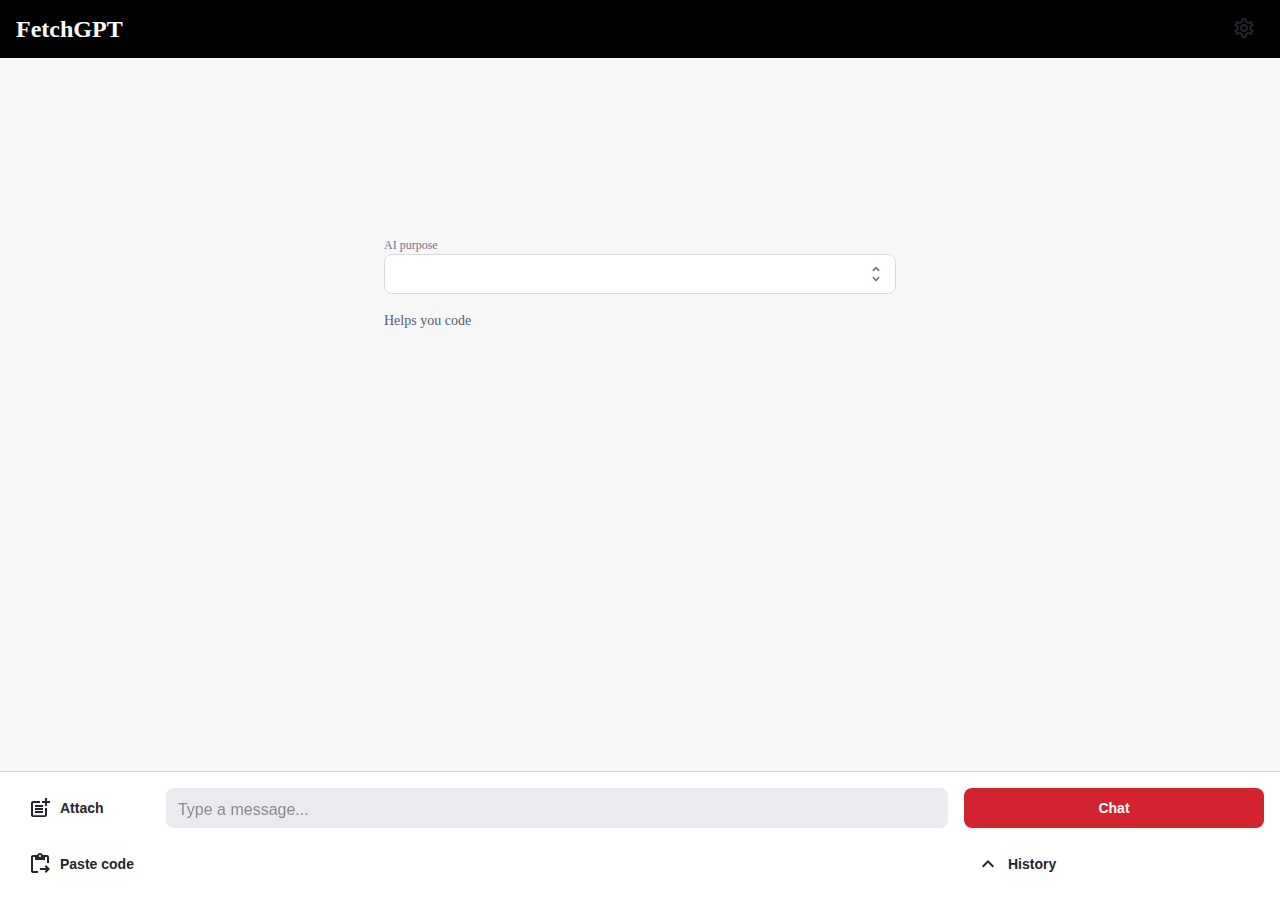
==== .next/server/pages/index.html @ 849ca4f8 "first build" ====
<!DOCTYPE html><html lang="en" class="__className_77094b"><head><meta charSet="utf-8"/><meta name="viewport" content="initial-scale=1, width=device-width"/><meta name="next-head-count" content="2"/><meta name="theme-color" content="#000000"/><link rel="shortcut icon" href="/favicon.ico"/><meta name="emotion-insertion-point" content=""/><style data-emotion="mui-style-global 0"></style><style data-emotion="mui-style-global jao4kf">:root{--joy-fontSize-xs3:0.5rem;--joy-fontSize-xs2:0.625rem;--joy-fontSize-xs:0.75rem;--joy-fontSize-sm:0.875rem;--joy-fontSize-md:1rem;--joy-fontSize-lg:1.125rem;--joy-fontSize-xl:1.25rem;--joy-fontSize-xl2:1.5rem;--joy-fontSize-xl3:1.875rem;--joy-fontSize-xl4:2.25rem;--joy-fontSize-xl5:3rem;--joy-fontSize-xl6:3.75rem;--joy-fontSize-xl7:4.5rem;--joy-fontFamily-body:'__Inter_77094b','__Inter_Fallback_77094b',Helvetica,Arial,sans-serif;--joy-fontFamily-display:"Public Sans",var(--joy-fontFamily-fallback, var(--joy--apple-system, BlinkMacSystemFont, "Segoe UI", Roboto, Helvetica, Arial, sans-serif, "Apple Color Emoji", "Segoe UI Emoji", "Segoe UI Symbol"));--joy-fontFamily-code:'__JetBrains_Mono_439976','__JetBrains_Mono_Fallback_439976',monospace;--joy-fontFamily-fallback:-apple-system,BlinkMacSystemFont,"Segoe UI",Roboto,Helvetica,Arial,sans-serif,"Apple Color Emoji","Segoe UI Emoji","Segoe UI Symbol";--joy-fontWeight-xs:200;--joy-fontWeight-sm:300;--joy-fontWeight-md:500;--joy-fontWeight-lg:600;--joy-fontWeight-xl:700;--joy-fontWeight-xl2:800;--joy-fontWeight-xl3:900;--joy-focus-thickness:2px;--joy-lineHeight-sm:1.25;--joy-lineHeight-md:1.5;--joy-lineHeight-lg:1.7;--joy-letterSpacing-sm:-0.01em;--joy-letterSpacing-md:0.083em;--joy-letterSpacing-lg:0.125em;--joy-radius-xs:4px;--joy-radius-sm:8px;--joy-radius-md:12px;--joy-radius-lg:16px;--joy-radius-xl:20px;--joy-shadow-xs:var(--joy-shadowRing, 0 0 #000),0 1px 2px 0 rgba(var(--joy-shadowChannel, 187 187 187) / 0.12);--joy-shadow-sm:var(--joy-shadowRing, 0 0 #000),0.3px 0.8px 1.1px rgba(var(--joy-shadowChannel, 187 187 187) / 0.11),0.5px 1.3px 1.8px -0.6px rgba(var(--joy-shadowChannel, 187 187 187) / 0.18),1.1px 2.7px 3.8px -1.2px rgba(var(--joy-shadowChannel, 187 187 187) / 0.26);--joy-shadow-md:var(--joy-shadowRing, 0 0 #000),0.3px 0.8px 1.1px rgba(var(--joy-shadowChannel, 187 187 187) / 0.12),1.1px 2.8px 3.9px -0.4px rgba(var(--joy-shadowChannel, 187 187 187) / 0.17),2.4px 6.1px 8.6px -0.8px rgba(var(--joy-shadowChannel, 187 187 187) / 0.23),5.3px 13.3px 18.8px -1.2px rgba(var(--joy-shadowChannel, 187 187 187) / 0.29);--joy-shadow-lg:var(--joy-shadowRing, 0 0 #000),0.3px 0.8px 1.1px rgba(var(--joy-shadowChannel, 187 187 187) / 0.11),1.8px 4.5px 6.4px -0.2px rgba(var(--joy-shadowChannel, 187 187 187) / 0.13),3.2px 7.9px 11.2px -0.4px rgba(var(--joy-shadowChannel, 187 187 187) / 0.16),4.8px 12px 17px -0.5px rgba(var(--joy-shadowChannel, 187 187 187) / 0.19),7px 17.5px 24.7px -0.7px rgba(var(--joy-shadowChannel, 187 187 187) / 0.21);--joy-shadow-xl:var(--joy-shadowRing, 0 0 #000),0.3px 0.8px 1.1px rgba(var(--joy-shadowChannel, 187 187 187) / 0.11),1.8px 4.5px 6.4px -0.2px rgba(var(--joy-shadowChannel, 187 187 187) / 0.13),3.2px 7.9px 11.2px -0.4px rgba(var(--joy-shadowChannel, 187 187 187) / 0.16),4.8px 12px 17px -0.5px rgba(var(--joy-shadowChannel, 187 187 187) / 0.19),7px 17.5px 24.7px -0.7px rgba(var(--joy-shadowChannel, 187 187 187) / 0.21),10.2px 25.5px 36px -0.9px rgba(var(--joy-shadowChannel, 187 187 187) / 0.24),14.8px 36.8px 52.1px -1.1px rgba(var(--joy-shadowChannel, 187 187 187) / 0.27),21px 52.3px 74px -1.2px rgba(var(--joy-shadowChannel, 187 187 187) / 0.29);--joy-zIndex-badge:1;--joy-zIndex-table:10;--joy-zIndex-popup:1000;--joy-zIndex-modal:1300;--joy-zIndex-tooltip:1500;}</style><style data-emotion="mui-style-global 1evpw71">:root,[data-joy-color-scheme="light"]{--joy-palette-primary-50:#F4FAFF;--joy-palette-primary-100:#DDF1FF;--joy-palette-primary-200:#ADDBFF;--joy-palette-primary-300:#6FB6FF;--joy-palette-primary-400:#3990FF;--joy-palette-primary-500:#096BDE;--joy-palette-primary-600:#054DA7;--joy-palette-primary-700:#02367D;--joy-palette-primary-800:#072859;--joy-palette-primary-900:#00153C;--joy-palette-primary-plainColor:var(--joy-palette-primary-600, #054DA7);--joy-palette-primary-plainHoverBg:var(--joy-palette-primary-100, #DDF1FF);--joy-palette-primary-plainActiveBg:var(--joy-palette-primary-200, #ADDBFF);--joy-palette-primary-plainDisabledColor:var(--joy-palette-primary-200, #ADDBFF);--joy-palette-primary-outlinedColor:var(--joy-palette-primary-500, #096BDE);--joy-palette-primary-outlinedBorder:var(--joy-palette-primary-200, #ADDBFF);--joy-palette-primary-outlinedHoverBg:var(--joy-palette-primary-100, #DDF1FF);--joy-palette-primary-outlinedHoverBorder:var(--joy-palette-primary-300, #6FB6FF);--joy-palette-primary-outlinedActiveBg:var(--joy-palette-primary-200, #ADDBFF);--joy-palette-primary-outlinedDisabledColor:var(--joy-palette-primary-100, #DDF1FF);--joy-palette-primary-outlinedDisabledBorder:var(--joy-palette-primary-100, #DDF1FF);--joy-palette-primary-softColor:var(--joy-palette-primary-600, #054DA7);--joy-palette-primary-softBg:var(--joy-palette-primary-100, #DDF1FF);--joy-palette-primary-softHoverBg:var(--joy-palette-primary-200, #ADDBFF);--joy-palette-primary-softActiveBg:var(--joy-palette-primary-300, #6FB6FF);--joy-palette-primary-softDisabledColor:var(--joy-palette-primary-300, #6FB6FF);--joy-palette-primary-softDisabledBg:var(--joy-palette-primary-50, #F4FAFF);--joy-palette-primary-solidColor:#fff;--joy-palette-primary-solidBg:var(--joy-palette-primary-500, #096BDE);--joy-palette-primary-solidHoverBg:var(--joy-palette-primary-600, #054DA7);--joy-palette-primary-solidActiveBg:var(--joy-palette-primary-700, #02367D);--joy-palette-primary-solidDisabledColor:#fff;--joy-palette-primary-solidDisabledBg:var(--joy-palette-primary-200, #ADDBFF);--joy-palette-primary-mainChannel:9 107 222;--joy-palette-primary-lightChannel:173 219 255;--joy-palette-primary-darkChannel:7 40 89;--joy-palette-neutral-50:#F7F7F8;--joy-palette-neutral-100:#EBEBEF;--joy-palette-neutral-200:#D8D8DF;--joy-palette-neutral-300:#B9B9C6;--joy-palette-neutral-400:#8F8FA3;--joy-palette-neutral-500:#73738C;--joy-palette-neutral-600:#5A5A72;--joy-palette-neutral-700:#434356;--joy-palette-neutral-800:#25252D;--joy-palette-neutral-900:#131318;--joy-palette-neutral-plainColor:var(--joy-palette-neutral-800, #25252D);--joy-palette-neutral-plainHoverColor:var(--joy-palette-neutral-900, #131318);--joy-palette-neutral-plainHoverBg:var(--joy-palette-neutral-100, #EBEBEF);--joy-palette-neutral-plainActiveBg:var(--joy-palette-neutral-200, #D8D8DF);--joy-palette-neutral-plainDisabledColor:var(--joy-palette-neutral-300, #B9B9C6);--joy-palette-neutral-outlinedColor:var(--joy-palette-neutral-800, #25252D);--joy-palette-neutral-outlinedBorder:var(--joy-palette-neutral-200, #D8D8DF);--joy-palette-neutral-outlinedHoverColor:var(--joy-palette-neutral-900, #131318);--joy-palette-neutral-outlinedHoverBg:var(--joy-palette-neutral-100, #EBEBEF);--joy-palette-neutral-outlinedHoverBorder:var(--joy-palette-neutral-300, #B9B9C6);--joy-palette-neutral-outlinedActiveBg:var(--joy-palette-neutral-200, #D8D8DF);--joy-palette-neutral-outlinedDisabledColor:var(--joy-palette-neutral-300, #B9B9C6);--joy-palette-neutral-outlinedDisabledBorder:var(--joy-palette-neutral-100, #EBEBEF);--joy-palette-neutral-softColor:var(--joy-palette-neutral-800, #25252D);--joy-palette-neutral-softBg:var(--joy-palette-neutral-100, #EBEBEF);--joy-palette-neutral-softHoverColor:var(--joy-palette-neutral-900, #131318);--joy-palette-neutral-softHoverBg:var(--joy-palette-neutral-200, #D8D8DF);--joy-palette-neutral-softActiveBg:var(--joy-palette-neutral-300, #B9B9C6);--joy-palette-neutral-softDisabledColor:var(--joy-palette-neutral-300, #B9B9C6);--joy-palette-neutral-softDisabledBg:var(--joy-palette-neutral-50, #F7F7F8);--joy-palette-neutral-solidColor:var(--joy-palette-common-white, #FFF);--joy-palette-neutral-solidBg:var(--joy-palette-neutral-600, #5A5A72);--joy-palette-neutral-solidHoverBg:var(--joy-palette-neutral-700, #434356);--joy-palette-neutral-solidActiveBg:var(--joy-palette-neutral-800, #25252D);--joy-palette-neutral-solidDisabledColor:var(--joy-palette-neutral-300, #B9B9C6);--joy-palette-neutral-solidDisabledBg:var(--joy-palette-neutral-50, #F7F7F8);--joy-palette-neutral-mainChannel:115 115 140;--joy-palette-neutral-lightChannel:216 216 223;--joy-palette-neutral-darkChannel:37 37 45;--joy-palette-danger-50:#FFF8F6;--joy-palette-danger-100:#FFE9E8;--joy-palette-danger-200:#FFC7C5;--joy-palette-danger-300:#FF9192;--joy-palette-danger-400:#FA5255;--joy-palette-danger-500:#D3232F;--joy-palette-danger-600:#A10E25;--joy-palette-danger-700:#77061B;--joy-palette-danger-800:#580013;--joy-palette-danger-900:#39000D;--joy-palette-danger-plainColor:var(--joy-palette-danger-600, #A10E25);--joy-palette-danger-plainHoverBg:var(--joy-palette-danger-100, #FFE9E8);--joy-palette-danger-plainActiveBg:var(--joy-palette-danger-200, #FFC7C5);--joy-palette-danger-plainDisabledColor:var(--joy-palette-danger-200, #FFC7C5);--joy-palette-danger-outlinedColor:var(--joy-palette-danger-500, #D3232F);--joy-palette-danger-outlinedBorder:var(--joy-palette-danger-200, #FFC7C5);--joy-palette-danger-outlinedHoverBg:var(--joy-palette-danger-100, #FFE9E8);--joy-palette-danger-outlinedHoverBorder:var(--joy-palette-danger-300, #FF9192);--joy-palette-danger-outlinedActiveBg:var(--joy-palette-danger-200, #FFC7C5);--joy-palette-danger-outlinedDisabledColor:var(--joy-palette-danger-100, #FFE9E8);--joy-palette-danger-outlinedDisabledBorder:var(--joy-palette-danger-100, #FFE9E8);--joy-palette-danger-softColor:var(--joy-palette-danger-600, #A10E25);--joy-palette-danger-softBg:var(--joy-palette-danger-100, #FFE9E8);--joy-palette-danger-softHoverBg:var(--joy-palette-danger-200, #FFC7C5);--joy-palette-danger-softActiveBg:var(--joy-palette-danger-300, #FF9192);--joy-palette-danger-softDisabledColor:var(--joy-palette-danger-300, #FF9192);--joy-palette-danger-softDisabledBg:var(--joy-palette-danger-50, #FFF8F6);--joy-palette-danger-solidColor:#fff;--joy-palette-danger-solidBg:var(--joy-palette-danger-500, #D3232F);--joy-palette-danger-solidHoverBg:var(--joy-palette-danger-600, #A10E25);--joy-palette-danger-solidActiveBg:var(--joy-palette-danger-700, #77061B);--joy-palette-danger-solidDisabledColor:#fff;--joy-palette-danger-solidDisabledBg:var(--joy-palette-danger-200, #FFC7C5);--joy-palette-danger-mainChannel:211 35 47;--joy-palette-danger-lightChannel:255 199 197;--joy-palette-danger-darkChannel:88 0 19;--joy-palette-info-50:#FDF7FF;--joy-palette-info-100:#F4EAFF;--joy-palette-info-200:#E1CBFF;--joy-palette-info-300:#C69EFF;--joy-palette-info-400:#A374F9;--joy-palette-info-500:#814DDE;--joy-palette-info-600:#5F35AE;--joy-palette-info-700:#452382;--joy-palette-info-800:#301761;--joy-palette-info-900:#1D0A42;--joy-palette-info-plainColor:var(--joy-palette-info-600, #5F35AE);--joy-palette-info-plainHoverBg:var(--joy-palette-info-100, #F4EAFF);--joy-palette-info-plainActiveBg:var(--joy-palette-info-200, #E1CBFF);--joy-palette-info-plainDisabledColor:var(--joy-palette-info-200, #E1CBFF);--joy-palette-info-outlinedColor:var(--joy-palette-info-500, #814DDE);--joy-palette-info-outlinedBorder:var(--joy-palette-info-200, #E1CBFF);--joy-palette-info-outlinedHoverBg:var(--joy-palette-info-100, #F4EAFF);--joy-palette-info-outlinedHoverBorder:var(--joy-palette-info-300, #C69EFF);--joy-palette-info-outlinedActiveBg:var(--joy-palette-info-200, #E1CBFF);--joy-palette-info-outlinedDisabledColor:var(--joy-palette-info-100, #F4EAFF);--joy-palette-info-outlinedDisabledBorder:var(--joy-palette-info-100, #F4EAFF);--joy-palette-info-softColor:var(--joy-palette-info-600, #5F35AE);--joy-palette-info-softBg:var(--joy-palette-info-100, #F4EAFF);--joy-palette-info-softHoverBg:var(--joy-palette-info-200, #E1CBFF);--joy-palette-info-softActiveBg:var(--joy-palette-info-300, #C69EFF);--joy-palette-info-softDisabledColor:var(--joy-palette-info-300, #C69EFF);--joy-palette-info-softDisabledBg:var(--joy-palette-info-50, #FDF7FF);--joy-palette-info-solidColor:#fff;--joy-palette-info-solidBg:var(--joy-palette-info-500, #814DDE);--joy-palette-info-solidHoverBg:var(--joy-palette-info-600, #5F35AE);--joy-palette-info-solidActiveBg:var(--joy-palette-info-700, #452382);--joy-palette-info-solidDisabledColor:#fff;--joy-palette-info-solidDisabledBg:var(--joy-palette-info-200, #E1CBFF);--joy-palette-info-mainChannel:129 77 222;--joy-palette-info-lightChannel:225 203 255;--joy-palette-info-darkChannel:48 23 97;--joy-palette-success-50:#F3FEF5;--joy-palette-success-100:#D7F5DD;--joy-palette-success-200:#77EC95;--joy-palette-success-300:#4CC76E;--joy-palette-success-400:#2CA24D;--joy-palette-success-500:#1A7D36;--joy-palette-success-600:#0F5D26;--joy-palette-success-700:#034318;--joy-palette-success-800:#002F0F;--joy-palette-success-900:#001D09;--joy-palette-success-plainColor:var(--joy-palette-success-600, #0F5D26);--joy-palette-success-plainHoverBg:var(--joy-palette-success-100, #D7F5DD);--joy-palette-success-plainActiveBg:var(--joy-palette-success-200, #77EC95);--joy-palette-success-plainDisabledColor:var(--joy-palette-success-200, #77EC95);--joy-palette-success-outlinedColor:var(--joy-palette-success-500, #1A7D36);--joy-palette-success-outlinedBorder:var(--joy-palette-success-200, #77EC95);--joy-palette-success-outlinedHoverBg:var(--joy-palette-success-100, #D7F5DD);--joy-palette-success-outlinedHoverBorder:var(--joy-palette-success-300, #4CC76E);--joy-palette-success-outlinedActiveBg:var(--joy-palette-success-200, #77EC95);--joy-palette-success-outlinedDisabledColor:var(--joy-palette-success-100, #D7F5DD);--joy-palette-success-outlinedDisabledBorder:var(--joy-palette-success-100, #D7F5DD);--joy-palette-success-softColor:var(--joy-palette-success-600, #0F5D26);--joy-palette-success-softBg:var(--joy-palette-success-100, #D7F5DD);--joy-palette-success-softHoverBg:var(--joy-palette-success-200, #77EC95);--joy-palette-success-softActiveBg:var(--joy-palette-success-300, #4CC76E);--joy-palette-success-softDisabledColor:var(--joy-palette-success-300, #4CC76E);--joy-palette-success-softDisabledBg:var(--joy-palette-success-50, #F3FEF5);--joy-palette-success-solidColor:#fff;--joy-palette-success-solidBg:var(--joy-palette-success-500, #1A7D36);--joy-palette-success-solidHoverBg:var(--joy-palette-success-600, #0F5D26);--joy-palette-success-solidActiveBg:var(--joy-palette-success-700, #034318);--joy-palette-success-solidDisabledColor:#fff;--joy-palette-success-solidDisabledBg:var(--joy-palette-success-200, #77EC95);--joy-palette-success-mainChannel:26 125 54;--joy-palette-success-lightChannel:119 236 149;--joy-palette-success-darkChannel:0 47 15;--joy-palette-warning-50:#FFF8C5;--joy-palette-warning-100:#FAE17D;--joy-palette-warning-200:#EAC54F;--joy-palette-warning-300:#D4A72C;--joy-palette-warning-400:#BF8700;--joy-palette-warning-500:#9A6700;--joy-palette-warning-600:#7D4E00;--joy-palette-warning-700:#633C01;--joy-palette-warning-800:#4D2D00;--joy-palette-warning-900:#3B2300;--joy-palette-warning-plainColor:var(--joy-palette-warning-800, #4D2D00);--joy-palette-warning-plainHoverBg:var(--joy-palette-warning-50, #FFF8C5);--joy-palette-warning-plainActiveBg:var(--joy-palette-warning-200, #EAC54F);--joy-palette-warning-plainDisabledColor:var(--joy-palette-warning-200, #EAC54F);--joy-palette-warning-outlinedColor:var(--joy-palette-warning-800, #4D2D00);--joy-palette-warning-outlinedBorder:var(--joy-palette-warning-200, #EAC54F);--joy-palette-warning-outlinedHoverBg:var(--joy-palette-warning-50, #FFF8C5);--joy-palette-warning-outlinedHoverBorder:var(--joy-palette-warning-300, #D4A72C);--joy-palette-warning-outlinedActiveBg:var(--joy-palette-warning-200, #EAC54F);--joy-palette-warning-outlinedDisabledColor:var(--joy-palette-warning-100, #FAE17D);--joy-palette-warning-outlinedDisabledBorder:var(--joy-palette-warning-100, #FAE17D);--joy-palette-warning-softColor:var(--joy-palette-warning-800, #4D2D00);--joy-palette-warning-softBg:var(--joy-palette-warning-50, #FFF8C5);--joy-palette-warning-softHoverBg:var(--joy-palette-warning-100, #FAE17D);--joy-palette-warning-softActiveBg:var(--joy-palette-warning-200, #EAC54F);--joy-palette-warning-softDisabledColor:var(--joy-palette-warning-200, #EAC54F);--joy-palette-warning-softDisabledBg:var(--joy-palette-warning-50, #FFF8C5);--joy-palette-warning-solidColor:var(--joy-palette-warning-800, #4D2D00);--joy-palette-warning-solidBg:var(--joy-palette-warning-200, #EAC54F);--joy-palette-warning-solidHoverBg:var(--joy-palette-warning-300, #D4A72C);--joy-palette-warning-solidActiveBg:var(--joy-palette-warning-400, #BF8700);--joy-palette-warning-solidDisabledColor:var(--joy-palette-warning-200, #EAC54F);--joy-palette-warning-solidDisabledBg:var(--joy-palette-warning-50, #FFF8C5);--joy-palette-warning-mainChannel:154 103 0;--joy-palette-warning-lightChannel:234 197 79;--joy-palette-warning-darkChannel:77 45 0;--joy-palette-common-white:#FFF;--joy-palette-common-black:#09090D;--joy-palette-text-primary:var(--joy-palette-neutral-800, #25252D);--joy-palette-text-secondary:var(--joy-palette-neutral-600, #5A5A72);--joy-palette-text-tertiary:var(--joy-palette-neutral-500, #73738C);--joy-palette-background-body:var(--joy-palette-common-white, #FFF);--joy-palette-background-surface:var(--joy-palette-common-white, #FFF);--joy-palette-background-popup:var(--joy-palette-common-white, #FFF);--joy-palette-background-level1:var(--joy-palette-neutral-50, #F7F7F8);--joy-palette-background-level2:var(--joy-palette-neutral-100, #EBEBEF);--joy-palette-background-level3:var(--joy-palette-neutral-200, #D8D8DF);--joy-palette-background-tooltip:var(--joy-palette-neutral-800, #25252D);--joy-palette-background-backdrop:rgba(255 255 255 / 0.5);--joy-palette-divider:rgba(var(--joy-palette-neutral-mainChannel, 115 115 140) / 0.28);--joy-palette-focusVisible:var(--joy-palette-primary-500, #096BDE);--joy-shadowRing:0 0 #000;--joy-shadowChannel:187 187 187;}</style><style data-emotion="mui-style-global e52pbp">[data-joy-color-scheme="dark"]{--joy-palette-primary-50:#F4FAFF;--joy-palette-primary-100:#DDF1FF;--joy-palette-primary-200:#ADDBFF;--joy-palette-primary-300:#6FB6FF;--joy-palette-primary-400:#3990FF;--joy-palette-primary-500:#096BDE;--joy-palette-primary-600:#054DA7;--joy-palette-primary-700:#02367D;--joy-palette-primary-800:#072859;--joy-palette-primary-900:#00153C;--joy-palette-primary-plainColor:var(--joy-palette-primary-300, #6FB6FF);--joy-palette-primary-plainHoverBg:var(--joy-palette-primary-800, #072859);--joy-palette-primary-plainActiveBg:var(--joy-palette-primary-700, #02367D);--joy-palette-primary-plainDisabledColor:var(--joy-palette-primary-800, #072859);--joy-palette-primary-outlinedColor:var(--joy-palette-primary-200, #ADDBFF);--joy-palette-primary-outlinedBorder:var(--joy-palette-primary-700, #02367D);--joy-palette-primary-outlinedHoverBg:var(--joy-palette-primary-800, #072859);--joy-palette-primary-outlinedHoverBorder:var(--joy-palette-primary-600, #054DA7);--joy-palette-primary-outlinedActiveBg:var(--joy-palette-primary-900, #00153C);--joy-palette-primary-outlinedDisabledColor:var(--joy-palette-primary-800, #072859);--joy-palette-primary-outlinedDisabledBorder:var(--joy-palette-primary-800, #072859);--joy-palette-primary-softColor:var(--joy-palette-primary-200, #ADDBFF);--joy-palette-primary-softBg:var(--joy-palette-primary-900, #00153C);--joy-palette-primary-softHoverBg:var(--joy-palette-primary-800, #072859);--joy-palette-primary-softActiveBg:var(--joy-palette-primary-700, #02367D);--joy-palette-primary-softDisabledColor:var(--joy-palette-primary-800, #072859);--joy-palette-primary-softDisabledBg:var(--joy-palette-primary-900, #00153C);--joy-palette-primary-solidColor:#fff;--joy-palette-primary-solidBg:var(--joy-palette-primary-600, #054DA7);--joy-palette-primary-solidHoverBg:var(--joy-palette-primary-700, #02367D);--joy-palette-primary-solidActiveBg:var(--joy-palette-primary-800, #072859);--joy-palette-primary-solidDisabledColor:var(--joy-palette-primary-700, #02367D);--joy-palette-primary-solidDisabledBg:var(--joy-palette-primary-900, #00153C);--joy-palette-primary-mainChannel:57 144 255;--joy-palette-primary-lightChannel:173 219 255;--joy-palette-primary-darkChannel:7 40 89;--joy-palette-neutral-50:#F7F7F8;--joy-palette-neutral-100:#EBEBEF;--joy-palette-neutral-200:#D8D8DF;--joy-palette-neutral-300:#B9B9C6;--joy-palette-neutral-400:#8F8FA3;--joy-palette-neutral-500:#73738C;--joy-palette-neutral-600:#5A5A72;--joy-palette-neutral-700:#434356;--joy-palette-neutral-800:#25252D;--joy-palette-neutral-900:#131318;--joy-palette-neutral-plainColor:var(--joy-palette-neutral-200, #D8D8DF);--joy-palette-neutral-plainHoverColor:var(--joy-palette-neutral-50, #F7F7F8);--joy-palette-neutral-plainHoverBg:var(--joy-palette-neutral-800, #25252D);--joy-palette-neutral-plainActiveBg:var(--joy-palette-neutral-700, #434356);--joy-palette-neutral-plainDisabledColor:var(--joy-palette-neutral-700, #434356);--joy-palette-neutral-outlinedColor:var(--joy-palette-neutral-200, #D8D8DF);--joy-palette-neutral-outlinedBorder:var(--joy-palette-neutral-800, #25252D);--joy-palette-neutral-outlinedHoverColor:var(--joy-palette-neutral-50, #F7F7F8);--joy-palette-neutral-outlinedHoverBg:var(--joy-palette-neutral-800, #25252D);--joy-palette-neutral-outlinedHoverBorder:var(--joy-palette-neutral-700, #434356);--joy-palette-neutral-outlinedActiveBg:var(--joy-palette-neutral-800, #25252D);--joy-palette-neutral-outlinedDisabledColor:var(--joy-palette-neutral-800, #25252D);--joy-palette-neutral-outlinedDisabledBorder:var(--joy-palette-neutral-800, #25252D);--joy-palette-neutral-softColor:var(--joy-palette-neutral-200, #D8D8DF);--joy-palette-neutral-softBg:var(--joy-palette-neutral-800, #25252D);--joy-palette-neutral-softHoverColor:var(--joy-palette-neutral-50, #F7F7F8);--joy-palette-neutral-softHoverBg:var(--joy-palette-neutral-700, #434356);--joy-palette-neutral-softActiveBg:var(--joy-palette-neutral-600, #5A5A72);--joy-palette-neutral-softDisabledColor:var(--joy-palette-neutral-700, #434356);--joy-palette-neutral-softDisabledBg:var(--joy-palette-neutral-900, #131318);--joy-palette-neutral-solidColor:var(--joy-palette-common-white, #FFF);--joy-palette-neutral-solidBg:var(--joy-palette-neutral-600, #5A5A72);--joy-palette-neutral-solidHoverBg:var(--joy-palette-neutral-700, #434356);--joy-palette-neutral-solidActiveBg:var(--joy-palette-neutral-800, #25252D);--joy-palette-neutral-solidDisabledColor:var(--joy-palette-neutral-700, #434356);--joy-palette-neutral-solidDisabledBg:var(--joy-palette-neutral-900, #131318);--joy-palette-neutral-mainChannel:143 143 163;--joy-palette-neutral-lightChannel:216 216 223;--joy-palette-neutral-darkChannel:37 37 45;--joy-palette-danger-50:#FFF8F6;--joy-palette-danger-100:#FFE9E8;--joy-palette-danger-200:#FFC7C5;--joy-palette-danger-300:#FF9192;--joy-palette-danger-400:#FA5255;--joy-palette-danger-500:#D3232F;--joy-palette-danger-600:#A10E25;--joy-palette-danger-700:#77061B;--joy-palette-danger-800:#580013;--joy-palette-danger-900:#39000D;--joy-palette-danger-plainColor:var(--joy-palette-danger-300, #FF9192);--joy-palette-danger-plainHoverBg:var(--joy-palette-danger-800, #580013);--joy-palette-danger-plainActiveBg:var(--joy-palette-danger-700, #77061B);--joy-palette-danger-plainDisabledColor:var(--joy-palette-danger-800, #580013);--joy-palette-danger-outlinedColor:var(--joy-palette-danger-200, #FFC7C5);--joy-palette-danger-outlinedBorder:var(--joy-palette-danger-700, #77061B);--joy-palette-danger-outlinedHoverBg:var(--joy-palette-danger-800, #580013);--joy-palette-danger-outlinedHoverBorder:var(--joy-palette-danger-600, #A10E25);--joy-palette-danger-outlinedActiveBg:var(--joy-palette-danger-900, #39000D);--joy-palette-danger-outlinedDisabledColor:var(--joy-palette-danger-800, #580013);--joy-palette-danger-outlinedDisabledBorder:var(--joy-palette-danger-800, #580013);--joy-palette-danger-softColor:var(--joy-palette-danger-200, #FFC7C5);--joy-palette-danger-softBg:var(--joy-palette-danger-900, #39000D);--joy-palette-danger-softHoverBg:var(--joy-palette-danger-800, #580013);--joy-palette-danger-softActiveBg:var(--joy-palette-danger-700, #77061B);--joy-palette-danger-softDisabledColor:var(--joy-palette-danger-800, #580013);--joy-palette-danger-softDisabledBg:var(--joy-palette-danger-900, #39000D);--joy-palette-danger-solidColor:#fff;--joy-palette-danger-solidBg:var(--joy-palette-danger-600, #A10E25);--joy-palette-danger-solidHoverBg:var(--joy-palette-danger-700, #77061B);--joy-palette-danger-solidActiveBg:var(--joy-palette-danger-800, #580013);--joy-palette-danger-solidDisabledColor:var(--joy-palette-danger-700, #77061B);--joy-palette-danger-solidDisabledBg:var(--joy-palette-danger-900, #39000D);--joy-palette-danger-mainChannel:250 82 85;--joy-palette-danger-lightChannel:255 199 197;--joy-palette-danger-darkChannel:88 0 19;--joy-palette-info-50:#FDF7FF;--joy-palette-info-100:#F4EAFF;--joy-palette-info-200:#E1CBFF;--joy-palette-info-300:#C69EFF;--joy-palette-info-400:#A374F9;--joy-palette-info-500:#814DDE;--joy-palette-info-600:#5F35AE;--joy-palette-info-700:#452382;--joy-palette-info-800:#301761;--joy-palette-info-900:#1D0A42;--joy-palette-info-plainColor:var(--joy-palette-info-300, #C69EFF);--joy-palette-info-plainHoverBg:var(--joy-palette-info-800, #301761);--joy-palette-info-plainActiveBg:var(--joy-palette-info-700, #452382);--joy-palette-info-plainDisabledColor:var(--joy-palette-info-800, #301761);--joy-palette-info-outlinedColor:var(--joy-palette-info-200, #E1CBFF);--joy-palette-info-outlinedBorder:var(--joy-palette-info-700, #452382);--joy-palette-info-outlinedHoverBg:var(--joy-palette-info-800, #301761);--joy-palette-info-outlinedHoverBorder:var(--joy-palette-info-600, #5F35AE);--joy-palette-info-outlinedActiveBg:var(--joy-palette-info-900, #1D0A42);--joy-palette-info-outlinedDisabledColor:var(--joy-palette-info-800, #301761);--joy-palette-info-outlinedDisabledBorder:var(--joy-palette-info-800, #301761);--joy-palette-info-softColor:var(--joy-palette-info-200, #E1CBFF);--joy-palette-info-softBg:var(--joy-palette-info-900, #1D0A42);--joy-palette-info-softHoverBg:var(--joy-palette-info-800, #301761);--joy-palette-info-softActiveBg:var(--joy-palette-info-700, #452382);--joy-palette-info-softDisabledColor:var(--joy-palette-info-800, #301761);--joy-palette-info-softDisabledBg:var(--joy-palette-info-900, #1D0A42);--joy-palette-info-solidColor:#fff;--joy-palette-info-solidBg:var(--joy-palette-info-600, #5F35AE);--joy-palette-info-solidHoverBg:var(--joy-palette-info-700, #452382);--joy-palette-info-solidActiveBg:var(--joy-palette-info-800, #301761);--joy-palette-info-solidDisabledColor:var(--joy-palette-info-700, #452382);--joy-palette-info-solidDisabledBg:var(--joy-palette-info-900, #1D0A42);--joy-palette-info-mainChannel:163 116 249;--joy-palette-info-lightChannel:225 203 255;--joy-palette-info-darkChannel:48 23 97;--joy-palette-success-50:#F3FEF5;--joy-palette-success-100:#D7F5DD;--joy-palette-success-200:#77EC95;--joy-palette-success-300:#4CC76E;--joy-palette-success-400:#2CA24D;--joy-palette-success-500:#1A7D36;--joy-palette-success-600:#0F5D26;--joy-palette-success-700:#034318;--joy-palette-success-800:#002F0F;--joy-palette-success-900:#001D09;--joy-palette-success-plainColor:var(--joy-palette-success-300, #4CC76E);--joy-palette-success-plainHoverBg:var(--joy-palette-success-800, #002F0F);--joy-palette-success-plainActiveBg:var(--joy-palette-success-700, #034318);--joy-palette-success-plainDisabledColor:var(--joy-palette-success-800, #002F0F);--joy-palette-success-outlinedColor:var(--joy-palette-success-200, #77EC95);--joy-palette-success-outlinedBorder:var(--joy-palette-success-700, #034318);--joy-palette-success-outlinedHoverBg:var(--joy-palette-success-800, #002F0F);--joy-palette-success-outlinedHoverBorder:var(--joy-palette-success-600, #0F5D26);--joy-palette-success-outlinedActiveBg:var(--joy-palette-success-900, #001D09);--joy-palette-success-outlinedDisabledColor:var(--joy-palette-success-800, #002F0F);--joy-palette-success-outlinedDisabledBorder:var(--joy-palette-success-800, #002F0F);--joy-palette-success-softColor:var(--joy-palette-success-200, #77EC95);--joy-palette-success-softBg:var(--joy-palette-success-900, #001D09);--joy-palette-success-softHoverBg:var(--joy-palette-success-800, #002F0F);--joy-palette-success-softActiveBg:var(--joy-palette-success-700, #034318);--joy-palette-success-softDisabledColor:var(--joy-palette-success-800, #002F0F);--joy-palette-success-softDisabledBg:var(--joy-palette-success-900, #001D09);--joy-palette-success-solidColor:#fff;--joy-palette-success-solidBg:var(--joy-palette-success-600, #0F5D26);--joy-palette-success-solidHoverBg:var(--joy-palette-success-700, #034318);--joy-palette-success-solidActiveBg:var(--joy-palette-success-800, #002F0F);--joy-palette-success-solidDisabledColor:var(--joy-palette-success-700, #034318);--joy-palette-success-solidDisabledBg:var(--joy-palette-success-900, #001D09);--joy-palette-success-mainChannel:44 162 77;--joy-palette-success-lightChannel:119 236 149;--joy-palette-success-darkChannel:0 47 15;--joy-palette-warning-50:#FFF8C5;--joy-palette-warning-100:#FAE17D;--joy-palette-warning-200:#EAC54F;--joy-palette-warning-300:#D4A72C;--joy-palette-warning-400:#BF8700;--joy-palette-warning-500:#9A6700;--joy-palette-warning-600:#7D4E00;--joy-palette-warning-700:#633C01;--joy-palette-warning-800:#4D2D00;--joy-palette-warning-900:#3B2300;--joy-palette-warning-plainColor:var(--joy-palette-warning-300, #D4A72C);--joy-palette-warning-plainHoverBg:var(--joy-palette-warning-800, #4D2D00);--joy-palette-warning-plainActiveBg:var(--joy-palette-warning-700, #633C01);--joy-palette-warning-plainDisabledColor:var(--joy-palette-warning-800, #4D2D00);--joy-palette-warning-outlinedColor:var(--joy-palette-warning-200, #EAC54F);--joy-palette-warning-outlinedBorder:var(--joy-palette-warning-700, #633C01);--joy-palette-warning-outlinedHoverBg:var(--joy-palette-warning-800, #4D2D00);--joy-palette-warning-outlinedHoverBorder:var(--joy-palette-warning-600, #7D4E00);--joy-palette-warning-outlinedActiveBg:var(--joy-palette-warning-900, #3B2300);--joy-palette-warning-outlinedDisabledColor:var(--joy-palette-warning-800, #4D2D00);--joy-palette-warning-outlinedDisabledBorder:var(--joy-palette-warning-800, #4D2D00);--joy-palette-warning-softColor:var(--joy-palette-warning-200, #EAC54F);--joy-palette-warning-softBg:var(--joy-palette-warning-900, #3B2300);--joy-palette-warning-softHoverBg:var(--joy-palette-warning-800, #4D2D00);--joy-palette-warning-softActiveBg:var(--joy-palette-warning-700, #633C01);--joy-palette-warning-softDisabledColor:var(--joy-palette-warning-800, #4D2D00);--joy-palette-warning-softDisabledBg:var(--joy-palette-warning-900, #3B2300);--joy-palette-warning-solidColor:var(--joy-palette-common-black, #09090D);--joy-palette-warning-solidBg:var(--joy-palette-warning-300, #D4A72C);--joy-palette-warning-solidHoverBg:var(--joy-palette-warning-400, #BF8700);--joy-palette-warning-solidActiveBg:var(--joy-palette-warning-500, #9A6700);--joy-palette-warning-solidDisabledColor:var(--joy-palette-warning-700, #633C01);--joy-palette-warning-solidDisabledBg:var(--joy-palette-warning-900, #3B2300);--joy-palette-warning-mainChannel:191 135 0;--joy-palette-warning-lightChannel:234 197 79;--joy-palette-warning-darkChannel:77 45 0;--joy-palette-common-white:#FFF;--joy-palette-common-black:#09090D;--joy-palette-text-primary:var(--joy-palette-neutral-100, #EBEBEF);--joy-palette-text-secondary:var(--joy-palette-neutral-300, #B9B9C6);--joy-palette-text-tertiary:var(--joy-palette-neutral-400, #8F8FA3);--joy-palette-background-body:var(--joy-palette-neutral-900, #131318);--joy-palette-background-surface:var(--joy-palette-common-black, #09090D);--joy-palette-background-popup:var(--joy-palette-neutral-800, #25252D);--joy-palette-background-level1:var(--joy-palette-neutral-800, #25252D);--joy-palette-background-level2:var(--joy-palette-neutral-700, #434356);--joy-palette-background-level3:var(--joy-palette-neutral-600, #5A5A72);--joy-palette-background-tooltip:var(--joy-palette-neutral-600, #5A5A72);--joy-palette-background-backdrop:rgba(var(--joy-palette-neutral-darkChannel, 37 37 45) / 0.5);--joy-palette-divider:rgba(var(--joy-palette-neutral-mainChannel, 115 115 140) / 0.24);--joy-palette-focusVisible:var(--joy-palette-primary-500, #096BDE);--joy-shadowRing:0 0 #000;--joy-shadowChannel:0 0 0;}</style><style data-emotion="mui-style-global opvfao">html{-webkit-font-smoothing:antialiased;-moz-osx-font-smoothing:grayscale;box-sizing:border-box;-webkit-text-size-adjust:100%;}*,*::before,*::after{box-sizing:inherit;}strong,b{font-weight:bold;}body{margin:0;color:var(--joy-palette-text-primary, var(--joy-palette-neutral-800, #25252D));font-family:var(--joy-fontFamily-body, var(--joy-'__Inter_77094b', '__Inter_Fallback_77094b', Helvetica, Arial, sans-serif));font-size:var(--joy-fontSize-md, 1rem);line-height:var(--joy-lineHeight-md, 1.5);background-color:var(--joy-palette-background-body);}@media print{body{background-color:var(--joy-palette-common-white);}}body::backdrop{background-color:var(--joy-palette-background-backdrop);}[data-joy-color-scheme="light"]{-webkit-print-color-scheme:light;color-scheme:light;}[data-joy-color-scheme="dark"]{-webkit-print-color-scheme:dark;color-scheme:dark;}</style><style data-emotion="mui-style 1cv3e4s zf0iqh 1kzzemw 8mo325 10wu4ja 1oft9e9 pzvnmj 1p0ojsn 1i8hu5b 4msrh6 co7wrl tmtgj2 6g1xva 1iqz1j4 tbl9e5 9jqlh0 1miqf30 1bt8c94 d4mcw8 1t326g8 zcktug sg5gf0 1ruq5m7 xhd3h8 1l265i7 1q5lcjh 38jqc3 qbz1yn 12o4mmp 1nen9lq ikzlcq 1xhj18k 3ljc3m 1lzwcht 1dv4pqt 1wfm750">.mui-style-1cv3e4s{width:100%;margin-left:auto;box-sizing:border-box;margin-right:auto;display:block;box-shadow:var(--joy-shadow-lg);}@media (min-width:1536px){.mui-style-1cv3e4s{max-width:1536px;}}.mui-style-zf0iqh{display:-webkit-box;display:-webkit-flex;display:-ms-flexbox;display:flex;-webkit-flex-direction:column;-ms-flex-direction:column;flex-direction:column;min-height:100vh;}.mui-style-1kzzemw{--ListItem-stickyBackground:black;--Sheet-background:black;background-color:var(--joy-palette-background-surface);position:relative;--variant-borderWidth:0px;color:var(--joy-palette-neutral-solidColor, var(--joy-palette-common-white, #FFF));background-color:var(--joy-palette-neutral-solidBg, var(--joy-palette-neutral-600, #5A5A72));-webkit-print-color-scheme:dark;color-scheme:dark;--Badge-ringColor:var(--joy-palette-neutral-solidBg, var(--joy-palette-neutral-600, #5A5A72));--joy-shadowChannel:var(--joy-palette-neutral-darkChannel, 37 37 45);--joy-palette-focusVisible:var(--joy-palette-neutral-200, #D8D8DF);--joy-palette-background-body:rgba(0 0 0 / 0.1);--joy-palette-background-surface:rgba(0 0 0 / 0.06);--joy-palette-background-popup:var(--joy-palette-neutral-700, #434356);--joy-palette-background-level1:rgba(var(--joy-palette-neutral-darkChannel, 37 37 45) / 0.2);--joy-palette-background-level2:rgba(var(--joy-palette-neutral-darkChannel, 37 37 45) / 0.36);--joy-palette-background-level3:rgba(var(--joy-palette-neutral-darkChannel, 37 37 45) / 0.6);--joy-palette-text-primary:var(--joy-palette-common-white, #FFF);--joy-palette-text-secondary:var(--joy-palette-neutral-100, #EBEBEF);--joy-palette-text-tertiary:var(--joy-palette-neutral-200, #D8D8DF);--joy-palette-divider:rgba(var(--joy-palette-neutral-lightChannel, 216 216 223) / 0.32);--variant-plainColor:var(--joy-palette-neutral-50, #F7F7F8);--variant-plainHoverColor:#fff;--variant-plainHoverBg:rgba(var(--joy-palette-neutral-lightChannel, 216 216 223) / 0.12);--variant-plainActiveBg:rgba(var(--joy-palette-neutral-lightChannel, 216 216 223) / 0.32);--variant-plainDisabledColor:rgba(var(--joy-palette-neutral-lightChannel, 216 216 223) / 0.72);--variant-outlinedColor:var(--joy-palette-neutral-50, #F7F7F8);--variant-outlinedBorder:rgba(var(--joy-palette-neutral-lightChannel, 216 216 223) / 0.5);--variant-outlinedHoverColor:#fff;--variant-outlinedHoverBorder:var(--joy-palette-neutral-300, #B9B9C6);--variant-outlinedHoverBg:rgba(var(--joy-palette-neutral-lightChannel, 216 216 223) / 0.12);--variant-outlinedActiveBg:rgba(var(--joy-palette-neutral-lightChannel, 216 216 223) / 0.32);--variant-outlinedDisabledColor:rgba(var(--joy-palette-neutral-lightChannel, 216 216 223) / 0.72);--variant-outlinedDisabledBorder:rgba(255 255 255 / 0.2);--variant-softColor:var(--joy-palette-common-white, #FFF);--variant-softHoverColor:var(--joy-palette-common-white, #FFF);--variant-softBg:rgba(var(--joy-palette-neutral-lightChannel, 216 216 223) / 0.24);--variant-softHoverBg:rgba(var(--joy-palette-neutral-lightChannel, 216 216 223) / 0.36);--variant-softActiveBg:rgba(var(--joy-palette-neutral-lightChannel, 216 216 223) / 0.16);--variant-softDisabledColor:rgba(var(--joy-palette-neutral-lightChannel, 216 216 223) / 0.72);--variant-softDisabledBg:rgba(var(--joy-palette-neutral-lightChannel, 216 216 223) / 0.1);--variant-solidColor:var(--joy-palette-neutral-600, #5A5A72);--variant-solidBg:var(--joy-palette-common-white, #FFF);--variant-solidHoverColor:var(--joy-palette-neutral-700, #434356);--variant-solidHoverBg:var(--joy-palette-common-white, #FFF);--variant-solidActiveBg:var(--joy-palette-neutral-200, #D8D8DF);--variant-solidDisabledColor:rgba(var(--joy-palette-neutral-lightChannel, 216 216 223) / 0.72);--variant-solidDisabledBg:rgba(var(--joy-palette-neutral-lightChannel, 216 216 223) / 0.1);position:-webkit-sticky;position:sticky;top:0;z-index:20;padding:8px;display:-webkit-box;display:-webkit-flex;display:-ms-flexbox;display:flex;-webkit-flex-direction:row;-ms-flex-direction:row;flex-direction:row;-webkit-align-items:start;-webkit-box-align:start;-ms-flex-align:start;align-items:start;-webkit-box-pack:justify;-webkit-justify-content:space-between;justify-content:space-between;background-color:black;padding-left:16px;padding-right:16px;}.mui-style-8mo325{--Icon-fontSize:1.25em;margin:var(--Typography-margin, 0px);font-family:var(--joy-fontFamily-body, var(--joy-'__Inter_77094b', '__Inter_Fallback_77094b', Helvetica, Arial, sans-serif));display:block;font-size:var(--Typography-fontSize, var(--joy-fontSize-md, 1rem));line-height:var(--joy-lineHeight-md, 1.5);color:var(--joy-palette-text-primary, var(--joy-palette-neutral-800, #25252D));text-align:center;font-size:1.5rem;line-height:1.75;margin-top:auto;margin-bottom:auto;font-weight:600;}.mui-style-10wu4ja{--Icon-margin:initial;--Icon-fontSize:calc(var(--IconButton-size, 2.5rem) / 1.667);--CircularProgress-size:24px;min-width:var(--IconButton-size, 2.5rem);min-height:var(--IconButton-size, 2.5rem);font-size:var(--joy-fontSize-md);padding-inline:0.25rem;-webkit-tap-highlight-color:transparent;padding-block:0;font-family:var(--joy-fontFamily-body);font-weight:var(--joy-fontWeight-md);margin:var(--IconButton-margin);border-radius:var(--IconButton-radius, var(--joy-radius-sm));border:none;box-sizing:border-box;background-color:transparent;cursor:pointer;display:-webkit-inline-box;display:-webkit-inline-flex;display:-ms-inline-flexbox;display:inline-flex;-webkit-align-items:center;-webkit-box-align:center;-ms-flex-align:center;align-items:center;-webkit-box-pack:center;-ms-flex-pack:center;-webkit-justify-content:center;justify-content:center;position:relative;--variant-borderWidth:0px;color:var(--joy-palette-neutral-plainColor, var(--joy-palette-neutral-800, #25252D));}.mui-style-10wu4ja.Joy-focusVisible,.mui-style-10wu4ja:focus-visible{outline-offset:var(--focus-outline-offset, var(--joy-focus-thickness, 2px));outline:var(--joy-focus-thickness, 2px) solid var(--joy-palette-focusVisible, #096BDE);}.mui-style-10wu4ja:hover{color:var(--joy-palette-neutral-plainHoverColor, var(--joy-palette-neutral-900, #131318));background-color:var(--joy-palette-neutral-plainHoverBg, var(--joy-palette-neutral-100, #EBEBEF));}.mui-style-10wu4ja:active{background-color:var(--joy-palette-neutral-plainActiveBg, var(--joy-palette-neutral-200, #D8D8DF));}.mui-style-10wu4ja.Joy-disabled{pointer-events:none;cursor:default;color:var(--joy-palette-neutral-plainDisabledColor, var(--joy-palette-neutral-300, #B9B9C6));}.mui-style-1oft9e9{-webkit-user-select:none;-moz-user-select:none;-ms-user-select:none;user-select:none;width:1em;height:1em;display:inline-block;fill:currentColor;-webkit-flex-shrink:0;-ms-flex-negative:0;flex-shrink:0;color:var(--Icon-color);margin:var(--Icon-margin);font-size:var(--Icon-fontSize, var(--joy-fontSize-xl));}.mui-style-pzvnmj{-webkit-box-flex:1;-webkit-flex-grow:1;-ms-flex-positive:1;flex-grow:1;background:var(--joy-palette-background-level1);}.mui-style-1p0ojsn{display:-webkit-box;display:-webkit-flex;display:-ms-flexbox;display:flex;-webkit-flex-direction:column;-ms-flex-direction:column;flex-direction:column;-webkit-align-items:center;-webkit-box-align:center;-ms-flex-align:center;align-items:center;-webkit-box-pack:center;-ms-flex-pack:center;-webkit-justify-content:center;justify-content:center;min-height:50vh;}.mui-style-1i8hu5b{--Icon-fontSize:1.25em;margin:var(--Typography-margin, 0px);font-family:var(--joy-fontFamily-body, var(--joy-'__Inter_77094b', '__Inter_Fallback_77094b', Helvetica, Arial, sans-serif));display:block;font-size:var(--Typography-fontSize, var(--joy-fontSize-xs, 0.75rem));line-height:var(--joy-lineHeight-md, 1.5);color:rgba(var(--joy-palette-neutral-mainChannel) / 1);}.mui-style-4msrh6{--Select-radius:var(--joy-radius-sm);--Select-gap:0.5rem;--Select-placeholderOpacity:0.5;--Select-focusedThickness:var(--joy-focus-thickness);--Select-focusedHighlight:var(--joy-palette-primary-500);--Select-indicatorColor:var(--joy-palette-text-tertiary);--Select-minHeight:2.5rem;--Select-paddingInline:0.75rem;--Select-decoratorChildHeight:min(2rem, var(--Select-minHeight));--Icon-fontSize:1.5rem;--Select-decoratorChildOffset:min(calc(var(--Select-paddingInline) - (var(--Select-minHeight) - 2 * var(--variant-borderWidth, 0px) - var(--Select-decoratorChildHeight)) / 2), var(--Select-paddingInline));--_Select-paddingBlock:max((var(--Select-minHeight) - 2 * var(--variant-borderWidth, 0px) - var(--Select-decoratorChildHeight)) / 2, 0px);--Select-decoratorChildRadius:max(var(--Select-radius) - var(--variant-borderWidth, 0px) - var(--_Select-paddingBlock), min(var(--_Select-paddingBlock) + var(--variant-borderWidth, 0px), var(--Select-radius) / 2));--Button-minHeight:var(--Select-decoratorChildHeight);--IconButton-size:var(--Select-decoratorChildHeight);--Button-radius:var(--Select-decoratorChildRadius);--IconButton-radius:var(--Select-decoratorChildRadius);box-sizing:border-box;min-width:0;min-height:var(--Select-minHeight);position:relative;display:-webkit-box;display:-webkit-flex;display:-ms-flexbox;display:flex;-webkit-align-items:center;-webkit-box-align:center;-ms-flex-align:center;align-items:center;border-radius:var(--Select-radius);cursor:pointer;background-color:var(--joy-palette-background-surface);padding-block:3px;padding-inline:var(--Select-paddingInline);font-family:var(--joy-fontFamily-body);font-size:var(--joy-fontSize-md);--variant-borderWidth:1px;color:var(--joy-palette-neutral-outlinedColor, var(--joy-palette-neutral-800, #25252D));border:var(--variant-borderWidth) solid;border-color:var(--joy-palette-neutral-outlinedBorder, var(--joy-palette-neutral-200, #D8D8DF));min-width:40vw;}.mui-style-4msrh6::before{box-sizing:border-box;content:"";display:block;position:absolute;pointer-events:none;top:0;left:0;right:0;bottom:0;z-index:1;border-radius:inherit;margin:calc(var(--variant-borderWidth, 0px) * -1);}.mui-style-4msrh6.Joy-focusVisible{--Select-indicatorColor:var(--joy-palette-neutral-outlinedColor, var(--joy-palette-neutral-800, #25252D));}.mui-style-4msrh6.Joy-focusVisible::before{box-shadow:inset 0 0 0 var(--Select-focusedThickness) var(--Select-focusedHighlight);}.mui-style-4msrh6.Joy-disabled{--Select-indicatorColor:inherit;}.mui-style-4msrh6:hover{color:var(--joy-palette-neutral-outlinedHoverColor, var(--joy-palette-neutral-900, #131318));background-color:var(--joy-palette-neutral-outlinedHoverBg, var(--joy-palette-neutral-100, #EBEBEF));border-color:var(--joy-palette-neutral-outlinedHoverBorder, var(--joy-palette-neutral-300, #B9B9C6));}.mui-style-4msrh6.Joy-disabled{pointer-events:none;cursor:default;color:var(--joy-palette-neutral-outlinedDisabledColor, var(--joy-palette-neutral-300, #B9B9C6));border-color:var(--joy-palette-neutral-outlinedDisabledBorder, var(--joy-palette-neutral-100, #EBEBEF));}.mui-style-co7wrl{border:0;outline:0;background:none;padding:0;font-size:inherit;color:inherit;-webkit-align-self:stretch;-ms-flex-item-align:stretch;align-self:stretch;display:-webkit-box;display:-webkit-flex;display:-ms-flexbox;display:flex;-webkit-align-items:center;-webkit-box-align:center;-ms-flex-align:center;align-items:center;-webkit-flex:1;-ms-flex:1;flex:1;font-family:inherit;cursor:pointer;white-space:nowrap;overflow:auto;}.mui-style-tmtgj2{--Icon-fontSize:1.25rem;color:var(--Select-indicatorColor);display:inherit;-webkit-align-items:center;-webkit-box-align:center;-ms-flex-align:center;align-items:center;-webkit-margin-start:var(--Select-gap);margin-inline-start:var(--Select-gap);-webkit-margin-end:calc(var(--Select-paddingInline) / -4);margin-inline-end:calc(var(--Select-paddingInline) / -4);}.MuiSelect-endDecorator+.mui-style-tmtgj2{-webkit-margin-start:calc(var(--Select-gap) / 2);margin-inline-start:calc(var(--Select-gap) / 2);}.mui-style-6g1xva{-webkit-user-select:none;-moz-user-select:none;-ms-user-select:none;user-select:none;margin:var(--Icon-margin);width:1em;height:1em;display:inline-block;fill:currentColor;-webkit-flex-shrink:0;-ms-flex-negative:0;flex-shrink:0;font-size:var(--Icon-fontSize, 1.25rem);color:var(--Icon-color);}.mui-style-1iqz1j4{--Icon-fontSize:1.25em;margin:var(--Typography-margin, 0px);font-family:var(--joy-fontFamily-body, var(--joy-'__Inter_77094b', '__Inter_Fallback_77094b', Helvetica, Arial, sans-serif));display:block;font-size:var(--Typography-fontSize, var(--joy-fontSize-sm, 0.875rem));line-height:var(--joy-lineHeight-md, 1.5);color:var(--joy-palette-text-secondary, var(--joy-palette-neutral-600, #5A5A72));margin-top:16px;min-width:260px;}.mui-style-tbl9e5{position:-webkit-sticky;position:sticky;bottom:0;z-index:10;background:var(--joy-palette-background-body);border-top:1px solid;border-top-color:var(--joy-palette-divider);}@media (min-width:0px){.mui-style-tbl9e5{padding:8px;}}@media (min-width:900px){.mui-style-tbl9e5{padding:16px;}}.mui-style-9jqlh0{--Grid-columns:12;--Grid-columnSpacing:8px;--Grid-rowSpacing:8px;-webkit-flex-direction:row;-ms-flex-direction:row;flex-direction:row;min-width:0;box-sizing:border-box;display:-webkit-box;display:-webkit-flex;display:-ms-flexbox;display:flex;-webkit-box-flex-wrap:wrap;-webkit-flex-wrap:wrap;-ms-flex-wrap:wrap;flex-wrap:wrap;margin:calc(var(--Grid-rowSpacing) / -2) calc(var(--Grid-columnSpacing) / -2);}@media (min-width:900px){.mui-style-9jqlh0{--Grid-columnSpacing:16px;}}@media (min-width:900px){.mui-style-9jqlh0{--Grid-rowSpacing:16px;}}.mui-style-1miqf30{-webkit-box-flex:0;-webkit-flex-grow:0;-ms-flex-positive:0;flex-grow:0;-webkit-flex-basis:auto;-ms-flex-preferred-size:auto;flex-basis:auto;width:calc(100% * 12 / var(--Grid-columns));min-width:0;box-sizing:border-box;padding:calc(var(--Grid-rowSpacing) / 2) calc(var(--Grid-columnSpacing) / 2);}@media (min-width:900px){.mui-style-1miqf30{-webkit-box-flex:0;-webkit-flex-grow:0;-ms-flex-positive:0;flex-grow:0;-webkit-flex-basis:auto;-ms-flex-preferred-size:auto;flex-basis:auto;width:calc(100% * 9 / var(--Grid-columns));}}.mui-style-1bt8c94{display:-webkit-box;display:-webkit-flex;display:-ms-flexbox;display:flex;-webkit-flex-direction:row;-ms-flex-direction:row;flex-direction:row;}@media (min-width:0px){.mui-style-1bt8c94>:not(style)+:not(style){margin:0;margin-left:8px;}}@media (min-width:900px){.mui-style-1bt8c94>:not(style)+:not(style){margin:0;margin-left:16px;}}.mui-style-d4mcw8{--Icon-margin:initial;--Icon-fontSize:calc(var(--IconButton-size, 2.5rem) / 1.667);--CircularProgress-size:24px;min-width:var(--IconButton-size, 2.5rem);min-height:var(--IconButton-size, 2.5rem);font-size:var(--joy-fontSize-md);padding-inline:0.25rem;-webkit-tap-highlight-color:transparent;padding-block:0;font-family:var(--joy-fontFamily-body);font-weight:var(--joy-fontWeight-md);margin:var(--IconButton-margin);border-radius:var(--IconButton-radius, var(--joy-radius-sm));border:none;box-sizing:border-box;background-color:transparent;cursor:pointer;display:-webkit-inline-box;display:-webkit-inline-flex;display:-ms-inline-flexbox;display:inline-flex;-webkit-align-items:center;-webkit-box-align:center;-ms-flex-align:center;align-items:center;-webkit-box-pack:center;-ms-flex-pack:center;-webkit-justify-content:center;justify-content:center;position:relative;--variant-borderWidth:0px;color:var(--joy-palette-neutral-plainColor, var(--joy-palette-neutral-800, #25252D));}.mui-style-d4mcw8.Joy-focusVisible,.mui-style-d4mcw8:focus-visible{outline-offset:var(--focus-outline-offset, var(--joy-focus-thickness, 2px));outline:var(--joy-focus-thickness, 2px) solid var(--joy-palette-focusVisible, #096BDE);}.mui-style-d4mcw8:hover{color:var(--joy-palette-neutral-plainHoverColor, var(--joy-palette-neutral-900, #131318));background-color:var(--joy-palette-neutral-plainHoverBg, var(--joy-palette-neutral-100, #EBEBEF));}.mui-style-d4mcw8:active{background-color:var(--joy-palette-neutral-plainActiveBg, var(--joy-palette-neutral-200, #D8D8DF));}.mui-style-d4mcw8.Joy-disabled{pointer-events:none;cursor:default;color:var(--joy-palette-neutral-plainDisabledColor, var(--joy-palette-neutral-300, #B9B9C6));}@media (min-width:0px){.mui-style-d4mcw8{display:-webkit-box;display:-webkit-flex;display:-ms-flexbox;display:flex;}}@media (min-width:900px){.mui-style-d4mcw8{display:none;}}.mui-style-1t326g8{--Icon-margin:initial;--Icon-fontSize:1.5rem;--CircularProgress-size:24px;--Button-gap:0.5rem;min-height:var(--Button-minHeight, 2.5rem);font-size:var(--joy-fontSize-sm);padding-block:0.25rem;padding-inline:1rem;-webkit-tap-highlight-color:transparent;border-radius:var(--Button-radius, var(--joy-radius-sm));margin:var(--Button-margin);border:none;background-color:transparent;cursor:pointer;display:-webkit-inline-box;display:-webkit-inline-flex;display:-ms-inline-flexbox;display:inline-flex;-webkit-align-items:center;-webkit-box-align:center;-ms-flex-align:center;align-items:center;-webkit-box-pack:center;-ms-flex-pack:center;-webkit-justify-content:center;justify-content:center;position:relative;-webkit-text-decoration:none;text-decoration:none;font-family:var(--joy-fontFamily-body);font-weight:var(--joy-fontWeight-lg);line-height:1;width:100%;--variant-borderWidth:0px;color:var(--joy-palette-neutral-plainColor, var(--joy-palette-neutral-800, #25252D));-webkit-box-pack:start;-ms-flex-pack:start;-webkit-justify-content:flex-start;justify-content:flex-start;}.mui-style-1t326g8.Joy-focusVisible,.mui-style-1t326g8:focus-visible{outline-offset:var(--focus-outline-offset, var(--joy-focus-thickness, 2px));outline:var(--joy-focus-thickness, 2px) solid var(--joy-palette-focusVisible, #096BDE);}.mui-style-1t326g8:hover{color:var(--joy-palette-neutral-plainHoverColor, var(--joy-palette-neutral-900, #131318));background-color:var(--joy-palette-neutral-plainHoverBg, var(--joy-palette-neutral-100, #EBEBEF));}.mui-style-1t326g8:active{background-color:var(--joy-palette-neutral-plainActiveBg, var(--joy-palette-neutral-200, #D8D8DF));}.mui-style-1t326g8.Joy-disabled{pointer-events:none;cursor:default;color:var(--joy-palette-neutral-plainDisabledColor, var(--joy-palette-neutral-300, #B9B9C6));}.mui-style-1t326g8.MuiButton-loading{color:transparent;}@media (min-width:0px){.mui-style-1t326g8{display:none;}}@media (min-width:900px){.mui-style-1t326g8{display:-webkit-box;display:-webkit-flex;display:-ms-flexbox;display:flex;}}.mui-style-zcktug{--Icon-margin:0 0 0 calc(var(--Button-gap) / -2);--CircularProgress-margin:0 0 0 calc(var(--Button-gap) / -2);display:inherit;margin-right:var(--Button-gap);}@media (min-width:0px){.mui-style-sg5gf0{margin-top:8px;}}@media (min-width:900px){.mui-style-sg5gf0{margin-top:16px;}}.mui-style-1ruq5m7{--Icon-margin:initial;--Icon-fontSize:1.5rem;--CircularProgress-size:24px;--Button-gap:0.5rem;min-height:var(--Button-minHeight, 2.5rem);font-size:var(--joy-fontSize-sm);padding-block:0.25rem;padding-inline:1rem;-webkit-tap-highlight-color:transparent;border-radius:var(--Button-radius, var(--joy-radius-sm));margin:var(--Button-margin);border:none;background-color:transparent;cursor:pointer;display:-webkit-inline-box;display:-webkit-inline-flex;display:-ms-inline-flexbox;display:inline-flex;-webkit-align-items:center;-webkit-box-align:center;-ms-flex-align:center;align-items:center;-webkit-box-pack:center;-ms-flex-pack:center;-webkit-justify-content:center;justify-content:center;position:relative;-webkit-text-decoration:none;text-decoration:none;font-family:var(--joy-fontFamily-body);font-weight:var(--joy-fontWeight-lg);line-height:1;width:100%;--variant-borderWidth:0px;color:var(--joy-palette-neutral-plainColor, var(--joy-palette-neutral-800, #25252D));}.mui-style-1ruq5m7.Joy-focusVisible,.mui-style-1ruq5m7:focus-visible{outline-offset:var(--focus-outline-offset, var(--joy-focus-thickness, 2px));outline:var(--joy-focus-thickness, 2px) solid var(--joy-palette-focusVisible, #096BDE);}.mui-style-1ruq5m7:hover{color:var(--joy-palette-neutral-plainHoverColor, var(--joy-palette-neutral-900, #131318));background-color:var(--joy-palette-neutral-plainHoverBg, var(--joy-palette-neutral-100, #EBEBEF));}.mui-style-1ruq5m7:active{background-color:var(--joy-palette-neutral-plainActiveBg, var(--joy-palette-neutral-200, #D8D8DF));}.mui-style-1ruq5m7.Joy-disabled{pointer-events:none;cursor:default;color:var(--joy-palette-neutral-plainDisabledColor, var(--joy-palette-neutral-300, #B9B9C6));}.mui-style-1ruq5m7.MuiButton-loading{color:transparent;}@media (min-width:0px){.mui-style-1ruq5m7{display:none;}}@media (min-width:900px){.mui-style-1ruq5m7{display:-webkit-box;display:-webkit-flex;display:-ms-flexbox;display:flex;}}.mui-style-xhd3h8{-webkit-box-flex:1;-webkit-flex-grow:1;-ms-flex-positive:1;flex-grow:1;position:relative;}.mui-style-1l265i7{--Textarea-radius:var(--joy-radius-sm);--Textarea-gap:0.5rem;--Textarea-placeholderColor:inherit;--Textarea-placeholderOpacity:0.5;--Textarea-focusedThickness:var(--joy-focus-thickness);--Textarea-focusedHighlight:var(--joy-palette-primary-500);--Textarea-minHeight:2.5rem;--Textarea-paddingBlock:calc(0.5rem - var(--variant-borderWidth, 0px));--Textarea-paddingInline:0.75rem;--Textarea-decoratorChildHeight:min(2rem, var(--Textarea-minHeight));--Icon-fontSize:1.5rem;--_Textarea-paddingBlock:max((var(--Textarea-minHeight) - 2 * var(--variant-borderWidth, 0px) - var(--Textarea-decoratorChildHeight)) / 2, 0px);--Textarea-decoratorChildRadius:max(var(--Textarea-radius) - var(--variant-borderWidth, 0px) - var(--_Textarea-paddingBlock), min(var(--_Textarea-paddingBlock) + var(--variant-borderWidth, 0px), var(--Textarea-radius) / 2));--Button-minHeight:var(--Textarea-decoratorChildHeight);--IconButton-size:var(--Textarea-decoratorChildHeight);--Button-radius:var(--Textarea-decoratorChildRadius);--IconButton-radius:var(--Textarea-decoratorChildRadius);box-sizing:border-box;min-width:0;min-height:var(--Textarea-minHeight);cursor:text;position:relative;display:-webkit-box;display:-webkit-flex;display:-ms-flexbox;display:flex;-webkit-flex-direction:column;-ms-flex-direction:column;flex-direction:column;-webkit-padding-start:var(--Textarea-paddingInline);padding-inline-start:var(--Textarea-paddingInline);padding-block:var(--Textarea-paddingBlock);border-radius:var(--Textarea-radius);font-family:var(--joy-fontFamily-body);font-size:var(--joy-fontSize-md);line-height:var(--joy-lineHeight-md);--variant-borderWidth:0px;color:var(--joy-palette-neutral-softColor, var(--joy-palette-neutral-800, #25252D));background-color:var(--joy-palette-neutral-softBg, var(--joy-palette-neutral-100, #EBEBEF));font-size:16px;line-height:1.75;}.mui-style-1l265i7:before{box-sizing:border-box;content:"";display:block;position:absolute;pointer-events:none;top:0;left:0;right:0;bottom:0;z-index:1;border-radius:inherit;margin:calc(var(--variant-borderWidth, 0px) * -1);}.mui-style-1l265i7:hover:not(.Joy-focused){color:var(--joy-palette-neutral-softHoverColor, var(--joy-palette-neutral-900, #131318));cursor:text;}.mui-style-1l265i7.Joy-disabled{pointer-events:none;cursor:default;color:var(--joy-palette-neutral-softDisabledColor, var(--joy-palette-neutral-300, #B9B9C6));background-color:var(--joy-palette-neutral-softDisabledBg, var(--joy-palette-neutral-50, #F7F7F8));}.mui-style-1l265i7.Joy-focused:before{box-shadow:inset 0 0 0 var(--Textarea-focusedThickness) var(--Textarea-focusedHighlight);}.mui-style-1q5lcjh{resize:none;border:none;min-width:0;outline:0;padding:0;-webkit-padding-end:var(--Textarea-paddingInline);padding-inline-end:var(--Textarea-paddingInline);-webkit-flex:auto;-ms-flex:auto;flex:auto;-webkit-align-self:stretch;-ms-flex-item-align:stretch;align-self:stretch;color:inherit;background-color:transparent;font-family:inherit;font-size:inherit;font-style:inherit;font-weight:inherit;line-height:inherit;}.mui-style-1q5lcjh:-webkit-autofill{-webkit-background-clip:text;-webkit-text-fill-color:currentColor;}.mui-style-1q5lcjh::-webkit-input-placeholder{color:var(--Textarea-placeholderColor);opacity:var(--Textarea-placeholderOpacity);}.mui-style-1q5lcjh::-moz-placeholder{color:var(--Textarea-placeholderColor);opacity:var(--Textarea-placeholderOpacity);}.mui-style-1q5lcjh:-ms-input-placeholder{color:var(--Textarea-placeholderColor);opacity:var(--Textarea-placeholderOpacity);}.mui-style-1q5lcjh::-ms-input-placeholder{color:var(--Textarea-placeholderColor);opacity:var(--Textarea-placeholderOpacity);}.mui-style-38jqc3{--Card-childRadius:max((var(--Card-radius) - var(--variant-borderWidth, 0px)) - var(--Card-padding), min(var(--Card-padding) / 2, (var(--Card-radius) - var(--variant-borderWidth, 0px)) / 2));--AspectRatio-radius:var(--Card-childRadius);--unstable_actionMargin:calc(-1 * var(--variant-borderWidth, 0px));--unstable_actionRadius:var(--Card-radius);--CardCover-radius:calc(var(--Card-radius) - var(--variant-borderWidth, 0px));--CardOverflow-offset:calc(-1 * var(--Card-padding));--CardOverflow-radius:calc(var(--Card-radius) - var(--variant-borderWidth, 0px));--Divider-inset:calc(-1 * var(--Card-padding));--Card-radius:var(--joy-radius-md);--Card-padding:1rem;font-size:var(--joy-fontSize-md);padding:var(--Card-padding);border-radius:var(--Card-radius);box-shadow:var(--joy-shadowRing, 0 0 #000),0.3px 0.8px 1.1px rgba(var(--joy-shadowChannel, 187 187 187) / 0.11),0.5px 1.3px 1.8px -0.6px rgba(var(--joy-shadowChannel, 187 187 187) / 0.18),1.1px 2.7px 3.8px -1.2px rgba(var(--joy-shadowChannel, 187 187 187) / 0.26);background-color:var(--joy-palette-background-surface);font-family:var(--joy-fontFamily-body);position:relative;display:-webkit-box;display:-webkit-flex;display:-ms-flexbox;display:flex;-webkit-flex-direction:column;-ms-flex-direction:column;flex-direction:column;--variant-borderWidth:0px;color:var(--joy-palette-primary-softColor, var(--joy-palette-primary-600, #054DA7));background-color:var(--joy-palette-primary-softBg, var(--joy-palette-primary-100, #DDF1FF));--Badge-ringColor:var(--joy-palette-primary-softBg, var(--joy-palette-primary-100, #DDF1FF));--joy-shadowChannel:var(--joy-palette-primary-darkChannel, 7 40 89);display:none;position:absolute;bottom:0;left:0;right:0;top:0;-webkit-align-items:center;-webkit-box-align:center;-ms-flex-align:center;align-items:center;-webkit-box-pack:space-evenly;-ms-flex-pack:space-evenly;-webkit-justify-content:space-evenly;justify-content:space-evenly;border:2px dashed;z-index:10;}[data-joy-color-scheme="dark"] .mui-style-38jqc3{--joy-palette-focusVisible:var(--joy-palette-primary-300);--joy-palette-background-body:rgba(var(--joy-palette-primary-mainChannel) / 0.1);--joy-palette-background-surface:rgba(var(--joy-palette-primary-mainChannel) / 0.08);--joy-palette-background-level1:rgba(var(--joy-palette-primary-mainChannel) / 0.2);--joy-palette-background-level2:rgba(var(--joy-palette-primary-mainChannel) / 0.4);--joy-palette-background-level3:rgba(var(--joy-palette-primary-mainChannel) / 0.6);--joy-palette-text-primary:var(--joy-palette-primary-100);--joy-palette-text-secondary:rgba(var(--joy-palette-primary-lightChannel) / 0.72);--joy-palette-text-tertiary:rgba(var(--joy-palette-primary-lightChannel) / 0.6);--joy-palette-divider:rgba(var(--joy-palette-primary-lightChannel) / 0.2);--variant-plainColor:rgba(var(--joy-palette-primary-lightChannel) / 1);--variant-plainHoverColor:var(--joy-palette-primary-50);--variant-plainHoverBg:rgba(var(--joy-palette-primary-mainChannel) / 0.16);--variant-plainActiveBg:rgba(var(--joy-palette-primary-mainChannel) / 0.32);--variant-plainDisabledColor:rgba(var(--joy-palette-primary-mainChannel) / 0.72);--variant-outlinedColor:rgba(var(--joy-palette-primary-lightChannel) / 1);--variant-outlinedHoverColor:var(--joy-palette-primary-50);--variant-outlinedBg:initial;--variant-outlinedBorder:rgba(var(--joy-palette-primary-mainChannel) / 0.4);--variant-outlinedHoverBorder:var(--joy-palette-primary-600);--variant-outlinedHoverBg:rgba(var(--joy-palette-primary-mainChannel) / 0.16);--variant-outlinedActiveBg:rgba(var(--joy-palette-primary-mainChannel) / 0.32);--variant-outlinedDisabledColor:rgba(var(--joy-palette-primary-mainChannel) / 0.72);--variant-outlinedDisabledBorder:rgba(var(--joy-palette-primary-mainChannel) / 0.2);--variant-softColor:var(--joy-palette-primary-100);--variant-softBg:rgba(var(--joy-palette-primary-mainChannel) / 0.24);--variant-softHoverColor:#fff;--variant-softHoverBg:rgba(var(--joy-palette-primary-mainChannel) / 0.32);--variant-softActiveBg:rgba(var(--joy-palette-primary-mainChannel) / 0.48);--variant-softDisabledColor:rgba(var(--joy-palette-primary-mainChannel) / 0.72);--variant-softDisabledBg:rgba(var(--joy-palette-primary-mainChannel) / 0.12);--variant-solidColor:#fff;--variant-solidBg:var(--joy-palette-primary-500);--variant-solidHoverColor:#fff;--variant-solidHoverBg:var(--joy-palette-primary-400);--variant-solidActiveBg:var(--joy-palette-primary-400);--variant-solidDisabledColor:rgba(var(--joy-palette-primary-mainChannel) / 0.72);--variant-solidDisabledBg:rgba(var(--joy-palette-primary-mainChannel) / 0.12);}[data-joy-color-scheme="light"] .mui-style-38jqc3{--joy-palette-focusVisible:var(--joy-palette-primary-500);--joy-palette-background-body:rgba(var(--joy-palette-primary-mainChannel) / 0.1);--joy-palette-background-surface:rgba(var(--joy-palette-primary-mainChannel) / 0.08);--joy-palette-background-level1:rgba(var(--joy-palette-primary-mainChannel) / 0.2);--joy-palette-background-level2:rgba(var(--joy-palette-primary-mainChannel) / 0.32);--joy-palette-background-level3:rgba(var(--joy-palette-primary-mainChannel) / 0.48);--joy-palette-text-primary:var(--joy-palette-primary-700);--joy-palette-text-secondary:rgba(var(--joy-palette-primary-darkChannel) / 0.8);--joy-palette-text-tertiary:rgba(var(--joy-palette-primary-darkChannel) / 0.68);--joy-palette-divider:rgba(var(--joy-palette-primary-mainChannel) / 0.32);--variant-plainColor:rgba(var(--joy-palette-primary-mainChannel) / 1);--variant-plainHoverColor:var(--joy-palette-primary-600);--variant-plainHoverBg:rgba(var(--joy-palette-primary-mainChannel) / 0.12);--variant-plainActiveBg:rgba(var(--joy-palette-primary-mainChannel) / 0.24);--variant-plainDisabledColor:rgba(var(--joy-palette-primary-mainChannel) / 0.6);--variant-outlinedColor:rgba(var(--joy-palette-primary-mainChannel) / 1);--variant-outlinedBorder:rgba(var(--joy-palette-primary-mainChannel) / 0.4);--variant-outlinedHoverColor:var(--joy-palette-primary-600);--variant-outlinedHoverBorder:var(--joy-palette-primary-300);--variant-outlinedHoverBg:rgba(var(--joy-palette-primary-mainChannel) / 0.12);--variant-outlinedActiveBg:rgba(var(--joy-palette-primary-mainChannel) / 0.24);--variant-outlinedDisabledColor:rgba(var(--joy-palette-primary-mainChannel) / 0.6);--variant-outlinedDisabledBorder:rgba(var(--joy-palette-primary-mainChannel) / 0.12);--variant-softColor:var(--joy-palette-primary-600);--variant-softBg:rgba(var(--joy-palette-primary-lightChannel) / 0.72);--variant-softHoverColor:var(--joy-palette-primary-700);--variant-softHoverBg:var(--joy-palette-primary-200);--variant-softActiveBg:var(--joy-palette-primary-300);--variant-softDisabledColor:rgba(var(--joy-palette-primary-mainChannel) / 0.6);--variant-softDisabledBg:rgba(var(--joy-palette-primary-mainChannel) / 0.08);--variant-solidColor:var(--joy-palette-common-white);--variant-solidBg:var(--joy-palette-primary-600);--variant-solidHoverColor:var(--joy-palette-common-white);--variant-solidHoverBg:var(--joy-palette-primary-500);--variant-solidActiveBg:var(--joy-palette-primary-500);--variant-solidDisabledColor:rgba(var(--joy-palette-primary-mainChannel) / 0.6);--variant-solidDisabledBg:rgba(var(--joy-palette-primary-mainChannel) / 0.08);}.mui-style-38jqc3[data-joy-color-scheme="dark"],[data-joy-color-scheme="dark"] .mui-style-38jqc3{--joy-palette-focusVisible:var(--joy-palette-primary-300, #6FB6FF);--joy-palette-background-body:rgba(var(--joy-palette-primary-mainChannel, 9 107 222) / 0.1);--joy-palette-background-surface:rgba(var(--joy-palette-primary-mainChannel, 9 107 222) / 0.08);--joy-palette-background-level1:rgba(var(--joy-palette-primary-mainChannel, 9 107 222) / 0.2);--joy-palette-background-level2:rgba(var(--joy-palette-primary-mainChannel, 9 107 222) / 0.4);--joy-palette-background-level3:rgba(var(--joy-palette-primary-mainChannel, 9 107 222) / 0.6);--joy-palette-text-primary:var(--joy-palette-primary-100, #DDF1FF);--joy-palette-text-secondary:rgba(var(--joy-palette-primary-lightChannel, 173 219 255) / 0.72);--joy-palette-text-tertiary:rgba(var(--joy-palette-primary-lightChannel, 173 219 255) / 0.6);--joy-palette-divider:rgba(var(--joy-palette-primary-lightChannel, 173 219 255) / 0.2);--variant-plainColor:rgba(var(--joy-palette-primary-lightChannel, 173 219 255) / 1);--variant-plainHoverColor:var(--joy-palette-primary-50, #F4FAFF);--variant-plainHoverBg:rgba(var(--joy-palette-primary-mainChannel, 9 107 222) / 0.16);--variant-plainActiveBg:rgba(var(--joy-palette-primary-mainChannel, 9 107 222) / 0.32);--variant-plainDisabledColor:rgba(var(--joy-palette-primary-mainChannel, 9 107 222) / 0.72);--variant-outlinedColor:rgba(var(--joy-palette-primary-lightChannel, 173 219 255) / 1);--variant-outlinedHoverColor:var(--joy-palette-primary-50, #F4FAFF);--variant-outlinedBg:initial;--variant-outlinedBorder:rgba(var(--joy-palette-primary-mainChannel, 9 107 222) / 0.4);--variant-outlinedHoverBorder:var(--joy-palette-primary-600, #054DA7);--variant-outlinedHoverBg:rgba(var(--joy-palette-primary-mainChannel, 9 107 222) / 0.16);--variant-outlinedActiveBg:rgba(var(--joy-palette-primary-mainChannel, 9 107 222) / 0.32);--variant-outlinedDisabledColor:rgba(var(--joy-palette-primary-mainChannel, 9 107 222) / 0.72);--variant-outlinedDisabledBorder:rgba(var(--joy-palette-primary-mainChannel, 9 107 222) / 0.2);--variant-softColor:var(--joy-palette-primary-100, #DDF1FF);--variant-softBg:rgba(var(--joy-palette-primary-mainChannel, 9 107 222) / 0.24);--variant-softHoverColor:#fff;--variant-softHoverBg:rgba(var(--joy-palette-primary-mainChannel, 9 107 222) / 0.32);--variant-softActiveBg:rgba(var(--joy-palette-primary-mainChannel, 9 107 222) / 0.48);--variant-softDisabledColor:rgba(var(--joy-palette-primary-mainChannel, 9 107 222) / 0.72);--variant-softDisabledBg:rgba(var(--joy-palette-primary-mainChannel, 9 107 222) / 0.12);--variant-solidColor:#fff;--variant-solidBg:var(--joy-palette-primary-500, #096BDE);--variant-solidHoverColor:#fff;--variant-solidHoverBg:var(--joy-palette-primary-400, #3990FF);--variant-solidActiveBg:var(--joy-palette-primary-400, #3990FF);--variant-solidDisabledColor:rgba(var(--joy-palette-primary-mainChannel, 9 107 222) / 0.72);--variant-solidDisabledBg:rgba(var(--joy-palette-primary-mainChannel, 9 107 222) / 0.12);}.mui-style-38jqc3{--joy-palette-focusVisible:var(--joy-palette-primary-500, #096BDE);--joy-palette-background-body:rgba(var(--joy-palette-primary-mainChannel, 9 107 222) / 0.1);--joy-palette-background-surface:rgba(var(--joy-palette-primary-mainChannel, 9 107 222) / 0.08);--joy-palette-background-level1:rgba(var(--joy-palette-primary-mainChannel, 9 107 222) / 0.2);--joy-palette-background-level2:rgba(var(--joy-palette-primary-mainChannel, 9 107 222) / 0.32);--joy-palette-background-level3:rgba(var(--joy-palette-primary-mainChannel, 9 107 222) / 0.48);--joy-palette-text-primary:var(--joy-palette-primary-700, #02367D);--joy-palette-text-secondary:rgba(var(--joy-palette-primary-darkChannel, 7 40 89) / 0.8);--joy-palette-text-tertiary:rgba(var(--joy-palette-primary-darkChannel, 7 40 89) / 0.68);--joy-palette-divider:rgba(var(--joy-palette-primary-mainChannel, 9 107 222) / 0.32);--variant-plainColor:rgba(var(--joy-palette-primary-mainChannel, 9 107 222) / 1);--variant-plainHoverColor:var(--joy-palette-primary-600, #054DA7);--variant-plainHoverBg:rgba(var(--joy-palette-primary-mainChannel, 9 107 222) / 0.12);--variant-plainActiveBg:rgba(var(--joy-palette-primary-mainChannel, 9 107 222) / 0.24);--variant-plainDisabledColor:rgba(var(--joy-palette-primary-mainChannel, 9 107 222) / 0.6);--variant-outlinedColor:rgba(var(--joy-palette-primary-mainChannel, 9 107 222) / 1);--variant-outlinedBorder:rgba(var(--joy-palette-primary-mainChannel, 9 107 222) / 0.4);--variant-outlinedHoverColor:var(--joy-palette-primary-600, #054DA7);--variant-outlinedHoverBorder:var(--joy-palette-primary-300, #6FB6FF);--variant-outlinedHoverBg:rgba(var(--joy-palette-primary-mainChannel, 9 107 222) / 0.12);--variant-outlinedActiveBg:rgba(var(--joy-palette-primary-mainChannel, 9 107 222) / 0.24);--variant-outlinedDisabledColor:rgba(var(--joy-palette-primary-mainChannel, 9 107 222) / 0.6);--variant-outlinedDisabledBorder:rgba(var(--joy-palette-primary-mainChannel, 9 107 222) / 0.12);--variant-softColor:var(--joy-palette-primary-600, #054DA7);--variant-softBg:rgba(var(--joy-palette-primary-lightChannel, 173 219 255) / 0.72);--variant-softHoverColor:var(--joy-palette-primary-700, #02367D);--variant-softHoverBg:var(--joy-palette-primary-200, #ADDBFF);--variant-softActiveBg:var(--joy-palette-primary-300, #6FB6FF);--variant-softDisabledColor:rgba(var(--joy-palette-primary-mainChannel, 9 107 222) / 0.6);--variant-softDisabledBg:rgba(var(--joy-palette-primary-mainChannel, 9 107 222) / 0.08);--variant-solidColor:var(--joy-palette-common-white, #FFF);--variant-solidBg:var(--joy-palette-primary-600, #054DA7);--variant-solidHoverColor:var(--joy-palette-common-white, #FFF);--variant-solidHoverBg:var(--joy-palette-primary-500, #096BDE);--variant-solidActiveBg:var(--joy-palette-primary-500, #096BDE);--variant-solidDisabledColor:rgba(var(--joy-palette-primary-mainChannel, 9 107 222) / 0.6);--variant-solidDisabledBg:rgba(var(--joy-palette-primary-mainChannel, 9 107 222) / 0.08);}.mui-style-qbz1yn{-webkit-user-select:none;-moz-user-select:none;-ms-user-select:none;user-select:none;width:1em;height:1em;display:inline-block;fill:currentColor;-webkit-flex-shrink:0;-ms-flex-negative:0;flex-shrink:0;color:var(--Icon-color);margin:var(--Icon-margin);font-size:var(--Icon-fontSize, var(--joy-fontSize-xl));width:40px;height:40px;pointer-events:none;}.mui-style-12o4mmp{--Icon-fontSize:1.25em;margin:var(--Typography-margin, 0px);font-family:var(--joy-fontFamily-body, var(--joy-'__Inter_77094b', '__Inter_Fallback_77094b', Helvetica, Arial, sans-serif));display:block;font-size:var(--Typography-fontSize, var(--joy-fontSize-sm, 0.875rem));line-height:var(--joy-lineHeight-md, 1.5);color:var(--joy-palette-text-secondary, var(--joy-palette-neutral-600, #5A5A72));pointer-events:none;}.mui-style-1nen9lq{-webkit-box-flex:0;-webkit-flex-grow:0;-ms-flex-positive:0;flex-grow:0;-webkit-flex-basis:auto;-ms-flex-preferred-size:auto;flex-basis:auto;width:calc(100% * 12 / var(--Grid-columns));min-width:0;box-sizing:border-box;padding:calc(var(--Grid-rowSpacing) / 2) calc(var(--Grid-columnSpacing) / 2);}@media (min-width:900px){.mui-style-1nen9lq{-webkit-box-flex:0;-webkit-flex-grow:0;-ms-flex-positive:0;flex-grow:0;-webkit-flex-basis:auto;-ms-flex-preferred-size:auto;flex-basis:auto;width:calc(100% * 3 / var(--Grid-columns));}}.mui-style-ikzlcq{display:-webkit-box;display:-webkit-flex;display:-ms-flexbox;display:flex;-webkit-flex-direction:column;-ms-flex-direction:column;flex-direction:column;}.mui-style-ikzlcq>:not(style)+:not(style){margin:0;margin-top:16px;}.mui-style-1xhj18k{display:-webkit-box;display:-webkit-flex;display:-ms-flexbox;display:flex;-webkit-flex-direction:row;-ms-flex-direction:row;flex-direction:row;}.mui-style-3ljc3m{--Icon-margin:initial;--Icon-fontSize:calc(var(--IconButton-size, 2.5rem) / 1.667);--CircularProgress-size:24px;min-width:var(--IconButton-size, 2.5rem);min-height:var(--IconButton-size, 2.5rem);font-size:var(--joy-fontSize-md);padding-inline:0.25rem;-webkit-tap-highlight-color:transparent;padding-block:0;font-family:var(--joy-fontFamily-body);font-weight:var(--joy-fontWeight-md);margin:var(--IconButton-margin);border-radius:var(--IconButton-radius, var(--joy-radius-sm));border:none;box-sizing:border-box;background-color:transparent;cursor:pointer;display:-webkit-inline-box;display:-webkit-inline-flex;display:-ms-inline-flexbox;display:inline-flex;-webkit-align-items:center;-webkit-box-align:center;-ms-flex-align:center;align-items:center;-webkit-box-pack:center;-ms-flex-pack:center;-webkit-justify-content:center;justify-content:center;position:relative;--variant-borderWidth:0px;color:var(--joy-palette-neutral-plainColor, var(--joy-palette-neutral-800, #25252D));}.mui-style-3ljc3m.Joy-focusVisible,.mui-style-3ljc3m:focus-visible{outline-offset:var(--focus-outline-offset, var(--joy-focus-thickness, 2px));outline:var(--joy-focus-thickness, 2px) solid var(--joy-palette-focusVisible, #096BDE);}.mui-style-3ljc3m:hover{color:var(--joy-palette-neutral-plainHoverColor, var(--joy-palette-neutral-900, #131318));background-color:var(--joy-palette-neutral-plainHoverBg, var(--joy-palette-neutral-100, #EBEBEF));}.mui-style-3ljc3m:active{background-color:var(--joy-palette-neutral-plainActiveBg, var(--joy-palette-neutral-200, #D8D8DF));}.mui-style-3ljc3m.Joy-disabled{pointer-events:none;cursor:default;color:var(--joy-palette-neutral-plainDisabledColor, var(--joy-palette-neutral-300, #B9B9C6));}@media (min-width:0px){.mui-style-3ljc3m{display:-webkit-box;display:-webkit-flex;display:-ms-flexbox;display:flex;margin-right:8px;}}@media (min-width:900px){.mui-style-3ljc3m{display:none;margin-right:16px;}}.mui-style-1lzwcht{--Icon-margin:initial;--Icon-fontSize:1.5rem;--CircularProgress-size:24px;--Button-gap:0.5rem;min-height:var(--Button-minHeight, 2.5rem);font-size:var(--joy-fontSize-sm);padding-block:0.25rem;padding-inline:1rem;-webkit-tap-highlight-color:transparent;border-radius:var(--Button-radius, var(--joy-radius-sm));margin:var(--Button-margin);border:none;background-color:transparent;cursor:pointer;display:-webkit-inline-box;display:-webkit-inline-flex;display:-ms-inline-flexbox;display:inline-flex;-webkit-align-items:center;-webkit-box-align:center;-ms-flex-align:center;align-items:center;-webkit-box-pack:center;-ms-flex-pack:center;-webkit-justify-content:center;justify-content:center;position:relative;-webkit-text-decoration:none;text-decoration:none;font-family:var(--joy-fontFamily-body);font-weight:var(--joy-fontWeight-lg);line-height:1;width:100%;--variant-borderWidth:0px;color:var(--joy-palette-danger-solidColor, #fff);background-color:var(--joy-palette-danger-solidBg, var(--joy-palette-danger-500, #D3232F));}.mui-style-1lzwcht.Joy-focusVisible,.mui-style-1lzwcht:focus-visible{outline-offset:var(--focus-outline-offset, var(--joy-focus-thickness, 2px));outline:var(--joy-focus-thickness, 2px) solid var(--joy-palette-focusVisible, #096BDE);}.mui-style-1lzwcht:hover{background-color:var(--joy-palette-danger-solidHoverBg, var(--joy-palette-danger-600, #A10E25));}.mui-style-1lzwcht:active{background-color:var(--joy-palette-danger-solidActiveBg, var(--joy-palette-danger-700, #77061B));}.mui-style-1lzwcht.Joy-disabled{pointer-events:none;cursor:default;color:var(--joy-palette-danger-solidDisabledColor, #fff);background-color:var(--joy-palette-danger-solidDisabledBg, var(--joy-palette-danger-200, #FFC7C5));}.mui-style-1lzwcht.MuiButton-loading{color:transparent;}.mui-style-1dv4pqt{display:-webkit-box;display:-webkit-flex;display:-ms-flexbox;display:flex;-webkit-flex-direction:row;-ms-flex-direction:row;flex-direction:row;-webkit-box-pack:start;-ms-flex-pack:start;-webkit-justify-content:flex-start;justify-content:flex-start;}.mui-style-1dv4pqt>:not(style)+:not(style){margin:0;margin-left:8px;}@media (min-width:0px){.mui-style-1dv4pqt{display:none;-webkit-flex-direction:column;-ms-flex-direction:column;flex-direction:column;}}@media (min-width:900px){.mui-style-1dv4pqt{display:-webkit-box;display:-webkit-flex;display:-ms-flexbox;display:flex;-webkit-flex-direction:row;-ms-flex-direction:row;flex-direction:row;}}.mui-style-1wfm750{--Icon-margin:initial;--Icon-fontSize:1.5rem;--CircularProgress-size:24px;--Button-gap:0.5rem;min-height:var(--Button-minHeight, 2.5rem);font-size:var(--joy-fontSize-sm);padding-block:0.25rem;padding-inline:1rem;-webkit-tap-highlight-color:transparent;border-radius:var(--Button-radius, var(--joy-radius-sm));margin:var(--Button-margin);border:none;background-color:transparent;cursor:pointer;display:-webkit-inline-box;display:-webkit-inline-flex;display:-ms-inline-flexbox;display:inline-flex;-webkit-align-items:center;-webkit-box-align:center;-ms-flex-align:center;align-items:center;-webkit-box-pack:center;-ms-flex-pack:center;-webkit-justify-content:center;justify-content:center;position:relative;-webkit-text-decoration:none;text-decoration:none;font-family:var(--joy-fontFamily-body);font-weight:var(--joy-fontWeight-lg);line-height:1;--variant-borderWidth:0px;color:var(--joy-palette-neutral-plainColor, var(--joy-palette-neutral-800, #25252D));}.mui-style-1wfm750.Joy-focusVisible,.mui-style-1wfm750:focus-visible{outline-offset:var(--focus-outline-offset, var(--joy-focus-thickness, 2px));outline:var(--joy-focus-thickness, 2px) solid var(--joy-palette-focusVisible, #096BDE);}.mui-style-1wfm750:hover{color:var(--joy-palette-neutral-plainHoverColor, var(--joy-palette-neutral-900, #131318));background-color:var(--joy-palette-neutral-plainHoverBg, var(--joy-palette-neutral-100, #EBEBEF));}.mui-style-1wfm750:active{background-color:var(--joy-palette-neutral-plainActiveBg, var(--joy-palette-neutral-200, #D8D8DF));}.mui-style-1wfm750.Joy-disabled{pointer-events:none;cursor:default;color:var(--joy-palette-neutral-plainDisabledColor, var(--joy-palette-neutral-300, #B9B9C6));}.mui-style-1wfm750.MuiButton-loading{color:transparent;}</style><link rel="preload" href="/_next/static/media/2aaf0723e720e8b9-s.p.woff2" as="font" type="font/woff2" crossorigin="anonymous" data-next-font="size-adjust"/><link rel="preload" href="/_next/static/media/2a407a2bac141f7a-s.p.woff2" as="font" type="font/woff2" crossorigin="anonymous" data-next-font="size-adjust"/><link rel="preload" href="/_next/static/css/bcd4d11deee7e602.css" as="style"/><link rel="stylesheet" href="/_next/static/css/bcd4d11deee7e602.css" data-n-g=""/><link rel="preload" href="/_next/static/css/86ad80c02bda2636.css" as="style"/><link rel="stylesheet" href="/_next/static/css/86ad80c02bda2636.css" data-n-p=""/><noscript data-n-css=""></noscript><script defer="" nomodule="" src="/_next/static/chunks/polyfills-c67a75d1b6f99dc8.js"></script><script src="/_next/static/chunks/webpack-2ff1582afb478c46.js" defer=""></script><script src="/_next/static/chunks/framework-2c79e2a64abdb08b.js" defer=""></script><script src="/_next/static/chunks/main-0ecb9ccfcb6c9b24.js" defer=""></script><script src="/_next/static/chunks/pages/_app-2369bebe6ee85d96.js" defer=""></script><script src="/_next/static/chunks/4ad82c5e-97627901979b1c82.js" defer=""></script><script src="/_next/static/chunks/a22e026e-fd5740ff623579a7.js" defer=""></script><script src="/_next/static/chunks/728-3e134441eaa518dc.js" defer=""></script><script src="/_next/static/chunks/pages/index-a26d5dd592751b5d.js" defer=""></script><script src="/_next/static/gCw1L6Zfb5i47TxXhbNjR/_buildManifest.js" defer=""></script><script src="/_next/static/gCw1L6Zfb5i47TxXhbNjR/_ssgManifest.js" defer=""></script></head><body><script>(function() { try {
        var mode = localStorage.getItem('joy-mode') || 'light';
        var cssColorScheme = mode;
        var colorScheme = '';
        if (mode === 'system') {
          // handle system mode
          var mql = window.matchMedia('(prefers-color-scheme: dark)');
          if (mql.matches) {
            cssColorScheme = 'dark';
            colorScheme = localStorage.getItem('joy-color-scheme-dark') || 'dark';
          } else {
            cssColorScheme = 'light';
            colorScheme = localStorage.getItem('joy-color-scheme-light') || 'light';
          }
        }
        if (mode === 'light') {
          colorScheme = localStorage.getItem('joy-color-scheme-light') || 'light';
        }
        if (mode === 'dark') {
          colorScheme = localStorage.getItem('joy-color-scheme-dark') || 'dark';
        }
        if (colorScheme) {
          document.documentElement.setAttribute('data-joy-color-scheme', colorScheme);
        }
      } catch (e) {} })();</script><div id="__next"><div class="JoyContainer-root JoyContainer-maxWidthXl JoyContainer-disableGutters mui-style-1cv3e4s"><div class="MuiStack-root mui-style-zf0iqh"><div class="MuiSheet-root MuiSheet-variantSolid MuiSheet-colorNeutral mui-style-1kzzemw"><p class="MuiTypography-root MuiTypography-body1 mui-style-8mo325">FetchGPT</p><button class="MuiIconButton-root MuiIconButton-variantPlain MuiIconButton-colorNeutral MuiIconButton-sizeMd mui-style-10wu4ja"><svg class="MuiSvgIcon-root MuiSvgIcon-fontSizeXl mui-style-1oft9e9" focusable="false" aria-hidden="true" viewBox="0 0 24 24" data-testid="SettingsOutlinedIcon"><path d="M19.43 12.98c.04-.32.07-.64.07-.98 0-.34-.03-.66-.07-.98l2.11-1.65c.19-.15.24-.42.12-.64l-2-3.46c-.09-.16-.26-.25-.44-.25-.06 0-.12.01-.17.03l-2.49 1c-.52-.4-1.08-.73-1.69-.98l-.38-2.65C14.46 2.18 14.25 2 14 2h-4c-.25 0-.46.18-.49.42l-.38 2.65c-.61.25-1.17.59-1.69.98l-2.49-1c-.06-.02-.12-.03-.18-.03-.17 0-.34.09-.43.25l-2 3.46c-.13.22-.07.49.12.64l2.11 1.65c-.04.32-.07.65-.07.98 0 .33.03.66.07.98l-2.11 1.65c-.19.15-.24.42-.12.64l2 3.46c.09.16.26.25.44.25.06 0 .12-.01.17-.03l2.49-1c.52.4 1.08.73 1.69.98l.38 2.65c.03.24.24.42.49.42h4c.25 0 .46-.18.49-.42l.38-2.65c.61-.25 1.17-.59 1.69-.98l2.49 1c.06.02.12.03.18.03.17 0 .34-.09.43-.25l2-3.46c.12-.22.07-.49-.12-.64l-2.11-1.65zm-1.98-1.71c.04.31.05.52.05.73 0 .21-.02.43-.05.73l-.14 1.13.89.7 1.08.84-.7 1.21-1.27-.51-1.04-.42-.9.68c-.43.32-.84.56-1.25.73l-1.06.43-.16 1.13-.2 1.35h-1.4l-.19-1.35-.16-1.13-1.06-.43c-.43-.18-.83-.41-1.23-.71l-.91-.7-1.06.43-1.27.51-.7-1.21 1.08-.84.89-.7-.14-1.13c-.03-.31-.05-.54-.05-.74s.02-.43.05-.73l.14-1.13-.89-.7-1.08-.84.7-1.21 1.27.51 1.04.42.9-.68c.43-.32.84-.56 1.25-.73l1.06-.43.16-1.13.2-1.35h1.39l.19 1.35.16 1.13 1.06.43c.43.18.83.41 1.23.71l.91.7 1.06-.43 1.27-.51.7 1.21-1.07.85-.89.7.14 1.13zM12 8c-2.21 0-4 1.79-4 4s1.79 4 4 4 4-1.79 4-4-1.79-4-4-4zm0 6c-1.1 0-2-.9-2-2s.9-2 2-2 2 .9 2 2-.9 2-2 2z"></path></svg></button></div><div class="MuiBox-root mui-style-pzvnmj"><div class="MuiStack-root mui-style-1p0ojsn"><div class="MuiBox-root mui-style-0"><p class="MuiTypography-root MuiTypography-body3 MuiTypography-colorNeutral mui-style-1i8hu5b">AI purpose</p><div class="MuiSelect-root MuiSelect-variantOutlined MuiSelect-colorNeutral MuiSelect-sizeMd mui-style-4msrh6"><button role="combobox" aria-expanded="false" aria-haspopup="listbox" aria-controls=":R1al6l6:" class="MuiSelect-button mui-style-co7wrl"></button><span class="MuiSelect-indicator mui-style-tmtgj2"><svg focusable="false" aria-hidden="true" viewBox="0 0 24 24" data-testid="UnfoldIcon" class="MuiSvgIcon-root MuiSvgIcon-colorInherit MuiSvgIcon-fontSizeXl mui-style-6g1xva"><path d="m12 5.83 2.46 2.46c.39.39 1.02.39 1.41 0 .39-.39.39-1.02 0-1.41L12.7 3.7a.9959.9959 0 0 0-1.41 0L8.12 6.88c-.39.39-.39 1.02 0 1.41.39.39 1.02.39 1.41 0L12 5.83zm0 12.34-2.46-2.46a.9959.9959 0 0 0-1.41 0c-.39.39-.39 1.02 0 1.41l3.17 3.18c.39.39 1.02.39 1.41 0l3.17-3.17c.39-.39.39-1.02 0-1.41a.9959.9959 0 0 0-1.41 0L12 18.17z"></path></svg></span></div><p class="MuiTypography-root MuiTypography-body2 mui-style-1iqz1j4">Helps you code</p></div></div></div><div class="MuiBox-root mui-style-tbl9e5"><div class="MuiGrid-root MuiGrid-container MuiGrid-direction-xs-row MuiGrid-spacing-xs-1 MuiGrid-spacing-md-2 mui-style-9jqlh0"><div class="MuiGrid-root MuiGrid-direction-xs-row MuiGrid-grid-xs-12 MuiGrid-grid-md-9 mui-style-1miqf30"><div class="MuiStack-root mui-style-1bt8c94"><div class="MuiBox-root mui-style-0"><button class="MuiIconButton-root MuiIconButton-variantPlain MuiIconButton-colorNeutral MuiIconButton-sizeMd mui-style-d4mcw8"><svg class="MuiSvgIcon-root MuiSvgIcon-fontSizeXl mui-style-1oft9e9" focusable="false" aria-hidden="true" viewBox="0 0 24 24" data-testid="PostAddIcon"><path d="M17 19.22H5V7h7V5H5c-1.1 0-2 .9-2 2v12c0 1.1.9 2 2 2h12c1.1 0 2-.9 2-2v-7h-2v7.22z"></path><path d="M19 2h-2v3h-3c.01.01 0 2 0 2h3v2.99c.01.01 2 0 2 0V7h3V5h-3V2zM7 9h8v2H7zm0 3v2h8v-2h-3zm0 3h8v2H7z"></path></svg></button><button class="MuiButton-root MuiButton-fullWidth MuiButton-variantPlain MuiButton-colorNeutral MuiButton-sizeMd mui-style-1t326g8"><span class="MuiButton-startDecorator mui-style-zcktug"><svg class="MuiSvgIcon-root MuiSvgIcon-fontSizeXl mui-style-1oft9e9" focusable="false" aria-hidden="true" viewBox="0 0 24 24" data-testid="PostAddIcon"><path d="M17 19.22H5V7h7V5H5c-1.1 0-2 .9-2 2v12c0 1.1.9 2 2 2h12c1.1 0 2-.9 2-2v-7h-2v7.22z"></path><path d="M19 2h-2v3h-3c.01.01 0 2 0 2h3v2.99c.01.01 2 0 2 0V7h3V5h-3V2zM7 9h8v2H7zm0 3v2h8v-2h-3zm0 3h8v2H7z"></path></svg></span>Attach</button><div class="MuiBox-root mui-style-sg5gf0"></div><button class="MuiIconButton-root MuiIconButton-variantPlain MuiIconButton-colorNeutral MuiIconButton-sizeMd mui-style-d4mcw8"><svg class="MuiSvgIcon-root MuiSvgIcon-fontSizeXl mui-style-1oft9e9" focusable="false" aria-hidden="true" viewBox="0 0 24 24" data-testid="ContentPasteGoIcon"><path d="M5 5h2v3h10V5h2v6h2V5c0-1.1-.9-2-2-2h-4.18C14.4 1.84 13.3 1 12 1s-2.4.84-2.82 2H5c-1.1 0-2 .9-2 2v14c0 1.1.9 2 2 2h5v-2H5V5zm7-2c.55 0 1 .45 1 1s-.45 1-1 1-1-.45-1-1 .45-1 1-1z"></path><path d="m18.01 13-1.42 1.41 1.58 1.58H12v2h6.17l-1.58 1.59 1.42 1.41 3.99-4z"></path></svg></button><button class="MuiButton-root MuiButton-fullWidth MuiButton-variantPlain MuiButton-colorNeutral MuiButton-sizeMd mui-style-1ruq5m7"><span class="MuiButton-startDecorator mui-style-zcktug"><svg class="MuiSvgIcon-root MuiSvgIcon-fontSizeXl mui-style-1oft9e9" focusable="false" aria-hidden="true" viewBox="0 0 24 24" data-testid="ContentPasteGoIcon"><path d="M5 5h2v3h10V5h2v6h2V5c0-1.1-.9-2-2-2h-4.18C14.4 1.84 13.3 1 12 1s-2.4.84-2.82 2H5c-1.1 0-2 .9-2 2v14c0 1.1.9 2 2 2h5v-2H5V5zm7-2c.55 0 1 .45 1 1s-.45 1-1 1-1-.45-1-1 .45-1 1-1z"></path><path d="m18.01 13-1.42 1.41 1.58 1.58H12v2h6.17l-1.58 1.59 1.42 1.41 3.99-4z"></path></svg></span>Paste code</button><input type="file" multiple="" hidden=""/></div><div class="MuiBox-root mui-style-xhd3h8"><div class="MuiTextarea-root MuiTextarea-variantSoft MuiTextarea-colorNeutral MuiTextarea-sizeMd mui-style-1l265i7"><textarea rows="5" style="height:0" autofocus="" placeholder="Type a message..." class="MuiTextarea-textarea mui-style-1q5lcjh"></textarea><textarea aria-hidden="true" class="MuiTextarea-textarea mui-style-1q5lcjh" readonly="" tabindex="-1" style="visibility:hidden;position:absolute;overflow:hidden;height:0;top:0;left:0;transform:translateZ(0);padding:0"></textarea></div><div class="MuiCard-root MuiCard-vertical MuiCard-variantSoft MuiCard-colorPrimary MuiCard-sizeMd mui-style-38jqc3"><svg class="MuiSvgIcon-root MuiSvgIcon-fontSizeXl mui-style-qbz1yn" focusable="false" aria-hidden="true" viewBox="0 0 24 24" data-testid="PanToolIcon" data-first-child=""><path d="M23 5.5V20c0 2.2-1.8 4-4 4h-7.3c-1.08 0-2.1-.43-2.85-1.19L1 14.83s1.26-1.23 1.3-1.25c.22-.19.49-.29.79-.29.22 0 .42.06.6.16.04.01 4.31 2.46 4.31 2.46V4c0-.83.67-1.5 1.5-1.5S11 3.17 11 4v7h1V1.5c0-.83.67-1.5 1.5-1.5S15 .67 15 1.5V11h1V2.5c0-.83.67-1.5 1.5-1.5s1.5.67 1.5 1.5V11h1V5.5c0-.83.67-1.5 1.5-1.5s1.5.67 1.5 1.5z"></path></svg><p data-last-child="" class="MuiTypography-root MuiTypography-body2 mui-style-12o4mmp">I will hold on to this for you</p></div></div></div></div><div class="MuiGrid-root MuiGrid-direction-xs-row MuiGrid-grid-xs-12 MuiGrid-grid-md-3 mui-style-1nen9lq"><div class="MuiStack-root mui-style-ikzlcq"><div class="MuiBox-root mui-style-1xhj18k"><button class="MuiIconButton-root MuiIconButton-variantPlain MuiIconButton-colorNeutral MuiIconButton-sizeMd mui-style-3ljc3m"><svg class="MuiSvgIcon-root MuiSvgIcon-fontSizeXl mui-style-1oft9e9" focusable="false" aria-hidden="true" viewBox="0 0 24 24" data-testid="KeyboardArrowUpIcon"><path d="M7.41 15.41 12 10.83l4.59 4.58L18 14l-6-6-6 6z"></path></svg></button><button class="MuiButton-root MuiButton-fullWidth MuiButton-variantSolid MuiButton-colorDanger MuiButton-sizeMd mui-style-1lzwcht">Chat</button></div><div class="MuiStack-root mui-style-1dv4pqt"><button class="MuiButton-root MuiButton-variantPlain MuiButton-colorNeutral MuiButton-sizeMd mui-style-1wfm750"><span class="MuiButton-startDecorator mui-style-zcktug"><svg class="MuiSvgIcon-root MuiSvgIcon-fontSizeXl mui-style-1oft9e9" focusable="false" aria-hidden="true" viewBox="0 0 24 24" data-testid="KeyboardArrowUpIcon"><path d="M7.41 15.41 12 10.83l4.59 4.58L18 14l-6-6-6 6z"></path></svg></span>History</button></div></div></div></div></div></div></div></div><script id="__NEXT_DATA__" type="application/json">{"props":{"pageProps":{}},"page":"/","query":{},"buildId":"gCw1L6Zfb5i47TxXhbNjR","nextExport":true,"autoExport":true,"isFallback":false,"scriptLoader":[]}</script></body></html>
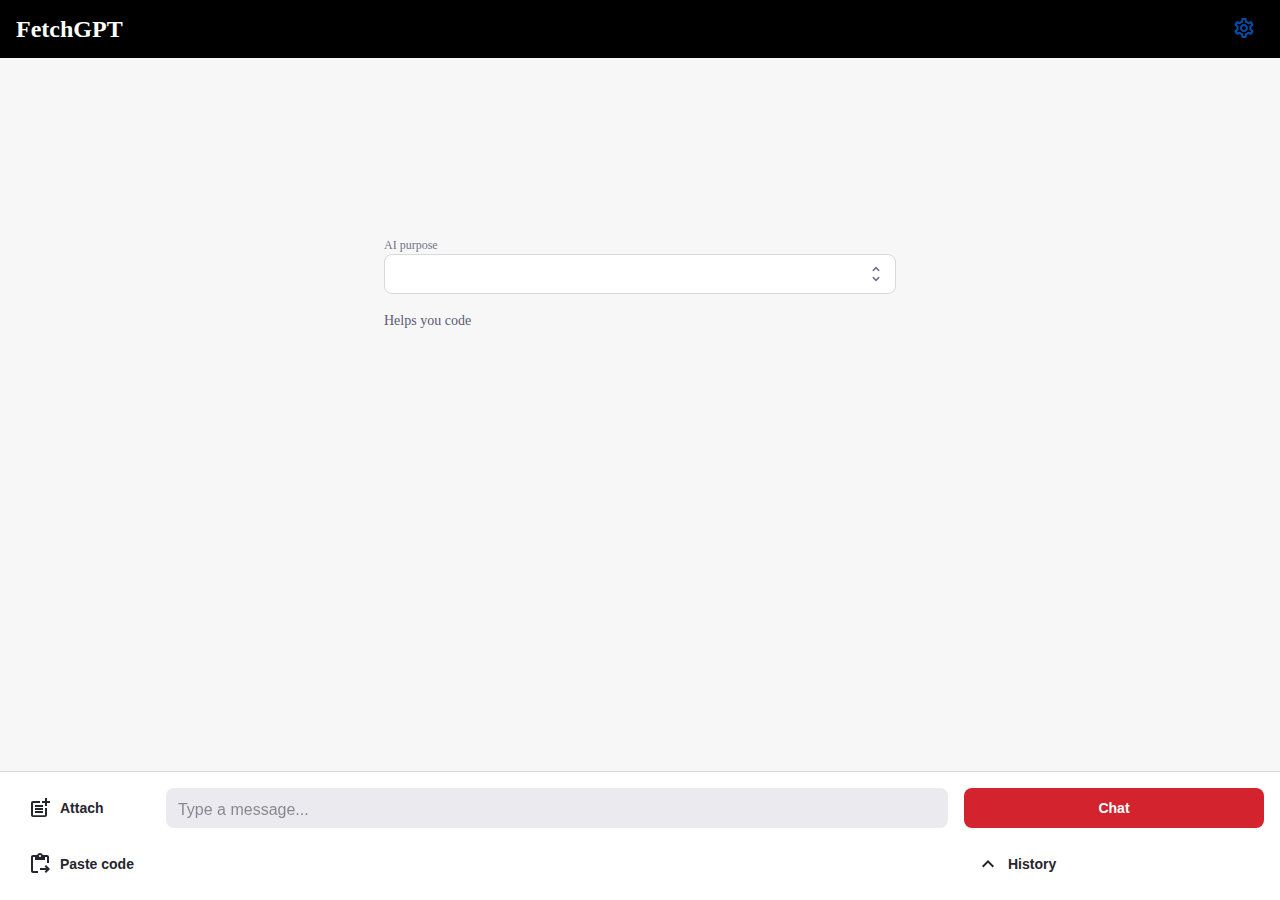
==== commit 4a2f517a: "first build" ====
--- a/.next/server/pages/index.html
+++ b/.next/server/pages/index.html
@@ -1,4 +1,4 @@
-<!DOCTYPE html><html lang="en" class="__className_77094b"><head><meta charSet="utf-8"/><meta name="viewport" content="initial-scale=1, width=device-width"/><meta name="next-head-count" content="2"/><meta name="theme-color" content="#000000"/><link rel="shortcut icon" href="/favicon.ico"/><meta name="emotion-insertion-point" content=""/><style data-emotion="mui-style-global 0"></style><style data-emotion="mui-style-global jao4kf">:root{--joy-fontSize-xs3:0.5rem;--joy-fontSize-xs2:0.625rem;--joy-fontSize-xs:0.75rem;--joy-fontSize-sm:0.875rem;--joy-fontSize-md:1rem;--joy-fontSize-lg:1.125rem;--joy-fontSize-xl:1.25rem;--joy-fontSize-xl2:1.5rem;--joy-fontSize-xl3:1.875rem;--joy-fontSize-xl4:2.25rem;--joy-fontSize-xl5:3rem;--joy-fontSize-xl6:3.75rem;--joy-fontSize-xl7:4.5rem;--joy-fontFamily-body:'__Inter_77094b','__Inter_Fallback_77094b',Helvetica,Arial,sans-serif;--joy-fontFamily-display:"Public Sans",var(--joy-fontFamily-fallback, var(--joy--apple-system, BlinkMacSystemFont, "Segoe UI", Roboto, Helvetica, Arial, sans-serif, "Apple Color Emoji", "Segoe UI Emoji", "Segoe UI Symbol"));--joy-fontFamily-code:'__JetBrains_Mono_439976','__JetBrains_Mono_Fallback_439976',monospace;--joy-fontFamily-fallback:-apple-system,BlinkMacSystemFont,"Segoe UI",Roboto,Helvetica,Arial,sans-serif,"Apple Color Emoji","Segoe UI Emoji","Segoe UI Symbol";--joy-fontWeight-xs:200;--joy-fontWeight-sm:300;--joy-fontWeight-md:500;--joy-fontWeight-lg:600;--joy-fontWeight-xl:700;--joy-fontWeight-xl2:800;--joy-fontWeight-xl3:900;--joy-focus-thickness:2px;--joy-lineHeight-sm:1.25;--joy-lineHeight-md:1.5;--joy-lineHeight-lg:1.7;--joy-letterSpacing-sm:-0.01em;--joy-letterSpacing-md:0.083em;--joy-letterSpacing-lg:0.125em;--joy-radius-xs:4px;--joy-radius-sm:8px;--joy-radius-md:12px;--joy-radius-lg:16px;--joy-radius-xl:20px;--joy-shadow-xs:var(--joy-shadowRing, 0 0 #000),0 1px 2px 0 rgba(var(--joy-shadowChannel, 187 187 187) / 0.12);--joy-shadow-sm:var(--joy-shadowRing, 0 0 #000),0.3px 0.8px 1.1px rgba(var(--joy-shadowChannel, 187 187 187) / 0.11),0.5px 1.3px 1.8px -0.6px rgba(var(--joy-shadowChannel, 187 187 187) / 0.18),1.1px 2.7px 3.8px -1.2px rgba(var(--joy-shadowChannel, 187 187 187) / 0.26);--joy-shadow-md:var(--joy-shadowRing, 0 0 #000),0.3px 0.8px 1.1px rgba(var(--joy-shadowChannel, 187 187 187) / 0.12),1.1px 2.8px 3.9px -0.4px rgba(var(--joy-shadowChannel, 187 187 187) / 0.17),2.4px 6.1px 8.6px -0.8px rgba(var(--joy-shadowChannel, 187 187 187) / 0.23),5.3px 13.3px 18.8px -1.2px rgba(var(--joy-shadowChannel, 187 187 187) / 0.29);--joy-shadow-lg:var(--joy-shadowRing, 0 0 #000),0.3px 0.8px 1.1px rgba(var(--joy-shadowChannel, 187 187 187) / 0.11),1.8px 4.5px 6.4px -0.2px rgba(var(--joy-shadowChannel, 187 187 187) / 0.13),3.2px 7.9px 11.2px -0.4px rgba(var(--joy-shadowChannel, 187 187 187) / 0.16),4.8px 12px 17px -0.5px rgba(var(--joy-shadowChannel, 187 187 187) / 0.19),7px 17.5px 24.7px -0.7px rgba(var(--joy-shadowChannel, 187 187 187) / 0.21);--joy-shadow-xl:var(--joy-shadowRing, 0 0 #000),0.3px 0.8px 1.1px rgba(var(--joy-shadowChannel, 187 187 187) / 0.11),1.8px 4.5px 6.4px -0.2px rgba(var(--joy-shadowChannel, 187 187 187) / 0.13),3.2px 7.9px 11.2px -0.4px rgba(var(--joy-shadowChannel, 187 187 187) / 0.16),4.8px 12px 17px -0.5px rgba(var(--joy-shadowChannel, 187 187 187) / 0.19),7px 17.5px 24.7px -0.7px rgba(var(--joy-shadowChannel, 187 187 187) / 0.21),10.2px 25.5px 36px -0.9px rgba(var(--joy-shadowChannel, 187 187 187) / 0.24),14.8px 36.8px 52.1px -1.1px rgba(var(--joy-shadowChannel, 187 187 187) / 0.27),21px 52.3px 74px -1.2px rgba(var(--joy-shadowChannel, 187 187 187) / 0.29);--joy-zIndex-badge:1;--joy-zIndex-table:10;--joy-zIndex-popup:1000;--joy-zIndex-modal:1300;--joy-zIndex-tooltip:1500;}</style><style data-emotion="mui-style-global 1evpw71">:root,[data-joy-color-scheme="light"]{--joy-palette-primary-50:#F4FAFF;--joy-palette-primary-100:#DDF1FF;--joy-palette-primary-200:#ADDBFF;--joy-palette-primary-300:#6FB6FF;--joy-palette-primary-400:#3990FF;--joy-palette-primary-500:#096BDE;--joy-palette-primary-600:#054DA7;--joy-palette-primary-700:#02367D;--joy-palette-primary-800:#072859;--joy-palette-primary-900:#00153C;--joy-palette-primary-plainColor:var(--joy-palette-primary-600, #054DA7);--joy-palette-primary-plainHoverBg:var(--joy-palette-primary-100, #DDF1FF);--joy-palette-primary-plainActiveBg:var(--joy-palette-primary-200, #ADDBFF);--joy-palette-primary-plainDisabledColor:var(--joy-palette-primary-200, #ADDBFF);--joy-palette-primary-outlinedColor:var(--joy-palette-primary-500, #096BDE);--joy-palette-primary-outlinedBorder:var(--joy-palette-primary-200, #ADDBFF);--joy-palette-primary-outlinedHoverBg:var(--joy-palette-primary-100, #DDF1FF);--joy-palette-primary-outlinedHoverBorder:var(--joy-palette-primary-300, #6FB6FF);--joy-palette-primary-outlinedActiveBg:var(--joy-palette-primary-200, #ADDBFF);--joy-palette-primary-outlinedDisabledColor:var(--joy-palette-primary-100, #DDF1FF);--joy-palette-primary-outlinedDisabledBorder:var(--joy-palette-primary-100, #DDF1FF);--joy-palette-primary-softColor:var(--joy-palette-primary-600, #054DA7);--joy-palette-primary-softBg:var(--joy-palette-primary-100, #DDF1FF);--joy-palette-primary-softHoverBg:var(--joy-palette-primary-200, #ADDBFF);--joy-palette-primary-softActiveBg:var(--joy-palette-primary-300, #6FB6FF);--joy-palette-primary-softDisabledColor:var(--joy-palette-primary-300, #6FB6FF);--joy-palette-primary-softDisabledBg:var(--joy-palette-primary-50, #F4FAFF);--joy-palette-primary-solidColor:#fff;--joy-palette-primary-solidBg:var(--joy-palette-primary-500, #096BDE);--joy-palette-primary-solidHoverBg:var(--joy-palette-primary-600, #054DA7);--joy-palette-primary-solidActiveBg:var(--joy-palette-primary-700, #02367D);--joy-palette-primary-solidDisabledColor:#fff;--joy-palette-primary-solidDisabledBg:var(--joy-palette-primary-200, #ADDBFF);--joy-palette-primary-mainChannel:9 107 222;--joy-palette-primary-lightChannel:173 219 255;--joy-palette-primary-darkChannel:7 40 89;--joy-palette-neutral-50:#F7F7F8;--joy-palette-neutral-100:#EBEBEF;--joy-palette-neutral-200:#D8D8DF;--joy-palette-neutral-300:#B9B9C6;--joy-palette-neutral-400:#8F8FA3;--joy-palette-neutral-500:#73738C;--joy-palette-neutral-600:#5A5A72;--joy-palette-neutral-700:#434356;--joy-palette-neutral-800:#25252D;--joy-palette-neutral-900:#131318;--joy-palette-neutral-plainColor:var(--joy-palette-neutral-800, #25252D);--joy-palette-neutral-plainHoverColor:var(--joy-palette-neutral-900, #131318);--joy-palette-neutral-plainHoverBg:var(--joy-palette-neutral-100, #EBEBEF);--joy-palette-neutral-plainActiveBg:var(--joy-palette-neutral-200, #D8D8DF);--joy-palette-neutral-plainDisabledColor:var(--joy-palette-neutral-300, #B9B9C6);--joy-palette-neutral-outlinedColor:var(--joy-palette-neutral-800, #25252D);--joy-palette-neutral-outlinedBorder:var(--joy-palette-neutral-200, #D8D8DF);--joy-palette-neutral-outlinedHoverColor:var(--joy-palette-neutral-900, #131318);--joy-palette-neutral-outlinedHoverBg:var(--joy-palette-neutral-100, #EBEBEF);--joy-palette-neutral-outlinedHoverBorder:var(--joy-palette-neutral-300, #B9B9C6);--joy-palette-neutral-outlinedActiveBg:var(--joy-palette-neutral-200, #D8D8DF);--joy-palette-neutral-outlinedDisabledColor:var(--joy-palette-neutral-300, #B9B9C6);--joy-palette-neutral-outlinedDisabledBorder:var(--joy-palette-neutral-100, #EBEBEF);--joy-palette-neutral-softColor:var(--joy-palette-neutral-800, #25252D);--joy-palette-neutral-softBg:var(--joy-palette-neutral-100, #EBEBEF);--joy-palette-neutral-softHoverColor:var(--joy-palette-neutral-900, #131318);--joy-palette-neutral-softHoverBg:var(--joy-palette-neutral-200, #D8D8DF);--joy-palette-neutral-softActiveBg:var(--joy-palette-neutral-300, #B9B9C6);--joy-palette-neutral-softDisabledColor:var(--joy-palette-neutral-300, #B9B9C6);--joy-palette-neutral-softDisabledBg:var(--joy-palette-neutral-50, #F7F7F8);--joy-palette-neutral-solidColor:var(--joy-palette-common-white, #FFF);--joy-palette-neutral-solidBg:var(--joy-palette-neutral-600, #5A5A72);--joy-palette-neutral-solidHoverBg:var(--joy-palette-neutral-700, #434356);--joy-palette-neutral-solidActiveBg:var(--joy-palette-neutral-800, #25252D);--joy-palette-neutral-solidDisabledColor:var(--joy-palette-neutral-300, #B9B9C6);--joy-palette-neutral-solidDisabledBg:var(--joy-palette-neutral-50, #F7F7F8);--joy-palette-neutral-mainChannel:115 115 140;--joy-palette-neutral-lightChannel:216 216 223;--joy-palette-neutral-darkChannel:37 37 45;--joy-palette-danger-50:#FFF8F6;--joy-palette-danger-100:#FFE9E8;--joy-palette-danger-200:#FFC7C5;--joy-palette-danger-300:#FF9192;--joy-palette-danger-400:#FA5255;--joy-palette-danger-500:#D3232F;--joy-palette-danger-600:#A10E25;--joy-palette-danger-700:#77061B;--joy-palette-danger-800:#580013;--joy-palette-danger-900:#39000D;--joy-palette-danger-plainColor:var(--joy-palette-danger-600, #A10E25);--joy-palette-danger-plainHoverBg:var(--joy-palette-danger-100, #FFE9E8);--joy-palette-danger-plainActiveBg:var(--joy-palette-danger-200, #FFC7C5);--joy-palette-danger-plainDisabledColor:var(--joy-palette-danger-200, #FFC7C5);--joy-palette-danger-outlinedColor:var(--joy-palette-danger-500, #D3232F);--joy-palette-danger-outlinedBorder:var(--joy-palette-danger-200, #FFC7C5);--joy-palette-danger-outlinedHoverBg:var(--joy-palette-danger-100, #FFE9E8);--joy-palette-danger-outlinedHoverBorder:var(--joy-palette-danger-300, #FF9192);--joy-palette-danger-outlinedActiveBg:var(--joy-palette-danger-200, #FFC7C5);--joy-palette-danger-outlinedDisabledColor:var(--joy-palette-danger-100, #FFE9E8);--joy-palette-danger-outlinedDisabledBorder:var(--joy-palette-danger-100, #FFE9E8);--joy-palette-danger-softColor:var(--joy-palette-danger-600, #A10E25);--joy-palette-danger-softBg:var(--joy-palette-danger-100, #FFE9E8);--joy-palette-danger-softHoverBg:var(--joy-palette-danger-200, #FFC7C5);--joy-palette-danger-softActiveBg:var(--joy-palette-danger-300, #FF9192);--joy-palette-danger-softDisabledColor:var(--joy-palette-danger-300, #FF9192);--joy-palette-danger-softDisabledBg:var(--joy-palette-danger-50, #FFF8F6);--joy-palette-danger-solidColor:#fff;--joy-palette-danger-solidBg:var(--joy-palette-danger-500, #D3232F);--joy-palette-danger-solidHoverBg:var(--joy-palette-danger-600, #A10E25);--joy-palette-danger-solidActiveBg:var(--joy-palette-danger-700, #77061B);--joy-palette-danger-solidDisabledColor:#fff;--joy-palette-danger-solidDisabledBg:var(--joy-palette-danger-200, #FFC7C5);--joy-palette-danger-mainChannel:211 35 47;--joy-palette-danger-lightChannel:255 199 197;--joy-palette-danger-darkChannel:88 0 19;--joy-palette-info-50:#FDF7FF;--joy-palette-info-100:#F4EAFF;--joy-palette-info-200:#E1CBFF;--joy-palette-info-300:#C69EFF;--joy-palette-info-400:#A374F9;--joy-palette-info-500:#814DDE;--joy-palette-info-600:#5F35AE;--joy-palette-info-700:#452382;--joy-palette-info-800:#301761;--joy-palette-info-900:#1D0A42;--joy-palette-info-plainColor:var(--joy-palette-info-600, #5F35AE);--joy-palette-info-plainHoverBg:var(--joy-palette-info-100, #F4EAFF);--joy-palette-info-plainActiveBg:var(--joy-palette-info-200, #E1CBFF);--joy-palette-info-plainDisabledColor:var(--joy-palette-info-200, #E1CBFF);--joy-palette-info-outlinedColor:var(--joy-palette-info-500, #814DDE);--joy-palette-info-outlinedBorder:var(--joy-palette-info-200, #E1CBFF);--joy-palette-info-outlinedHoverBg:var(--joy-palette-info-100, #F4EAFF);--joy-palette-info-outlinedHoverBorder:var(--joy-palette-info-300, #C69EFF);--joy-palette-info-outlinedActiveBg:var(--joy-palette-info-200, #E1CBFF);--joy-palette-info-outlinedDisabledColor:var(--joy-palette-info-100, #F4EAFF);--joy-palette-info-outlinedDisabledBorder:var(--joy-palette-info-100, #F4EAFF);--joy-palette-info-softColor:var(--joy-palette-info-600, #5F35AE);--joy-palette-info-softBg:var(--joy-palette-info-100, #F4EAFF);--joy-palette-info-softHoverBg:var(--joy-palette-info-200, #E1CBFF);--joy-palette-info-softActiveBg:var(--joy-palette-info-300, #C69EFF);--joy-palette-info-softDisabledColor:var(--joy-palette-info-300, #C69EFF);--joy-palette-info-softDisabledBg:var(--joy-palette-info-50, #FDF7FF);--joy-palette-info-solidColor:#fff;--joy-palette-info-solidBg:var(--joy-palette-info-500, #814DDE);--joy-palette-info-solidHoverBg:var(--joy-palette-info-600, #5F35AE);--joy-palette-info-solidActiveBg:var(--joy-palette-info-700, #452382);--joy-palette-info-solidDisabledColor:#fff;--joy-palette-info-solidDisabledBg:var(--joy-palette-info-200, #E1CBFF);--joy-palette-info-mainChannel:129 77 222;--joy-palette-info-lightChannel:225 203 255;--joy-palette-info-darkChannel:48 23 97;--joy-palette-success-50:#F3FEF5;--joy-palette-success-100:#D7F5DD;--joy-palette-success-200:#77EC95;--joy-palette-success-300:#4CC76E;--joy-palette-success-400:#2CA24D;--joy-palette-success-500:#1A7D36;--joy-palette-success-600:#0F5D26;--joy-palette-success-700:#034318;--joy-palette-success-800:#002F0F;--joy-palette-success-900:#001D09;--joy-palette-success-plainColor:var(--joy-palette-success-600, #0F5D26);--joy-palette-success-plainHoverBg:var(--joy-palette-success-100, #D7F5DD);--joy-palette-success-plainActiveBg:var(--joy-palette-success-200, #77EC95);--joy-palette-success-plainDisabledColor:var(--joy-palette-success-200, #77EC95);--joy-palette-success-outlinedColor:var(--joy-palette-success-500, #1A7D36);--joy-palette-success-outlinedBorder:var(--joy-palette-success-200, #77EC95);--joy-palette-success-outlinedHoverBg:var(--joy-palette-success-100, #D7F5DD);--joy-palette-success-outlinedHoverBorder:var(--joy-palette-success-300, #4CC76E);--joy-palette-success-outlinedActiveBg:var(--joy-palette-success-200, #77EC95);--joy-palette-success-outlinedDisabledColor:var(--joy-palette-success-100, #D7F5DD);--joy-palette-success-outlinedDisabledBorder:var(--joy-palette-success-100, #D7F5DD);--joy-palette-success-softColor:var(--joy-palette-success-600, #0F5D26);--joy-palette-success-softBg:var(--joy-palette-success-100, #D7F5DD);--joy-palette-success-softHoverBg:var(--joy-palette-success-200, #77EC95);--joy-palette-success-softActiveBg:var(--joy-palette-success-300, #4CC76E);--joy-palette-success-softDisabledColor:var(--joy-palette-success-300, #4CC76E);--joy-palette-success-softDisabledBg:var(--joy-palette-success-50, #F3FEF5);--joy-palette-success-solidColor:#fff;--joy-palette-success-solidBg:var(--joy-palette-success-500, #1A7D36);--joy-palette-success-solidHoverBg:var(--joy-palette-success-600, #0F5D26);--joy-palette-success-solidActiveBg:var(--joy-palette-success-700, #034318);--joy-palette-success-solidDisabledColor:#fff;--joy-palette-success-solidDisabledBg:var(--joy-palette-success-200, #77EC95);--joy-palette-success-mainChannel:26 125 54;--joy-palette-success-lightChannel:119 236 149;--joy-palette-success-darkChannel:0 47 15;--joy-palette-warning-50:#FFF8C5;--joy-palette-warning-100:#FAE17D;--joy-palette-warning-200:#EAC54F;--joy-palette-warning-300:#D4A72C;--joy-palette-warning-400:#BF8700;--joy-palette-warning-500:#9A6700;--joy-palette-warning-600:#7D4E00;--joy-palette-warning-700:#633C01;--joy-palette-warning-800:#4D2D00;--joy-palette-warning-900:#3B2300;--joy-palette-warning-plainColor:var(--joy-palette-warning-800, #4D2D00);--joy-palette-warning-plainHoverBg:var(--joy-palette-warning-50, #FFF8C5);--joy-palette-warning-plainActiveBg:var(--joy-palette-warning-200, #EAC54F);--joy-palette-warning-plainDisabledColor:var(--joy-palette-warning-200, #EAC54F);--joy-palette-warning-outlinedColor:var(--joy-palette-warning-800, #4D2D00);--joy-palette-warning-outlinedBorder:var(--joy-palette-warning-200, #EAC54F);--joy-palette-warning-outlinedHoverBg:var(--joy-palette-warning-50, #FFF8C5);--joy-palette-warning-outlinedHoverBorder:var(--joy-palette-warning-300, #D4A72C);--joy-palette-warning-outlinedActiveBg:var(--joy-palette-warning-200, #EAC54F);--joy-palette-warning-outlinedDisabledColor:var(--joy-palette-warning-100, #FAE17D);--joy-palette-warning-outlinedDisabledBorder:var(--joy-palette-warning-100, #FAE17D);--joy-palette-warning-softColor:var(--joy-palette-warning-800, #4D2D00);--joy-palette-warning-softBg:var(--joy-palette-warning-50, #FFF8C5);--joy-palette-warning-softHoverBg:var(--joy-palette-warning-100, #FAE17D);--joy-palette-warning-softActiveBg:var(--joy-palette-warning-200, #EAC54F);--joy-palette-warning-softDisabledColor:var(--joy-palette-warning-200, #EAC54F);--joy-palette-warning-softDisabledBg:var(--joy-palette-warning-50, #FFF8C5);--joy-palette-warning-solidColor:var(--joy-palette-warning-800, #4D2D00);--joy-palette-warning-solidBg:var(--joy-palette-warning-200, #EAC54F);--joy-palette-warning-solidHoverBg:var(--joy-palette-warning-300, #D4A72C);--joy-palette-warning-solidActiveBg:var(--joy-palette-warning-400, #BF8700);--joy-palette-warning-solidDisabledColor:var(--joy-palette-warning-200, #EAC54F);--joy-palette-warning-solidDisabledBg:var(--joy-palette-warning-50, #FFF8C5);--joy-palette-warning-mainChannel:154 103 0;--joy-palette-warning-lightChannel:234 197 79;--joy-palette-warning-darkChannel:77 45 0;--joy-palette-common-white:#FFF;--joy-palette-common-black:#09090D;--joy-palette-text-primary:var(--joy-palette-neutral-800, #25252D);--joy-palette-text-secondary:var(--joy-palette-neutral-600, #5A5A72);--joy-palette-text-tertiary:var(--joy-palette-neutral-500, #73738C);--joy-palette-background-body:var(--joy-palette-common-white, #FFF);--joy-palette-background-surface:var(--joy-palette-common-white, #FFF);--joy-palette-background-popup:var(--joy-palette-common-white, #FFF);--joy-palette-background-level1:var(--joy-palette-neutral-50, #F7F7F8);--joy-palette-background-level2:var(--joy-palette-neutral-100, #EBEBEF);--joy-palette-background-level3:var(--joy-palette-neutral-200, #D8D8DF);--joy-palette-background-tooltip:var(--joy-palette-neutral-800, #25252D);--joy-palette-background-backdrop:rgba(255 255 255 / 0.5);--joy-palette-divider:rgba(var(--joy-palette-neutral-mainChannel, 115 115 140) / 0.28);--joy-palette-focusVisible:var(--joy-palette-primary-500, #096BDE);--joy-shadowRing:0 0 #000;--joy-shadowChannel:187 187 187;}</style><style data-emotion="mui-style-global e52pbp">[data-joy-color-scheme="dark"]{--joy-palette-primary-50:#F4FAFF;--joy-palette-primary-100:#DDF1FF;--joy-palette-primary-200:#ADDBFF;--joy-palette-primary-300:#6FB6FF;--joy-palette-primary-400:#3990FF;--joy-palette-primary-500:#096BDE;--joy-palette-primary-600:#054DA7;--joy-palette-primary-700:#02367D;--joy-palette-primary-800:#072859;--joy-palette-primary-900:#00153C;--joy-palette-primary-plainColor:var(--joy-palette-primary-300, #6FB6FF);--joy-palette-primary-plainHoverBg:var(--joy-palette-primary-800, #072859);--joy-palette-primary-plainActiveBg:var(--joy-palette-primary-700, #02367D);--joy-palette-primary-plainDisabledColor:var(--joy-palette-primary-800, #072859);--joy-palette-primary-outlinedColor:var(--joy-palette-primary-200, #ADDBFF);--joy-palette-primary-outlinedBorder:var(--joy-palette-primary-700, #02367D);--joy-palette-primary-outlinedHoverBg:var(--joy-palette-primary-800, #072859);--joy-palette-primary-outlinedHoverBorder:var(--joy-palette-primary-600, #054DA7);--joy-palette-primary-outlinedActiveBg:var(--joy-palette-primary-900, #00153C);--joy-palette-primary-outlinedDisabledColor:var(--joy-palette-primary-800, #072859);--joy-palette-primary-outlinedDisabledBorder:var(--joy-palette-primary-800, #072859);--joy-palette-primary-softColor:var(--joy-palette-primary-200, #ADDBFF);--joy-palette-primary-softBg:var(--joy-palette-primary-900, #00153C);--joy-palette-primary-softHoverBg:var(--joy-palette-primary-800, #072859);--joy-palette-primary-softActiveBg:var(--joy-palette-primary-700, #02367D);--joy-palette-primary-softDisabledColor:var(--joy-palette-primary-800, #072859);--joy-palette-primary-softDisabledBg:var(--joy-palette-primary-900, #00153C);--joy-palette-primary-solidColor:#fff;--joy-palette-primary-solidBg:var(--joy-palette-primary-600, #054DA7);--joy-palette-primary-solidHoverBg:var(--joy-palette-primary-700, #02367D);--joy-palette-primary-solidActiveBg:var(--joy-palette-primary-800, #072859);--joy-palette-primary-solidDisabledColor:var(--joy-palette-primary-700, #02367D);--joy-palette-primary-solidDisabledBg:var(--joy-palette-primary-900, #00153C);--joy-palette-primary-mainChannel:57 144 255;--joy-palette-primary-lightChannel:173 219 255;--joy-palette-primary-darkChannel:7 40 89;--joy-palette-neutral-50:#F7F7F8;--joy-palette-neutral-100:#EBEBEF;--joy-palette-neutral-200:#D8D8DF;--joy-palette-neutral-300:#B9B9C6;--joy-palette-neutral-400:#8F8FA3;--joy-palette-neutral-500:#73738C;--joy-palette-neutral-600:#5A5A72;--joy-palette-neutral-700:#434356;--joy-palette-neutral-800:#25252D;--joy-palette-neutral-900:#131318;--joy-palette-neutral-plainColor:var(--joy-palette-neutral-200, #D8D8DF);--joy-palette-neutral-plainHoverColor:var(--joy-palette-neutral-50, #F7F7F8);--joy-palette-neutral-plainHoverBg:var(--joy-palette-neutral-800, #25252D);--joy-palette-neutral-plainActiveBg:var(--joy-palette-neutral-700, #434356);--joy-palette-neutral-plainDisabledColor:var(--joy-palette-neutral-700, #434356);--joy-palette-neutral-outlinedColor:var(--joy-palette-neutral-200, #D8D8DF);--joy-palette-neutral-outlinedBorder:var(--joy-palette-neutral-800, #25252D);--joy-palette-neutral-outlinedHoverColor:var(--joy-palette-neutral-50, #F7F7F8);--joy-palette-neutral-outlinedHoverBg:var(--joy-palette-neutral-800, #25252D);--joy-palette-neutral-outlinedHoverBorder:var(--joy-palette-neutral-700, #434356);--joy-palette-neutral-outlinedActiveBg:var(--joy-palette-neutral-800, #25252D);--joy-palette-neutral-outlinedDisabledColor:var(--joy-palette-neutral-800, #25252D);--joy-palette-neutral-outlinedDisabledBorder:var(--joy-palette-neutral-800, #25252D);--joy-palette-neutral-softColor:var(--joy-palette-neutral-200, #D8D8DF);--joy-palette-neutral-softBg:var(--joy-palette-neutral-800, #25252D);--joy-palette-neutral-softHoverColor:var(--joy-palette-neutral-50, #F7F7F8);--joy-palette-neutral-softHoverBg:var(--joy-palette-neutral-700, #434356);--joy-palette-neutral-softActiveBg:var(--joy-palette-neutral-600, #5A5A72);--joy-palette-neutral-softDisabledColor:var(--joy-palette-neutral-700, #434356);--joy-palette-neutral-softDisabledBg:var(--joy-palette-neutral-900, #131318);--joy-palette-neutral-solidColor:var(--joy-palette-common-white, #FFF);--joy-palette-neutral-solidBg:var(--joy-palette-neutral-600, #5A5A72);--joy-palette-neutral-solidHoverBg:var(--joy-palette-neutral-700, #434356);--joy-palette-neutral-solidActiveBg:var(--joy-palette-neutral-800, #25252D);--joy-palette-neutral-solidDisabledColor:var(--joy-palette-neutral-700, #434356);--joy-palette-neutral-solidDisabledBg:var(--joy-palette-neutral-900, #131318);--joy-palette-neutral-mainChannel:143 143 163;--joy-palette-neutral-lightChannel:216 216 223;--joy-palette-neutral-darkChannel:37 37 45;--joy-palette-danger-50:#FFF8F6;--joy-palette-danger-100:#FFE9E8;--joy-palette-danger-200:#FFC7C5;--joy-palette-danger-300:#FF9192;--joy-palette-danger-400:#FA5255;--joy-palette-danger-500:#D3232F;--joy-palette-danger-600:#A10E25;--joy-palette-danger-700:#77061B;--joy-palette-danger-800:#580013;--joy-palette-danger-900:#39000D;--joy-palette-danger-plainColor:var(--joy-palette-danger-300, #FF9192);--joy-palette-danger-plainHoverBg:var(--joy-palette-danger-800, #580013);--joy-palette-danger-plainActiveBg:var(--joy-palette-danger-700, #77061B);--joy-palette-danger-plainDisabledColor:var(--joy-palette-danger-800, #580013);--joy-palette-danger-outlinedColor:var(--joy-palette-danger-200, #FFC7C5);--joy-palette-danger-outlinedBorder:var(--joy-palette-danger-700, #77061B);--joy-palette-danger-outlinedHoverBg:var(--joy-palette-danger-800, #580013);--joy-palette-danger-outlinedHoverBorder:var(--joy-palette-danger-600, #A10E25);--joy-palette-danger-outlinedActiveBg:var(--joy-palette-danger-900, #39000D);--joy-palette-danger-outlinedDisabledColor:var(--joy-palette-danger-800, #580013);--joy-palette-danger-outlinedDisabledBorder:var(--joy-palette-danger-800, #580013);--joy-palette-danger-softColor:var(--joy-palette-danger-200, #FFC7C5);--joy-palette-danger-softBg:var(--joy-palette-danger-900, #39000D);--joy-palette-danger-softHoverBg:var(--joy-palette-danger-800, #580013);--joy-palette-danger-softActiveBg:var(--joy-palette-danger-700, #77061B);--joy-palette-danger-softDisabledColor:var(--joy-palette-danger-800, #580013);--joy-palette-danger-softDisabledBg:var(--joy-palette-danger-900, #39000D);--joy-palette-danger-solidColor:#fff;--joy-palette-danger-solidBg:var(--joy-palette-danger-600, #A10E25);--joy-palette-danger-solidHoverBg:var(--joy-palette-danger-700, #77061B);--joy-palette-danger-solidActiveBg:var(--joy-palette-danger-800, #580013);--joy-palette-danger-solidDisabledColor:var(--joy-palette-danger-700, #77061B);--joy-palette-danger-solidDisabledBg:var(--joy-palette-danger-900, #39000D);--joy-palette-danger-mainChannel:250 82 85;--joy-palette-danger-lightChannel:255 199 197;--joy-palette-danger-darkChannel:88 0 19;--joy-palette-info-50:#FDF7FF;--joy-palette-info-100:#F4EAFF;--joy-palette-info-200:#E1CBFF;--joy-palette-info-300:#C69EFF;--joy-palette-info-400:#A374F9;--joy-palette-info-500:#814DDE;--joy-palette-info-600:#5F35AE;--joy-palette-info-700:#452382;--joy-palette-info-800:#301761;--joy-palette-info-900:#1D0A42;--joy-palette-info-plainColor:var(--joy-palette-info-300, #C69EFF);--joy-palette-info-plainHoverBg:var(--joy-palette-info-800, #301761);--joy-palette-info-plainActiveBg:var(--joy-palette-info-700, #452382);--joy-palette-info-plainDisabledColor:var(--joy-palette-info-800, #301761);--joy-palette-info-outlinedColor:var(--joy-palette-info-200, #E1CBFF);--joy-palette-info-outlinedBorder:var(--joy-palette-info-700, #452382);--joy-palette-info-outlinedHoverBg:var(--joy-palette-info-800, #301761);--joy-palette-info-outlinedHoverBorder:var(--joy-palette-info-600, #5F35AE);--joy-palette-info-outlinedActiveBg:var(--joy-palette-info-900, #1D0A42);--joy-palette-info-outlinedDisabledColor:var(--joy-palette-info-800, #301761);--joy-palette-info-outlinedDisabledBorder:var(--joy-palette-info-800, #301761);--joy-palette-info-softColor:var(--joy-palette-info-200, #E1CBFF);--joy-palette-info-softBg:var(--joy-palette-info-900, #1D0A42);--joy-palette-info-softHoverBg:var(--joy-palette-info-800, #301761);--joy-palette-info-softActiveBg:var(--joy-palette-info-700, #452382);--joy-palette-info-softDisabledColor:var(--joy-palette-info-800, #301761);--joy-palette-info-softDisabledBg:var(--joy-palette-info-900, #1D0A42);--joy-palette-info-solidColor:#fff;--joy-palette-info-solidBg:var(--joy-palette-info-600, #5F35AE);--joy-palette-info-solidHoverBg:var(--joy-palette-info-700, #452382);--joy-palette-info-solidActiveBg:var(--joy-palette-info-800, #301761);--joy-palette-info-solidDisabledColor:var(--joy-palette-info-700, #452382);--joy-palette-info-solidDisabledBg:var(--joy-palette-info-900, #1D0A42);--joy-palette-info-mainChannel:163 116 249;--joy-palette-info-lightChannel:225 203 255;--joy-palette-info-darkChannel:48 23 97;--joy-palette-success-50:#F3FEF5;--joy-palette-success-100:#D7F5DD;--joy-palette-success-200:#77EC95;--joy-palette-success-300:#4CC76E;--joy-palette-success-400:#2CA24D;--joy-palette-success-500:#1A7D36;--joy-palette-success-600:#0F5D26;--joy-palette-success-700:#034318;--joy-palette-success-800:#002F0F;--joy-palette-success-900:#001D09;--joy-palette-success-plainColor:var(--joy-palette-success-300, #4CC76E);--joy-palette-success-plainHoverBg:var(--joy-palette-success-800, #002F0F);--joy-palette-success-plainActiveBg:var(--joy-palette-success-700, #034318);--joy-palette-success-plainDisabledColor:var(--joy-palette-success-800, #002F0F);--joy-palette-success-outlinedColor:var(--joy-palette-success-200, #77EC95);--joy-palette-success-outlinedBorder:var(--joy-palette-success-700, #034318);--joy-palette-success-outlinedHoverBg:var(--joy-palette-success-800, #002F0F);--joy-palette-success-outlinedHoverBorder:var(--joy-palette-success-600, #0F5D26);--joy-palette-success-outlinedActiveBg:var(--joy-palette-success-900, #001D09);--joy-palette-success-outlinedDisabledColor:var(--joy-palette-success-800, #002F0F);--joy-palette-success-outlinedDisabledBorder:var(--joy-palette-success-800, #002F0F);--joy-palette-success-softColor:var(--joy-palette-success-200, #77EC95);--joy-palette-success-softBg:var(--joy-palette-success-900, #001D09);--joy-palette-success-softHoverBg:var(--joy-palette-success-800, #002F0F);--joy-palette-success-softActiveBg:var(--joy-palette-success-700, #034318);--joy-palette-success-softDisabledColor:var(--joy-palette-success-800, #002F0F);--joy-palette-success-softDisabledBg:var(--joy-palette-success-900, #001D09);--joy-palette-success-solidColor:#fff;--joy-palette-success-solidBg:var(--joy-palette-success-600, #0F5D26);--joy-palette-success-solidHoverBg:var(--joy-palette-success-700, #034318);--joy-palette-success-solidActiveBg:var(--joy-palette-success-800, #002F0F);--joy-palette-success-solidDisabledColor:var(--joy-palette-success-700, #034318);--joy-palette-success-solidDisabledBg:var(--joy-palette-success-900, #001D09);--joy-palette-success-mainChannel:44 162 77;--joy-palette-success-lightChannel:119 236 149;--joy-palette-success-darkChannel:0 47 15;--joy-palette-warning-50:#FFF8C5;--joy-palette-warning-100:#FAE17D;--joy-palette-warning-200:#EAC54F;--joy-palette-warning-300:#D4A72C;--joy-palette-warning-400:#BF8700;--joy-palette-warning-500:#9A6700;--joy-palette-warning-600:#7D4E00;--joy-palette-warning-700:#633C01;--joy-palette-warning-800:#4D2D00;--joy-palette-warning-900:#3B2300;--joy-palette-warning-plainColor:var(--joy-palette-warning-300, #D4A72C);--joy-palette-warning-plainHoverBg:var(--joy-palette-warning-800, #4D2D00);--joy-palette-warning-plainActiveBg:var(--joy-palette-warning-700, #633C01);--joy-palette-warning-plainDisabledColor:var(--joy-palette-warning-800, #4D2D00);--joy-palette-warning-outlinedColor:var(--joy-palette-warning-200, #EAC54F);--joy-palette-warning-outlinedBorder:var(--joy-palette-warning-700, #633C01);--joy-palette-warning-outlinedHoverBg:var(--joy-palette-warning-800, #4D2D00);--joy-palette-warning-outlinedHoverBorder:var(--joy-palette-warning-600, #7D4E00);--joy-palette-warning-outlinedActiveBg:var(--joy-palette-warning-900, #3B2300);--joy-palette-warning-outlinedDisabledColor:var(--joy-palette-warning-800, #4D2D00);--joy-palette-warning-outlinedDisabledBorder:var(--joy-palette-warning-800, #4D2D00);--joy-palette-warning-softColor:var(--joy-palette-warning-200, #EAC54F);--joy-palette-warning-softBg:var(--joy-palette-warning-900, #3B2300);--joy-palette-warning-softHoverBg:var(--joy-palette-warning-800, #4D2D00);--joy-palette-warning-softActiveBg:var(--joy-palette-warning-700, #633C01);--joy-palette-warning-softDisabledColor:var(--joy-palette-warning-800, #4D2D00);--joy-palette-warning-softDisabledBg:var(--joy-palette-warning-900, #3B2300);--joy-palette-warning-solidColor:var(--joy-palette-common-black, #09090D);--joy-palette-warning-solidBg:var(--joy-palette-warning-300, #D4A72C);--joy-palette-warning-solidHoverBg:var(--joy-palette-warning-400, #BF8700);--joy-palette-warning-solidActiveBg:var(--joy-palette-warning-500, #9A6700);--joy-palette-warning-solidDisabledColor:var(--joy-palette-warning-700, #633C01);--joy-palette-warning-solidDisabledBg:var(--joy-palette-warning-900, #3B2300);--joy-palette-warning-mainChannel:191 135 0;--joy-palette-warning-lightChannel:234 197 79;--joy-palette-warning-darkChannel:77 45 0;--joy-palette-common-white:#FFF;--joy-palette-common-black:#09090D;--joy-palette-text-primary:var(--joy-palette-neutral-100, #EBEBEF);--joy-palette-text-secondary:var(--joy-palette-neutral-300, #B9B9C6);--joy-palette-text-tertiary:var(--joy-palette-neutral-400, #8F8FA3);--joy-palette-background-body:var(--joy-palette-neutral-900, #131318);--joy-palette-background-surface:var(--joy-palette-common-black, #09090D);--joy-palette-background-popup:var(--joy-palette-neutral-800, #25252D);--joy-palette-background-level1:var(--joy-palette-neutral-800, #25252D);--joy-palette-background-level2:var(--joy-palette-neutral-700, #434356);--joy-palette-background-level3:var(--joy-palette-neutral-600, #5A5A72);--joy-palette-background-tooltip:var(--joy-palette-neutral-600, #5A5A72);--joy-palette-background-backdrop:rgba(var(--joy-palette-neutral-darkChannel, 37 37 45) / 0.5);--joy-palette-divider:rgba(var(--joy-palette-neutral-mainChannel, 115 115 140) / 0.24);--joy-palette-focusVisible:var(--joy-palette-primary-500, #096BDE);--joy-shadowRing:0 0 #000;--joy-shadowChannel:0 0 0;}</style><style data-emotion="mui-style-global opvfao">html{-webkit-font-smoothing:antialiased;-moz-osx-font-smoothing:grayscale;box-sizing:border-box;-webkit-text-size-adjust:100%;}*,*::before,*::after{box-sizing:inherit;}strong,b{font-weight:bold;}body{margin:0;color:var(--joy-palette-text-primary, var(--joy-palette-neutral-800, #25252D));font-family:var(--joy-fontFamily-body, var(--joy-'__Inter_77094b', '__Inter_Fallback_77094b', Helvetica, Arial, sans-serif));font-size:var(--joy-fontSize-md, 1rem);line-height:var(--joy-lineHeight-md, 1.5);background-color:var(--joy-palette-background-body);}@media print{body{background-color:var(--joy-palette-common-white);}}body::backdrop{background-color:var(--joy-palette-background-backdrop);}[data-joy-color-scheme="light"]{-webkit-print-color-scheme:light;color-scheme:light;}[data-joy-color-scheme="dark"]{-webkit-print-color-scheme:dark;color-scheme:dark;}</style><style data-emotion="mui-style 1cv3e4s zf0iqh 1kzzemw 8mo325 10wu4ja 1oft9e9 pzvnmj 1p0ojsn 1i8hu5b 4msrh6 co7wrl tmtgj2 6g1xva 1iqz1j4 tbl9e5 9jqlh0 1miqf30 1bt8c94 d4mcw8 1t326g8 zcktug sg5gf0 1ruq5m7 xhd3h8 1l265i7 1q5lcjh 38jqc3 qbz1yn 12o4mmp 1nen9lq ikzlcq 1xhj18k 3ljc3m 1lzwcht 1dv4pqt 1wfm750">.mui-style-1cv3e4s{width:100%;margin-left:auto;box-sizing:border-box;margin-right:auto;display:block;box-shadow:var(--joy-shadow-lg);}@media (min-width:1536px){.mui-style-1cv3e4s{max-width:1536px;}}.mui-style-zf0iqh{display:-webkit-box;display:-webkit-flex;display:-ms-flexbox;display:flex;-webkit-flex-direction:column;-ms-flex-direction:column;flex-direction:column;min-height:100vh;}.mui-style-1kzzemw{--ListItem-stickyBackground:black;--Sheet-background:black;background-color:var(--joy-palette-background-surface);position:relative;--variant-borderWidth:0px;color:var(--joy-palette-neutral-solidColor, var(--joy-palette-common-white, #FFF));background-color:var(--joy-palette-neutral-solidBg, var(--joy-palette-neutral-600, #5A5A72));-webkit-print-color-scheme:dark;color-scheme:dark;--Badge-ringColor:var(--joy-palette-neutral-solidBg, var(--joy-palette-neutral-600, #5A5A72));--joy-shadowChannel:var(--joy-palette-neutral-darkChannel, 37 37 45);--joy-palette-focusVisible:var(--joy-palette-neutral-200, #D8D8DF);--joy-palette-background-body:rgba(0 0 0 / 0.1);--joy-palette-background-surface:rgba(0 0 0 / 0.06);--joy-palette-background-popup:var(--joy-palette-neutral-700, #434356);--joy-palette-background-level1:rgba(var(--joy-palette-neutral-darkChannel, 37 37 45) / 0.2);--joy-palette-background-level2:rgba(var(--joy-palette-neutral-darkChannel, 37 37 45) / 0.36);--joy-palette-background-level3:rgba(var(--joy-palette-neutral-darkChannel, 37 37 45) / 0.6);--joy-palette-text-primary:var(--joy-palette-common-white, #FFF);--joy-palette-text-secondary:var(--joy-palette-neutral-100, #EBEBEF);--joy-palette-text-tertiary:var(--joy-palette-neutral-200, #D8D8DF);--joy-palette-divider:rgba(var(--joy-palette-neutral-lightChannel, 216 216 223) / 0.32);--variant-plainColor:var(--joy-palette-neutral-50, #F7F7F8);--variant-plainHoverColor:#fff;--variant-plainHoverBg:rgba(var(--joy-palette-neutral-lightChannel, 216 216 223) / 0.12);--variant-plainActiveBg:rgba(var(--joy-palette-neutral-lightChannel, 216 216 223) / 0.32);--variant-plainDisabledColor:rgba(var(--joy-palette-neutral-lightChannel, 216 216 223) / 0.72);--variant-outlinedColor:var(--joy-palette-neutral-50, #F7F7F8);--variant-outlinedBorder:rgba(var(--joy-palette-neutral-lightChannel, 216 216 223) / 0.5);--variant-outlinedHoverColor:#fff;--variant-outlinedHoverBorder:var(--joy-palette-neutral-300, #B9B9C6);--variant-outlinedHoverBg:rgba(var(--joy-palette-neutral-lightChannel, 216 216 223) / 0.12);--variant-outlinedActiveBg:rgba(var(--joy-palette-neutral-lightChannel, 216 216 223) / 0.32);--variant-outlinedDisabledColor:rgba(var(--joy-palette-neutral-lightChannel, 216 216 223) / 0.72);--variant-outlinedDisabledBorder:rgba(255 255 255 / 0.2);--variant-softColor:var(--joy-palette-common-white, #FFF);--variant-softHoverColor:var(--joy-palette-common-white, #FFF);--variant-softBg:rgba(var(--joy-palette-neutral-lightChannel, 216 216 223) / 0.24);--variant-softHoverBg:rgba(var(--joy-palette-neutral-lightChannel, 216 216 223) / 0.36);--variant-softActiveBg:rgba(var(--joy-palette-neutral-lightChannel, 216 216 223) / 0.16);--variant-softDisabledColor:rgba(var(--joy-palette-neutral-lightChannel, 216 216 223) / 0.72);--variant-softDisabledBg:rgba(var(--joy-palette-neutral-lightChannel, 216 216 223) / 0.1);--variant-solidColor:var(--joy-palette-neutral-600, #5A5A72);--variant-solidBg:var(--joy-palette-common-white, #FFF);--variant-solidHoverColor:var(--joy-palette-neutral-700, #434356);--variant-solidHoverBg:var(--joy-palette-common-white, #FFF);--variant-solidActiveBg:var(--joy-palette-neutral-200, #D8D8DF);--variant-solidDisabledColor:rgba(var(--joy-palette-neutral-lightChannel, 216 216 223) / 0.72);--variant-solidDisabledBg:rgba(var(--joy-palette-neutral-lightChannel, 216 216 223) / 0.1);position:-webkit-sticky;position:sticky;top:0;z-index:20;padding:8px;display:-webkit-box;display:-webkit-flex;display:-ms-flexbox;display:flex;-webkit-flex-direction:row;-ms-flex-direction:row;flex-direction:row;-webkit-align-items:start;-webkit-box-align:start;-ms-flex-align:start;align-items:start;-webkit-box-pack:justify;-webkit-justify-content:space-between;justify-content:space-between;background-color:black;padding-left:16px;padding-right:16px;}.mui-style-8mo325{--Icon-fontSize:1.25em;margin:var(--Typography-margin, 0px);font-family:var(--joy-fontFamily-body, var(--joy-'__Inter_77094b', '__Inter_Fallback_77094b', Helvetica, Arial, sans-serif));display:block;font-size:var(--Typography-fontSize, var(--joy-fontSize-md, 1rem));line-height:var(--joy-lineHeight-md, 1.5);color:var(--joy-palette-text-primary, var(--joy-palette-neutral-800, #25252D));text-align:center;font-size:1.5rem;line-height:1.75;margin-top:auto;margin-bottom:auto;font-weight:600;}.mui-style-10wu4ja{--Icon-margin:initial;--Icon-fontSize:calc(var(--IconButton-size, 2.5rem) / 1.667);--CircularProgress-size:24px;min-width:var(--IconButton-size, 2.5rem);min-height:var(--IconButton-size, 2.5rem);font-size:var(--joy-fontSize-md);padding-inline:0.25rem;-webkit-tap-highlight-color:transparent;padding-block:0;font-family:var(--joy-fontFamily-body);font-weight:var(--joy-fontWeight-md);margin:var(--IconButton-margin);border-radius:var(--IconButton-radius, var(--joy-radius-sm));border:none;box-sizing:border-box;background-color:transparent;cursor:pointer;display:-webkit-inline-box;display:-webkit-inline-flex;display:-ms-inline-flexbox;display:inline-flex;-webkit-align-items:center;-webkit-box-align:center;-ms-flex-align:center;align-items:center;-webkit-box-pack:center;-ms-flex-pack:center;-webkit-justify-content:center;justify-content:center;position:relative;--variant-borderWidth:0px;color:var(--joy-palette-neutral-plainColor, var(--joy-palette-neutral-800, #25252D));}.mui-style-10wu4ja.Joy-focusVisible,.mui-style-10wu4ja:focus-visible{outline-offset:var(--focus-outline-offset, var(--joy-focus-thickness, 2px));outline:var(--joy-focus-thickness, 2px) solid var(--joy-palette-focusVisible, #096BDE);}.mui-style-10wu4ja:hover{color:var(--joy-palette-neutral-plainHoverColor, var(--joy-palette-neutral-900, #131318));background-color:var(--joy-palette-neutral-plainHoverBg, var(--joy-palette-neutral-100, #EBEBEF));}.mui-style-10wu4ja:active{background-color:var(--joy-palette-neutral-plainActiveBg, var(--joy-palette-neutral-200, #D8D8DF));}.mui-style-10wu4ja.Joy-disabled{pointer-events:none;cursor:default;color:var(--joy-palette-neutral-plainDisabledColor, var(--joy-palette-neutral-300, #B9B9C6));}.mui-style-1oft9e9{-webkit-user-select:none;-moz-user-select:none;-ms-user-select:none;user-select:none;width:1em;height:1em;display:inline-block;fill:currentColor;-webkit-flex-shrink:0;-ms-flex-negative:0;flex-shrink:0;color:var(--Icon-color);margin:var(--Icon-margin);font-size:var(--Icon-fontSize, var(--joy-fontSize-xl));}.mui-style-pzvnmj{-webkit-box-flex:1;-webkit-flex-grow:1;-ms-flex-positive:1;flex-grow:1;background:var(--joy-palette-background-level1);}.mui-style-1p0ojsn{display:-webkit-box;display:-webkit-flex;display:-ms-flexbox;display:flex;-webkit-flex-direction:column;-ms-flex-direction:column;flex-direction:column;-webkit-align-items:center;-webkit-box-align:center;-ms-flex-align:center;align-items:center;-webkit-box-pack:center;-ms-flex-pack:center;-webkit-justify-content:center;justify-content:center;min-height:50vh;}.mui-style-1i8hu5b{--Icon-fontSize:1.25em;margin:var(--Typography-margin, 0px);font-family:var(--joy-fontFamily-body, var(--joy-'__Inter_77094b', '__Inter_Fallback_77094b', Helvetica, Arial, sans-serif));display:block;font-size:var(--Typography-fontSize, var(--joy-fontSize-xs, 0.75rem));line-height:var(--joy-lineHeight-md, 1.5);color:rgba(var(--joy-palette-neutral-mainChannel) / 1);}.mui-style-4msrh6{--Select-radius:var(--joy-radius-sm);--Select-gap:0.5rem;--Select-placeholderOpacity:0.5;--Select-focusedThickness:var(--joy-focus-thickness);--Select-focusedHighlight:var(--joy-palette-primary-500);--Select-indicatorColor:var(--joy-palette-text-tertiary);--Select-minHeight:2.5rem;--Select-paddingInline:0.75rem;--Select-decoratorChildHeight:min(2rem, var(--Select-minHeight));--Icon-fontSize:1.5rem;--Select-decoratorChildOffset:min(calc(var(--Select-paddingInline) - (var(--Select-minHeight) - 2 * var(--variant-borderWidth, 0px) - var(--Select-decoratorChildHeight)) / 2), var(--Select-paddingInline));--_Select-paddingBlock:max((var(--Select-minHeight) - 2 * var(--variant-borderWidth, 0px) - var(--Select-decoratorChildHeight)) / 2, 0px);--Select-decoratorChildRadius:max(var(--Select-radius) - var(--variant-borderWidth, 0px) - var(--_Select-paddingBlock), min(var(--_Select-paddingBlock) + var(--variant-borderWidth, 0px), var(--Select-radius) / 2));--Button-minHeight:var(--Select-decoratorChildHeight);--IconButton-size:var(--Select-decoratorChildHeight);--Button-radius:var(--Select-decoratorChildRadius);--IconButton-radius:var(--Select-decoratorChildRadius);box-sizing:border-box;min-width:0;min-height:var(--Select-minHeight);position:relative;display:-webkit-box;display:-webkit-flex;display:-ms-flexbox;display:flex;-webkit-align-items:center;-webkit-box-align:center;-ms-flex-align:center;align-items:center;border-radius:var(--Select-radius);cursor:pointer;background-color:var(--joy-palette-background-surface);padding-block:3px;padding-inline:var(--Select-paddingInline);font-family:var(--joy-fontFamily-body);font-size:var(--joy-fontSize-md);--variant-borderWidth:1px;color:var(--joy-palette-neutral-outlinedColor, var(--joy-palette-neutral-800, #25252D));border:var(--variant-borderWidth) solid;border-color:var(--joy-palette-neutral-outlinedBorder, var(--joy-palette-neutral-200, #D8D8DF));min-width:40vw;}.mui-style-4msrh6::before{box-sizing:border-box;content:"";display:block;position:absolute;pointer-events:none;top:0;left:0;right:0;bottom:0;z-index:1;border-radius:inherit;margin:calc(var(--variant-borderWidth, 0px) * -1);}.mui-style-4msrh6.Joy-focusVisible{--Select-indicatorColor:var(--joy-palette-neutral-outlinedColor, var(--joy-palette-neutral-800, #25252D));}.mui-style-4msrh6.Joy-focusVisible::before{box-shadow:inset 0 0 0 var(--Select-focusedThickness) var(--Select-focusedHighlight);}.mui-style-4msrh6.Joy-disabled{--Select-indicatorColor:inherit;}.mui-style-4msrh6:hover{color:var(--joy-palette-neutral-outlinedHoverColor, var(--joy-palette-neutral-900, #131318));background-color:var(--joy-palette-neutral-outlinedHoverBg, var(--joy-palette-neutral-100, #EBEBEF));border-color:var(--joy-palette-neutral-outlinedHoverBorder, var(--joy-palette-neutral-300, #B9B9C6));}.mui-style-4msrh6.Joy-disabled{pointer-events:none;cursor:default;color:var(--joy-palette-neutral-outlinedDisabledColor, var(--joy-palette-neutral-300, #B9B9C6));border-color:var(--joy-palette-neutral-outlinedDisabledBorder, var(--joy-palette-neutral-100, #EBEBEF));}.mui-style-co7wrl{border:0;outline:0;background:none;padding:0;font-size:inherit;color:inherit;-webkit-align-self:stretch;-ms-flex-item-align:stretch;align-self:stretch;display:-webkit-box;display:-webkit-flex;display:-ms-flexbox;display:flex;-webkit-align-items:center;-webkit-box-align:center;-ms-flex-align:center;align-items:center;-webkit-flex:1;-ms-flex:1;flex:1;font-family:inherit;cursor:pointer;white-space:nowrap;overflow:auto;}.mui-style-tmtgj2{--Icon-fontSize:1.25rem;color:var(--Select-indicatorColor);display:inherit;-webkit-align-items:center;-webkit-box-align:center;-ms-flex-align:center;align-items:center;-webkit-margin-start:var(--Select-gap);margin-inline-start:var(--Select-gap);-webkit-margin-end:calc(var(--Select-paddingInline) / -4);margin-inline-end:calc(var(--Select-paddingInline) / -4);}.MuiSelect-endDecorator+.mui-style-tmtgj2{-webkit-margin-start:calc(var(--Select-gap) / 2);margin-inline-start:calc(var(--Select-gap) / 2);}.mui-style-6g1xva{-webkit-user-select:none;-moz-user-select:none;-ms-user-select:none;user-select:none;margin:var(--Icon-margin);width:1em;height:1em;display:inline-block;fill:currentColor;-webkit-flex-shrink:0;-ms-flex-negative:0;flex-shrink:0;font-size:var(--Icon-fontSize, 1.25rem);color:var(--Icon-color);}.mui-style-1iqz1j4{--Icon-fontSize:1.25em;margin:var(--Typography-margin, 0px);font-family:var(--joy-fontFamily-body, var(--joy-'__Inter_77094b', '__Inter_Fallback_77094b', Helvetica, Arial, sans-serif));display:block;font-size:var(--Typography-fontSize, var(--joy-fontSize-sm, 0.875rem));line-height:var(--joy-lineHeight-md, 1.5);color:var(--joy-palette-text-secondary, var(--joy-palette-neutral-600, #5A5A72));margin-top:16px;min-width:260px;}.mui-style-tbl9e5{position:-webkit-sticky;position:sticky;bottom:0;z-index:10;background:var(--joy-palette-background-body);border-top:1px solid;border-top-color:var(--joy-palette-divider);}@media (min-width:0px){.mui-style-tbl9e5{padding:8px;}}@media (min-width:900px){.mui-style-tbl9e5{padding:16px;}}.mui-style-9jqlh0{--Grid-columns:12;--Grid-columnSpacing:8px;--Grid-rowSpacing:8px;-webkit-flex-direction:row;-ms-flex-direction:row;flex-direction:row;min-width:0;box-sizing:border-box;display:-webkit-box;display:-webkit-flex;display:-ms-flexbox;display:flex;-webkit-box-flex-wrap:wrap;-webkit-flex-wrap:wrap;-ms-flex-wrap:wrap;flex-wrap:wrap;margin:calc(var(--Grid-rowSpacing) / -2) calc(var(--Grid-columnSpacing) / -2);}@media (min-width:900px){.mui-style-9jqlh0{--Grid-columnSpacing:16px;}}@media (min-width:900px){.mui-style-9jqlh0{--Grid-rowSpacing:16px;}}.mui-style-1miqf30{-webkit-box-flex:0;-webkit-flex-grow:0;-ms-flex-positive:0;flex-grow:0;-webkit-flex-basis:auto;-ms-flex-preferred-size:auto;flex-basis:auto;width:calc(100% * 12 / var(--Grid-columns));min-width:0;box-sizing:border-box;padding:calc(var(--Grid-rowSpacing) / 2) calc(var(--Grid-columnSpacing) / 2);}@media (min-width:900px){.mui-style-1miqf30{-webkit-box-flex:0;-webkit-flex-grow:0;-ms-flex-positive:0;flex-grow:0;-webkit-flex-basis:auto;-ms-flex-preferred-size:auto;flex-basis:auto;width:calc(100% * 9 / var(--Grid-columns));}}.mui-style-1bt8c94{display:-webkit-box;display:-webkit-flex;display:-ms-flexbox;display:flex;-webkit-flex-direction:row;-ms-flex-direction:row;flex-direction:row;}@media (min-width:0px){.mui-style-1bt8c94>:not(style)+:not(style){margin:0;margin-left:8px;}}@media (min-width:900px){.mui-style-1bt8c94>:not(style)+:not(style){margin:0;margin-left:16px;}}.mui-style-d4mcw8{--Icon-margin:initial;--Icon-fontSize:calc(var(--IconButton-size, 2.5rem) / 1.667);--CircularProgress-size:24px;min-width:var(--IconButton-size, 2.5rem);min-height:var(--IconButton-size, 2.5rem);font-size:var(--joy-fontSize-md);padding-inline:0.25rem;-webkit-tap-highlight-color:transparent;padding-block:0;font-family:var(--joy-fontFamily-body);font-weight:var(--joy-fontWeight-md);margin:var(--IconButton-margin);border-radius:var(--IconButton-radius, var(--joy-radius-sm));border:none;box-sizing:border-box;background-color:transparent;cursor:pointer;display:-webkit-inline-box;display:-webkit-inline-flex;display:-ms-inline-flexbox;display:inline-flex;-webkit-align-items:center;-webkit-box-align:center;-ms-flex-align:center;align-items:center;-webkit-box-pack:center;-ms-flex-pack:center;-webkit-justify-content:center;justify-content:center;position:relative;--variant-borderWidth:0px;color:var(--joy-palette-neutral-plainColor, var(--joy-palette-neutral-800, #25252D));}.mui-style-d4mcw8.Joy-focusVisible,.mui-style-d4mcw8:focus-visible{outline-offset:var(--focus-outline-offset, var(--joy-focus-thickness, 2px));outline:var(--joy-focus-thickness, 2px) solid var(--joy-palette-focusVisible, #096BDE);}.mui-style-d4mcw8:hover{color:var(--joy-palette-neutral-plainHoverColor, var(--joy-palette-neutral-900, #131318));background-color:var(--joy-palette-neutral-plainHoverBg, var(--joy-palette-neutral-100, #EBEBEF));}.mui-style-d4mcw8:active{background-color:var(--joy-palette-neutral-plainActiveBg, var(--joy-palette-neutral-200, #D8D8DF));}.mui-style-d4mcw8.Joy-disabled{pointer-events:none;cursor:default;color:var(--joy-palette-neutral-plainDisabledColor, var(--joy-palette-neutral-300, #B9B9C6));}@media (min-width:0px){.mui-style-d4mcw8{display:-webkit-box;display:-webkit-flex;display:-ms-flexbox;display:flex;}}@media (min-width:900px){.mui-style-d4mcw8{display:none;}}.mui-style-1t326g8{--Icon-margin:initial;--Icon-fontSize:1.5rem;--CircularProgress-size:24px;--Button-gap:0.5rem;min-height:var(--Button-minHeight, 2.5rem);font-size:var(--joy-fontSize-sm);padding-block:0.25rem;padding-inline:1rem;-webkit-tap-highlight-color:transparent;border-radius:var(--Button-radius, var(--joy-radius-sm));margin:var(--Button-margin);border:none;background-color:transparent;cursor:pointer;display:-webkit-inline-box;display:-webkit-inline-flex;display:-ms-inline-flexbox;display:inline-flex;-webkit-align-items:center;-webkit-box-align:center;-ms-flex-align:center;align-items:center;-webkit-box-pack:center;-ms-flex-pack:center;-webkit-justify-content:center;justify-content:center;position:relative;-webkit-text-decoration:none;text-decoration:none;font-family:var(--joy-fontFamily-body);font-weight:var(--joy-fontWeight-lg);line-height:1;width:100%;--variant-borderWidth:0px;color:var(--joy-palette-neutral-plainColor, var(--joy-palette-neutral-800, #25252D));-webkit-box-pack:start;-ms-flex-pack:start;-webkit-justify-content:flex-start;justify-content:flex-start;}.mui-style-1t326g8.Joy-focusVisible,.mui-style-1t326g8:focus-visible{outline-offset:var(--focus-outline-offset, var(--joy-focus-thickness, 2px));outline:var(--joy-focus-thickness, 2px) solid var(--joy-palette-focusVisible, #096BDE);}.mui-style-1t326g8:hover{color:var(--joy-palette-neutral-plainHoverColor, var(--joy-palette-neutral-900, #131318));background-color:var(--joy-palette-neutral-plainHoverBg, var(--joy-palette-neutral-100, #EBEBEF));}.mui-style-1t326g8:active{background-color:var(--joy-palette-neutral-plainActiveBg, var(--joy-palette-neutral-200, #D8D8DF));}.mui-style-1t326g8.Joy-disabled{pointer-events:none;cursor:default;color:var(--joy-palette-neutral-plainDisabledColor, var(--joy-palette-neutral-300, #B9B9C6));}.mui-style-1t326g8.MuiButton-loading{color:transparent;}@media (min-width:0px){.mui-style-1t326g8{display:none;}}@media (min-width:900px){.mui-style-1t326g8{display:-webkit-box;display:-webkit-flex;display:-ms-flexbox;display:flex;}}.mui-style-zcktug{--Icon-margin:0 0 0 calc(var(--Button-gap) / -2);--CircularProgress-margin:0 0 0 calc(var(--Button-gap) / -2);display:inherit;margin-right:var(--Button-gap);}@media (min-width:0px){.mui-style-sg5gf0{margin-top:8px;}}@media (min-width:900px){.mui-style-sg5gf0{margin-top:16px;}}.mui-style-1ruq5m7{--Icon-margin:initial;--Icon-fontSize:1.5rem;--CircularProgress-size:24px;--Button-gap:0.5rem;min-height:var(--Button-minHeight, 2.5rem);font-size:var(--joy-fontSize-sm);padding-block:0.25rem;padding-inline:1rem;-webkit-tap-highlight-color:transparent;border-radius:var(--Button-radius, var(--joy-radius-sm));margin:var(--Button-margin);border:none;background-color:transparent;cursor:pointer;display:-webkit-inline-box;display:-webkit-inline-flex;display:-ms-inline-flexbox;display:inline-flex;-webkit-align-items:center;-webkit-box-align:center;-ms-flex-align:center;align-items:center;-webkit-box-pack:center;-ms-flex-pack:center;-webkit-justify-content:center;justify-content:center;position:relative;-webkit-text-decoration:none;text-decoration:none;font-family:var(--joy-fontFamily-body);font-weight:var(--joy-fontWeight-lg);line-height:1;width:100%;--variant-borderWidth:0px;color:var(--joy-palette-neutral-plainColor, var(--joy-palette-neutral-800, #25252D));}.mui-style-1ruq5m7.Joy-focusVisible,.mui-style-1ruq5m7:focus-visible{outline-offset:var(--focus-outline-offset, var(--joy-focus-thickness, 2px));outline:var(--joy-focus-thickness, 2px) solid var(--joy-palette-focusVisible, #096BDE);}.mui-style-1ruq5m7:hover{color:var(--joy-palette-neutral-plainHoverColor, var(--joy-palette-neutral-900, #131318));background-color:var(--joy-palette-neutral-plainHoverBg, var(--joy-palette-neutral-100, #EBEBEF));}.mui-style-1ruq5m7:active{background-color:var(--joy-palette-neutral-plainActiveBg, var(--joy-palette-neutral-200, #D8D8DF));}.mui-style-1ruq5m7.Joy-disabled{pointer-events:none;cursor:default;color:var(--joy-palette-neutral-plainDisabledColor, var(--joy-palette-neutral-300, #B9B9C6));}.mui-style-1ruq5m7.MuiButton-loading{color:transparent;}@media (min-width:0px){.mui-style-1ruq5m7{display:none;}}@media (min-width:900px){.mui-style-1ruq5m7{display:-webkit-box;display:-webkit-flex;display:-ms-flexbox;display:flex;}}.mui-style-xhd3h8{-webkit-box-flex:1;-webkit-flex-grow:1;-ms-flex-positive:1;flex-grow:1;position:relative;}.mui-style-1l265i7{--Textarea-radius:var(--joy-radius-sm);--Textarea-gap:0.5rem;--Textarea-placeholderColor:inherit;--Textarea-placeholderOpacity:0.5;--Textarea-focusedThickness:var(--joy-focus-thickness);--Textarea-focusedHighlight:var(--joy-palette-primary-500);--Textarea-minHeight:2.5rem;--Textarea-paddingBlock:calc(0.5rem - var(--variant-borderWidth, 0px));--Textarea-paddingInline:0.75rem;--Textarea-decoratorChildHeight:min(2rem, var(--Textarea-minHeight));--Icon-fontSize:1.5rem;--_Textarea-paddingBlock:max((var(--Textarea-minHeight) - 2 * var(--variant-borderWidth, 0px) - var(--Textarea-decoratorChildHeight)) / 2, 0px);--Textarea-decoratorChildRadius:max(var(--Textarea-radius) - var(--variant-borderWidth, 0px) - var(--_Textarea-paddingBlock), min(var(--_Textarea-paddingBlock) + var(--variant-borderWidth, 0px), var(--Textarea-radius) / 2));--Button-minHeight:var(--Textarea-decoratorChildHeight);--IconButton-size:var(--Textarea-decoratorChildHeight);--Button-radius:var(--Textarea-decoratorChildRadius);--IconButton-radius:var(--Textarea-decoratorChildRadius);box-sizing:border-box;min-width:0;min-height:var(--Textarea-minHeight);cursor:text;position:relative;display:-webkit-box;display:-webkit-flex;display:-ms-flexbox;display:flex;-webkit-flex-direction:column;-ms-flex-direction:column;flex-direction:column;-webkit-padding-start:var(--Textarea-paddingInline);padding-inline-start:var(--Textarea-paddingInline);padding-block:var(--Textarea-paddingBlock);border-radius:var(--Textarea-radius);font-family:var(--joy-fontFamily-body);font-size:var(--joy-fontSize-md);line-height:var(--joy-lineHeight-md);--variant-borderWidth:0px;color:var(--joy-palette-neutral-softColor, var(--joy-palette-neutral-800, #25252D));background-color:var(--joy-palette-neutral-softBg, var(--joy-palette-neutral-100, #EBEBEF));font-size:16px;line-height:1.75;}.mui-style-1l265i7:before{box-sizing:border-box;content:"";display:block;position:absolute;pointer-events:none;top:0;left:0;right:0;bottom:0;z-index:1;border-radius:inherit;margin:calc(var(--variant-borderWidth, 0px) * -1);}.mui-style-1l265i7:hover:not(.Joy-focused){color:var(--joy-palette-neutral-softHoverColor, var(--joy-palette-neutral-900, #131318));cursor:text;}.mui-style-1l265i7.Joy-disabled{pointer-events:none;cursor:default;color:var(--joy-palette-neutral-softDisabledColor, var(--joy-palette-neutral-300, #B9B9C6));background-color:var(--joy-palette-neutral-softDisabledBg, var(--joy-palette-neutral-50, #F7F7F8));}.mui-style-1l265i7.Joy-focused:before{box-shadow:inset 0 0 0 var(--Textarea-focusedThickness) var(--Textarea-focusedHighlight);}.mui-style-1q5lcjh{resize:none;border:none;min-width:0;outline:0;padding:0;-webkit-padding-end:var(--Textarea-paddingInline);padding-inline-end:var(--Textarea-paddingInline);-webkit-flex:auto;-ms-flex:auto;flex:auto;-webkit-align-self:stretch;-ms-flex-item-align:stretch;align-self:stretch;color:inherit;background-color:transparent;font-family:inherit;font-size:inherit;font-style:inherit;font-weight:inherit;line-height:inherit;}.mui-style-1q5lcjh:-webkit-autofill{-webkit-background-clip:text;-webkit-text-fill-color:currentColor;}.mui-style-1q5lcjh::-webkit-input-placeholder{color:var(--Textarea-placeholderColor);opacity:var(--Textarea-placeholderOpacity);}.mui-style-1q5lcjh::-moz-placeholder{color:var(--Textarea-placeholderColor);opacity:var(--Textarea-placeholderOpacity);}.mui-style-1q5lcjh:-ms-input-placeholder{color:var(--Textarea-placeholderColor);opacity:var(--Textarea-placeholderOpacity);}.mui-style-1q5lcjh::-ms-input-placeholder{color:var(--Textarea-placeholderColor);opacity:var(--Textarea-placeholderOpacity);}.mui-style-38jqc3{--Card-childRadius:max((var(--Card-radius) - var(--variant-borderWidth, 0px)) - var(--Card-padding), min(var(--Card-padding) / 2, (var(--Card-radius) - var(--variant-borderWidth, 0px)) / 2));--AspectRatio-radius:var(--Card-childRadius);--unstable_actionMargin:calc(-1 * var(--variant-borderWidth, 0px));--unstable_actionRadius:var(--Card-radius);--CardCover-radius:calc(var(--Card-radius) - var(--variant-borderWidth, 0px));--CardOverflow-offset:calc(-1 * var(--Card-padding));--CardOverflow-radius:calc(var(--Card-radius) - var(--variant-borderWidth, 0px));--Divider-inset:calc(-1 * var(--Card-padding));--Card-radius:var(--joy-radius-md);--Card-padding:1rem;font-size:var(--joy-fontSize-md);padding:var(--Card-padding);border-radius:var(--Card-radius);box-shadow:var(--joy-shadowRing, 0 0 #000),0.3px 0.8px 1.1px rgba(var(--joy-shadowChannel, 187 187 187) / 0.11),0.5px 1.3px 1.8px -0.6px rgba(var(--joy-shadowChannel, 187 187 187) / 0.18),1.1px 2.7px 3.8px -1.2px rgba(var(--joy-shadowChannel, 187 187 187) / 0.26);background-color:var(--joy-palette-background-surface);font-family:var(--joy-fontFamily-body);position:relative;display:-webkit-box;display:-webkit-flex;display:-ms-flexbox;display:flex;-webkit-flex-direction:column;-ms-flex-direction:column;flex-direction:column;--variant-borderWidth:0px;color:var(--joy-palette-primary-softColor, var(--joy-palette-primary-600, #054DA7));background-color:var(--joy-palette-primary-softBg, var(--joy-palette-primary-100, #DDF1FF));--Badge-ringColor:var(--joy-palette-primary-softBg, var(--joy-palette-primary-100, #DDF1FF));--joy-shadowChannel:var(--joy-palette-primary-darkChannel, 7 40 89);display:none;position:absolute;bottom:0;left:0;right:0;top:0;-webkit-align-items:center;-webkit-box-align:center;-ms-flex-align:center;align-items:center;-webkit-box-pack:space-evenly;-ms-flex-pack:space-evenly;-webkit-justify-content:space-evenly;justify-content:space-evenly;border:2px dashed;z-index:10;}[data-joy-color-scheme="dark"] .mui-style-38jqc3{--joy-palette-focusVisible:var(--joy-palette-primary-300);--joy-palette-background-body:rgba(var(--joy-palette-primary-mainChannel) / 0.1);--joy-palette-background-surface:rgba(var(--joy-palette-primary-mainChannel) / 0.08);--joy-palette-background-level1:rgba(var(--joy-palette-primary-mainChannel) / 0.2);--joy-palette-background-level2:rgba(var(--joy-palette-primary-mainChannel) / 0.4);--joy-palette-background-level3:rgba(var(--joy-palette-primary-mainChannel) / 0.6);--joy-palette-text-primary:var(--joy-palette-primary-100);--joy-palette-text-secondary:rgba(var(--joy-palette-primary-lightChannel) / 0.72);--joy-palette-text-tertiary:rgba(var(--joy-palette-primary-lightChannel) / 0.6);--joy-palette-divider:rgba(var(--joy-palette-primary-lightChannel) / 0.2);--variant-plainColor:rgba(var(--joy-palette-primary-lightChannel) / 1);--variant-plainHoverColor:var(--joy-palette-primary-50);--variant-plainHoverBg:rgba(var(--joy-palette-primary-mainChannel) / 0.16);--variant-plainActiveBg:rgba(var(--joy-palette-primary-mainChannel) / 0.32);--variant-plainDisabledColor:rgba(var(--joy-palette-primary-mainChannel) / 0.72);--variant-outlinedColor:rgba(var(--joy-palette-primary-lightChannel) / 1);--variant-outlinedHoverColor:var(--joy-palette-primary-50);--variant-outlinedBg:initial;--variant-outlinedBorder:rgba(var(--joy-palette-primary-mainChannel) / 0.4);--variant-outlinedHoverBorder:var(--joy-palette-primary-600);--variant-outlinedHoverBg:rgba(var(--joy-palette-primary-mainChannel) / 0.16);--variant-outlinedActiveBg:rgba(var(--joy-palette-primary-mainChannel) / 0.32);--variant-outlinedDisabledColor:rgba(var(--joy-palette-primary-mainChannel) / 0.72);--variant-outlinedDisabledBorder:rgba(var(--joy-palette-primary-mainChannel) / 0.2);--variant-softColor:var(--joy-palette-primary-100);--variant-softBg:rgba(var(--joy-palette-primary-mainChannel) / 0.24);--variant-softHoverColor:#fff;--variant-softHoverBg:rgba(var(--joy-palette-primary-mainChannel) / 0.32);--variant-softActiveBg:rgba(var(--joy-palette-primary-mainChannel) / 0.48);--variant-softDisabledColor:rgba(var(--joy-palette-primary-mainChannel) / 0.72);--variant-softDisabledBg:rgba(var(--joy-palette-primary-mainChannel) / 0.12);--variant-solidColor:#fff;--variant-solidBg:var(--joy-palette-primary-500);--variant-solidHoverColor:#fff;--variant-solidHoverBg:var(--joy-palette-primary-400);--variant-solidActiveBg:var(--joy-palette-primary-400);--variant-solidDisabledColor:rgba(var(--joy-palette-primary-mainChannel) / 0.72);--variant-solidDisabledBg:rgba(var(--joy-palette-primary-mainChannel) / 0.12);}[data-joy-color-scheme="light"] .mui-style-38jqc3{--joy-palette-focusVisible:var(--joy-palette-primary-500);--joy-palette-background-body:rgba(var(--joy-palette-primary-mainChannel) / 0.1);--joy-palette-background-surface:rgba(var(--joy-palette-primary-mainChannel) / 0.08);--joy-palette-background-level1:rgba(var(--joy-palette-primary-mainChannel) / 0.2);--joy-palette-background-level2:rgba(var(--joy-palette-primary-mainChannel) / 0.32);--joy-palette-background-level3:rgba(var(--joy-palette-primary-mainChannel) / 0.48);--joy-palette-text-primary:var(--joy-palette-primary-700);--joy-palette-text-secondary:rgba(var(--joy-palette-primary-darkChannel) / 0.8);--joy-palette-text-tertiary:rgba(var(--joy-palette-primary-darkChannel) / 0.68);--joy-palette-divider:rgba(var(--joy-palette-primary-mainChannel) / 0.32);--variant-plainColor:rgba(var(--joy-palette-primary-mainChannel) / 1);--variant-plainHoverColor:var(--joy-palette-primary-600);--variant-plainHoverBg:rgba(var(--joy-palette-primary-mainChannel) / 0.12);--variant-plainActiveBg:rgba(var(--joy-palette-primary-mainChannel) / 0.24);--variant-plainDisabledColor:rgba(var(--joy-palette-primary-mainChannel) / 0.6);--variant-outlinedColor:rgba(var(--joy-palette-primary-mainChannel) / 1);--variant-outlinedBorder:rgba(var(--joy-palette-primary-mainChannel) / 0.4);--variant-outlinedHoverColor:var(--joy-palette-primary-600);--variant-outlinedHoverBorder:var(--joy-palette-primary-300);--variant-outlinedHoverBg:rgba(var(--joy-palette-primary-mainChannel) / 0.12);--variant-outlinedActiveBg:rgba(var(--joy-palette-primary-mainChannel) / 0.24);--variant-outlinedDisabledColor:rgba(var(--joy-palette-primary-mainChannel) / 0.6);--variant-outlinedDisabledBorder:rgba(var(--joy-palette-primary-mainChannel) / 0.12);--variant-softColor:var(--joy-palette-primary-600);--variant-softBg:rgba(var(--joy-palette-primary-lightChannel) / 0.72);--variant-softHoverColor:var(--joy-palette-primary-700);--variant-softHoverBg:var(--joy-palette-primary-200);--variant-softActiveBg:var(--joy-palette-primary-300);--variant-softDisabledColor:rgba(var(--joy-palette-primary-mainChannel) / 0.6);--variant-softDisabledBg:rgba(var(--joy-palette-primary-mainChannel) / 0.08);--variant-solidColor:var(--joy-palette-common-white);--variant-solidBg:var(--joy-palette-primary-600);--variant-solidHoverColor:var(--joy-palette-common-white);--variant-solidHoverBg:var(--joy-palette-primary-500);--variant-solidActiveBg:var(--joy-palette-primary-500);--variant-solidDisabledColor:rgba(var(--joy-palette-primary-mainChannel) / 0.6);--variant-solidDisabledBg:rgba(var(--joy-palette-primary-mainChannel) / 0.08);}.mui-style-38jqc3[data-joy-color-scheme="dark"],[data-joy-color-scheme="dark"] .mui-style-38jqc3{--joy-palette-focusVisible:var(--joy-palette-primary-300, #6FB6FF);--joy-palette-background-body:rgba(var(--joy-palette-primary-mainChannel, 9 107 222) / 0.1);--joy-palette-background-surface:rgba(var(--joy-palette-primary-mainChannel, 9 107 222) / 0.08);--joy-palette-background-level1:rgba(var(--joy-palette-primary-mainChannel, 9 107 222) / 0.2);--joy-palette-background-level2:rgba(var(--joy-palette-primary-mainChannel, 9 107 222) / 0.4);--joy-palette-background-level3:rgba(var(--joy-palette-primary-mainChannel, 9 107 222) / 0.6);--joy-palette-text-primary:var(--joy-palette-primary-100, #DDF1FF);--joy-palette-text-secondary:rgba(var(--joy-palette-primary-lightChannel, 173 219 255) / 0.72);--joy-palette-text-tertiary:rgba(var(--joy-palette-primary-lightChannel, 173 219 255) / 0.6);--joy-palette-divider:rgba(var(--joy-palette-primary-lightChannel, 173 219 255) / 0.2);--variant-plainColor:rgba(var(--joy-palette-primary-lightChannel, 173 219 255) / 1);--variant-plainHoverColor:var(--joy-palette-primary-50, #F4FAFF);--variant-plainHoverBg:rgba(var(--joy-palette-primary-mainChannel, 9 107 222) / 0.16);--variant-plainActiveBg:rgba(var(--joy-palette-primary-mainChannel, 9 107 222) / 0.32);--variant-plainDisabledColor:rgba(var(--joy-palette-primary-mainChannel, 9 107 222) / 0.72);--variant-outlinedColor:rgba(var(--joy-palette-primary-lightChannel, 173 219 255) / 1);--variant-outlinedHoverColor:var(--joy-palette-primary-50, #F4FAFF);--variant-outlinedBg:initial;--variant-outlinedBorder:rgba(var(--joy-palette-primary-mainChannel, 9 107 222) / 0.4);--variant-outlinedHoverBorder:var(--joy-palette-primary-600, #054DA7);--variant-outlinedHoverBg:rgba(var(--joy-palette-primary-mainChannel, 9 107 222) / 0.16);--variant-outlinedActiveBg:rgba(var(--joy-palette-primary-mainChannel, 9 107 222) / 0.32);--variant-outlinedDisabledColor:rgba(var(--joy-palette-primary-mainChannel, 9 107 222) / 0.72);--variant-outlinedDisabledBorder:rgba(var(--joy-palette-primary-mainChannel, 9 107 222) / 0.2);--variant-softColor:var(--joy-palette-primary-100, #DDF1FF);--variant-softBg:rgba(var(--joy-palette-primary-mainChannel, 9 107 222) / 0.24);--variant-softHoverColor:#fff;--variant-softHoverBg:rgba(var(--joy-palette-primary-mainChannel, 9 107 222) / 0.32);--variant-softActiveBg:rgba(var(--joy-palette-primary-mainChannel, 9 107 222) / 0.48);--variant-softDisabledColor:rgba(var(--joy-palette-primary-mainChannel, 9 107 222) / 0.72);--variant-softDisabledBg:rgba(var(--joy-palette-primary-mainChannel, 9 107 222) / 0.12);--variant-solidColor:#fff;--variant-solidBg:var(--joy-palette-primary-500, #096BDE);--variant-solidHoverColor:#fff;--variant-solidHoverBg:var(--joy-palette-primary-400, #3990FF);--variant-solidActiveBg:var(--joy-palette-primary-400, #3990FF);--variant-solidDisabledColor:rgba(var(--joy-palette-primary-mainChannel, 9 107 222) / 0.72);--variant-solidDisabledBg:rgba(var(--joy-palette-primary-mainChannel, 9 107 222) / 0.12);}.mui-style-38jqc3{--joy-palette-focusVisible:var(--joy-palette-primary-500, #096BDE);--joy-palette-background-body:rgba(var(--joy-palette-primary-mainChannel, 9 107 222) / 0.1);--joy-palette-background-surface:rgba(var(--joy-palette-primary-mainChannel, 9 107 222) / 0.08);--joy-palette-background-level1:rgba(var(--joy-palette-primary-mainChannel, 9 107 222) / 0.2);--joy-palette-background-level2:rgba(var(--joy-palette-primary-mainChannel, 9 107 222) / 0.32);--joy-palette-background-level3:rgba(var(--joy-palette-primary-mainChannel, 9 107 222) / 0.48);--joy-palette-text-primary:var(--joy-palette-primary-700, #02367D);--joy-palette-text-secondary:rgba(var(--joy-palette-primary-darkChannel, 7 40 89) / 0.8);--joy-palette-text-tertiary:rgba(var(--joy-palette-primary-darkChannel, 7 40 89) / 0.68);--joy-palette-divider:rgba(var(--joy-palette-primary-mainChannel, 9 107 222) / 0.32);--variant-plainColor:rgba(var(--joy-palette-primary-mainChannel, 9 107 222) / 1);--variant-plainHoverColor:var(--joy-palette-primary-600, #054DA7);--variant-plainHoverBg:rgba(var(--joy-palette-primary-mainChannel, 9 107 222) / 0.12);--variant-plainActiveBg:rgba(var(--joy-palette-primary-mainChannel, 9 107 222) / 0.24);--variant-plainDisabledColor:rgba(var(--joy-palette-primary-mainChannel, 9 107 222) / 0.6);--variant-outlinedColor:rgba(var(--joy-palette-primary-mainChannel, 9 107 222) / 1);--variant-outlinedBorder:rgba(var(--joy-palette-primary-mainChannel, 9 107 222) / 0.4);--variant-outlinedHoverColor:var(--joy-palette-primary-600, #054DA7);--variant-outlinedHoverBorder:var(--joy-palette-primary-300, #6FB6FF);--variant-outlinedHoverBg:rgba(var(--joy-palette-primary-mainChannel, 9 107 222) / 0.12);--variant-outlinedActiveBg:rgba(var(--joy-palette-primary-mainChannel, 9 107 222) / 0.24);--variant-outlinedDisabledColor:rgba(var(--joy-palette-primary-mainChannel, 9 107 222) / 0.6);--variant-outlinedDisabledBorder:rgba(var(--joy-palette-primary-mainChannel, 9 107 222) / 0.12);--variant-softColor:var(--joy-palette-primary-600, #054DA7);--variant-softBg:rgba(var(--joy-palette-primary-lightChannel, 173 219 255) / 0.72);--variant-softHoverColor:var(--joy-palette-primary-700, #02367D);--variant-softHoverBg:var(--joy-palette-primary-200, #ADDBFF);--variant-softActiveBg:var(--joy-palette-primary-300, #6FB6FF);--variant-softDisabledColor:rgba(var(--joy-palette-primary-mainChannel, 9 107 222) / 0.6);--variant-softDisabledBg:rgba(var(--joy-palette-primary-mainChannel, 9 107 222) / 0.08);--variant-solidColor:var(--joy-palette-common-white, #FFF);--variant-solidBg:var(--joy-palette-primary-600, #054DA7);--variant-solidHoverColor:var(--joy-palette-common-white, #FFF);--variant-solidHoverBg:var(--joy-palette-primary-500, #096BDE);--variant-solidActiveBg:var(--joy-palette-primary-500, #096BDE);--variant-solidDisabledColor:rgba(var(--joy-palette-primary-mainChannel, 9 107 222) / 0.6);--variant-solidDisabledBg:rgba(var(--joy-palette-primary-mainChannel, 9 107 222) / 0.08);}.mui-style-qbz1yn{-webkit-user-select:none;-moz-user-select:none;-ms-user-select:none;user-select:none;width:1em;height:1em;display:inline-block;fill:currentColor;-webkit-flex-shrink:0;-ms-flex-negative:0;flex-shrink:0;color:var(--Icon-color);margin:var(--Icon-margin);font-size:var(--Icon-fontSize, var(--joy-fontSize-xl));width:40px;height:40px;pointer-events:none;}.mui-style-12o4mmp{--Icon-fontSize:1.25em;margin:var(--Typography-margin, 0px);font-family:var(--joy-fontFamily-body, var(--joy-'__Inter_77094b', '__Inter_Fallback_77094b', Helvetica, Arial, sans-serif));display:block;font-size:var(--Typography-fontSize, var(--joy-fontSize-sm, 0.875rem));line-height:var(--joy-lineHeight-md, 1.5);color:var(--joy-palette-text-secondary, var(--joy-palette-neutral-600, #5A5A72));pointer-events:none;}.mui-style-1nen9lq{-webkit-box-flex:0;-webkit-flex-grow:0;-ms-flex-positive:0;flex-grow:0;-webkit-flex-basis:auto;-ms-flex-preferred-size:auto;flex-basis:auto;width:calc(100% * 12 / var(--Grid-columns));min-width:0;box-sizing:border-box;padding:calc(var(--Grid-rowSpacing) / 2) calc(var(--Grid-columnSpacing) / 2);}@media (min-width:900px){.mui-style-1nen9lq{-webkit-box-flex:0;-webkit-flex-grow:0;-ms-flex-positive:0;flex-grow:0;-webkit-flex-basis:auto;-ms-flex-preferred-size:auto;flex-basis:auto;width:calc(100% * 3 / var(--Grid-columns));}}.mui-style-ikzlcq{display:-webkit-box;display:-webkit-flex;display:-ms-flexbox;display:flex;-webkit-flex-direction:column;-ms-flex-direction:column;flex-direction:column;}.mui-style-ikzlcq>:not(style)+:not(style){margin:0;margin-top:16px;}.mui-style-1xhj18k{display:-webkit-box;display:-webkit-flex;display:-ms-flexbox;display:flex;-webkit-flex-direction:row;-ms-flex-direction:row;flex-direction:row;}.mui-style-3ljc3m{--Icon-margin:initial;--Icon-fontSize:calc(var(--IconButton-size, 2.5rem) / 1.667);--CircularProgress-size:24px;min-width:var(--IconButton-size, 2.5rem);min-height:var(--IconButton-size, 2.5rem);font-size:var(--joy-fontSize-md);padding-inline:0.25rem;-webkit-tap-highlight-color:transparent;padding-block:0;font-family:var(--joy-fontFamily-body);font-weight:var(--joy-fontWeight-md);margin:var(--IconButton-margin);border-radius:var(--IconButton-radius, var(--joy-radius-sm));border:none;box-sizing:border-box;background-color:transparent;cursor:pointer;display:-webkit-inline-box;display:-webkit-inline-flex;display:-ms-inline-flexbox;display:inline-flex;-webkit-align-items:center;-webkit-box-align:center;-ms-flex-align:center;align-items:center;-webkit-box-pack:center;-ms-flex-pack:center;-webkit-justify-content:center;justify-content:center;position:relative;--variant-borderWidth:0px;color:var(--joy-palette-neutral-plainColor, var(--joy-palette-neutral-800, #25252D));}.mui-style-3ljc3m.Joy-focusVisible,.mui-style-3ljc3m:focus-visible{outline-offset:var(--focus-outline-offset, var(--joy-focus-thickness, 2px));outline:var(--joy-focus-thickness, 2px) solid var(--joy-palette-focusVisible, #096BDE);}.mui-style-3ljc3m:hover{color:var(--joy-palette-neutral-plainHoverColor, var(--joy-palette-neutral-900, #131318));background-color:var(--joy-palette-neutral-plainHoverBg, var(--joy-palette-neutral-100, #EBEBEF));}.mui-style-3ljc3m:active{background-color:var(--joy-palette-neutral-plainActiveBg, var(--joy-palette-neutral-200, #D8D8DF));}.mui-style-3ljc3m.Joy-disabled{pointer-events:none;cursor:default;color:var(--joy-palette-neutral-plainDisabledColor, var(--joy-palette-neutral-300, #B9B9C6));}@media (min-width:0px){.mui-style-3ljc3m{display:-webkit-box;display:-webkit-flex;display:-ms-flexbox;display:flex;margin-right:8px;}}@media (min-width:900px){.mui-style-3ljc3m{display:none;margin-right:16px;}}.mui-style-1lzwcht{--Icon-margin:initial;--Icon-fontSize:1.5rem;--CircularProgress-size:24px;--Button-gap:0.5rem;min-height:var(--Button-minHeight, 2.5rem);font-size:var(--joy-fontSize-sm);padding-block:0.25rem;padding-inline:1rem;-webkit-tap-highlight-color:transparent;border-radius:var(--Button-radius, var(--joy-radius-sm));margin:var(--Button-margin);border:none;background-color:transparent;cursor:pointer;display:-webkit-inline-box;display:-webkit-inline-flex;display:-ms-inline-flexbox;display:inline-flex;-webkit-align-items:center;-webkit-box-align:center;-ms-flex-align:center;align-items:center;-webkit-box-pack:center;-ms-flex-pack:center;-webkit-justify-content:center;justify-content:center;position:relative;-webkit-text-decoration:none;text-decoration:none;font-family:var(--joy-fontFamily-body);font-weight:var(--joy-fontWeight-lg);line-height:1;width:100%;--variant-borderWidth:0px;color:var(--joy-palette-danger-solidColor, #fff);background-color:var(--joy-palette-danger-solidBg, var(--joy-palette-danger-500, #D3232F));}.mui-style-1lzwcht.Joy-focusVisible,.mui-style-1lzwcht:focus-visible{outline-offset:var(--focus-outline-offset, var(--joy-focus-thickness, 2px));outline:var(--joy-focus-thickness, 2px) solid var(--joy-palette-focusVisible, #096BDE);}.mui-style-1lzwcht:hover{background-color:var(--joy-palette-danger-solidHoverBg, var(--joy-palette-danger-600, #A10E25));}.mui-style-1lzwcht:active{background-color:var(--joy-palette-danger-solidActiveBg, var(--joy-palette-danger-700, #77061B));}.mui-style-1lzwcht.Joy-disabled{pointer-events:none;cursor:default;color:var(--joy-palette-danger-solidDisabledColor, #fff);background-color:var(--joy-palette-danger-solidDisabledBg, var(--joy-palette-danger-200, #FFC7C5));}.mui-style-1lzwcht.MuiButton-loading{color:transparent;}.mui-style-1dv4pqt{display:-webkit-box;display:-webkit-flex;display:-ms-flexbox;display:flex;-webkit-flex-direction:row;-ms-flex-direction:row;flex-direction:row;-webkit-box-pack:start;-ms-flex-pack:start;-webkit-justify-content:flex-start;justify-content:flex-start;}.mui-style-1dv4pqt>:not(style)+:not(style){margin:0;margin-left:8px;}@media (min-width:0px){.mui-style-1dv4pqt{display:none;-webkit-flex-direction:column;-ms-flex-direction:column;flex-direction:column;}}@media (min-width:900px){.mui-style-1dv4pqt{display:-webkit-box;display:-webkit-flex;display:-ms-flexbox;display:flex;-webkit-flex-direction:row;-ms-flex-direction:row;flex-direction:row;}}.mui-style-1wfm750{--Icon-margin:initial;--Icon-fontSize:1.5rem;--CircularProgress-size:24px;--Button-gap:0.5rem;min-height:var(--Button-minHeight, 2.5rem);font-size:var(--joy-fontSize-sm);padding-block:0.25rem;padding-inline:1rem;-webkit-tap-highlight-color:transparent;border-radius:var(--Button-radius, var(--joy-radius-sm));margin:var(--Button-margin);border:none;background-color:transparent;cursor:pointer;display:-webkit-inline-box;display:-webkit-inline-flex;display:-ms-inline-flexbox;display:inline-flex;-webkit-align-items:center;-webkit-box-align:center;-ms-flex-align:center;align-items:center;-webkit-box-pack:center;-ms-flex-pack:center;-webkit-justify-content:center;justify-content:center;position:relative;-webkit-text-decoration:none;text-decoration:none;font-family:var(--joy-fontFamily-body);font-weight:var(--joy-fontWeight-lg);line-height:1;--variant-borderWidth:0px;color:var(--joy-palette-neutral-plainColor, var(--joy-palette-neutral-800, #25252D));}.mui-style-1wfm750.Joy-focusVisible,.mui-style-1wfm750:focus-visible{outline-offset:var(--focus-outline-offset, var(--joy-focus-thickness, 2px));outline:var(--joy-focus-thickness, 2px) solid var(--joy-palette-focusVisible, #096BDE);}.mui-style-1wfm750:hover{color:var(--joy-palette-neutral-plainHoverColor, var(--joy-palette-neutral-900, #131318));background-color:var(--joy-palette-neutral-plainHoverBg, var(--joy-palette-neutral-100, #EBEBEF));}.mui-style-1wfm750:active{background-color:var(--joy-palette-neutral-plainActiveBg, var(--joy-palette-neutral-200, #D8D8DF));}.mui-style-1wfm750.Joy-disabled{pointer-events:none;cursor:default;color:var(--joy-palette-neutral-plainDisabledColor, var(--joy-palette-neutral-300, #B9B9C6));}.mui-style-1wfm750.MuiButton-loading{color:transparent;}</style><link rel="preload" href="/_next/static/media/2aaf0723e720e8b9-s.p.woff2" as="font" type="font/woff2" crossorigin="anonymous" data-next-font="size-adjust"/><link rel="preload" href="/_next/static/media/2a407a2bac141f7a-s.p.woff2" as="font" type="font/woff2" crossorigin="anonymous" data-next-font="size-adjust"/><link rel="preload" href="/_next/static/css/bcd4d11deee7e602.css" as="style"/><link rel="stylesheet" href="/_next/static/css/bcd4d11deee7e602.css" data-n-g=""/><link rel="preload" href="/_next/static/css/86ad80c02bda2636.css" as="style"/><link rel="stylesheet" href="/_next/static/css/86ad80c02bda2636.css" data-n-p=""/><noscript data-n-css=""></noscript><script defer="" nomodule="" src="/_next/static/chunks/polyfills-c67a75d1b6f99dc8.js"></script><script src="/_next/static/chunks/webpack-2ff1582afb478c46.js" defer=""></script><script src="/_next/static/chunks/framework-2c79e2a64abdb08b.js" defer=""></script><script src="/_next/static/chunks/main-0ecb9ccfcb6c9b24.js" defer=""></script><script src="/_next/static/chunks/pages/_app-2369bebe6ee85d96.js" defer=""></script><script src="/_next/static/chunks/4ad82c5e-97627901979b1c82.js" defer=""></script><script src="/_next/static/chunks/a22e026e-fd5740ff623579a7.js" defer=""></script><script src="/_next/static/chunks/728-3e134441eaa518dc.js" defer=""></script><script src="/_next/static/chunks/pages/index-a26d5dd592751b5d.js" defer=""></script><script src="/_next/static/gCw1L6Zfb5i47TxXhbNjR/_buildManifest.js" defer=""></script><script src="/_next/static/gCw1L6Zfb5i47TxXhbNjR/_ssgManifest.js" defer=""></script></head><body><script>(function() { try {
+<!DOCTYPE html><html lang="en" class="__className_77094b"><head><meta charSet="utf-8"/><meta name="viewport" content="initial-scale=1, width=device-width"/><meta name="next-head-count" content="2"/><meta name="theme-color" content="#000000"/><link rel="shortcut icon" href="/favicon.ico"/><meta name="emotion-insertion-point" content=""/><style data-emotion="mui-style-global 0"></style><style data-emotion="mui-style-global jao4kf">:root{--joy-fontSize-xs3:0.5rem;--joy-fontSize-xs2:0.625rem;--joy-fontSize-xs:0.75rem;--joy-fontSize-sm:0.875rem;--joy-fontSize-md:1rem;--joy-fontSize-lg:1.125rem;--joy-fontSize-xl:1.25rem;--joy-fontSize-xl2:1.5rem;--joy-fontSize-xl3:1.875rem;--joy-fontSize-xl4:2.25rem;--joy-fontSize-xl5:3rem;--joy-fontSize-xl6:3.75rem;--joy-fontSize-xl7:4.5rem;--joy-fontFamily-body:'__Inter_77094b','__Inter_Fallback_77094b',Helvetica,Arial,sans-serif;--joy-fontFamily-display:"Public Sans",var(--joy-fontFamily-fallback, var(--joy--apple-system, BlinkMacSystemFont, "Segoe UI", Roboto, Helvetica, Arial, sans-serif, "Apple Color Emoji", "Segoe UI Emoji", "Segoe UI Symbol"));--joy-fontFamily-code:'__JetBrains_Mono_439976','__JetBrains_Mono_Fallback_439976',monospace;--joy-fontFamily-fallback:-apple-system,BlinkMacSystemFont,"Segoe UI",Roboto,Helvetica,Arial,sans-serif,"Apple Color Emoji","Segoe UI Emoji","Segoe UI Symbol";--joy-fontWeight-xs:200;--joy-fontWeight-sm:300;--joy-fontWeight-md:500;--joy-fontWeight-lg:600;--joy-fontWeight-xl:700;--joy-fontWeight-xl2:800;--joy-fontWeight-xl3:900;--joy-focus-thickness:2px;--joy-lineHeight-sm:1.25;--joy-lineHeight-md:1.5;--joy-lineHeight-lg:1.7;--joy-letterSpacing-sm:-0.01em;--joy-letterSpacing-md:0.083em;--joy-letterSpacing-lg:0.125em;--joy-radius-xs:4px;--joy-radius-sm:8px;--joy-radius-md:12px;--joy-radius-lg:16px;--joy-radius-xl:20px;--joy-shadow-xs:var(--joy-shadowRing, 0 0 #000),0 1px 2px 0 rgba(var(--joy-shadowChannel, 187 187 187) / 0.12);--joy-shadow-sm:var(--joy-shadowRing, 0 0 #000),0.3px 0.8px 1.1px rgba(var(--joy-shadowChannel, 187 187 187) / 0.11),0.5px 1.3px 1.8px -0.6px rgba(var(--joy-shadowChannel, 187 187 187) / 0.18),1.1px 2.7px 3.8px -1.2px rgba(var(--joy-shadowChannel, 187 187 187) / 0.26);--joy-shadow-md:var(--joy-shadowRing, 0 0 #000),0.3px 0.8px 1.1px rgba(var(--joy-shadowChannel, 187 187 187) / 0.12),1.1px 2.8px 3.9px -0.4px rgba(var(--joy-shadowChannel, 187 187 187) / 0.17),2.4px 6.1px 8.6px -0.8px rgba(var(--joy-shadowChannel, 187 187 187) / 0.23),5.3px 13.3px 18.8px -1.2px rgba(var(--joy-shadowChannel, 187 187 187) / 0.29);--joy-shadow-lg:var(--joy-shadowRing, 0 0 #000),0.3px 0.8px 1.1px rgba(var(--joy-shadowChannel, 187 187 187) / 0.11),1.8px 4.5px 6.4px -0.2px rgba(var(--joy-shadowChannel, 187 187 187) / 0.13),3.2px 7.9px 11.2px -0.4px rgba(var(--joy-shadowChannel, 187 187 187) / 0.16),4.8px 12px 17px -0.5px rgba(var(--joy-shadowChannel, 187 187 187) / 0.19),7px 17.5px 24.7px -0.7px rgba(var(--joy-shadowChannel, 187 187 187) / 0.21);--joy-shadow-xl:var(--joy-shadowRing, 0 0 #000),0.3px 0.8px 1.1px rgba(var(--joy-shadowChannel, 187 187 187) / 0.11),1.8px 4.5px 6.4px -0.2px rgba(var(--joy-shadowChannel, 187 187 187) / 0.13),3.2px 7.9px 11.2px -0.4px rgba(var(--joy-shadowChannel, 187 187 187) / 0.16),4.8px 12px 17px -0.5px rgba(var(--joy-shadowChannel, 187 187 187) / 0.19),7px 17.5px 24.7px -0.7px rgba(var(--joy-shadowChannel, 187 187 187) / 0.21),10.2px 25.5px 36px -0.9px rgba(var(--joy-shadowChannel, 187 187 187) / 0.24),14.8px 36.8px 52.1px -1.1px rgba(var(--joy-shadowChannel, 187 187 187) / 0.27),21px 52.3px 74px -1.2px rgba(var(--joy-shadowChannel, 187 187 187) / 0.29);--joy-zIndex-badge:1;--joy-zIndex-table:10;--joy-zIndex-popup:1000;--joy-zIndex-modal:1300;--joy-zIndex-tooltip:1500;}</style><style data-emotion="mui-style-global 8qee9m">:root,[data-joy-color-scheme="dark"]{--joy-palette-primary-50:#F4FAFF;--joy-palette-primary-100:#DDF1FF;--joy-palette-primary-200:#ADDBFF;--joy-palette-primary-300:#6FB6FF;--joy-palette-primary-400:#3990FF;--joy-palette-primary-500:#096BDE;--joy-palette-primary-600:#054DA7;--joy-palette-primary-700:#02367D;--joy-palette-primary-800:#072859;--joy-palette-primary-900:#00153C;--joy-palette-primary-plainColor:var(--joy-palette-primary-300, #6FB6FF);--joy-palette-primary-plainHoverBg:var(--joy-palette-primary-800, #072859);--joy-palette-primary-plainActiveBg:var(--joy-palette-primary-700, #02367D);--joy-palette-primary-plainDisabledColor:var(--joy-palette-primary-800, #072859);--joy-palette-primary-outlinedColor:var(--joy-palette-primary-200, #ADDBFF);--joy-palette-primary-outlinedBorder:var(--joy-palette-primary-700, #02367D);--joy-palette-primary-outlinedHoverBg:var(--joy-palette-primary-800, #072859);--joy-palette-primary-outlinedHoverBorder:var(--joy-palette-primary-600, #054DA7);--joy-palette-primary-outlinedActiveBg:var(--joy-palette-primary-900, #00153C);--joy-palette-primary-outlinedDisabledColor:var(--joy-palette-primary-800, #072859);--joy-palette-primary-outlinedDisabledBorder:var(--joy-palette-primary-800, #072859);--joy-palette-primary-softColor:var(--joy-palette-primary-200, #ADDBFF);--joy-palette-primary-softBg:var(--joy-palette-primary-900, #00153C);--joy-palette-primary-softHoverBg:var(--joy-palette-primary-800, #072859);--joy-palette-primary-softActiveBg:var(--joy-palette-primary-700, #02367D);--joy-palette-primary-softDisabledColor:var(--joy-palette-primary-800, #072859);--joy-palette-primary-softDisabledBg:var(--joy-palette-primary-900, #00153C);--joy-palette-primary-solidColor:#fff;--joy-palette-primary-solidBg:var(--joy-palette-primary-600, #054DA7);--joy-palette-primary-solidHoverBg:var(--joy-palette-primary-700, #02367D);--joy-palette-primary-solidActiveBg:var(--joy-palette-primary-800, #072859);--joy-palette-primary-solidDisabledColor:var(--joy-palette-primary-700, #02367D);--joy-palette-primary-solidDisabledBg:var(--joy-palette-primary-900, #00153C);--joy-palette-primary-mainChannel:57 144 255;--joy-palette-primary-lightChannel:173 219 255;--joy-palette-primary-darkChannel:7 40 89;--joy-palette-neutral-50:#F7F7F8;--joy-palette-neutral-100:#EBEBEF;--joy-palette-neutral-200:#D8D8DF;--joy-palette-neutral-300:#B9B9C6;--joy-palette-neutral-400:#8F8FA3;--joy-palette-neutral-500:#73738C;--joy-palette-neutral-600:#5A5A72;--joy-palette-neutral-700:#434356;--joy-palette-neutral-800:#25252D;--joy-palette-neutral-900:#131318;--joy-palette-neutral-plainColor:var(--joy-palette-neutral-200, #D8D8DF);--joy-palette-neutral-plainHoverColor:var(--joy-palette-neutral-50, #F7F7F8);--joy-palette-neutral-plainHoverBg:var(--joy-palette-neutral-800, #25252D);--joy-palette-neutral-plainActiveBg:var(--joy-palette-neutral-700, #434356);--joy-palette-neutral-plainDisabledColor:var(--joy-palette-neutral-700, #434356);--joy-palette-neutral-outlinedColor:var(--joy-palette-neutral-200, #D8D8DF);--joy-palette-neutral-outlinedBorder:var(--joy-palette-neutral-800, #25252D);--joy-palette-neutral-outlinedHoverColor:var(--joy-palette-neutral-50, #F7F7F8);--joy-palette-neutral-outlinedHoverBg:var(--joy-palette-neutral-800, #25252D);--joy-palette-neutral-outlinedHoverBorder:var(--joy-palette-neutral-700, #434356);--joy-palette-neutral-outlinedActiveBg:var(--joy-palette-neutral-800, #25252D);--joy-palette-neutral-outlinedDisabledColor:var(--joy-palette-neutral-800, #25252D);--joy-palette-neutral-outlinedDisabledBorder:var(--joy-palette-neutral-800, #25252D);--joy-palette-neutral-softColor:var(--joy-palette-neutral-200, #D8D8DF);--joy-palette-neutral-softBg:var(--joy-palette-neutral-800, #25252D);--joy-palette-neutral-softHoverColor:var(--joy-palette-neutral-50, #F7F7F8);--joy-palette-neutral-softHoverBg:var(--joy-palette-neutral-700, #434356);--joy-palette-neutral-softActiveBg:var(--joy-palette-neutral-600, #5A5A72);--joy-palette-neutral-softDisabledColor:var(--joy-palette-neutral-700, #434356);--joy-palette-neutral-softDisabledBg:var(--joy-palette-neutral-900, #131318);--joy-palette-neutral-solidColor:var(--joy-palette-common-white, #FFF);--joy-palette-neutral-solidBg:var(--joy-palette-neutral-600, #5A5A72);--joy-palette-neutral-solidHoverBg:var(--joy-palette-neutral-700, #434356);--joy-palette-neutral-solidActiveBg:var(--joy-palette-neutral-800, #25252D);--joy-palette-neutral-solidDisabledColor:var(--joy-palette-neutral-700, #434356);--joy-palette-neutral-solidDisabledBg:var(--joy-palette-neutral-900, #131318);--joy-palette-neutral-mainChannel:143 143 163;--joy-palette-neutral-lightChannel:216 216 223;--joy-palette-neutral-darkChannel:37 37 45;--joy-palette-danger-50:#FFF8F6;--joy-palette-danger-100:#FFE9E8;--joy-palette-danger-200:#FFC7C5;--joy-palette-danger-300:#FF9192;--joy-palette-danger-400:#FA5255;--joy-palette-danger-500:#D3232F;--joy-palette-danger-600:#A10E25;--joy-palette-danger-700:#77061B;--joy-palette-danger-800:#580013;--joy-palette-danger-900:#39000D;--joy-palette-danger-plainColor:var(--joy-palette-danger-300, #FF9192);--joy-palette-danger-plainHoverBg:var(--joy-palette-danger-800, #580013);--joy-palette-danger-plainActiveBg:var(--joy-palette-danger-700, #77061B);--joy-palette-danger-plainDisabledColor:var(--joy-palette-danger-800, #580013);--joy-palette-danger-outlinedColor:var(--joy-palette-danger-200, #FFC7C5);--joy-palette-danger-outlinedBorder:var(--joy-palette-danger-700, #77061B);--joy-palette-danger-outlinedHoverBg:var(--joy-palette-danger-800, #580013);--joy-palette-danger-outlinedHoverBorder:var(--joy-palette-danger-600, #A10E25);--joy-palette-danger-outlinedActiveBg:var(--joy-palette-danger-900, #39000D);--joy-palette-danger-outlinedDisabledColor:var(--joy-palette-danger-800, #580013);--joy-palette-danger-outlinedDisabledBorder:var(--joy-palette-danger-800, #580013);--joy-palette-danger-softColor:var(--joy-palette-danger-200, #FFC7C5);--joy-palette-danger-softBg:var(--joy-palette-danger-900, #39000D);--joy-palette-danger-softHoverBg:var(--joy-palette-danger-800, #580013);--joy-palette-danger-softActiveBg:var(--joy-palette-danger-700, #77061B);--joy-palette-danger-softDisabledColor:var(--joy-palette-danger-800, #580013);--joy-palette-danger-softDisabledBg:var(--joy-palette-danger-900, #39000D);--joy-palette-danger-solidColor:#fff;--joy-palette-danger-solidBg:var(--joy-palette-danger-600, #A10E25);--joy-palette-danger-solidHoverBg:var(--joy-palette-danger-700, #77061B);--joy-palette-danger-solidActiveBg:var(--joy-palette-danger-800, #580013);--joy-palette-danger-solidDisabledColor:var(--joy-palette-danger-700, #77061B);--joy-palette-danger-solidDisabledBg:var(--joy-palette-danger-900, #39000D);--joy-palette-danger-mainChannel:250 82 85;--joy-palette-danger-lightChannel:255 199 197;--joy-palette-danger-darkChannel:88 0 19;--joy-palette-info-50:#FDF7FF;--joy-palette-info-100:#F4EAFF;--joy-palette-info-200:#E1CBFF;--joy-palette-info-300:#C69EFF;--joy-palette-info-400:#A374F9;--joy-palette-info-500:#814DDE;--joy-palette-info-600:#5F35AE;--joy-palette-info-700:#452382;--joy-palette-info-800:#301761;--joy-palette-info-900:#1D0A42;--joy-palette-info-plainColor:var(--joy-palette-info-300, #C69EFF);--joy-palette-info-plainHoverBg:var(--joy-palette-info-800, #301761);--joy-palette-info-plainActiveBg:var(--joy-palette-info-700, #452382);--joy-palette-info-plainDisabledColor:var(--joy-palette-info-800, #301761);--joy-palette-info-outlinedColor:var(--joy-palette-info-200, #E1CBFF);--joy-palette-info-outlinedBorder:var(--joy-palette-info-700, #452382);--joy-palette-info-outlinedHoverBg:var(--joy-palette-info-800, #301761);--joy-palette-info-outlinedHoverBorder:var(--joy-palette-info-600, #5F35AE);--joy-palette-info-outlinedActiveBg:var(--joy-palette-info-900, #1D0A42);--joy-palette-info-outlinedDisabledColor:var(--joy-palette-info-800, #301761);--joy-palette-info-outlinedDisabledBorder:var(--joy-palette-info-800, #301761);--joy-palette-info-softColor:var(--joy-palette-info-200, #E1CBFF);--joy-palette-info-softBg:var(--joy-palette-info-900, #1D0A42);--joy-palette-info-softHoverBg:var(--joy-palette-info-800, #301761);--joy-palette-info-softActiveBg:var(--joy-palette-info-700, #452382);--joy-palette-info-softDisabledColor:var(--joy-palette-info-800, #301761);--joy-palette-info-softDisabledBg:var(--joy-palette-info-900, #1D0A42);--joy-palette-info-solidColor:#fff;--joy-palette-info-solidBg:var(--joy-palette-info-600, #5F35AE);--joy-palette-info-solidHoverBg:var(--joy-palette-info-700, #452382);--joy-palette-info-solidActiveBg:var(--joy-palette-info-800, #301761);--joy-palette-info-solidDisabledColor:var(--joy-palette-info-700, #452382);--joy-palette-info-solidDisabledBg:var(--joy-palette-info-900, #1D0A42);--joy-palette-info-mainChannel:163 116 249;--joy-palette-info-lightChannel:225 203 255;--joy-palette-info-darkChannel:48 23 97;--joy-palette-success-50:#F3FEF5;--joy-palette-success-100:#D7F5DD;--joy-palette-success-200:#77EC95;--joy-palette-success-300:#4CC76E;--joy-palette-success-400:#2CA24D;--joy-palette-success-500:#1A7D36;--joy-palette-success-600:#0F5D26;--joy-palette-success-700:#034318;--joy-palette-success-800:#002F0F;--joy-palette-success-900:#001D09;--joy-palette-success-plainColor:var(--joy-palette-success-300, #4CC76E);--joy-palette-success-plainHoverBg:var(--joy-palette-success-800, #002F0F);--joy-palette-success-plainActiveBg:var(--joy-palette-success-700, #034318);--joy-palette-success-plainDisabledColor:var(--joy-palette-success-800, #002F0F);--joy-palette-success-outlinedColor:var(--joy-palette-success-200, #77EC95);--joy-palette-success-outlinedBorder:var(--joy-palette-success-700, #034318);--joy-palette-success-outlinedHoverBg:var(--joy-palette-success-800, #002F0F);--joy-palette-success-outlinedHoverBorder:var(--joy-palette-success-600, #0F5D26);--joy-palette-success-outlinedActiveBg:var(--joy-palette-success-900, #001D09);--joy-palette-success-outlinedDisabledColor:var(--joy-palette-success-800, #002F0F);--joy-palette-success-outlinedDisabledBorder:var(--joy-palette-success-800, #002F0F);--joy-palette-success-softColor:var(--joy-palette-success-200, #77EC95);--joy-palette-success-softBg:var(--joy-palette-success-900, #001D09);--joy-palette-success-softHoverBg:var(--joy-palette-success-800, #002F0F);--joy-palette-success-softActiveBg:var(--joy-palette-success-700, #034318);--joy-palette-success-softDisabledColor:var(--joy-palette-success-800, #002F0F);--joy-palette-success-softDisabledBg:var(--joy-palette-success-900, #001D09);--joy-palette-success-solidColor:#fff;--joy-palette-success-solidBg:var(--joy-palette-success-600, #0F5D26);--joy-palette-success-solidHoverBg:var(--joy-palette-success-700, #034318);--joy-palette-success-solidActiveBg:var(--joy-palette-success-800, #002F0F);--joy-palette-success-solidDisabledColor:var(--joy-palette-success-700, #034318);--joy-palette-success-solidDisabledBg:var(--joy-palette-success-900, #001D09);--joy-palette-success-mainChannel:44 162 77;--joy-palette-success-lightChannel:119 236 149;--joy-palette-success-darkChannel:0 47 15;--joy-palette-warning-50:#FFF8C5;--joy-palette-warning-100:#FAE17D;--joy-palette-warning-200:#EAC54F;--joy-palette-warning-300:#D4A72C;--joy-palette-warning-400:#BF8700;--joy-palette-warning-500:#9A6700;--joy-palette-warning-600:#7D4E00;--joy-palette-warning-700:#633C01;--joy-palette-warning-800:#4D2D00;--joy-palette-warning-900:#3B2300;--joy-palette-warning-plainColor:var(--joy-palette-warning-300, #D4A72C);--joy-palette-warning-plainHoverBg:var(--joy-palette-warning-800, #4D2D00);--joy-palette-warning-plainActiveBg:var(--joy-palette-warning-700, #633C01);--joy-palette-warning-plainDisabledColor:var(--joy-palette-warning-800, #4D2D00);--joy-palette-warning-outlinedColor:var(--joy-palette-warning-200, #EAC54F);--joy-palette-warning-outlinedBorder:var(--joy-palette-warning-700, #633C01);--joy-palette-warning-outlinedHoverBg:var(--joy-palette-warning-800, #4D2D00);--joy-palette-warning-outlinedHoverBorder:var(--joy-palette-warning-600, #7D4E00);--joy-palette-warning-outlinedActiveBg:var(--joy-palette-warning-900, #3B2300);--joy-palette-warning-outlinedDisabledColor:var(--joy-palette-warning-800, #4D2D00);--joy-palette-warning-outlinedDisabledBorder:var(--joy-palette-warning-800, #4D2D00);--joy-palette-warning-softColor:var(--joy-palette-warning-200, #EAC54F);--joy-palette-warning-softBg:var(--joy-palette-warning-900, #3B2300);--joy-palette-warning-softHoverBg:var(--joy-palette-warning-800, #4D2D00);--joy-palette-warning-softActiveBg:var(--joy-palette-warning-700, #633C01);--joy-palette-warning-softDisabledColor:var(--joy-palette-warning-800, #4D2D00);--joy-palette-warning-softDisabledBg:var(--joy-palette-warning-900, #3B2300);--joy-palette-warning-solidColor:var(--joy-palette-common-black, #09090D);--joy-palette-warning-solidBg:var(--joy-palette-warning-300, #D4A72C);--joy-palette-warning-solidHoverBg:var(--joy-palette-warning-400, #BF8700);--joy-palette-warning-solidActiveBg:var(--joy-palette-warning-500, #9A6700);--joy-palette-warning-solidDisabledColor:var(--joy-palette-warning-700, #633C01);--joy-palette-warning-solidDisabledBg:var(--joy-palette-warning-900, #3B2300);--joy-palette-warning-mainChannel:191 135 0;--joy-palette-warning-lightChannel:234 197 79;--joy-palette-warning-darkChannel:77 45 0;--joy-palette-common-white:#FFF;--joy-palette-common-black:#09090D;--joy-palette-text-primary:var(--joy-palette-neutral-100, #EBEBEF);--joy-palette-text-secondary:var(--joy-palette-neutral-300, #B9B9C6);--joy-palette-text-tertiary:var(--joy-palette-neutral-400, #8F8FA3);--joy-palette-background-body:var(--joy-palette-neutral-900, #131318);--joy-palette-background-surface:var(--joy-palette-common-black, #09090D);--joy-palette-background-popup:var(--joy-palette-neutral-800, #25252D);--joy-palette-background-level1:var(--joy-palette-neutral-800, #25252D);--joy-palette-background-level2:var(--joy-palette-neutral-700, #434356);--joy-palette-background-level3:var(--joy-palette-neutral-600, #5A5A72);--joy-palette-background-tooltip:var(--joy-palette-neutral-600, #5A5A72);--joy-palette-background-backdrop:rgba(var(--joy-palette-neutral-darkChannel, 37 37 45) / 0.5);--joy-palette-divider:rgba(var(--joy-palette-neutral-mainChannel, 115 115 140) / 0.24);--joy-palette-focusVisible:var(--joy-palette-primary-500, #096BDE);--joy-shadowRing:0 0 #000;--joy-shadowChannel:0 0 0;}</style><style data-emotion="mui-style-global 1k5810z">[data-joy-color-scheme="light"]{--joy-palette-primary-50:#F4FAFF;--joy-palette-primary-100:#DDF1FF;--joy-palette-primary-200:#ADDBFF;--joy-palette-primary-300:#6FB6FF;--joy-palette-primary-400:#3990FF;--joy-palette-primary-500:#096BDE;--joy-palette-primary-600:#054DA7;--joy-palette-primary-700:#02367D;--joy-palette-primary-800:#072859;--joy-palette-primary-900:#00153C;--joy-palette-primary-plainColor:var(--joy-palette-primary-600, #054DA7);--joy-palette-primary-plainHoverBg:var(--joy-palette-primary-100, #DDF1FF);--joy-palette-primary-plainActiveBg:var(--joy-palette-primary-200, #ADDBFF);--joy-palette-primary-plainDisabledColor:var(--joy-palette-primary-200, #ADDBFF);--joy-palette-primary-outlinedColor:var(--joy-palette-primary-500, #096BDE);--joy-palette-primary-outlinedBorder:var(--joy-palette-primary-200, #ADDBFF);--joy-palette-primary-outlinedHoverBg:var(--joy-palette-primary-100, #DDF1FF);--joy-palette-primary-outlinedHoverBorder:var(--joy-palette-primary-300, #6FB6FF);--joy-palette-primary-outlinedActiveBg:var(--joy-palette-primary-200, #ADDBFF);--joy-palette-primary-outlinedDisabledColor:var(--joy-palette-primary-100, #DDF1FF);--joy-palette-primary-outlinedDisabledBorder:var(--joy-palette-primary-100, #DDF1FF);--joy-palette-primary-softColor:var(--joy-palette-primary-600, #054DA7);--joy-palette-primary-softBg:var(--joy-palette-primary-100, #DDF1FF);--joy-palette-primary-softHoverBg:var(--joy-palette-primary-200, #ADDBFF);--joy-palette-primary-softActiveBg:var(--joy-palette-primary-300, #6FB6FF);--joy-palette-primary-softDisabledColor:var(--joy-palette-primary-300, #6FB6FF);--joy-palette-primary-softDisabledBg:var(--joy-palette-primary-50, #F4FAFF);--joy-palette-primary-solidColor:#fff;--joy-palette-primary-solidBg:var(--joy-palette-primary-500, #096BDE);--joy-palette-primary-solidHoverBg:var(--joy-palette-primary-600, #054DA7);--joy-palette-primary-solidActiveBg:var(--joy-palette-primary-700, #02367D);--joy-palette-primary-solidDisabledColor:#fff;--joy-palette-primary-solidDisabledBg:var(--joy-palette-primary-200, #ADDBFF);--joy-palette-primary-mainChannel:9 107 222;--joy-palette-primary-lightChannel:173 219 255;--joy-palette-primary-darkChannel:7 40 89;--joy-palette-neutral-50:#F7F7F8;--joy-palette-neutral-100:#EBEBEF;--joy-palette-neutral-200:#D8D8DF;--joy-palette-neutral-300:#B9B9C6;--joy-palette-neutral-400:#8F8FA3;--joy-palette-neutral-500:#73738C;--joy-palette-neutral-600:#5A5A72;--joy-palette-neutral-700:#434356;--joy-palette-neutral-800:#25252D;--joy-palette-neutral-900:#131318;--joy-palette-neutral-plainColor:var(--joy-palette-neutral-800, #25252D);--joy-palette-neutral-plainHoverColor:var(--joy-palette-neutral-900, #131318);--joy-palette-neutral-plainHoverBg:var(--joy-palette-neutral-100, #EBEBEF);--joy-palette-neutral-plainActiveBg:var(--joy-palette-neutral-200, #D8D8DF);--joy-palette-neutral-plainDisabledColor:var(--joy-palette-neutral-300, #B9B9C6);--joy-palette-neutral-outlinedColor:var(--joy-palette-neutral-800, #25252D);--joy-palette-neutral-outlinedBorder:var(--joy-palette-neutral-200, #D8D8DF);--joy-palette-neutral-outlinedHoverColor:var(--joy-palette-neutral-900, #131318);--joy-palette-neutral-outlinedHoverBg:var(--joy-palette-neutral-100, #EBEBEF);--joy-palette-neutral-outlinedHoverBorder:var(--joy-palette-neutral-300, #B9B9C6);--joy-palette-neutral-outlinedActiveBg:var(--joy-palette-neutral-200, #D8D8DF);--joy-palette-neutral-outlinedDisabledColor:var(--joy-palette-neutral-300, #B9B9C6);--joy-palette-neutral-outlinedDisabledBorder:var(--joy-palette-neutral-100, #EBEBEF);--joy-palette-neutral-softColor:var(--joy-palette-neutral-800, #25252D);--joy-palette-neutral-softBg:var(--joy-palette-neutral-100, #EBEBEF);--joy-palette-neutral-softHoverColor:var(--joy-palette-neutral-900, #131318);--joy-palette-neutral-softHoverBg:var(--joy-palette-neutral-200, #D8D8DF);--joy-palette-neutral-softActiveBg:var(--joy-palette-neutral-300, #B9B9C6);--joy-palette-neutral-softDisabledColor:var(--joy-palette-neutral-300, #B9B9C6);--joy-palette-neutral-softDisabledBg:var(--joy-palette-neutral-50, #F7F7F8);--joy-palette-neutral-solidColor:var(--joy-palette-common-white, #FFF);--joy-palette-neutral-solidBg:var(--joy-palette-neutral-600, #5A5A72);--joy-palette-neutral-solidHoverBg:var(--joy-palette-neutral-700, #434356);--joy-palette-neutral-solidActiveBg:var(--joy-palette-neutral-800, #25252D);--joy-palette-neutral-solidDisabledColor:var(--joy-palette-neutral-300, #B9B9C6);--joy-palette-neutral-solidDisabledBg:var(--joy-palette-neutral-50, #F7F7F8);--joy-palette-neutral-mainChannel:115 115 140;--joy-palette-neutral-lightChannel:216 216 223;--joy-palette-neutral-darkChannel:37 37 45;--joy-palette-danger-50:#FFF8F6;--joy-palette-danger-100:#FFE9E8;--joy-palette-danger-200:#FFC7C5;--joy-palette-danger-300:#FF9192;--joy-palette-danger-400:#FA5255;--joy-palette-danger-500:#D3232F;--joy-palette-danger-600:#A10E25;--joy-palette-danger-700:#77061B;--joy-palette-danger-800:#580013;--joy-palette-danger-900:#39000D;--joy-palette-danger-plainColor:var(--joy-palette-danger-600, #A10E25);--joy-palette-danger-plainHoverBg:var(--joy-palette-danger-100, #FFE9E8);--joy-palette-danger-plainActiveBg:var(--joy-palette-danger-200, #FFC7C5);--joy-palette-danger-plainDisabledColor:var(--joy-palette-danger-200, #FFC7C5);--joy-palette-danger-outlinedColor:var(--joy-palette-danger-500, #D3232F);--joy-palette-danger-outlinedBorder:var(--joy-palette-danger-200, #FFC7C5);--joy-palette-danger-outlinedHoverBg:var(--joy-palette-danger-100, #FFE9E8);--joy-palette-danger-outlinedHoverBorder:var(--joy-palette-danger-300, #FF9192);--joy-palette-danger-outlinedActiveBg:var(--joy-palette-danger-200, #FFC7C5);--joy-palette-danger-outlinedDisabledColor:var(--joy-palette-danger-100, #FFE9E8);--joy-palette-danger-outlinedDisabledBorder:var(--joy-palette-danger-100, #FFE9E8);--joy-palette-danger-softColor:var(--joy-palette-danger-600, #A10E25);--joy-palette-danger-softBg:var(--joy-palette-danger-100, #FFE9E8);--joy-palette-danger-softHoverBg:var(--joy-palette-danger-200, #FFC7C5);--joy-palette-danger-softActiveBg:var(--joy-palette-danger-300, #FF9192);--joy-palette-danger-softDisabledColor:var(--joy-palette-danger-300, #FF9192);--joy-palette-danger-softDisabledBg:var(--joy-palette-danger-50, #FFF8F6);--joy-palette-danger-solidColor:#fff;--joy-palette-danger-solidBg:var(--joy-palette-danger-500, #D3232F);--joy-palette-danger-solidHoverBg:var(--joy-palette-danger-600, #A10E25);--joy-palette-danger-solidActiveBg:var(--joy-palette-danger-700, #77061B);--joy-palette-danger-solidDisabledColor:#fff;--joy-palette-danger-solidDisabledBg:var(--joy-palette-danger-200, #FFC7C5);--joy-palette-danger-mainChannel:211 35 47;--joy-palette-danger-lightChannel:255 199 197;--joy-palette-danger-darkChannel:88 0 19;--joy-palette-info-50:#FDF7FF;--joy-palette-info-100:#F4EAFF;--joy-palette-info-200:#E1CBFF;--joy-palette-info-300:#C69EFF;--joy-palette-info-400:#A374F9;--joy-palette-info-500:#814DDE;--joy-palette-info-600:#5F35AE;--joy-palette-info-700:#452382;--joy-palette-info-800:#301761;--joy-palette-info-900:#1D0A42;--joy-palette-info-plainColor:var(--joy-palette-info-600, #5F35AE);--joy-palette-info-plainHoverBg:var(--joy-palette-info-100, #F4EAFF);--joy-palette-info-plainActiveBg:var(--joy-palette-info-200, #E1CBFF);--joy-palette-info-plainDisabledColor:var(--joy-palette-info-200, #E1CBFF);--joy-palette-info-outlinedColor:var(--joy-palette-info-500, #814DDE);--joy-palette-info-outlinedBorder:var(--joy-palette-info-200, #E1CBFF);--joy-palette-info-outlinedHoverBg:var(--joy-palette-info-100, #F4EAFF);--joy-palette-info-outlinedHoverBorder:var(--joy-palette-info-300, #C69EFF);--joy-palette-info-outlinedActiveBg:var(--joy-palette-info-200, #E1CBFF);--joy-palette-info-outlinedDisabledColor:var(--joy-palette-info-100, #F4EAFF);--joy-palette-info-outlinedDisabledBorder:var(--joy-palette-info-100, #F4EAFF);--joy-palette-info-softColor:var(--joy-palette-info-600, #5F35AE);--joy-palette-info-softBg:var(--joy-palette-info-100, #F4EAFF);--joy-palette-info-softHoverBg:var(--joy-palette-info-200, #E1CBFF);--joy-palette-info-softActiveBg:var(--joy-palette-info-300, #C69EFF);--joy-palette-info-softDisabledColor:var(--joy-palette-info-300, #C69EFF);--joy-palette-info-softDisabledBg:var(--joy-palette-info-50, #FDF7FF);--joy-palette-info-solidColor:#fff;--joy-palette-info-solidBg:var(--joy-palette-info-500, #814DDE);--joy-palette-info-solidHoverBg:var(--joy-palette-info-600, #5F35AE);--joy-palette-info-solidActiveBg:var(--joy-palette-info-700, #452382);--joy-palette-info-solidDisabledColor:#fff;--joy-palette-info-solidDisabledBg:var(--joy-palette-info-200, #E1CBFF);--joy-palette-info-mainChannel:129 77 222;--joy-palette-info-lightChannel:225 203 255;--joy-palette-info-darkChannel:48 23 97;--joy-palette-success-50:#F3FEF5;--joy-palette-success-100:#D7F5DD;--joy-palette-success-200:#77EC95;--joy-palette-success-300:#4CC76E;--joy-palette-success-400:#2CA24D;--joy-palette-success-500:#1A7D36;--joy-palette-success-600:#0F5D26;--joy-palette-success-700:#034318;--joy-palette-success-800:#002F0F;--joy-palette-success-900:#001D09;--joy-palette-success-plainColor:var(--joy-palette-success-600, #0F5D26);--joy-palette-success-plainHoverBg:var(--joy-palette-success-100, #D7F5DD);--joy-palette-success-plainActiveBg:var(--joy-palette-success-200, #77EC95);--joy-palette-success-plainDisabledColor:var(--joy-palette-success-200, #77EC95);--joy-palette-success-outlinedColor:var(--joy-palette-success-500, #1A7D36);--joy-palette-success-outlinedBorder:var(--joy-palette-success-200, #77EC95);--joy-palette-success-outlinedHoverBg:var(--joy-palette-success-100, #D7F5DD);--joy-palette-success-outlinedHoverBorder:var(--joy-palette-success-300, #4CC76E);--joy-palette-success-outlinedActiveBg:var(--joy-palette-success-200, #77EC95);--joy-palette-success-outlinedDisabledColor:var(--joy-palette-success-100, #D7F5DD);--joy-palette-success-outlinedDisabledBorder:var(--joy-palette-success-100, #D7F5DD);--joy-palette-success-softColor:var(--joy-palette-success-600, #0F5D26);--joy-palette-success-softBg:var(--joy-palette-success-100, #D7F5DD);--joy-palette-success-softHoverBg:var(--joy-palette-success-200, #77EC95);--joy-palette-success-softActiveBg:var(--joy-palette-success-300, #4CC76E);--joy-palette-success-softDisabledColor:var(--joy-palette-success-300, #4CC76E);--joy-palette-success-softDisabledBg:var(--joy-palette-success-50, #F3FEF5);--joy-palette-success-solidColor:#fff;--joy-palette-success-solidBg:var(--joy-palette-success-500, #1A7D36);--joy-palette-success-solidHoverBg:var(--joy-palette-success-600, #0F5D26);--joy-palette-success-solidActiveBg:var(--joy-palette-success-700, #034318);--joy-palette-success-solidDisabledColor:#fff;--joy-palette-success-solidDisabledBg:var(--joy-palette-success-200, #77EC95);--joy-palette-success-mainChannel:26 125 54;--joy-palette-success-lightChannel:119 236 149;--joy-palette-success-darkChannel:0 47 15;--joy-palette-warning-50:#FFF8C5;--joy-palette-warning-100:#FAE17D;--joy-palette-warning-200:#EAC54F;--joy-palette-warning-300:#D4A72C;--joy-palette-warning-400:#BF8700;--joy-palette-warning-500:#9A6700;--joy-palette-warning-600:#7D4E00;--joy-palette-warning-700:#633C01;--joy-palette-warning-800:#4D2D00;--joy-palette-warning-900:#3B2300;--joy-palette-warning-plainColor:var(--joy-palette-warning-800, #4D2D00);--joy-palette-warning-plainHoverBg:var(--joy-palette-warning-50, #FFF8C5);--joy-palette-warning-plainActiveBg:var(--joy-palette-warning-200, #EAC54F);--joy-palette-warning-plainDisabledColor:var(--joy-palette-warning-200, #EAC54F);--joy-palette-warning-outlinedColor:var(--joy-palette-warning-800, #4D2D00);--joy-palette-warning-outlinedBorder:var(--joy-palette-warning-200, #EAC54F);--joy-palette-warning-outlinedHoverBg:var(--joy-palette-warning-50, #FFF8C5);--joy-palette-warning-outlinedHoverBorder:var(--joy-palette-warning-300, #D4A72C);--joy-palette-warning-outlinedActiveBg:var(--joy-palette-warning-200, #EAC54F);--joy-palette-warning-outlinedDisabledColor:var(--joy-palette-warning-100, #FAE17D);--joy-palette-warning-outlinedDisabledBorder:var(--joy-palette-warning-100, #FAE17D);--joy-palette-warning-softColor:var(--joy-palette-warning-800, #4D2D00);--joy-palette-warning-softBg:var(--joy-palette-warning-50, #FFF8C5);--joy-palette-warning-softHoverBg:var(--joy-palette-warning-100, #FAE17D);--joy-palette-warning-softActiveBg:var(--joy-palette-warning-200, #EAC54F);--joy-palette-warning-softDisabledColor:var(--joy-palette-warning-200, #EAC54F);--joy-palette-warning-softDisabledBg:var(--joy-palette-warning-50, #FFF8C5);--joy-palette-warning-solidColor:var(--joy-palette-warning-800, #4D2D00);--joy-palette-warning-solidBg:var(--joy-palette-warning-200, #EAC54F);--joy-palette-warning-solidHoverBg:var(--joy-palette-warning-300, #D4A72C);--joy-palette-warning-solidActiveBg:var(--joy-palette-warning-400, #BF8700);--joy-palette-warning-solidDisabledColor:var(--joy-palette-warning-200, #EAC54F);--joy-palette-warning-solidDisabledBg:var(--joy-palette-warning-50, #FFF8C5);--joy-palette-warning-mainChannel:154 103 0;--joy-palette-warning-lightChannel:234 197 79;--joy-palette-warning-darkChannel:77 45 0;--joy-palette-common-white:#FFF;--joy-palette-common-black:#09090D;--joy-palette-text-primary:var(--joy-palette-neutral-800, #25252D);--joy-palette-text-secondary:var(--joy-palette-neutral-600, #5A5A72);--joy-palette-text-tertiary:var(--joy-palette-neutral-500, #73738C);--joy-palette-background-body:var(--joy-palette-common-white, #FFF);--joy-palette-background-surface:var(--joy-palette-common-white, #FFF);--joy-palette-background-popup:var(--joy-palette-common-white, #FFF);--joy-palette-background-level1:var(--joy-palette-neutral-50, #F7F7F8);--joy-palette-background-level2:var(--joy-palette-neutral-100, #EBEBEF);--joy-palette-background-level3:var(--joy-palette-neutral-200, #D8D8DF);--joy-palette-background-tooltip:var(--joy-palette-neutral-800, #25252D);--joy-palette-background-backdrop:rgba(255 255 255 / 0.5);--joy-palette-divider:rgba(var(--joy-palette-neutral-mainChannel, 115 115 140) / 0.28);--joy-palette-focusVisible:var(--joy-palette-primary-500, #096BDE);--joy-shadowRing:0 0 #000;--joy-shadowChannel:187 187 187;}</style><style data-emotion="mui-style-global opvfao">html{-webkit-font-smoothing:antialiased;-moz-osx-font-smoothing:grayscale;box-sizing:border-box;-webkit-text-size-adjust:100%;}*,*::before,*::after{box-sizing:inherit;}strong,b{font-weight:bold;}body{margin:0;color:var(--joy-palette-text-primary, var(--joy-palette-neutral-800, #25252D));font-family:var(--joy-fontFamily-body, var(--joy-'__Inter_77094b', '__Inter_Fallback_77094b', Helvetica, Arial, sans-serif));font-size:var(--joy-fontSize-md, 1rem);line-height:var(--joy-lineHeight-md, 1.5);background-color:var(--joy-palette-background-body);}@media print{body{background-color:var(--joy-palette-common-white);}}body::backdrop{background-color:var(--joy-palette-background-backdrop);}[data-joy-color-scheme="light"]{-webkit-print-color-scheme:light;color-scheme:light;}[data-joy-color-scheme="dark"]{-webkit-print-color-scheme:dark;color-scheme:dark;}</style><style data-emotion="mui-style 1cv3e4s zf0iqh 1kzzemw 8mo325 1i8kgx8 1oft9e9 pzvnmj 1p0ojsn 1i8hu5b 4msrh6 co7wrl tmtgj2 6g1xva 1iqz1j4 tbl9e5 9jqlh0 1miqf30 1bt8c94 d4mcw8 1t326g8 zcktug sg5gf0 1ruq5m7 xhd3h8 1l265i7 1q5lcjh 38jqc3 qbz1yn 12o4mmp 1nen9lq ikzlcq 1xhj18k 3ljc3m 1lzwcht 1dv4pqt 1wfm750">.mui-style-1cv3e4s{width:100%;margin-left:auto;box-sizing:border-box;margin-right:auto;display:block;box-shadow:var(--joy-shadow-lg);}@media (min-width:1536px){.mui-style-1cv3e4s{max-width:1536px;}}.mui-style-zf0iqh{display:-webkit-box;display:-webkit-flex;display:-ms-flexbox;display:flex;-webkit-flex-direction:column;-ms-flex-direction:column;flex-direction:column;min-height:100vh;}.mui-style-1kzzemw{--ListItem-stickyBackground:black;--Sheet-background:black;background-color:var(--joy-palette-background-surface);position:relative;--variant-borderWidth:0px;color:var(--joy-palette-neutral-solidColor, var(--joy-palette-common-white, #FFF));background-color:var(--joy-palette-neutral-solidBg, var(--joy-palette-neutral-600, #5A5A72));-webkit-print-color-scheme:dark;color-scheme:dark;--Badge-ringColor:var(--joy-palette-neutral-solidBg, var(--joy-palette-neutral-600, #5A5A72));--joy-shadowChannel:var(--joy-palette-neutral-darkChannel, 37 37 45);--joy-palette-focusVisible:var(--joy-palette-neutral-200, #D8D8DF);--joy-palette-background-body:rgba(0 0 0 / 0.1);--joy-palette-background-surface:rgba(0 0 0 / 0.06);--joy-palette-background-popup:var(--joy-palette-neutral-700, #434356);--joy-palette-background-level1:rgba(var(--joy-palette-neutral-darkChannel, 37 37 45) / 0.2);--joy-palette-background-level2:rgba(var(--joy-palette-neutral-darkChannel, 37 37 45) / 0.36);--joy-palette-background-level3:rgba(var(--joy-palette-neutral-darkChannel, 37 37 45) / 0.6);--joy-palette-text-primary:var(--joy-palette-common-white, #FFF);--joy-palette-text-secondary:var(--joy-palette-neutral-100, #EBEBEF);--joy-palette-text-tertiary:var(--joy-palette-neutral-200, #D8D8DF);--joy-palette-divider:rgba(var(--joy-palette-neutral-lightChannel, 216 216 223) / 0.32);--variant-plainColor:var(--joy-palette-neutral-50, #F7F7F8);--variant-plainHoverColor:#fff;--variant-plainHoverBg:rgba(var(--joy-palette-neutral-lightChannel, 216 216 223) / 0.12);--variant-plainActiveBg:rgba(var(--joy-palette-neutral-lightChannel, 216 216 223) / 0.32);--variant-plainDisabledColor:rgba(var(--joy-palette-neutral-lightChannel, 216 216 223) / 0.72);--variant-outlinedColor:var(--joy-palette-neutral-50, #F7F7F8);--variant-outlinedBorder:rgba(var(--joy-palette-neutral-lightChannel, 216 216 223) / 0.5);--variant-outlinedHoverColor:#fff;--variant-outlinedHoverBorder:var(--joy-palette-neutral-300, #B9B9C6);--variant-outlinedHoverBg:rgba(var(--joy-palette-neutral-lightChannel, 216 216 223) / 0.12);--variant-outlinedActiveBg:rgba(var(--joy-palette-neutral-lightChannel, 216 216 223) / 0.32);--variant-outlinedDisabledColor:rgba(var(--joy-palette-neutral-lightChannel, 216 216 223) / 0.72);--variant-outlinedDisabledBorder:rgba(255 255 255 / 0.2);--variant-softColor:var(--joy-palette-common-white, #FFF);--variant-softHoverColor:var(--joy-palette-common-white, #FFF);--variant-softBg:rgba(var(--joy-palette-neutral-lightChannel, 216 216 223) / 0.24);--variant-softHoverBg:rgba(var(--joy-palette-neutral-lightChannel, 216 216 223) / 0.36);--variant-softActiveBg:rgba(var(--joy-palette-neutral-lightChannel, 216 216 223) / 0.16);--variant-softDisabledColor:rgba(var(--joy-palette-neutral-lightChannel, 216 216 223) / 0.72);--variant-softDisabledBg:rgba(var(--joy-palette-neutral-lightChannel, 216 216 223) / 0.1);--variant-solidColor:var(--joy-palette-neutral-600, #5A5A72);--variant-solidBg:var(--joy-palette-common-white, #FFF);--variant-solidHoverColor:var(--joy-palette-neutral-700, #434356);--variant-solidHoverBg:var(--joy-palette-common-white, #FFF);--variant-solidActiveBg:var(--joy-palette-neutral-200, #D8D8DF);--variant-solidDisabledColor:rgba(var(--joy-palette-neutral-lightChannel, 216 216 223) / 0.72);--variant-solidDisabledBg:rgba(var(--joy-palette-neutral-lightChannel, 216 216 223) / 0.1);position:-webkit-sticky;position:sticky;top:0;z-index:20;padding:8px;display:-webkit-box;display:-webkit-flex;display:-ms-flexbox;display:flex;-webkit-flex-direction:row;-ms-flex-direction:row;flex-direction:row;-webkit-align-items:start;-webkit-box-align:start;-ms-flex-align:start;align-items:start;-webkit-box-pack:justify;-webkit-justify-content:space-between;justify-content:space-between;background-color:black;padding-left:16px;padding-right:16px;}.mui-style-8mo325{--Icon-fontSize:1.25em;margin:var(--Typography-margin, 0px);font-family:var(--joy-fontFamily-body, var(--joy-'__Inter_77094b', '__Inter_Fallback_77094b', Helvetica, Arial, sans-serif));display:block;font-size:var(--Typography-fontSize, var(--joy-fontSize-md, 1rem));line-height:var(--joy-lineHeight-md, 1.5);color:var(--joy-palette-text-primary, var(--joy-palette-neutral-800, #25252D));text-align:center;font-size:1.5rem;line-height:1.75;margin-top:auto;margin-bottom:auto;font-weight:600;}.mui-style-1i8kgx8{--Icon-margin:initial;--Icon-fontSize:calc(var(--IconButton-size, 2.5rem) / 1.667);--CircularProgress-size:24px;min-width:var(--IconButton-size, 2.5rem);min-height:var(--IconButton-size, 2.5rem);font-size:var(--joy-fontSize-md);padding-inline:0.25rem;-webkit-tap-highlight-color:transparent;padding-block:0;font-family:var(--joy-fontFamily-body);font-weight:var(--joy-fontWeight-md);margin:var(--IconButton-margin);border-radius:var(--IconButton-radius, var(--joy-radius-sm));border:none;box-sizing:border-box;background-color:transparent;cursor:pointer;display:-webkit-inline-box;display:-webkit-inline-flex;display:-ms-inline-flexbox;display:inline-flex;-webkit-align-items:center;-webkit-box-align:center;-ms-flex-align:center;align-items:center;-webkit-box-pack:center;-ms-flex-pack:center;-webkit-justify-content:center;justify-content:center;position:relative;--variant-borderWidth:0px;color:var(--joy-palette-primary-plainColor, var(--joy-palette-primary-600, #054DA7));}.mui-style-1i8kgx8.Joy-focusVisible,.mui-style-1i8kgx8:focus-visible{outline-offset:var(--focus-outline-offset, var(--joy-focus-thickness, 2px));outline:var(--joy-focus-thickness, 2px) solid var(--joy-palette-focusVisible, #096BDE);}.mui-style-1i8kgx8:hover{background-color:var(--joy-palette-primary-plainHoverBg, var(--joy-palette-primary-100, #DDF1FF));}.mui-style-1i8kgx8:active{background-color:var(--joy-palette-primary-plainActiveBg, var(--joy-palette-primary-200, #ADDBFF));}.mui-style-1i8kgx8.Joy-disabled{pointer-events:none;cursor:default;color:var(--joy-palette-primary-plainDisabledColor, var(--joy-palette-primary-200, #ADDBFF));}.mui-style-1oft9e9{-webkit-user-select:none;-moz-user-select:none;-ms-user-select:none;user-select:none;width:1em;height:1em;display:inline-block;fill:currentColor;-webkit-flex-shrink:0;-ms-flex-negative:0;flex-shrink:0;color:var(--Icon-color);margin:var(--Icon-margin);font-size:var(--Icon-fontSize, var(--joy-fontSize-xl));}.mui-style-pzvnmj{-webkit-box-flex:1;-webkit-flex-grow:1;-ms-flex-positive:1;flex-grow:1;background:var(--joy-palette-background-level1);}.mui-style-1p0ojsn{display:-webkit-box;display:-webkit-flex;display:-ms-flexbox;display:flex;-webkit-flex-direction:column;-ms-flex-direction:column;flex-direction:column;-webkit-align-items:center;-webkit-box-align:center;-ms-flex-align:center;align-items:center;-webkit-box-pack:center;-ms-flex-pack:center;-webkit-justify-content:center;justify-content:center;min-height:50vh;}.mui-style-1i8hu5b{--Icon-fontSize:1.25em;margin:var(--Typography-margin, 0px);font-family:var(--joy-fontFamily-body, var(--joy-'__Inter_77094b', '__Inter_Fallback_77094b', Helvetica, Arial, sans-serif));display:block;font-size:var(--Typography-fontSize, var(--joy-fontSize-xs, 0.75rem));line-height:var(--joy-lineHeight-md, 1.5);color:rgba(var(--joy-palette-neutral-mainChannel) / 1);}.mui-style-4msrh6{--Select-radius:var(--joy-radius-sm);--Select-gap:0.5rem;--Select-placeholderOpacity:0.5;--Select-focusedThickness:var(--joy-focus-thickness);--Select-focusedHighlight:var(--joy-palette-primary-500);--Select-indicatorColor:var(--joy-palette-text-tertiary);--Select-minHeight:2.5rem;--Select-paddingInline:0.75rem;--Select-decoratorChildHeight:min(2rem, var(--Select-minHeight));--Icon-fontSize:1.5rem;--Select-decoratorChildOffset:min(calc(var(--Select-paddingInline) - (var(--Select-minHeight) - 2 * var(--variant-borderWidth, 0px) - var(--Select-decoratorChildHeight)) / 2), var(--Select-paddingInline));--_Select-paddingBlock:max((var(--Select-minHeight) - 2 * var(--variant-borderWidth, 0px) - var(--Select-decoratorChildHeight)) / 2, 0px);--Select-decoratorChildRadius:max(var(--Select-radius) - var(--variant-borderWidth, 0px) - var(--_Select-paddingBlock), min(var(--_Select-paddingBlock) + var(--variant-borderWidth, 0px), var(--Select-radius) / 2));--Button-minHeight:var(--Select-decoratorChildHeight);--IconButton-size:var(--Select-decoratorChildHeight);--Button-radius:var(--Select-decoratorChildRadius);--IconButton-radius:var(--Select-decoratorChildRadius);box-sizing:border-box;min-width:0;min-height:var(--Select-minHeight);position:relative;display:-webkit-box;display:-webkit-flex;display:-ms-flexbox;display:flex;-webkit-align-items:center;-webkit-box-align:center;-ms-flex-align:center;align-items:center;border-radius:var(--Select-radius);cursor:pointer;background-color:var(--joy-palette-background-surface);padding-block:3px;padding-inline:var(--Select-paddingInline);font-family:var(--joy-fontFamily-body);font-size:var(--joy-fontSize-md);--variant-borderWidth:1px;color:var(--joy-palette-neutral-outlinedColor, var(--joy-palette-neutral-800, #25252D));border:var(--variant-borderWidth) solid;border-color:var(--joy-palette-neutral-outlinedBorder, var(--joy-palette-neutral-200, #D8D8DF));min-width:40vw;}.mui-style-4msrh6::before{box-sizing:border-box;content:"";display:block;position:absolute;pointer-events:none;top:0;left:0;right:0;bottom:0;z-index:1;border-radius:inherit;margin:calc(var(--variant-borderWidth, 0px) * -1);}.mui-style-4msrh6.Joy-focusVisible{--Select-indicatorColor:var(--joy-palette-neutral-outlinedColor, var(--joy-palette-neutral-800, #25252D));}.mui-style-4msrh6.Joy-focusVisible::before{box-shadow:inset 0 0 0 var(--Select-focusedThickness) var(--Select-focusedHighlight);}.mui-style-4msrh6.Joy-disabled{--Select-indicatorColor:inherit;}.mui-style-4msrh6:hover{color:var(--joy-palette-neutral-outlinedHoverColor, var(--joy-palette-neutral-900, #131318));background-color:var(--joy-palette-neutral-outlinedHoverBg, var(--joy-palette-neutral-100, #EBEBEF));border-color:var(--joy-palette-neutral-outlinedHoverBorder, var(--joy-palette-neutral-300, #B9B9C6));}.mui-style-4msrh6.Joy-disabled{pointer-events:none;cursor:default;color:var(--joy-palette-neutral-outlinedDisabledColor, var(--joy-palette-neutral-300, #B9B9C6));border-color:var(--joy-palette-neutral-outlinedDisabledBorder, var(--joy-palette-neutral-100, #EBEBEF));}.mui-style-co7wrl{border:0;outline:0;background:none;padding:0;font-size:inherit;color:inherit;-webkit-align-self:stretch;-ms-flex-item-align:stretch;align-self:stretch;display:-webkit-box;display:-webkit-flex;display:-ms-flexbox;display:flex;-webkit-align-items:center;-webkit-box-align:center;-ms-flex-align:center;align-items:center;-webkit-flex:1;-ms-flex:1;flex:1;font-family:inherit;cursor:pointer;white-space:nowrap;overflow:auto;}.mui-style-tmtgj2{--Icon-fontSize:1.25rem;color:var(--Select-indicatorColor);display:inherit;-webkit-align-items:center;-webkit-box-align:center;-ms-flex-align:center;align-items:center;-webkit-margin-start:var(--Select-gap);margin-inline-start:var(--Select-gap);-webkit-margin-end:calc(var(--Select-paddingInline) / -4);margin-inline-end:calc(var(--Select-paddingInline) / -4);}.MuiSelect-endDecorator+.mui-style-tmtgj2{-webkit-margin-start:calc(var(--Select-gap) / 2);margin-inline-start:calc(var(--Select-gap) / 2);}.mui-style-6g1xva{-webkit-user-select:none;-moz-user-select:none;-ms-user-select:none;user-select:none;margin:var(--Icon-margin);width:1em;height:1em;display:inline-block;fill:currentColor;-webkit-flex-shrink:0;-ms-flex-negative:0;flex-shrink:0;font-size:var(--Icon-fontSize, 1.25rem);color:var(--Icon-color);}.mui-style-1iqz1j4{--Icon-fontSize:1.25em;margin:var(--Typography-margin, 0px);font-family:var(--joy-fontFamily-body, var(--joy-'__Inter_77094b', '__Inter_Fallback_77094b', Helvetica, Arial, sans-serif));display:block;font-size:var(--Typography-fontSize, var(--joy-fontSize-sm, 0.875rem));line-height:var(--joy-lineHeight-md, 1.5);color:var(--joy-palette-text-secondary, var(--joy-palette-neutral-600, #5A5A72));margin-top:16px;min-width:260px;}.mui-style-tbl9e5{position:-webkit-sticky;position:sticky;bottom:0;z-index:10;background:var(--joy-palette-background-body);border-top:1px solid;border-top-color:var(--joy-palette-divider);}@media (min-width:0px){.mui-style-tbl9e5{padding:8px;}}@media (min-width:900px){.mui-style-tbl9e5{padding:16px;}}.mui-style-9jqlh0{--Grid-columns:12;--Grid-columnSpacing:8px;--Grid-rowSpacing:8px;-webkit-flex-direction:row;-ms-flex-direction:row;flex-direction:row;min-width:0;box-sizing:border-box;display:-webkit-box;display:-webkit-flex;display:-ms-flexbox;display:flex;-webkit-box-flex-wrap:wrap;-webkit-flex-wrap:wrap;-ms-flex-wrap:wrap;flex-wrap:wrap;margin:calc(var(--Grid-rowSpacing) / -2) calc(var(--Grid-columnSpacing) / -2);}@media (min-width:900px){.mui-style-9jqlh0{--Grid-columnSpacing:16px;}}@media (min-width:900px){.mui-style-9jqlh0{--Grid-rowSpacing:16px;}}.mui-style-1miqf30{-webkit-box-flex:0;-webkit-flex-grow:0;-ms-flex-positive:0;flex-grow:0;-webkit-flex-basis:auto;-ms-flex-preferred-size:auto;flex-basis:auto;width:calc(100% * 12 / var(--Grid-columns));min-width:0;box-sizing:border-box;padding:calc(var(--Grid-rowSpacing) / 2) calc(var(--Grid-columnSpacing) / 2);}@media (min-width:900px){.mui-style-1miqf30{-webkit-box-flex:0;-webkit-flex-grow:0;-ms-flex-positive:0;flex-grow:0;-webkit-flex-basis:auto;-ms-flex-preferred-size:auto;flex-basis:auto;width:calc(100% * 9 / var(--Grid-columns));}}.mui-style-1bt8c94{display:-webkit-box;display:-webkit-flex;display:-ms-flexbox;display:flex;-webkit-flex-direction:row;-ms-flex-direction:row;flex-direction:row;}@media (min-width:0px){.mui-style-1bt8c94>:not(style)+:not(style){margin:0;margin-left:8px;}}@media (min-width:900px){.mui-style-1bt8c94>:not(style)+:not(style){margin:0;margin-left:16px;}}.mui-style-d4mcw8{--Icon-margin:initial;--Icon-fontSize:calc(var(--IconButton-size, 2.5rem) / 1.667);--CircularProgress-size:24px;min-width:var(--IconButton-size, 2.5rem);min-height:var(--IconButton-size, 2.5rem);font-size:var(--joy-fontSize-md);padding-inline:0.25rem;-webkit-tap-highlight-color:transparent;padding-block:0;font-family:var(--joy-fontFamily-body);font-weight:var(--joy-fontWeight-md);margin:var(--IconButton-margin);border-radius:var(--IconButton-radius, var(--joy-radius-sm));border:none;box-sizing:border-box;background-color:transparent;cursor:pointer;display:-webkit-inline-box;display:-webkit-inline-flex;display:-ms-inline-flexbox;display:inline-flex;-webkit-align-items:center;-webkit-box-align:center;-ms-flex-align:center;align-items:center;-webkit-box-pack:center;-ms-flex-pack:center;-webkit-justify-content:center;justify-content:center;position:relative;--variant-borderWidth:0px;color:var(--joy-palette-neutral-plainColor, var(--joy-palette-neutral-800, #25252D));}.mui-style-d4mcw8.Joy-focusVisible,.mui-style-d4mcw8:focus-visible{outline-offset:var(--focus-outline-offset, var(--joy-focus-thickness, 2px));outline:var(--joy-focus-thickness, 2px) solid var(--joy-palette-focusVisible, #096BDE);}.mui-style-d4mcw8:hover{color:var(--joy-palette-neutral-plainHoverColor, var(--joy-palette-neutral-900, #131318));background-color:var(--joy-palette-neutral-plainHoverBg, var(--joy-palette-neutral-100, #EBEBEF));}.mui-style-d4mcw8:active{background-color:var(--joy-palette-neutral-plainActiveBg, var(--joy-palette-neutral-200, #D8D8DF));}.mui-style-d4mcw8.Joy-disabled{pointer-events:none;cursor:default;color:var(--joy-palette-neutral-plainDisabledColor, var(--joy-palette-neutral-300, #B9B9C6));}@media (min-width:0px){.mui-style-d4mcw8{display:-webkit-box;display:-webkit-flex;display:-ms-flexbox;display:flex;}}@media (min-width:900px){.mui-style-d4mcw8{display:none;}}.mui-style-1t326g8{--Icon-margin:initial;--Icon-fontSize:1.5rem;--CircularProgress-size:24px;--Button-gap:0.5rem;min-height:var(--Button-minHeight, 2.5rem);font-size:var(--joy-fontSize-sm);padding-block:0.25rem;padding-inline:1rem;-webkit-tap-highlight-color:transparent;border-radius:var(--Button-radius, var(--joy-radius-sm));margin:var(--Button-margin);border:none;background-color:transparent;cursor:pointer;display:-webkit-inline-box;display:-webkit-inline-flex;display:-ms-inline-flexbox;display:inline-flex;-webkit-align-items:center;-webkit-box-align:center;-ms-flex-align:center;align-items:center;-webkit-box-pack:center;-ms-flex-pack:center;-webkit-justify-content:center;justify-content:center;position:relative;-webkit-text-decoration:none;text-decoration:none;font-family:var(--joy-fontFamily-body);font-weight:var(--joy-fontWeight-lg);line-height:1;width:100%;--variant-borderWidth:0px;color:var(--joy-palette-neutral-plainColor, var(--joy-palette-neutral-800, #25252D));-webkit-box-pack:start;-ms-flex-pack:start;-webkit-justify-content:flex-start;justify-content:flex-start;}.mui-style-1t326g8.Joy-focusVisible,.mui-style-1t326g8:focus-visible{outline-offset:var(--focus-outline-offset, var(--joy-focus-thickness, 2px));outline:var(--joy-focus-thickness, 2px) solid var(--joy-palette-focusVisible, #096BDE);}.mui-style-1t326g8:hover{color:var(--joy-palette-neutral-plainHoverColor, var(--joy-palette-neutral-900, #131318));background-color:var(--joy-palette-neutral-plainHoverBg, var(--joy-palette-neutral-100, #EBEBEF));}.mui-style-1t326g8:active{background-color:var(--joy-palette-neutral-plainActiveBg, var(--joy-palette-neutral-200, #D8D8DF));}.mui-style-1t326g8.Joy-disabled{pointer-events:none;cursor:default;color:var(--joy-palette-neutral-plainDisabledColor, var(--joy-palette-neutral-300, #B9B9C6));}.mui-style-1t326g8.MuiButton-loading{color:transparent;}@media (min-width:0px){.mui-style-1t326g8{display:none;}}@media (min-width:900px){.mui-style-1t326g8{display:-webkit-box;display:-webkit-flex;display:-ms-flexbox;display:flex;}}.mui-style-zcktug{--Icon-margin:0 0 0 calc(var(--Button-gap) / -2);--CircularProgress-margin:0 0 0 calc(var(--Button-gap) / -2);display:inherit;margin-right:var(--Button-gap);}@media (min-width:0px){.mui-style-sg5gf0{margin-top:8px;}}@media (min-width:900px){.mui-style-sg5gf0{margin-top:16px;}}.mui-style-1ruq5m7{--Icon-margin:initial;--Icon-fontSize:1.5rem;--CircularProgress-size:24px;--Button-gap:0.5rem;min-height:var(--Button-minHeight, 2.5rem);font-size:var(--joy-fontSize-sm);padding-block:0.25rem;padding-inline:1rem;-webkit-tap-highlight-color:transparent;border-radius:var(--Button-radius, var(--joy-radius-sm));margin:var(--Button-margin);border:none;background-color:transparent;cursor:pointer;display:-webkit-inline-box;display:-webkit-inline-flex;display:-ms-inline-flexbox;display:inline-flex;-webkit-align-items:center;-webkit-box-align:center;-ms-flex-align:center;align-items:center;-webkit-box-pack:center;-ms-flex-pack:center;-webkit-justify-content:center;justify-content:center;position:relative;-webkit-text-decoration:none;text-decoration:none;font-family:var(--joy-fontFamily-body);font-weight:var(--joy-fontWeight-lg);line-height:1;width:100%;--variant-borderWidth:0px;color:var(--joy-palette-neutral-plainColor, var(--joy-palette-neutral-800, #25252D));}.mui-style-1ruq5m7.Joy-focusVisible,.mui-style-1ruq5m7:focus-visible{outline-offset:var(--focus-outline-offset, var(--joy-focus-thickness, 2px));outline:var(--joy-focus-thickness, 2px) solid var(--joy-palette-focusVisible, #096BDE);}.mui-style-1ruq5m7:hover{color:var(--joy-palette-neutral-plainHoverColor, var(--joy-palette-neutral-900, #131318));background-color:var(--joy-palette-neutral-plainHoverBg, var(--joy-palette-neutral-100, #EBEBEF));}.mui-style-1ruq5m7:active{background-color:var(--joy-palette-neutral-plainActiveBg, var(--joy-palette-neutral-200, #D8D8DF));}.mui-style-1ruq5m7.Joy-disabled{pointer-events:none;cursor:default;color:var(--joy-palette-neutral-plainDisabledColor, var(--joy-palette-neutral-300, #B9B9C6));}.mui-style-1ruq5m7.MuiButton-loading{color:transparent;}@media (min-width:0px){.mui-style-1ruq5m7{display:none;}}@media (min-width:900px){.mui-style-1ruq5m7{display:-webkit-box;display:-webkit-flex;display:-ms-flexbox;display:flex;}}.mui-style-xhd3h8{-webkit-box-flex:1;-webkit-flex-grow:1;-ms-flex-positive:1;flex-grow:1;position:relative;}.mui-style-1l265i7{--Textarea-radius:var(--joy-radius-sm);--Textarea-gap:0.5rem;--Textarea-placeholderColor:inherit;--Textarea-placeholderOpacity:0.5;--Textarea-focusedThickness:var(--joy-focus-thickness);--Textarea-focusedHighlight:var(--joy-palette-primary-500);--Textarea-minHeight:2.5rem;--Textarea-paddingBlock:calc(0.5rem - var(--variant-borderWidth, 0px));--Textarea-paddingInline:0.75rem;--Textarea-decoratorChildHeight:min(2rem, var(--Textarea-minHeight));--Icon-fontSize:1.5rem;--_Textarea-paddingBlock:max((var(--Textarea-minHeight) - 2 * var(--variant-borderWidth, 0px) - var(--Textarea-decoratorChildHeight)) / 2, 0px);--Textarea-decoratorChildRadius:max(var(--Textarea-radius) - var(--variant-borderWidth, 0px) - var(--_Textarea-paddingBlock), min(var(--_Textarea-paddingBlock) + var(--variant-borderWidth, 0px), var(--Textarea-radius) / 2));--Button-minHeight:var(--Textarea-decoratorChildHeight);--IconButton-size:var(--Textarea-decoratorChildHeight);--Button-radius:var(--Textarea-decoratorChildRadius);--IconButton-radius:var(--Textarea-decoratorChildRadius);box-sizing:border-box;min-width:0;min-height:var(--Textarea-minHeight);cursor:text;position:relative;display:-webkit-box;display:-webkit-flex;display:-ms-flexbox;display:flex;-webkit-flex-direction:column;-ms-flex-direction:column;flex-direction:column;-webkit-padding-start:var(--Textarea-paddingInline);padding-inline-start:var(--Textarea-paddingInline);padding-block:var(--Textarea-paddingBlock);border-radius:var(--Textarea-radius);font-family:var(--joy-fontFamily-body);font-size:var(--joy-fontSize-md);line-height:var(--joy-lineHeight-md);--variant-borderWidth:0px;color:var(--joy-palette-neutral-softColor, var(--joy-palette-neutral-800, #25252D));background-color:var(--joy-palette-neutral-softBg, var(--joy-palette-neutral-100, #EBEBEF));font-size:16px;line-height:1.75;}.mui-style-1l265i7:before{box-sizing:border-box;content:"";display:block;position:absolute;pointer-events:none;top:0;left:0;right:0;bottom:0;z-index:1;border-radius:inherit;margin:calc(var(--variant-borderWidth, 0px) * -1);}.mui-style-1l265i7:hover:not(.Joy-focused){color:var(--joy-palette-neutral-softHoverColor, var(--joy-palette-neutral-900, #131318));cursor:text;}.mui-style-1l265i7.Joy-disabled{pointer-events:none;cursor:default;color:var(--joy-palette-neutral-softDisabledColor, var(--joy-palette-neutral-300, #B9B9C6));background-color:var(--joy-palette-neutral-softDisabledBg, var(--joy-palette-neutral-50, #F7F7F8));}.mui-style-1l265i7.Joy-focused:before{box-shadow:inset 0 0 0 var(--Textarea-focusedThickness) var(--Textarea-focusedHighlight);}.mui-style-1q5lcjh{resize:none;border:none;min-width:0;outline:0;padding:0;-webkit-padding-end:var(--Textarea-paddingInline);padding-inline-end:var(--Textarea-paddingInline);-webkit-flex:auto;-ms-flex:auto;flex:auto;-webkit-align-self:stretch;-ms-flex-item-align:stretch;align-self:stretch;color:inherit;background-color:transparent;font-family:inherit;font-size:inherit;font-style:inherit;font-weight:inherit;line-height:inherit;}.mui-style-1q5lcjh:-webkit-autofill{-webkit-background-clip:text;-webkit-text-fill-color:currentColor;}.mui-style-1q5lcjh::-webkit-input-placeholder{color:var(--Textarea-placeholderColor);opacity:var(--Textarea-placeholderOpacity);}.mui-style-1q5lcjh::-moz-placeholder{color:var(--Textarea-placeholderColor);opacity:var(--Textarea-placeholderOpacity);}.mui-style-1q5lcjh:-ms-input-placeholder{color:var(--Textarea-placeholderColor);opacity:var(--Textarea-placeholderOpacity);}.mui-style-1q5lcjh::-ms-input-placeholder{color:var(--Textarea-placeholderColor);opacity:var(--Textarea-placeholderOpacity);}.mui-style-38jqc3{--Card-childRadius:max((var(--Card-radius) - var(--variant-borderWidth, 0px)) - var(--Card-padding), min(var(--Card-padding) / 2, (var(--Card-radius) - var(--variant-borderWidth, 0px)) / 2));--AspectRatio-radius:var(--Card-childRadius);--unstable_actionMargin:calc(-1 * var(--variant-borderWidth, 0px));--unstable_actionRadius:var(--Card-radius);--CardCover-radius:calc(var(--Card-radius) - var(--variant-borderWidth, 0px));--CardOverflow-offset:calc(-1 * var(--Card-padding));--CardOverflow-radius:calc(var(--Card-radius) - var(--variant-borderWidth, 0px));--Divider-inset:calc(-1 * var(--Card-padding));--Card-radius:var(--joy-radius-md);--Card-padding:1rem;font-size:var(--joy-fontSize-md);padding:var(--Card-padding);border-radius:var(--Card-radius);box-shadow:var(--joy-shadowRing, 0 0 #000),0.3px 0.8px 1.1px rgba(var(--joy-shadowChannel, 187 187 187) / 0.11),0.5px 1.3px 1.8px -0.6px rgba(var(--joy-shadowChannel, 187 187 187) / 0.18),1.1px 2.7px 3.8px -1.2px rgba(var(--joy-shadowChannel, 187 187 187) / 0.26);background-color:var(--joy-palette-background-surface);font-family:var(--joy-fontFamily-body);position:relative;display:-webkit-box;display:-webkit-flex;display:-ms-flexbox;display:flex;-webkit-flex-direction:column;-ms-flex-direction:column;flex-direction:column;--variant-borderWidth:0px;color:var(--joy-palette-primary-softColor, var(--joy-palette-primary-600, #054DA7));background-color:var(--joy-palette-primary-softBg, var(--joy-palette-primary-100, #DDF1FF));--Badge-ringColor:var(--joy-palette-primary-softBg, var(--joy-palette-primary-100, #DDF1FF));--joy-shadowChannel:var(--joy-palette-primary-darkChannel, 7 40 89);display:none;position:absolute;bottom:0;left:0;right:0;top:0;-webkit-align-items:center;-webkit-box-align:center;-ms-flex-align:center;align-items:center;-webkit-box-pack:space-evenly;-ms-flex-pack:space-evenly;-webkit-justify-content:space-evenly;justify-content:space-evenly;border:2px dashed;z-index:10;}[data-joy-color-scheme="dark"] .mui-style-38jqc3{--joy-palette-focusVisible:var(--joy-palette-primary-300);--joy-palette-background-body:rgba(var(--joy-palette-primary-mainChannel) / 0.1);--joy-palette-background-surface:rgba(var(--joy-palette-primary-mainChannel) / 0.08);--joy-palette-background-level1:rgba(var(--joy-palette-primary-mainChannel) / 0.2);--joy-palette-background-level2:rgba(var(--joy-palette-primary-mainChannel) / 0.4);--joy-palette-background-level3:rgba(var(--joy-palette-primary-mainChannel) / 0.6);--joy-palette-text-primary:var(--joy-palette-primary-100);--joy-palette-text-secondary:rgba(var(--joy-palette-primary-lightChannel) / 0.72);--joy-palette-text-tertiary:rgba(var(--joy-palette-primary-lightChannel) / 0.6);--joy-palette-divider:rgba(var(--joy-palette-primary-lightChannel) / 0.2);--variant-plainColor:rgba(var(--joy-palette-primary-lightChannel) / 1);--variant-plainHoverColor:var(--joy-palette-primary-50);--variant-plainHoverBg:rgba(var(--joy-palette-primary-mainChannel) / 0.16);--variant-plainActiveBg:rgba(var(--joy-palette-primary-mainChannel) / 0.32);--variant-plainDisabledColor:rgba(var(--joy-palette-primary-mainChannel) / 0.72);--variant-outlinedColor:rgba(var(--joy-palette-primary-lightChannel) / 1);--variant-outlinedHoverColor:var(--joy-palette-primary-50);--variant-outlinedBg:initial;--variant-outlinedBorder:rgba(var(--joy-palette-primary-mainChannel) / 0.4);--variant-outlinedHoverBorder:var(--joy-palette-primary-600);--variant-outlinedHoverBg:rgba(var(--joy-palette-primary-mainChannel) / 0.16);--variant-outlinedActiveBg:rgba(var(--joy-palette-primary-mainChannel) / 0.32);--variant-outlinedDisabledColor:rgba(var(--joy-palette-primary-mainChannel) / 0.72);--variant-outlinedDisabledBorder:rgba(var(--joy-palette-primary-mainChannel) / 0.2);--variant-softColor:var(--joy-palette-primary-100);--variant-softBg:rgba(var(--joy-palette-primary-mainChannel) / 0.24);--variant-softHoverColor:#fff;--variant-softHoverBg:rgba(var(--joy-palette-primary-mainChannel) / 0.32);--variant-softActiveBg:rgba(var(--joy-palette-primary-mainChannel) / 0.48);--variant-softDisabledColor:rgba(var(--joy-palette-primary-mainChannel) / 0.72);--variant-softDisabledBg:rgba(var(--joy-palette-primary-mainChannel) / 0.12);--variant-solidColor:#fff;--variant-solidBg:var(--joy-palette-primary-500);--variant-solidHoverColor:#fff;--variant-solidHoverBg:var(--joy-palette-primary-400);--variant-solidActiveBg:var(--joy-palette-primary-400);--variant-solidDisabledColor:rgba(var(--joy-palette-primary-mainChannel) / 0.72);--variant-solidDisabledBg:rgba(var(--joy-palette-primary-mainChannel) / 0.12);}[data-joy-color-scheme="light"] .mui-style-38jqc3{--joy-palette-focusVisible:var(--joy-palette-primary-500);--joy-palette-background-body:rgba(var(--joy-palette-primary-mainChannel) / 0.1);--joy-palette-background-surface:rgba(var(--joy-palette-primary-mainChannel) / 0.08);--joy-palette-background-level1:rgba(var(--joy-palette-primary-mainChannel) / 0.2);--joy-palette-background-level2:rgba(var(--joy-palette-primary-mainChannel) / 0.32);--joy-palette-background-level3:rgba(var(--joy-palette-primary-mainChannel) / 0.48);--joy-palette-text-primary:var(--joy-palette-primary-700);--joy-palette-text-secondary:rgba(var(--joy-palette-primary-darkChannel) / 0.8);--joy-palette-text-tertiary:rgba(var(--joy-palette-primary-darkChannel) / 0.68);--joy-palette-divider:rgba(var(--joy-palette-primary-mainChannel) / 0.32);--variant-plainColor:rgba(var(--joy-palette-primary-mainChannel) / 1);--variant-plainHoverColor:var(--joy-palette-primary-600);--variant-plainHoverBg:rgba(var(--joy-palette-primary-mainChannel) / 0.12);--variant-plainActiveBg:rgba(var(--joy-palette-primary-mainChannel) / 0.24);--variant-plainDisabledColor:rgba(var(--joy-palette-primary-mainChannel) / 0.6);--variant-outlinedColor:rgba(var(--joy-palette-primary-mainChannel) / 1);--variant-outlinedBorder:rgba(var(--joy-palette-primary-mainChannel) / 0.4);--variant-outlinedHoverColor:var(--joy-palette-primary-600);--variant-outlinedHoverBorder:var(--joy-palette-primary-300);--variant-outlinedHoverBg:rgba(var(--joy-palette-primary-mainChannel) / 0.12);--variant-outlinedActiveBg:rgba(var(--joy-palette-primary-mainChannel) / 0.24);--variant-outlinedDisabledColor:rgba(var(--joy-palette-primary-mainChannel) / 0.6);--variant-outlinedDisabledBorder:rgba(var(--joy-palette-primary-mainChannel) / 0.12);--variant-softColor:var(--joy-palette-primary-600);--variant-softBg:rgba(var(--joy-palette-primary-lightChannel) / 0.72);--variant-softHoverColor:var(--joy-palette-primary-700);--variant-softHoverBg:var(--joy-palette-primary-200);--variant-softActiveBg:var(--joy-palette-primary-300);--variant-softDisabledColor:rgba(var(--joy-palette-primary-mainChannel) / 0.6);--variant-softDisabledBg:rgba(var(--joy-palette-primary-mainChannel) / 0.08);--variant-solidColor:var(--joy-palette-common-white);--variant-solidBg:var(--joy-palette-primary-600);--variant-solidHoverColor:var(--joy-palette-common-white);--variant-solidHoverBg:var(--joy-palette-primary-500);--variant-solidActiveBg:var(--joy-palette-primary-500);--variant-solidDisabledColor:rgba(var(--joy-palette-primary-mainChannel) / 0.6);--variant-solidDisabledBg:rgba(var(--joy-palette-primary-mainChannel) / 0.08);}.mui-style-38jqc3[data-joy-color-scheme="dark"],[data-joy-color-scheme="dark"] .mui-style-38jqc3{--joy-palette-focusVisible:var(--joy-palette-primary-300, #6FB6FF);--joy-palette-background-body:rgba(var(--joy-palette-primary-mainChannel, 9 107 222) / 0.1);--joy-palette-background-surface:rgba(var(--joy-palette-primary-mainChannel, 9 107 222) / 0.08);--joy-palette-background-level1:rgba(var(--joy-palette-primary-mainChannel, 9 107 222) / 0.2);--joy-palette-background-level2:rgba(var(--joy-palette-primary-mainChannel, 9 107 222) / 0.4);--joy-palette-background-level3:rgba(var(--joy-palette-primary-mainChannel, 9 107 222) / 0.6);--joy-palette-text-primary:var(--joy-palette-primary-100, #DDF1FF);--joy-palette-text-secondary:rgba(var(--joy-palette-primary-lightChannel, 173 219 255) / 0.72);--joy-palette-text-tertiary:rgba(var(--joy-palette-primary-lightChannel, 173 219 255) / 0.6);--joy-palette-divider:rgba(var(--joy-palette-primary-lightChannel, 173 219 255) / 0.2);--variant-plainColor:rgba(var(--joy-palette-primary-lightChannel, 173 219 255) / 1);--variant-plainHoverColor:var(--joy-palette-primary-50, #F4FAFF);--variant-plainHoverBg:rgba(var(--joy-palette-primary-mainChannel, 9 107 222) / 0.16);--variant-plainActiveBg:rgba(var(--joy-palette-primary-mainChannel, 9 107 222) / 0.32);--variant-plainDisabledColor:rgba(var(--joy-palette-primary-mainChannel, 9 107 222) / 0.72);--variant-outlinedColor:rgba(var(--joy-palette-primary-lightChannel, 173 219 255) / 1);--variant-outlinedHoverColor:var(--joy-palette-primary-50, #F4FAFF);--variant-outlinedBg:initial;--variant-outlinedBorder:rgba(var(--joy-palette-primary-mainChannel, 9 107 222) / 0.4);--variant-outlinedHoverBorder:var(--joy-palette-primary-600, #054DA7);--variant-outlinedHoverBg:rgba(var(--joy-palette-primary-mainChannel, 9 107 222) / 0.16);--variant-outlinedActiveBg:rgba(var(--joy-palette-primary-mainChannel, 9 107 222) / 0.32);--variant-outlinedDisabledColor:rgba(var(--joy-palette-primary-mainChannel, 9 107 222) / 0.72);--variant-outlinedDisabledBorder:rgba(var(--joy-palette-primary-mainChannel, 9 107 222) / 0.2);--variant-softColor:var(--joy-palette-primary-100, #DDF1FF);--variant-softBg:rgba(var(--joy-palette-primary-mainChannel, 9 107 222) / 0.24);--variant-softHoverColor:#fff;--variant-softHoverBg:rgba(var(--joy-palette-primary-mainChannel, 9 107 222) / 0.32);--variant-softActiveBg:rgba(var(--joy-palette-primary-mainChannel, 9 107 222) / 0.48);--variant-softDisabledColor:rgba(var(--joy-palette-primary-mainChannel, 9 107 222) / 0.72);--variant-softDisabledBg:rgba(var(--joy-palette-primary-mainChannel, 9 107 222) / 0.12);--variant-solidColor:#fff;--variant-solidBg:var(--joy-palette-primary-500, #096BDE);--variant-solidHoverColor:#fff;--variant-solidHoverBg:var(--joy-palette-primary-400, #3990FF);--variant-solidActiveBg:var(--joy-palette-primary-400, #3990FF);--variant-solidDisabledColor:rgba(var(--joy-palette-primary-mainChannel, 9 107 222) / 0.72);--variant-solidDisabledBg:rgba(var(--joy-palette-primary-mainChannel, 9 107 222) / 0.12);}.mui-style-38jqc3{--joy-palette-focusVisible:var(--joy-palette-primary-500, #096BDE);--joy-palette-background-body:rgba(var(--joy-palette-primary-mainChannel, 9 107 222) / 0.1);--joy-palette-background-surface:rgba(var(--joy-palette-primary-mainChannel, 9 107 222) / 0.08);--joy-palette-background-level1:rgba(var(--joy-palette-primary-mainChannel, 9 107 222) / 0.2);--joy-palette-background-level2:rgba(var(--joy-palette-primary-mainChannel, 9 107 222) / 0.32);--joy-palette-background-level3:rgba(var(--joy-palette-primary-mainChannel, 9 107 222) / 0.48);--joy-palette-text-primary:var(--joy-palette-primary-700, #02367D);--joy-palette-text-secondary:rgba(var(--joy-palette-primary-darkChannel, 7 40 89) / 0.8);--joy-palette-text-tertiary:rgba(var(--joy-palette-primary-darkChannel, 7 40 89) / 0.68);--joy-palette-divider:rgba(var(--joy-palette-primary-mainChannel, 9 107 222) / 0.32);--variant-plainColor:rgba(var(--joy-palette-primary-mainChannel, 9 107 222) / 1);--variant-plainHoverColor:var(--joy-palette-primary-600, #054DA7);--variant-plainHoverBg:rgba(var(--joy-palette-primary-mainChannel, 9 107 222) / 0.12);--variant-plainActiveBg:rgba(var(--joy-palette-primary-mainChannel, 9 107 222) / 0.24);--variant-plainDisabledColor:rgba(var(--joy-palette-primary-mainChannel, 9 107 222) / 0.6);--variant-outlinedColor:rgba(var(--joy-palette-primary-mainChannel, 9 107 222) / 1);--variant-outlinedBorder:rgba(var(--joy-palette-primary-mainChannel, 9 107 222) / 0.4);--variant-outlinedHoverColor:var(--joy-palette-primary-600, #054DA7);--variant-outlinedHoverBorder:var(--joy-palette-primary-300, #6FB6FF);--variant-outlinedHoverBg:rgba(var(--joy-palette-primary-mainChannel, 9 107 222) / 0.12);--variant-outlinedActiveBg:rgba(var(--joy-palette-primary-mainChannel, 9 107 222) / 0.24);--variant-outlinedDisabledColor:rgba(var(--joy-palette-primary-mainChannel, 9 107 222) / 0.6);--variant-outlinedDisabledBorder:rgba(var(--joy-palette-primary-mainChannel, 9 107 222) / 0.12);--variant-softColor:var(--joy-palette-primary-600, #054DA7);--variant-softBg:rgba(var(--joy-palette-primary-lightChannel, 173 219 255) / 0.72);--variant-softHoverColor:var(--joy-palette-primary-700, #02367D);--variant-softHoverBg:var(--joy-palette-primary-200, #ADDBFF);--variant-softActiveBg:var(--joy-palette-primary-300, #6FB6FF);--variant-softDisabledColor:rgba(var(--joy-palette-primary-mainChannel, 9 107 222) / 0.6);--variant-softDisabledBg:rgba(var(--joy-palette-primary-mainChannel, 9 107 222) / 0.08);--variant-solidColor:var(--joy-palette-common-white, #FFF);--variant-solidBg:var(--joy-palette-primary-600, #054DA7);--variant-solidHoverColor:var(--joy-palette-common-white, #FFF);--variant-solidHoverBg:var(--joy-palette-primary-500, #096BDE);--variant-solidActiveBg:var(--joy-palette-primary-500, #096BDE);--variant-solidDisabledColor:rgba(var(--joy-palette-primary-mainChannel, 9 107 222) / 0.6);--variant-solidDisabledBg:rgba(var(--joy-palette-primary-mainChannel, 9 107 222) / 0.08);}.mui-style-qbz1yn{-webkit-user-select:none;-moz-user-select:none;-ms-user-select:none;user-select:none;width:1em;height:1em;display:inline-block;fill:currentColor;-webkit-flex-shrink:0;-ms-flex-negative:0;flex-shrink:0;color:var(--Icon-color);margin:var(--Icon-margin);font-size:var(--Icon-fontSize, var(--joy-fontSize-xl));width:40px;height:40px;pointer-events:none;}.mui-style-12o4mmp{--Icon-fontSize:1.25em;margin:var(--Typography-margin, 0px);font-family:var(--joy-fontFamily-body, var(--joy-'__Inter_77094b', '__Inter_Fallback_77094b', Helvetica, Arial, sans-serif));display:block;font-size:var(--Typography-fontSize, var(--joy-fontSize-sm, 0.875rem));line-height:var(--joy-lineHeight-md, 1.5);color:var(--joy-palette-text-secondary, var(--joy-palette-neutral-600, #5A5A72));pointer-events:none;}.mui-style-1nen9lq{-webkit-box-flex:0;-webkit-flex-grow:0;-ms-flex-positive:0;flex-grow:0;-webkit-flex-basis:auto;-ms-flex-preferred-size:auto;flex-basis:auto;width:calc(100% * 12 / var(--Grid-columns));min-width:0;box-sizing:border-box;padding:calc(var(--Grid-rowSpacing) / 2) calc(var(--Grid-columnSpacing) / 2);}@media (min-width:900px){.mui-style-1nen9lq{-webkit-box-flex:0;-webkit-flex-grow:0;-ms-flex-positive:0;flex-grow:0;-webkit-flex-basis:auto;-ms-flex-preferred-size:auto;flex-basis:auto;width:calc(100% * 3 / var(--Grid-columns));}}.mui-style-ikzlcq{display:-webkit-box;display:-webkit-flex;display:-ms-flexbox;display:flex;-webkit-flex-direction:column;-ms-flex-direction:column;flex-direction:column;}.mui-style-ikzlcq>:not(style)+:not(style){margin:0;margin-top:16px;}.mui-style-1xhj18k{display:-webkit-box;display:-webkit-flex;display:-ms-flexbox;display:flex;-webkit-flex-direction:row;-ms-flex-direction:row;flex-direction:row;}.mui-style-3ljc3m{--Icon-margin:initial;--Icon-fontSize:calc(var(--IconButton-size, 2.5rem) / 1.667);--CircularProgress-size:24px;min-width:var(--IconButton-size, 2.5rem);min-height:var(--IconButton-size, 2.5rem);font-size:var(--joy-fontSize-md);padding-inline:0.25rem;-webkit-tap-highlight-color:transparent;padding-block:0;font-family:var(--joy-fontFamily-body);font-weight:var(--joy-fontWeight-md);margin:var(--IconButton-margin);border-radius:var(--IconButton-radius, var(--joy-radius-sm));border:none;box-sizing:border-box;background-color:transparent;cursor:pointer;display:-webkit-inline-box;display:-webkit-inline-flex;display:-ms-inline-flexbox;display:inline-flex;-webkit-align-items:center;-webkit-box-align:center;-ms-flex-align:center;align-items:center;-webkit-box-pack:center;-ms-flex-pack:center;-webkit-justify-content:center;justify-content:center;position:relative;--variant-borderWidth:0px;color:var(--joy-palette-neutral-plainColor, var(--joy-palette-neutral-800, #25252D));}.mui-style-3ljc3m.Joy-focusVisible,.mui-style-3ljc3m:focus-visible{outline-offset:var(--focus-outline-offset, var(--joy-focus-thickness, 2px));outline:var(--joy-focus-thickness, 2px) solid var(--joy-palette-focusVisible, #096BDE);}.mui-style-3ljc3m:hover{color:var(--joy-palette-neutral-plainHoverColor, var(--joy-palette-neutral-900, #131318));background-color:var(--joy-palette-neutral-plainHoverBg, var(--joy-palette-neutral-100, #EBEBEF));}.mui-style-3ljc3m:active{background-color:var(--joy-palette-neutral-plainActiveBg, var(--joy-palette-neutral-200, #D8D8DF));}.mui-style-3ljc3m.Joy-disabled{pointer-events:none;cursor:default;color:var(--joy-palette-neutral-plainDisabledColor, var(--joy-palette-neutral-300, #B9B9C6));}@media (min-width:0px){.mui-style-3ljc3m{display:-webkit-box;display:-webkit-flex;display:-ms-flexbox;display:flex;margin-right:8px;}}@media (min-width:900px){.mui-style-3ljc3m{display:none;margin-right:16px;}}.mui-style-1lzwcht{--Icon-margin:initial;--Icon-fontSize:1.5rem;--CircularProgress-size:24px;--Button-gap:0.5rem;min-height:var(--Button-minHeight, 2.5rem);font-size:var(--joy-fontSize-sm);padding-block:0.25rem;padding-inline:1rem;-webkit-tap-highlight-color:transparent;border-radius:var(--Button-radius, var(--joy-radius-sm));margin:var(--Button-margin);border:none;background-color:transparent;cursor:pointer;display:-webkit-inline-box;display:-webkit-inline-flex;display:-ms-inline-flexbox;display:inline-flex;-webkit-align-items:center;-webkit-box-align:center;-ms-flex-align:center;align-items:center;-webkit-box-pack:center;-ms-flex-pack:center;-webkit-justify-content:center;justify-content:center;position:relative;-webkit-text-decoration:none;text-decoration:none;font-family:var(--joy-fontFamily-body);font-weight:var(--joy-fontWeight-lg);line-height:1;width:100%;--variant-borderWidth:0px;color:var(--joy-palette-danger-solidColor, #fff);background-color:var(--joy-palette-danger-solidBg, var(--joy-palette-danger-500, #D3232F));}.mui-style-1lzwcht.Joy-focusVisible,.mui-style-1lzwcht:focus-visible{outline-offset:var(--focus-outline-offset, var(--joy-focus-thickness, 2px));outline:var(--joy-focus-thickness, 2px) solid var(--joy-palette-focusVisible, #096BDE);}.mui-style-1lzwcht:hover{background-color:var(--joy-palette-danger-solidHoverBg, var(--joy-palette-danger-600, #A10E25));}.mui-style-1lzwcht:active{background-color:var(--joy-palette-danger-solidActiveBg, var(--joy-palette-danger-700, #77061B));}.mui-style-1lzwcht.Joy-disabled{pointer-events:none;cursor:default;color:var(--joy-palette-danger-solidDisabledColor, #fff);background-color:var(--joy-palette-danger-solidDisabledBg, var(--joy-palette-danger-200, #FFC7C5));}.mui-style-1lzwcht.MuiButton-loading{color:transparent;}.mui-style-1dv4pqt{display:-webkit-box;display:-webkit-flex;display:-ms-flexbox;display:flex;-webkit-flex-direction:row;-ms-flex-direction:row;flex-direction:row;-webkit-box-pack:start;-ms-flex-pack:start;-webkit-justify-content:flex-start;justify-content:flex-start;}.mui-style-1dv4pqt>:not(style)+:not(style){margin:0;margin-left:8px;}@media (min-width:0px){.mui-style-1dv4pqt{display:none;-webkit-flex-direction:column;-ms-flex-direction:column;flex-direction:column;}}@media (min-width:900px){.mui-style-1dv4pqt{display:-webkit-box;display:-webkit-flex;display:-ms-flexbox;display:flex;-webkit-flex-direction:row;-ms-flex-direction:row;flex-direction:row;}}.mui-style-1wfm750{--Icon-margin:initial;--Icon-fontSize:1.5rem;--CircularProgress-size:24px;--Button-gap:0.5rem;min-height:var(--Button-minHeight, 2.5rem);font-size:var(--joy-fontSize-sm);padding-block:0.25rem;padding-inline:1rem;-webkit-tap-highlight-color:transparent;border-radius:var(--Button-radius, var(--joy-radius-sm));margin:var(--Button-margin);border:none;background-color:transparent;cursor:pointer;display:-webkit-inline-box;display:-webkit-inline-flex;display:-ms-inline-flexbox;display:inline-flex;-webkit-align-items:center;-webkit-box-align:center;-ms-flex-align:center;align-items:center;-webkit-box-pack:center;-ms-flex-pack:center;-webkit-justify-content:center;justify-content:center;position:relative;-webkit-text-decoration:none;text-decoration:none;font-family:var(--joy-fontFamily-body);font-weight:var(--joy-fontWeight-lg);line-height:1;--variant-borderWidth:0px;color:var(--joy-palette-neutral-plainColor, var(--joy-palette-neutral-800, #25252D));}.mui-style-1wfm750.Joy-focusVisible,.mui-style-1wfm750:focus-visible{outline-offset:var(--focus-outline-offset, var(--joy-focus-thickness, 2px));outline:var(--joy-focus-thickness, 2px) solid var(--joy-palette-focusVisible, #096BDE);}.mui-style-1wfm750:hover{color:var(--joy-palette-neutral-plainHoverColor, var(--joy-palette-neutral-900, #131318));background-color:var(--joy-palette-neutral-plainHoverBg, var(--joy-palette-neutral-100, #EBEBEF));}.mui-style-1wfm750:active{background-color:var(--joy-palette-neutral-plainActiveBg, var(--joy-palette-neutral-200, #D8D8DF));}.mui-style-1wfm750.Joy-disabled{pointer-events:none;cursor:default;color:var(--joy-palette-neutral-plainDisabledColor, var(--joy-palette-neutral-300, #B9B9C6));}.mui-style-1wfm750.MuiButton-loading{color:transparent;}</style><link rel="preload" href="/_next/static/media/2aaf0723e720e8b9-s.p.woff2" as="font" type="font/woff2" crossorigin="anonymous" data-next-font="size-adjust"/><link rel="preload" href="/_next/static/media/2a407a2bac141f7a-s.p.woff2" as="font" type="font/woff2" crossorigin="anonymous" data-next-font="size-adjust"/><link rel="preload" href="/_next/static/css/bcd4d11deee7e602.css" as="style"/><link rel="stylesheet" href="/_next/static/css/bcd4d11deee7e602.css" data-n-g=""/><link rel="preload" href="/_next/static/css/86ad80c02bda2636.css" as="style"/><link rel="stylesheet" href="/_next/static/css/86ad80c02bda2636.css" data-n-p=""/><noscript data-n-css=""></noscript><script defer="" nomodule="" src="/_next/static/chunks/polyfills-c67a75d1b6f99dc8.js"></script><script src="/_next/static/chunks/webpack-2ff1582afb478c46.js" defer=""></script><script src="/_next/static/chunks/framework-2c79e2a64abdb08b.js" defer=""></script><script src="/_next/static/chunks/main-0ecb9ccfcb6c9b24.js" defer=""></script><script src="/_next/static/chunks/pages/_app-a4bc91519b20c1ed.js" defer=""></script><script src="/_next/static/chunks/4ad82c5e-97627901979b1c82.js" defer=""></script><script src="/_next/static/chunks/a22e026e-fd5740ff623579a7.js" defer=""></script><script src="/_next/static/chunks/728-3e134441eaa518dc.js" defer=""></script><script src="/_next/static/chunks/pages/index-944f0b51205af1f2.js" defer=""></script><script src="/_next/static/I4oDSWpaur78iD_paAy97/_buildManifest.js" defer=""></script><script src="/_next/static/I4oDSWpaur78iD_paAy97/_ssgManifest.js" defer=""></script></head><body><script>(function() { try {
         var mode = localStorage.getItem('joy-mode') || 'light';
         var cssColorScheme = mode;
         var colorScheme = '';
@@ -22,4 +22,4 @@
         if (colorScheme) {
           document.documentElement.setAttribute('data-joy-color-scheme', colorScheme);
         }
-      } catch (e) {} })();</script><div id="__next"><div class="JoyContainer-root JoyContainer-maxWidthXl JoyContainer-disableGutters mui-style-1cv3e4s"><div class="MuiStack-root mui-style-zf0iqh"><div class="MuiSheet-root MuiSheet-variantSolid MuiSheet-colorNeutral mui-style-1kzzemw"><p class="MuiTypography-root MuiTypography-body1 mui-style-8mo325">FetchGPT</p><button class="MuiIconButton-root MuiIconButton-variantPlain MuiIconButton-colorNeutral MuiIconButton-sizeMd mui-style-10wu4ja"><svg class="MuiSvgIcon-root MuiSvgIcon-fontSizeXl mui-style-1oft9e9" focusable="false" aria-hidden="true" viewBox="0 0 24 24" data-testid="SettingsOutlinedIcon"><path d="M19.43 12.98c.04-.32.07-.64.07-.98 0-.34-.03-.66-.07-.98l2.11-1.65c.19-.15.24-.42.12-.64l-2-3.46c-.09-.16-.26-.25-.44-.25-.06 0-.12.01-.17.03l-2.49 1c-.52-.4-1.08-.73-1.69-.98l-.38-2.65C14.46 2.18 14.25 2 14 2h-4c-.25 0-.46.18-.49.42l-.38 2.65c-.61.25-1.17.59-1.69.98l-2.49-1c-.06-.02-.12-.03-.18-.03-.17 0-.34.09-.43.25l-2 3.46c-.13.22-.07.49.12.64l2.11 1.65c-.04.32-.07.65-.07.98 0 .33.03.66.07.98l-2.11 1.65c-.19.15-.24.42-.12.64l2 3.46c.09.16.26.25.44.25.06 0 .12-.01.17-.03l2.49-1c.52.4 1.08.73 1.69.98l.38 2.65c.03.24.24.42.49.42h4c.25 0 .46-.18.49-.42l.38-2.65c.61-.25 1.17-.59 1.69-.98l2.49 1c.06.02.12.03.18.03.17 0 .34-.09.43-.25l2-3.46c.12-.22.07-.49-.12-.64l-2.11-1.65zm-1.98-1.71c.04.31.05.52.05.73 0 .21-.02.43-.05.73l-.14 1.13.89.7 1.08.84-.7 1.21-1.27-.51-1.04-.42-.9.68c-.43.32-.84.56-1.25.73l-1.06.43-.16 1.13-.2 1.35h-1.4l-.19-1.35-.16-1.13-1.06-.43c-.43-.18-.83-.41-1.23-.71l-.91-.7-1.06.43-1.27.51-.7-1.21 1.08-.84.89-.7-.14-1.13c-.03-.31-.05-.54-.05-.74s.02-.43.05-.73l.14-1.13-.89-.7-1.08-.84.7-1.21 1.27.51 1.04.42.9-.68c.43-.32.84-.56 1.25-.73l1.06-.43.16-1.13.2-1.35h1.39l.19 1.35.16 1.13 1.06.43c.43.18.83.41 1.23.71l.91.7 1.06-.43 1.27-.51.7 1.21-1.07.85-.89.7.14 1.13zM12 8c-2.21 0-4 1.79-4 4s1.79 4 4 4 4-1.79 4-4-1.79-4-4-4zm0 6c-1.1 0-2-.9-2-2s.9-2 2-2 2 .9 2 2-.9 2-2 2z"></path></svg></button></div><div class="MuiBox-root mui-style-pzvnmj"><div class="MuiStack-root mui-style-1p0ojsn"><div class="MuiBox-root mui-style-0"><p class="MuiTypography-root MuiTypography-body3 MuiTypography-colorNeutral mui-style-1i8hu5b">AI purpose</p><div class="MuiSelect-root MuiSelect-variantOutlined MuiSelect-colorNeutral MuiSelect-sizeMd mui-style-4msrh6"><button role="combobox" aria-expanded="false" aria-haspopup="listbox" aria-controls=":R1al6l6:" class="MuiSelect-button mui-style-co7wrl"></button><span class="MuiSelect-indicator mui-style-tmtgj2"><svg focusable="false" aria-hidden="true" viewBox="0 0 24 24" data-testid="UnfoldIcon" class="MuiSvgIcon-root MuiSvgIcon-colorInherit MuiSvgIcon-fontSizeXl mui-style-6g1xva"><path d="m12 5.83 2.46 2.46c.39.39 1.02.39 1.41 0 .39-.39.39-1.02 0-1.41L12.7 3.7a.9959.9959 0 0 0-1.41 0L8.12 6.88c-.39.39-.39 1.02 0 1.41.39.39 1.02.39 1.41 0L12 5.83zm0 12.34-2.46-2.46a.9959.9959 0 0 0-1.41 0c-.39.39-.39 1.02 0 1.41l3.17 3.18c.39.39 1.02.39 1.41 0l3.17-3.17c.39-.39.39-1.02 0-1.41a.9959.9959 0 0 0-1.41 0L12 18.17z"></path></svg></span></div><p class="MuiTypography-root MuiTypography-body2 mui-style-1iqz1j4">Helps you code</p></div></div></div><div class="MuiBox-root mui-style-tbl9e5"><div class="MuiGrid-root MuiGrid-container MuiGrid-direction-xs-row MuiGrid-spacing-xs-1 MuiGrid-spacing-md-2 mui-style-9jqlh0"><div class="MuiGrid-root MuiGrid-direction-xs-row MuiGrid-grid-xs-12 MuiGrid-grid-md-9 mui-style-1miqf30"><div class="MuiStack-root mui-style-1bt8c94"><div class="MuiBox-root mui-style-0"><button class="MuiIconButton-root MuiIconButton-variantPlain MuiIconButton-colorNeutral MuiIconButton-sizeMd mui-style-d4mcw8"><svg class="MuiSvgIcon-root MuiSvgIcon-fontSizeXl mui-style-1oft9e9" focusable="false" aria-hidden="true" viewBox="0 0 24 24" data-testid="PostAddIcon"><path d="M17 19.22H5V7h7V5H5c-1.1 0-2 .9-2 2v12c0 1.1.9 2 2 2h12c1.1 0 2-.9 2-2v-7h-2v7.22z"></path><path d="M19 2h-2v3h-3c.01.01 0 2 0 2h3v2.99c.01.01 2 0 2 0V7h3V5h-3V2zM7 9h8v2H7zm0 3v2h8v-2h-3zm0 3h8v2H7z"></path></svg></button><button class="MuiButton-root MuiButton-fullWidth MuiButton-variantPlain MuiButton-colorNeutral MuiButton-sizeMd mui-style-1t326g8"><span class="MuiButton-startDecorator mui-style-zcktug"><svg class="MuiSvgIcon-root MuiSvgIcon-fontSizeXl mui-style-1oft9e9" focusable="false" aria-hidden="true" viewBox="0 0 24 24" data-testid="PostAddIcon"><path d="M17 19.22H5V7h7V5H5c-1.1 0-2 .9-2 2v12c0 1.1.9 2 2 2h12c1.1 0 2-.9 2-2v-7h-2v7.22z"></path><path d="M19 2h-2v3h-3c.01.01 0 2 0 2h3v2.99c.01.01 2 0 2 0V7h3V5h-3V2zM7 9h8v2H7zm0 3v2h8v-2h-3zm0 3h8v2H7z"></path></svg></span>Attach</button><div class="MuiBox-root mui-style-sg5gf0"></div><button class="MuiIconButton-root MuiIconButton-variantPlain MuiIconButton-colorNeutral MuiIconButton-sizeMd mui-style-d4mcw8"><svg class="MuiSvgIcon-root MuiSvgIcon-fontSizeXl mui-style-1oft9e9" focusable="false" aria-hidden="true" viewBox="0 0 24 24" data-testid="ContentPasteGoIcon"><path d="M5 5h2v3h10V5h2v6h2V5c0-1.1-.9-2-2-2h-4.18C14.4 1.84 13.3 1 12 1s-2.4.84-2.82 2H5c-1.1 0-2 .9-2 2v14c0 1.1.9 2 2 2h5v-2H5V5zm7-2c.55 0 1 .45 1 1s-.45 1-1 1-1-.45-1-1 .45-1 1-1z"></path><path d="m18.01 13-1.42 1.41 1.58 1.58H12v2h6.17l-1.58 1.59 1.42 1.41 3.99-4z"></path></svg></button><button class="MuiButton-root MuiButton-fullWidth MuiButton-variantPlain MuiButton-colorNeutral MuiButton-sizeMd mui-style-1ruq5m7"><span class="MuiButton-startDecorator mui-style-zcktug"><svg class="MuiSvgIcon-root MuiSvgIcon-fontSizeXl mui-style-1oft9e9" focusable="false" aria-hidden="true" viewBox="0 0 24 24" data-testid="ContentPasteGoIcon"><path d="M5 5h2v3h10V5h2v6h2V5c0-1.1-.9-2-2-2h-4.18C14.4 1.84 13.3 1 12 1s-2.4.84-2.82 2H5c-1.1 0-2 .9-2 2v14c0 1.1.9 2 2 2h5v-2H5V5zm7-2c.55 0 1 .45 1 1s-.45 1-1 1-1-.45-1-1 .45-1 1-1z"></path><path d="m18.01 13-1.42 1.41 1.58 1.58H12v2h6.17l-1.58 1.59 1.42 1.41 3.99-4z"></path></svg></span>Paste code</button><input type="file" multiple="" hidden=""/></div><div class="MuiBox-root mui-style-xhd3h8"><div class="MuiTextarea-root MuiTextarea-variantSoft MuiTextarea-colorNeutral MuiTextarea-sizeMd mui-style-1l265i7"><textarea rows="5" style="height:0" autofocus="" placeholder="Type a message..." class="MuiTextarea-textarea mui-style-1q5lcjh"></textarea><textarea aria-hidden="true" class="MuiTextarea-textarea mui-style-1q5lcjh" readonly="" tabindex="-1" style="visibility:hidden;position:absolute;overflow:hidden;height:0;top:0;left:0;transform:translateZ(0);padding:0"></textarea></div><div class="MuiCard-root MuiCard-vertical MuiCard-variantSoft MuiCard-colorPrimary MuiCard-sizeMd mui-style-38jqc3"><svg class="MuiSvgIcon-root MuiSvgIcon-fontSizeXl mui-style-qbz1yn" focusable="false" aria-hidden="true" viewBox="0 0 24 24" data-testid="PanToolIcon" data-first-child=""><path d="M23 5.5V20c0 2.2-1.8 4-4 4h-7.3c-1.08 0-2.1-.43-2.85-1.19L1 14.83s1.26-1.23 1.3-1.25c.22-.19.49-.29.79-.29.22 0 .42.06.6.16.04.01 4.31 2.46 4.31 2.46V4c0-.83.67-1.5 1.5-1.5S11 3.17 11 4v7h1V1.5c0-.83.67-1.5 1.5-1.5S15 .67 15 1.5V11h1V2.5c0-.83.67-1.5 1.5-1.5s1.5.67 1.5 1.5V11h1V5.5c0-.83.67-1.5 1.5-1.5s1.5.67 1.5 1.5z"></path></svg><p data-last-child="" class="MuiTypography-root MuiTypography-body2 mui-style-12o4mmp">I will hold on to this for you</p></div></div></div></div><div class="MuiGrid-root MuiGrid-direction-xs-row MuiGrid-grid-xs-12 MuiGrid-grid-md-3 mui-style-1nen9lq"><div class="MuiStack-root mui-style-ikzlcq"><div class="MuiBox-root mui-style-1xhj18k"><button class="MuiIconButton-root MuiIconButton-variantPlain MuiIconButton-colorNeutral MuiIconButton-sizeMd mui-style-3ljc3m"><svg class="MuiSvgIcon-root MuiSvgIcon-fontSizeXl mui-style-1oft9e9" focusable="false" aria-hidden="true" viewBox="0 0 24 24" data-testid="KeyboardArrowUpIcon"><path d="M7.41 15.41 12 10.83l4.59 4.58L18 14l-6-6-6 6z"></path></svg></button><button class="MuiButton-root MuiButton-fullWidth MuiButton-variantSolid MuiButton-colorDanger MuiButton-sizeMd mui-style-1lzwcht">Chat</button></div><div class="MuiStack-root mui-style-1dv4pqt"><button class="MuiButton-root MuiButton-variantPlain MuiButton-colorNeutral MuiButton-sizeMd mui-style-1wfm750"><span class="MuiButton-startDecorator mui-style-zcktug"><svg class="MuiSvgIcon-root MuiSvgIcon-fontSizeXl mui-style-1oft9e9" focusable="false" aria-hidden="true" viewBox="0 0 24 24" data-testid="KeyboardArrowUpIcon"><path d="M7.41 15.41 12 10.83l4.59 4.58L18 14l-6-6-6 6z"></path></svg></span>History</button></div></div></div></div></div></div></div></div><script id="__NEXT_DATA__" type="application/json">{"props":{"pageProps":{}},"page":"/","query":{},"buildId":"gCw1L6Zfb5i47TxXhbNjR","nextExport":true,"autoExport":true,"isFallback":false,"scriptLoader":[]}</script></body></html>+      } catch (e) {} })();</script><div id="__next"><div class="JoyContainer-root JoyContainer-maxWidthXl JoyContainer-disableGutters mui-style-1cv3e4s"><div class="MuiStack-root mui-style-zf0iqh"><div class="MuiSheet-root MuiSheet-variantSolid MuiSheet-colorNeutral mui-style-1kzzemw"><p class="MuiTypography-root MuiTypography-body1 mui-style-8mo325">FetchGPT</p><button class="MuiIconButton-root MuiIconButton-variantPlain MuiIconButton-colorPrimary MuiIconButton-sizeMd mui-style-1i8kgx8"><svg class="MuiSvgIcon-root MuiSvgIcon-fontSizeXl mui-style-1oft9e9" focusable="false" aria-hidden="true" viewBox="0 0 24 24" data-testid="SettingsOutlinedIcon"><path d="M19.43 12.98c.04-.32.07-.64.07-.98 0-.34-.03-.66-.07-.98l2.11-1.65c.19-.15.24-.42.12-.64l-2-3.46c-.09-.16-.26-.25-.44-.25-.06 0-.12.01-.17.03l-2.49 1c-.52-.4-1.08-.73-1.69-.98l-.38-2.65C14.46 2.18 14.25 2 14 2h-4c-.25 0-.46.18-.49.42l-.38 2.65c-.61.25-1.17.59-1.69.98l-2.49-1c-.06-.02-.12-.03-.18-.03-.17 0-.34.09-.43.25l-2 3.46c-.13.22-.07.49.12.64l2.11 1.65c-.04.32-.07.65-.07.98 0 .33.03.66.07.98l-2.11 1.65c-.19.15-.24.42-.12.64l2 3.46c.09.16.26.25.44.25.06 0 .12-.01.17-.03l2.49-1c.52.4 1.08.73 1.69.98l.38 2.65c.03.24.24.42.49.42h4c.25 0 .46-.18.49-.42l.38-2.65c.61-.25 1.17-.59 1.69-.98l2.49 1c.06.02.12.03.18.03.17 0 .34-.09.43-.25l2-3.46c.12-.22.07-.49-.12-.64l-2.11-1.65zm-1.98-1.71c.04.31.05.52.05.73 0 .21-.02.43-.05.73l-.14 1.13.89.7 1.08.84-.7 1.21-1.27-.51-1.04-.42-.9.68c-.43.32-.84.56-1.25.73l-1.06.43-.16 1.13-.2 1.35h-1.4l-.19-1.35-.16-1.13-1.06-.43c-.43-.18-.83-.41-1.23-.71l-.91-.7-1.06.43-1.27.51-.7-1.21 1.08-.84.89-.7-.14-1.13c-.03-.31-.05-.54-.05-.74s.02-.43.05-.73l.14-1.13-.89-.7-1.08-.84.7-1.21 1.27.51 1.04.42.9-.68c.43-.32.84-.56 1.25-.73l1.06-.43.16-1.13.2-1.35h1.39l.19 1.35.16 1.13 1.06.43c.43.18.83.41 1.23.71l.91.7 1.06-.43 1.27-.51.7 1.21-1.07.85-.89.7.14 1.13zM12 8c-2.21 0-4 1.79-4 4s1.79 4 4 4 4-1.79 4-4-1.79-4-4-4zm0 6c-1.1 0-2-.9-2-2s.9-2 2-2 2 .9 2 2-.9 2-2 2z"></path></svg></button></div><div class="MuiBox-root mui-style-pzvnmj"><div class="MuiStack-root mui-style-1p0ojsn"><div class="MuiBox-root mui-style-0"><p class="MuiTypography-root MuiTypography-body3 MuiTypography-colorNeutral mui-style-1i8hu5b">AI purpose</p><div class="MuiSelect-root MuiSelect-variantOutlined MuiSelect-colorNeutral MuiSelect-sizeMd mui-style-4msrh6"><button role="combobox" aria-expanded="false" aria-haspopup="listbox" aria-controls=":R1al6l6:" class="MuiSelect-button mui-style-co7wrl"></button><span class="MuiSelect-indicator mui-style-tmtgj2"><svg focusable="false" aria-hidden="true" viewBox="0 0 24 24" data-testid="UnfoldIcon" class="MuiSvgIcon-root MuiSvgIcon-colorInherit MuiSvgIcon-fontSizeXl mui-style-6g1xva"><path d="m12 5.83 2.46 2.46c.39.39 1.02.39 1.41 0 .39-.39.39-1.02 0-1.41L12.7 3.7a.9959.9959 0 0 0-1.41 0L8.12 6.88c-.39.39-.39 1.02 0 1.41.39.39 1.02.39 1.41 0L12 5.83zm0 12.34-2.46-2.46a.9959.9959 0 0 0-1.41 0c-.39.39-.39 1.02 0 1.41l3.17 3.18c.39.39 1.02.39 1.41 0l3.17-3.17c.39-.39.39-1.02 0-1.41a.9959.9959 0 0 0-1.41 0L12 18.17z"></path></svg></span></div><p class="MuiTypography-root MuiTypography-body2 mui-style-1iqz1j4">Helps you code</p></div></div></div><div class="MuiBox-root mui-style-tbl9e5"><div class="MuiGrid-root MuiGrid-container MuiGrid-direction-xs-row MuiGrid-spacing-xs-1 MuiGrid-spacing-md-2 mui-style-9jqlh0"><div class="MuiGrid-root MuiGrid-direction-xs-row MuiGrid-grid-xs-12 MuiGrid-grid-md-9 mui-style-1miqf30"><div class="MuiStack-root mui-style-1bt8c94"><div class="MuiBox-root mui-style-0"><button class="MuiIconButton-root MuiIconButton-variantPlain MuiIconButton-colorNeutral MuiIconButton-sizeMd mui-style-d4mcw8"><svg class="MuiSvgIcon-root MuiSvgIcon-fontSizeXl mui-style-1oft9e9" focusable="false" aria-hidden="true" viewBox="0 0 24 24" data-testid="PostAddIcon"><path d="M17 19.22H5V7h7V5H5c-1.1 0-2 .9-2 2v12c0 1.1.9 2 2 2h12c1.1 0 2-.9 2-2v-7h-2v7.22z"></path><path d="M19 2h-2v3h-3c.01.01 0 2 0 2h3v2.99c.01.01 2 0 2 0V7h3V5h-3V2zM7 9h8v2H7zm0 3v2h8v-2h-3zm0 3h8v2H7z"></path></svg></button><button class="MuiButton-root MuiButton-fullWidth MuiButton-variantPlain MuiButton-colorNeutral MuiButton-sizeMd mui-style-1t326g8"><span class="MuiButton-startDecorator mui-style-zcktug"><svg class="MuiSvgIcon-root MuiSvgIcon-fontSizeXl mui-style-1oft9e9" focusable="false" aria-hidden="true" viewBox="0 0 24 24" data-testid="PostAddIcon"><path d="M17 19.22H5V7h7V5H5c-1.1 0-2 .9-2 2v12c0 1.1.9 2 2 2h12c1.1 0 2-.9 2-2v-7h-2v7.22z"></path><path d="M19 2h-2v3h-3c.01.01 0 2 0 2h3v2.99c.01.01 2 0 2 0V7h3V5h-3V2zM7 9h8v2H7zm0 3v2h8v-2h-3zm0 3h8v2H7z"></path></svg></span>Attach</button><div class="MuiBox-root mui-style-sg5gf0"></div><button class="MuiIconButton-root MuiIconButton-variantPlain MuiIconButton-colorNeutral MuiIconButton-sizeMd mui-style-d4mcw8"><svg class="MuiSvgIcon-root MuiSvgIcon-fontSizeXl mui-style-1oft9e9" focusable="false" aria-hidden="true" viewBox="0 0 24 24" data-testid="ContentPasteGoIcon"><path d="M5 5h2v3h10V5h2v6h2V5c0-1.1-.9-2-2-2h-4.18C14.4 1.84 13.3 1 12 1s-2.4.84-2.82 2H5c-1.1 0-2 .9-2 2v14c0 1.1.9 2 2 2h5v-2H5V5zm7-2c.55 0 1 .45 1 1s-.45 1-1 1-1-.45-1-1 .45-1 1-1z"></path><path d="m18.01 13-1.42 1.41 1.58 1.58H12v2h6.17l-1.58 1.59 1.42 1.41 3.99-4z"></path></svg></button><button class="MuiButton-root MuiButton-fullWidth MuiButton-variantPlain MuiButton-colorNeutral MuiButton-sizeMd mui-style-1ruq5m7"><span class="MuiButton-startDecorator mui-style-zcktug"><svg class="MuiSvgIcon-root MuiSvgIcon-fontSizeXl mui-style-1oft9e9" focusable="false" aria-hidden="true" viewBox="0 0 24 24" data-testid="ContentPasteGoIcon"><path d="M5 5h2v3h10V5h2v6h2V5c0-1.1-.9-2-2-2h-4.18C14.4 1.84 13.3 1 12 1s-2.4.84-2.82 2H5c-1.1 0-2 .9-2 2v14c0 1.1.9 2 2 2h5v-2H5V5zm7-2c.55 0 1 .45 1 1s-.45 1-1 1-1-.45-1-1 .45-1 1-1z"></path><path d="m18.01 13-1.42 1.41 1.58 1.58H12v2h6.17l-1.58 1.59 1.42 1.41 3.99-4z"></path></svg></span>Paste code</button><input type="file" multiple="" hidden=""/></div><div class="MuiBox-root mui-style-xhd3h8"><div class="MuiTextarea-root MuiTextarea-variantSoft MuiTextarea-colorNeutral MuiTextarea-sizeMd mui-style-1l265i7"><textarea rows="5" style="height:0" autofocus="" placeholder="Type a message..." class="MuiTextarea-textarea mui-style-1q5lcjh"></textarea><textarea aria-hidden="true" class="MuiTextarea-textarea mui-style-1q5lcjh" readonly="" tabindex="-1" style="visibility:hidden;position:absolute;overflow:hidden;height:0;top:0;left:0;transform:translateZ(0);padding:0"></textarea></div><div class="MuiCard-root MuiCard-vertical MuiCard-variantSoft MuiCard-colorPrimary MuiCard-sizeMd mui-style-38jqc3"><svg class="MuiSvgIcon-root MuiSvgIcon-fontSizeXl mui-style-qbz1yn" focusable="false" aria-hidden="true" viewBox="0 0 24 24" data-testid="PanToolIcon" data-first-child=""><path d="M23 5.5V20c0 2.2-1.8 4-4 4h-7.3c-1.08 0-2.1-.43-2.85-1.19L1 14.83s1.26-1.23 1.3-1.25c.22-.19.49-.29.79-.29.22 0 .42.06.6.16.04.01 4.31 2.46 4.31 2.46V4c0-.83.67-1.5 1.5-1.5S11 3.17 11 4v7h1V1.5c0-.83.67-1.5 1.5-1.5S15 .67 15 1.5V11h1V2.5c0-.83.67-1.5 1.5-1.5s1.5.67 1.5 1.5V11h1V5.5c0-.83.67-1.5 1.5-1.5s1.5.67 1.5 1.5z"></path></svg><p data-last-child="" class="MuiTypography-root MuiTypography-body2 mui-style-12o4mmp">I will hold on to this for you</p></div></div></div></div><div class="MuiGrid-root MuiGrid-direction-xs-row MuiGrid-grid-xs-12 MuiGrid-grid-md-3 mui-style-1nen9lq"><div class="MuiStack-root mui-style-ikzlcq"><div class="MuiBox-root mui-style-1xhj18k"><button class="MuiIconButton-root MuiIconButton-variantPlain MuiIconButton-colorNeutral MuiIconButton-sizeMd mui-style-3ljc3m"><svg class="MuiSvgIcon-root MuiSvgIcon-fontSizeXl mui-style-1oft9e9" focusable="false" aria-hidden="true" viewBox="0 0 24 24" data-testid="KeyboardArrowUpIcon"><path d="M7.41 15.41 12 10.83l4.59 4.58L18 14l-6-6-6 6z"></path></svg></button><button class="MuiButton-root MuiButton-fullWidth MuiButton-variantSolid MuiButton-colorDanger MuiButton-sizeMd mui-style-1lzwcht">Chat</button></div><div class="MuiStack-root mui-style-1dv4pqt"><button class="MuiButton-root MuiButton-variantPlain MuiButton-colorNeutral MuiButton-sizeMd mui-style-1wfm750"><span class="MuiButton-startDecorator mui-style-zcktug"><svg class="MuiSvgIcon-root MuiSvgIcon-fontSizeXl mui-style-1oft9e9" focusable="false" aria-hidden="true" viewBox="0 0 24 24" data-testid="KeyboardArrowUpIcon"><path d="M7.41 15.41 12 10.83l4.59 4.58L18 14l-6-6-6 6z"></path></svg></span>History</button></div></div></div></div></div></div></div></div><script id="__NEXT_DATA__" type="application/json">{"props":{"pageProps":{}},"page":"/","query":{},"buildId":"I4oDSWpaur78iD_paAy97","nextExport":true,"autoExport":true,"isFallback":false,"scriptLoader":[]}</script></body></html>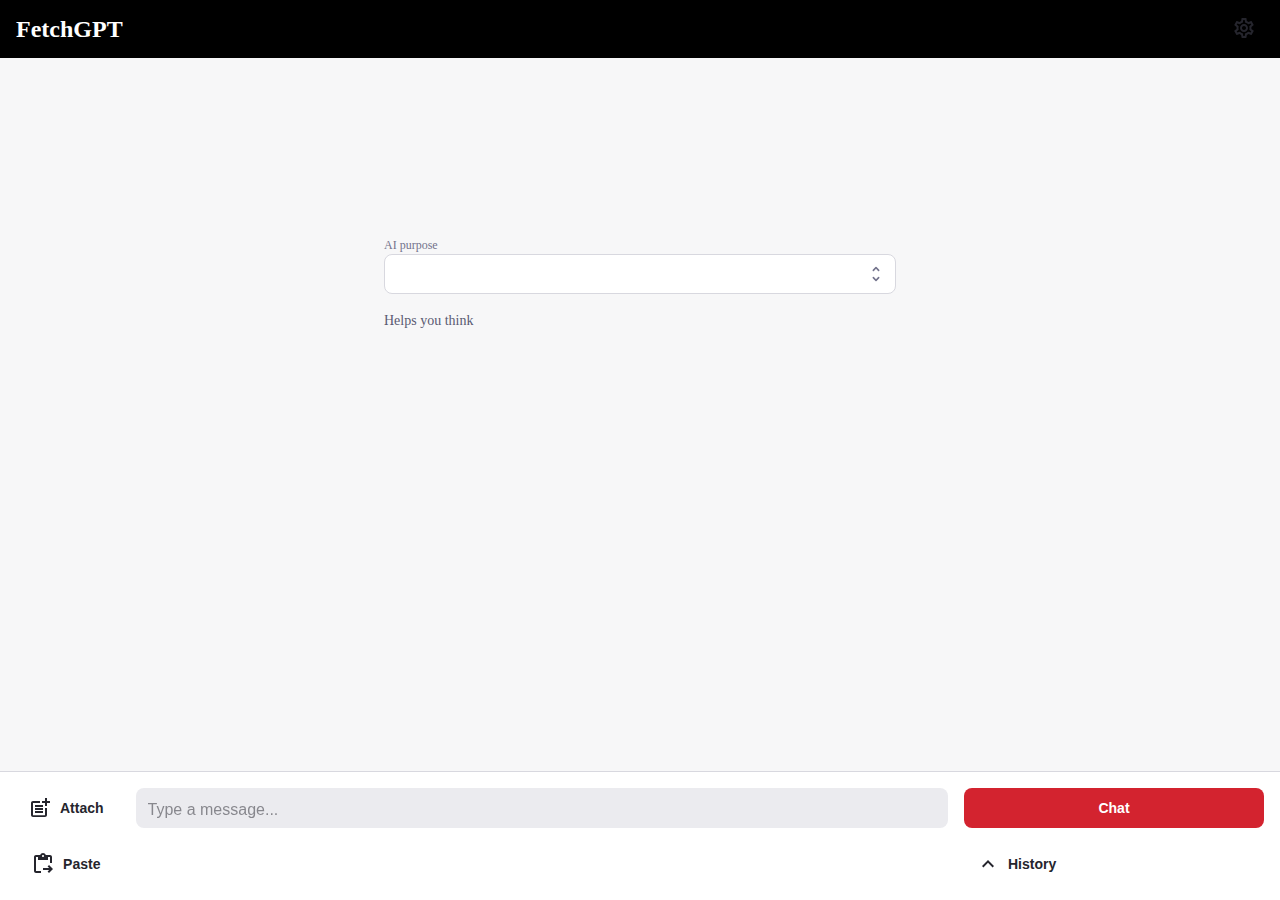
==== commit 991f823c: "first build" ====
--- a/.next/server/pages/index.html
+++ b/.next/server/pages/index.html
@@ -1,4 +1,4 @@
-<!DOCTYPE html><html lang="en" class="__className_77094b"><head><meta charSet="utf-8"/><meta name="viewport" content="initial-scale=1, width=device-width"/><meta name="next-head-count" content="2"/><meta name="theme-color" content="#000000"/><link rel="shortcut icon" href="/favicon.ico"/><meta name="emotion-insertion-point" content=""/><style data-emotion="mui-style-global 0"></style><style data-emotion="mui-style-global jao4kf">:root{--joy-fontSize-xs3:0.5rem;--joy-fontSize-xs2:0.625rem;--joy-fontSize-xs:0.75rem;--joy-fontSize-sm:0.875rem;--joy-fontSize-md:1rem;--joy-fontSize-lg:1.125rem;--joy-fontSize-xl:1.25rem;--joy-fontSize-xl2:1.5rem;--joy-fontSize-xl3:1.875rem;--joy-fontSize-xl4:2.25rem;--joy-fontSize-xl5:3rem;--joy-fontSize-xl6:3.75rem;--joy-fontSize-xl7:4.5rem;--joy-fontFamily-body:'__Inter_77094b','__Inter_Fallback_77094b',Helvetica,Arial,sans-serif;--joy-fontFamily-display:"Public Sans",var(--joy-fontFamily-fallback, var(--joy--apple-system, BlinkMacSystemFont, "Segoe UI", Roboto, Helvetica, Arial, sans-serif, "Apple Color Emoji", "Segoe UI Emoji", "Segoe UI Symbol"));--joy-fontFamily-code:'__JetBrains_Mono_439976','__JetBrains_Mono_Fallback_439976',monospace;--joy-fontFamily-fallback:-apple-system,BlinkMacSystemFont,"Segoe UI",Roboto,Helvetica,Arial,sans-serif,"Apple Color Emoji","Segoe UI Emoji","Segoe UI Symbol";--joy-fontWeight-xs:200;--joy-fontWeight-sm:300;--joy-fontWeight-md:500;--joy-fontWeight-lg:600;--joy-fontWeight-xl:700;--joy-fontWeight-xl2:800;--joy-fontWeight-xl3:900;--joy-focus-thickness:2px;--joy-lineHeight-sm:1.25;--joy-lineHeight-md:1.5;--joy-lineHeight-lg:1.7;--joy-letterSpacing-sm:-0.01em;--joy-letterSpacing-md:0.083em;--joy-letterSpacing-lg:0.125em;--joy-radius-xs:4px;--joy-radius-sm:8px;--joy-radius-md:12px;--joy-radius-lg:16px;--joy-radius-xl:20px;--joy-shadow-xs:var(--joy-shadowRing, 0 0 #000),0 1px 2px 0 rgba(var(--joy-shadowChannel, 187 187 187) / 0.12);--joy-shadow-sm:var(--joy-shadowRing, 0 0 #000),0.3px 0.8px 1.1px rgba(var(--joy-shadowChannel, 187 187 187) / 0.11),0.5px 1.3px 1.8px -0.6px rgba(var(--joy-shadowChannel, 187 187 187) / 0.18),1.1px 2.7px 3.8px -1.2px rgba(var(--joy-shadowChannel, 187 187 187) / 0.26);--joy-shadow-md:var(--joy-shadowRing, 0 0 #000),0.3px 0.8px 1.1px rgba(var(--joy-shadowChannel, 187 187 187) / 0.12),1.1px 2.8px 3.9px -0.4px rgba(var(--joy-shadowChannel, 187 187 187) / 0.17),2.4px 6.1px 8.6px -0.8px rgba(var(--joy-shadowChannel, 187 187 187) / 0.23),5.3px 13.3px 18.8px -1.2px rgba(var(--joy-shadowChannel, 187 187 187) / 0.29);--joy-shadow-lg:var(--joy-shadowRing, 0 0 #000),0.3px 0.8px 1.1px rgba(var(--joy-shadowChannel, 187 187 187) / 0.11),1.8px 4.5px 6.4px -0.2px rgba(var(--joy-shadowChannel, 187 187 187) / 0.13),3.2px 7.9px 11.2px -0.4px rgba(var(--joy-shadowChannel, 187 187 187) / 0.16),4.8px 12px 17px -0.5px rgba(var(--joy-shadowChannel, 187 187 187) / 0.19),7px 17.5px 24.7px -0.7px rgba(var(--joy-shadowChannel, 187 187 187) / 0.21);--joy-shadow-xl:var(--joy-shadowRing, 0 0 #000),0.3px 0.8px 1.1px rgba(var(--joy-shadowChannel, 187 187 187) / 0.11),1.8px 4.5px 6.4px -0.2px rgba(var(--joy-shadowChannel, 187 187 187) / 0.13),3.2px 7.9px 11.2px -0.4px rgba(var(--joy-shadowChannel, 187 187 187) / 0.16),4.8px 12px 17px -0.5px rgba(var(--joy-shadowChannel, 187 187 187) / 0.19),7px 17.5px 24.7px -0.7px rgba(var(--joy-shadowChannel, 187 187 187) / 0.21),10.2px 25.5px 36px -0.9px rgba(var(--joy-shadowChannel, 187 187 187) / 0.24),14.8px 36.8px 52.1px -1.1px rgba(var(--joy-shadowChannel, 187 187 187) / 0.27),21px 52.3px 74px -1.2px rgba(var(--joy-shadowChannel, 187 187 187) / 0.29);--joy-zIndex-badge:1;--joy-zIndex-table:10;--joy-zIndex-popup:1000;--joy-zIndex-modal:1300;--joy-zIndex-tooltip:1500;}</style><style data-emotion="mui-style-global 8qee9m">:root,[data-joy-color-scheme="dark"]{--joy-palette-primary-50:#F4FAFF;--joy-palette-primary-100:#DDF1FF;--joy-palette-primary-200:#ADDBFF;--joy-palette-primary-300:#6FB6FF;--joy-palette-primary-400:#3990FF;--joy-palette-primary-500:#096BDE;--joy-palette-primary-600:#054DA7;--joy-palette-primary-700:#02367D;--joy-palette-primary-800:#072859;--joy-palette-primary-900:#00153C;--joy-palette-primary-plainColor:var(--joy-palette-primary-300, #6FB6FF);--joy-palette-primary-plainHoverBg:var(--joy-palette-primary-800, #072859);--joy-palette-primary-plainActiveBg:var(--joy-palette-primary-700, #02367D);--joy-palette-primary-plainDisabledColor:var(--joy-palette-primary-800, #072859);--joy-palette-primary-outlinedColor:var(--joy-palette-primary-200, #ADDBFF);--joy-palette-primary-outlinedBorder:var(--joy-palette-primary-700, #02367D);--joy-palette-primary-outlinedHoverBg:var(--joy-palette-primary-800, #072859);--joy-palette-primary-outlinedHoverBorder:var(--joy-palette-primary-600, #054DA7);--joy-palette-primary-outlinedActiveBg:var(--joy-palette-primary-900, #00153C);--joy-palette-primary-outlinedDisabledColor:var(--joy-palette-primary-800, #072859);--joy-palette-primary-outlinedDisabledBorder:var(--joy-palette-primary-800, #072859);--joy-palette-primary-softColor:var(--joy-palette-primary-200, #ADDBFF);--joy-palette-primary-softBg:var(--joy-palette-primary-900, #00153C);--joy-palette-primary-softHoverBg:var(--joy-palette-primary-800, #072859);--joy-palette-primary-softActiveBg:var(--joy-palette-primary-700, #02367D);--joy-palette-primary-softDisabledColor:var(--joy-palette-primary-800, #072859);--joy-palette-primary-softDisabledBg:var(--joy-palette-primary-900, #00153C);--joy-palette-primary-solidColor:#fff;--joy-palette-primary-solidBg:var(--joy-palette-primary-600, #054DA7);--joy-palette-primary-solidHoverBg:var(--joy-palette-primary-700, #02367D);--joy-palette-primary-solidActiveBg:var(--joy-palette-primary-800, #072859);--joy-palette-primary-solidDisabledColor:var(--joy-palette-primary-700, #02367D);--joy-palette-primary-solidDisabledBg:var(--joy-palette-primary-900, #00153C);--joy-palette-primary-mainChannel:57 144 255;--joy-palette-primary-lightChannel:173 219 255;--joy-palette-primary-darkChannel:7 40 89;--joy-palette-neutral-50:#F7F7F8;--joy-palette-neutral-100:#EBEBEF;--joy-palette-neutral-200:#D8D8DF;--joy-palette-neutral-300:#B9B9C6;--joy-palette-neutral-400:#8F8FA3;--joy-palette-neutral-500:#73738C;--joy-palette-neutral-600:#5A5A72;--joy-palette-neutral-700:#434356;--joy-palette-neutral-800:#25252D;--joy-palette-neutral-900:#131318;--joy-palette-neutral-plainColor:var(--joy-palette-neutral-200, #D8D8DF);--joy-palette-neutral-plainHoverColor:var(--joy-palette-neutral-50, #F7F7F8);--joy-palette-neutral-plainHoverBg:var(--joy-palette-neutral-800, #25252D);--joy-palette-neutral-plainActiveBg:var(--joy-palette-neutral-700, #434356);--joy-palette-neutral-plainDisabledColor:var(--joy-palette-neutral-700, #434356);--joy-palette-neutral-outlinedColor:var(--joy-palette-neutral-200, #D8D8DF);--joy-palette-neutral-outlinedBorder:var(--joy-palette-neutral-800, #25252D);--joy-palette-neutral-outlinedHoverColor:var(--joy-palette-neutral-50, #F7F7F8);--joy-palette-neutral-outlinedHoverBg:var(--joy-palette-neutral-800, #25252D);--joy-palette-neutral-outlinedHoverBorder:var(--joy-palette-neutral-700, #434356);--joy-palette-neutral-outlinedActiveBg:var(--joy-palette-neutral-800, #25252D);--joy-palette-neutral-outlinedDisabledColor:var(--joy-palette-neutral-800, #25252D);--joy-palette-neutral-outlinedDisabledBorder:var(--joy-palette-neutral-800, #25252D);--joy-palette-neutral-softColor:var(--joy-palette-neutral-200, #D8D8DF);--joy-palette-neutral-softBg:var(--joy-palette-neutral-800, #25252D);--joy-palette-neutral-softHoverColor:var(--joy-palette-neutral-50, #F7F7F8);--joy-palette-neutral-softHoverBg:var(--joy-palette-neutral-700, #434356);--joy-palette-neutral-softActiveBg:var(--joy-palette-neutral-600, #5A5A72);--joy-palette-neutral-softDisabledColor:var(--joy-palette-neutral-700, #434356);--joy-palette-neutral-softDisabledBg:var(--joy-palette-neutral-900, #131318);--joy-palette-neutral-solidColor:var(--joy-palette-common-white, #FFF);--joy-palette-neutral-solidBg:var(--joy-palette-neutral-600, #5A5A72);--joy-palette-neutral-solidHoverBg:var(--joy-palette-neutral-700, #434356);--joy-palette-neutral-solidActiveBg:var(--joy-palette-neutral-800, #25252D);--joy-palette-neutral-solidDisabledColor:var(--joy-palette-neutral-700, #434356);--joy-palette-neutral-solidDisabledBg:var(--joy-palette-neutral-900, #131318);--joy-palette-neutral-mainChannel:143 143 163;--joy-palette-neutral-lightChannel:216 216 223;--joy-palette-neutral-darkChannel:37 37 45;--joy-palette-danger-50:#FFF8F6;--joy-palette-danger-100:#FFE9E8;--joy-palette-danger-200:#FFC7C5;--joy-palette-danger-300:#FF9192;--joy-palette-danger-400:#FA5255;--joy-palette-danger-500:#D3232F;--joy-palette-danger-600:#A10E25;--joy-palette-danger-700:#77061B;--joy-palette-danger-800:#580013;--joy-palette-danger-900:#39000D;--joy-palette-danger-plainColor:var(--joy-palette-danger-300, #FF9192);--joy-palette-danger-plainHoverBg:var(--joy-palette-danger-800, #580013);--joy-palette-danger-plainActiveBg:var(--joy-palette-danger-700, #77061B);--joy-palette-danger-plainDisabledColor:var(--joy-palette-danger-800, #580013);--joy-palette-danger-outlinedColor:var(--joy-palette-danger-200, #FFC7C5);--joy-palette-danger-outlinedBorder:var(--joy-palette-danger-700, #77061B);--joy-palette-danger-outlinedHoverBg:var(--joy-palette-danger-800, #580013);--joy-palette-danger-outlinedHoverBorder:var(--joy-palette-danger-600, #A10E25);--joy-palette-danger-outlinedActiveBg:var(--joy-palette-danger-900, #39000D);--joy-palette-danger-outlinedDisabledColor:var(--joy-palette-danger-800, #580013);--joy-palette-danger-outlinedDisabledBorder:var(--joy-palette-danger-800, #580013);--joy-palette-danger-softColor:var(--joy-palette-danger-200, #FFC7C5);--joy-palette-danger-softBg:var(--joy-palette-danger-900, #39000D);--joy-palette-danger-softHoverBg:var(--joy-palette-danger-800, #580013);--joy-palette-danger-softActiveBg:var(--joy-palette-danger-700, #77061B);--joy-palette-danger-softDisabledColor:var(--joy-palette-danger-800, #580013);--joy-palette-danger-softDisabledBg:var(--joy-palette-danger-900, #39000D);--joy-palette-danger-solidColor:#fff;--joy-palette-danger-solidBg:var(--joy-palette-danger-600, #A10E25);--joy-palette-danger-solidHoverBg:var(--joy-palette-danger-700, #77061B);--joy-palette-danger-solidActiveBg:var(--joy-palette-danger-800, #580013);--joy-palette-danger-solidDisabledColor:var(--joy-palette-danger-700, #77061B);--joy-palette-danger-solidDisabledBg:var(--joy-palette-danger-900, #39000D);--joy-palette-danger-mainChannel:250 82 85;--joy-palette-danger-lightChannel:255 199 197;--joy-palette-danger-darkChannel:88 0 19;--joy-palette-info-50:#FDF7FF;--joy-palette-info-100:#F4EAFF;--joy-palette-info-200:#E1CBFF;--joy-palette-info-300:#C69EFF;--joy-palette-info-400:#A374F9;--joy-palette-info-500:#814DDE;--joy-palette-info-600:#5F35AE;--joy-palette-info-700:#452382;--joy-palette-info-800:#301761;--joy-palette-info-900:#1D0A42;--joy-palette-info-plainColor:var(--joy-palette-info-300, #C69EFF);--joy-palette-info-plainHoverBg:var(--joy-palette-info-800, #301761);--joy-palette-info-plainActiveBg:var(--joy-palette-info-700, #452382);--joy-palette-info-plainDisabledColor:var(--joy-palette-info-800, #301761);--joy-palette-info-outlinedColor:var(--joy-palette-info-200, #E1CBFF);--joy-palette-info-outlinedBorder:var(--joy-palette-info-700, #452382);--joy-palette-info-outlinedHoverBg:var(--joy-palette-info-800, #301761);--joy-palette-info-outlinedHoverBorder:var(--joy-palette-info-600, #5F35AE);--joy-palette-info-outlinedActiveBg:var(--joy-palette-info-900, #1D0A42);--joy-palette-info-outlinedDisabledColor:var(--joy-palette-info-800, #301761);--joy-palette-info-outlinedDisabledBorder:var(--joy-palette-info-800, #301761);--joy-palette-info-softColor:var(--joy-palette-info-200, #E1CBFF);--joy-palette-info-softBg:var(--joy-palette-info-900, #1D0A42);--joy-palette-info-softHoverBg:var(--joy-palette-info-800, #301761);--joy-palette-info-softActiveBg:var(--joy-palette-info-700, #452382);--joy-palette-info-softDisabledColor:var(--joy-palette-info-800, #301761);--joy-palette-info-softDisabledBg:var(--joy-palette-info-900, #1D0A42);--joy-palette-info-solidColor:#fff;--joy-palette-info-solidBg:var(--joy-palette-info-600, #5F35AE);--joy-palette-info-solidHoverBg:var(--joy-palette-info-700, #452382);--joy-palette-info-solidActiveBg:var(--joy-palette-info-800, #301761);--joy-palette-info-solidDisabledColor:var(--joy-palette-info-700, #452382);--joy-palette-info-solidDisabledBg:var(--joy-palette-info-900, #1D0A42);--joy-palette-info-mainChannel:163 116 249;--joy-palette-info-lightChannel:225 203 255;--joy-palette-info-darkChannel:48 23 97;--joy-palette-success-50:#F3FEF5;--joy-palette-success-100:#D7F5DD;--joy-palette-success-200:#77EC95;--joy-palette-success-300:#4CC76E;--joy-palette-success-400:#2CA24D;--joy-palette-success-500:#1A7D36;--joy-palette-success-600:#0F5D26;--joy-palette-success-700:#034318;--joy-palette-success-800:#002F0F;--joy-palette-success-900:#001D09;--joy-palette-success-plainColor:var(--joy-palette-success-300, #4CC76E);--joy-palette-success-plainHoverBg:var(--joy-palette-success-800, #002F0F);--joy-palette-success-plainActiveBg:var(--joy-palette-success-700, #034318);--joy-palette-success-plainDisabledColor:var(--joy-palette-success-800, #002F0F);--joy-palette-success-outlinedColor:var(--joy-palette-success-200, #77EC95);--joy-palette-success-outlinedBorder:var(--joy-palette-success-700, #034318);--joy-palette-success-outlinedHoverBg:var(--joy-palette-success-800, #002F0F);--joy-palette-success-outlinedHoverBorder:var(--joy-palette-success-600, #0F5D26);--joy-palette-success-outlinedActiveBg:var(--joy-palette-success-900, #001D09);--joy-palette-success-outlinedDisabledColor:var(--joy-palette-success-800, #002F0F);--joy-palette-success-outlinedDisabledBorder:var(--joy-palette-success-800, #002F0F);--joy-palette-success-softColor:var(--joy-palette-success-200, #77EC95);--joy-palette-success-softBg:var(--joy-palette-success-900, #001D09);--joy-palette-success-softHoverBg:var(--joy-palette-success-800, #002F0F);--joy-palette-success-softActiveBg:var(--joy-palette-success-700, #034318);--joy-palette-success-softDisabledColor:var(--joy-palette-success-800, #002F0F);--joy-palette-success-softDisabledBg:var(--joy-palette-success-900, #001D09);--joy-palette-success-solidColor:#fff;--joy-palette-success-solidBg:var(--joy-palette-success-600, #0F5D26);--joy-palette-success-solidHoverBg:var(--joy-palette-success-700, #034318);--joy-palette-success-solidActiveBg:var(--joy-palette-success-800, #002F0F);--joy-palette-success-solidDisabledColor:var(--joy-palette-success-700, #034318);--joy-palette-success-solidDisabledBg:var(--joy-palette-success-900, #001D09);--joy-palette-success-mainChannel:44 162 77;--joy-palette-success-lightChannel:119 236 149;--joy-palette-success-darkChannel:0 47 15;--joy-palette-warning-50:#FFF8C5;--joy-palette-warning-100:#FAE17D;--joy-palette-warning-200:#EAC54F;--joy-palette-warning-300:#D4A72C;--joy-palette-warning-400:#BF8700;--joy-palette-warning-500:#9A6700;--joy-palette-warning-600:#7D4E00;--joy-palette-warning-700:#633C01;--joy-palette-warning-800:#4D2D00;--joy-palette-warning-900:#3B2300;--joy-palette-warning-plainColor:var(--joy-palette-warning-300, #D4A72C);--joy-palette-warning-plainHoverBg:var(--joy-palette-warning-800, #4D2D00);--joy-palette-warning-plainActiveBg:var(--joy-palette-warning-700, #633C01);--joy-palette-warning-plainDisabledColor:var(--joy-palette-warning-800, #4D2D00);--joy-palette-warning-outlinedColor:var(--joy-palette-warning-200, #EAC54F);--joy-palette-warning-outlinedBorder:var(--joy-palette-warning-700, #633C01);--joy-palette-warning-outlinedHoverBg:var(--joy-palette-warning-800, #4D2D00);--joy-palette-warning-outlinedHoverBorder:var(--joy-palette-warning-600, #7D4E00);--joy-palette-warning-outlinedActiveBg:var(--joy-palette-warning-900, #3B2300);--joy-palette-warning-outlinedDisabledColor:var(--joy-palette-warning-800, #4D2D00);--joy-palette-warning-outlinedDisabledBorder:var(--joy-palette-warning-800, #4D2D00);--joy-palette-warning-softColor:var(--joy-palette-warning-200, #EAC54F);--joy-palette-warning-softBg:var(--joy-palette-warning-900, #3B2300);--joy-palette-warning-softHoverBg:var(--joy-palette-warning-800, #4D2D00);--joy-palette-warning-softActiveBg:var(--joy-palette-warning-700, #633C01);--joy-palette-warning-softDisabledColor:var(--joy-palette-warning-800, #4D2D00);--joy-palette-warning-softDisabledBg:var(--joy-palette-warning-900, #3B2300);--joy-palette-warning-solidColor:var(--joy-palette-common-black, #09090D);--joy-palette-warning-solidBg:var(--joy-palette-warning-300, #D4A72C);--joy-palette-warning-solidHoverBg:var(--joy-palette-warning-400, #BF8700);--joy-palette-warning-solidActiveBg:var(--joy-palette-warning-500, #9A6700);--joy-palette-warning-solidDisabledColor:var(--joy-palette-warning-700, #633C01);--joy-palette-warning-solidDisabledBg:var(--joy-palette-warning-900, #3B2300);--joy-palette-warning-mainChannel:191 135 0;--joy-palette-warning-lightChannel:234 197 79;--joy-palette-warning-darkChannel:77 45 0;--joy-palette-common-white:#FFF;--joy-palette-common-black:#09090D;--joy-palette-text-primary:var(--joy-palette-neutral-100, #EBEBEF);--joy-palette-text-secondary:var(--joy-palette-neutral-300, #B9B9C6);--joy-palette-text-tertiary:var(--joy-palette-neutral-400, #8F8FA3);--joy-palette-background-body:var(--joy-palette-neutral-900, #131318);--joy-palette-background-surface:var(--joy-palette-common-black, #09090D);--joy-palette-background-popup:var(--joy-palette-neutral-800, #25252D);--joy-palette-background-level1:var(--joy-palette-neutral-800, #25252D);--joy-palette-background-level2:var(--joy-palette-neutral-700, #434356);--joy-palette-background-level3:var(--joy-palette-neutral-600, #5A5A72);--joy-palette-background-tooltip:var(--joy-palette-neutral-600, #5A5A72);--joy-palette-background-backdrop:rgba(var(--joy-palette-neutral-darkChannel, 37 37 45) / 0.5);--joy-palette-divider:rgba(var(--joy-palette-neutral-mainChannel, 115 115 140) / 0.24);--joy-palette-focusVisible:var(--joy-palette-primary-500, #096BDE);--joy-shadowRing:0 0 #000;--joy-shadowChannel:0 0 0;}</style><style data-emotion="mui-style-global 1k5810z">[data-joy-color-scheme="light"]{--joy-palette-primary-50:#F4FAFF;--joy-palette-primary-100:#DDF1FF;--joy-palette-primary-200:#ADDBFF;--joy-palette-primary-300:#6FB6FF;--joy-palette-primary-400:#3990FF;--joy-palette-primary-500:#096BDE;--joy-palette-primary-600:#054DA7;--joy-palette-primary-700:#02367D;--joy-palette-primary-800:#072859;--joy-palette-primary-900:#00153C;--joy-palette-primary-plainColor:var(--joy-palette-primary-600, #054DA7);--joy-palette-primary-plainHoverBg:var(--joy-palette-primary-100, #DDF1FF);--joy-palette-primary-plainActiveBg:var(--joy-palette-primary-200, #ADDBFF);--joy-palette-primary-plainDisabledColor:var(--joy-palette-primary-200, #ADDBFF);--joy-palette-primary-outlinedColor:var(--joy-palette-primary-500, #096BDE);--joy-palette-primary-outlinedBorder:var(--joy-palette-primary-200, #ADDBFF);--joy-palette-primary-outlinedHoverBg:var(--joy-palette-primary-100, #DDF1FF);--joy-palette-primary-outlinedHoverBorder:var(--joy-palette-primary-300, #6FB6FF);--joy-palette-primary-outlinedActiveBg:var(--joy-palette-primary-200, #ADDBFF);--joy-palette-primary-outlinedDisabledColor:var(--joy-palette-primary-100, #DDF1FF);--joy-palette-primary-outlinedDisabledBorder:var(--joy-palette-primary-100, #DDF1FF);--joy-palette-primary-softColor:var(--joy-palette-primary-600, #054DA7);--joy-palette-primary-softBg:var(--joy-palette-primary-100, #DDF1FF);--joy-palette-primary-softHoverBg:var(--joy-palette-primary-200, #ADDBFF);--joy-palette-primary-softActiveBg:var(--joy-palette-primary-300, #6FB6FF);--joy-palette-primary-softDisabledColor:var(--joy-palette-primary-300, #6FB6FF);--joy-palette-primary-softDisabledBg:var(--joy-palette-primary-50, #F4FAFF);--joy-palette-primary-solidColor:#fff;--joy-palette-primary-solidBg:var(--joy-palette-primary-500, #096BDE);--joy-palette-primary-solidHoverBg:var(--joy-palette-primary-600, #054DA7);--joy-palette-primary-solidActiveBg:var(--joy-palette-primary-700, #02367D);--joy-palette-primary-solidDisabledColor:#fff;--joy-palette-primary-solidDisabledBg:var(--joy-palette-primary-200, #ADDBFF);--joy-palette-primary-mainChannel:9 107 222;--joy-palette-primary-lightChannel:173 219 255;--joy-palette-primary-darkChannel:7 40 89;--joy-palette-neutral-50:#F7F7F8;--joy-palette-neutral-100:#EBEBEF;--joy-palette-neutral-200:#D8D8DF;--joy-palette-neutral-300:#B9B9C6;--joy-palette-neutral-400:#8F8FA3;--joy-palette-neutral-500:#73738C;--joy-palette-neutral-600:#5A5A72;--joy-palette-neutral-700:#434356;--joy-palette-neutral-800:#25252D;--joy-palette-neutral-900:#131318;--joy-palette-neutral-plainColor:var(--joy-palette-neutral-800, #25252D);--joy-palette-neutral-plainHoverColor:var(--joy-palette-neutral-900, #131318);--joy-palette-neutral-plainHoverBg:var(--joy-palette-neutral-100, #EBEBEF);--joy-palette-neutral-plainActiveBg:var(--joy-palette-neutral-200, #D8D8DF);--joy-palette-neutral-plainDisabledColor:var(--joy-palette-neutral-300, #B9B9C6);--joy-palette-neutral-outlinedColor:var(--joy-palette-neutral-800, #25252D);--joy-palette-neutral-outlinedBorder:var(--joy-palette-neutral-200, #D8D8DF);--joy-palette-neutral-outlinedHoverColor:var(--joy-palette-neutral-900, #131318);--joy-palette-neutral-outlinedHoverBg:var(--joy-palette-neutral-100, #EBEBEF);--joy-palette-neutral-outlinedHoverBorder:var(--joy-palette-neutral-300, #B9B9C6);--joy-palette-neutral-outlinedActiveBg:var(--joy-palette-neutral-200, #D8D8DF);--joy-palette-neutral-outlinedDisabledColor:var(--joy-palette-neutral-300, #B9B9C6);--joy-palette-neutral-outlinedDisabledBorder:var(--joy-palette-neutral-100, #EBEBEF);--joy-palette-neutral-softColor:var(--joy-palette-neutral-800, #25252D);--joy-palette-neutral-softBg:var(--joy-palette-neutral-100, #EBEBEF);--joy-palette-neutral-softHoverColor:var(--joy-palette-neutral-900, #131318);--joy-palette-neutral-softHoverBg:var(--joy-palette-neutral-200, #D8D8DF);--joy-palette-neutral-softActiveBg:var(--joy-palette-neutral-300, #B9B9C6);--joy-palette-neutral-softDisabledColor:var(--joy-palette-neutral-300, #B9B9C6);--joy-palette-neutral-softDisabledBg:var(--joy-palette-neutral-50, #F7F7F8);--joy-palette-neutral-solidColor:var(--joy-palette-common-white, #FFF);--joy-palette-neutral-solidBg:var(--joy-palette-neutral-600, #5A5A72);--joy-palette-neutral-solidHoverBg:var(--joy-palette-neutral-700, #434356);--joy-palette-neutral-solidActiveBg:var(--joy-palette-neutral-800, #25252D);--joy-palette-neutral-solidDisabledColor:var(--joy-palette-neutral-300, #B9B9C6);--joy-palette-neutral-solidDisabledBg:var(--joy-palette-neutral-50, #F7F7F8);--joy-palette-neutral-mainChannel:115 115 140;--joy-palette-neutral-lightChannel:216 216 223;--joy-palette-neutral-darkChannel:37 37 45;--joy-palette-danger-50:#FFF8F6;--joy-palette-danger-100:#FFE9E8;--joy-palette-danger-200:#FFC7C5;--joy-palette-danger-300:#FF9192;--joy-palette-danger-400:#FA5255;--joy-palette-danger-500:#D3232F;--joy-palette-danger-600:#A10E25;--joy-palette-danger-700:#77061B;--joy-palette-danger-800:#580013;--joy-palette-danger-900:#39000D;--joy-palette-danger-plainColor:var(--joy-palette-danger-600, #A10E25);--joy-palette-danger-plainHoverBg:var(--joy-palette-danger-100, #FFE9E8);--joy-palette-danger-plainActiveBg:var(--joy-palette-danger-200, #FFC7C5);--joy-palette-danger-plainDisabledColor:var(--joy-palette-danger-200, #FFC7C5);--joy-palette-danger-outlinedColor:var(--joy-palette-danger-500, #D3232F);--joy-palette-danger-outlinedBorder:var(--joy-palette-danger-200, #FFC7C5);--joy-palette-danger-outlinedHoverBg:var(--joy-palette-danger-100, #FFE9E8);--joy-palette-danger-outlinedHoverBorder:var(--joy-palette-danger-300, #FF9192);--joy-palette-danger-outlinedActiveBg:var(--joy-palette-danger-200, #FFC7C5);--joy-palette-danger-outlinedDisabledColor:var(--joy-palette-danger-100, #FFE9E8);--joy-palette-danger-outlinedDisabledBorder:var(--joy-palette-danger-100, #FFE9E8);--joy-palette-danger-softColor:var(--joy-palette-danger-600, #A10E25);--joy-palette-danger-softBg:var(--joy-palette-danger-100, #FFE9E8);--joy-palette-danger-softHoverBg:var(--joy-palette-danger-200, #FFC7C5);--joy-palette-danger-softActiveBg:var(--joy-palette-danger-300, #FF9192);--joy-palette-danger-softDisabledColor:var(--joy-palette-danger-300, #FF9192);--joy-palette-danger-softDisabledBg:var(--joy-palette-danger-50, #FFF8F6);--joy-palette-danger-solidColor:#fff;--joy-palette-danger-solidBg:var(--joy-palette-danger-500, #D3232F);--joy-palette-danger-solidHoverBg:var(--joy-palette-danger-600, #A10E25);--joy-palette-danger-solidActiveBg:var(--joy-palette-danger-700, #77061B);--joy-palette-danger-solidDisabledColor:#fff;--joy-palette-danger-solidDisabledBg:var(--joy-palette-danger-200, #FFC7C5);--joy-palette-danger-mainChannel:211 35 47;--joy-palette-danger-lightChannel:255 199 197;--joy-palette-danger-darkChannel:88 0 19;--joy-palette-info-50:#FDF7FF;--joy-palette-info-100:#F4EAFF;--joy-palette-info-200:#E1CBFF;--joy-palette-info-300:#C69EFF;--joy-palette-info-400:#A374F9;--joy-palette-info-500:#814DDE;--joy-palette-info-600:#5F35AE;--joy-palette-info-700:#452382;--joy-palette-info-800:#301761;--joy-palette-info-900:#1D0A42;--joy-palette-info-plainColor:var(--joy-palette-info-600, #5F35AE);--joy-palette-info-plainHoverBg:var(--joy-palette-info-100, #F4EAFF);--joy-palette-info-plainActiveBg:var(--joy-palette-info-200, #E1CBFF);--joy-palette-info-plainDisabledColor:var(--joy-palette-info-200, #E1CBFF);--joy-palette-info-outlinedColor:var(--joy-palette-info-500, #814DDE);--joy-palette-info-outlinedBorder:var(--joy-palette-info-200, #E1CBFF);--joy-palette-info-outlinedHoverBg:var(--joy-palette-info-100, #F4EAFF);--joy-palette-info-outlinedHoverBorder:var(--joy-palette-info-300, #C69EFF);--joy-palette-info-outlinedActiveBg:var(--joy-palette-info-200, #E1CBFF);--joy-palette-info-outlinedDisabledColor:var(--joy-palette-info-100, #F4EAFF);--joy-palette-info-outlinedDisabledBorder:var(--joy-palette-info-100, #F4EAFF);--joy-palette-info-softColor:var(--joy-palette-info-600, #5F35AE);--joy-palette-info-softBg:var(--joy-palette-info-100, #F4EAFF);--joy-palette-info-softHoverBg:var(--joy-palette-info-200, #E1CBFF);--joy-palette-info-softActiveBg:var(--joy-palette-info-300, #C69EFF);--joy-palette-info-softDisabledColor:var(--joy-palette-info-300, #C69EFF);--joy-palette-info-softDisabledBg:var(--joy-palette-info-50, #FDF7FF);--joy-palette-info-solidColor:#fff;--joy-palette-info-solidBg:var(--joy-palette-info-500, #814DDE);--joy-palette-info-solidHoverBg:var(--joy-palette-info-600, #5F35AE);--joy-palette-info-solidActiveBg:var(--joy-palette-info-700, #452382);--joy-palette-info-solidDisabledColor:#fff;--joy-palette-info-solidDisabledBg:var(--joy-palette-info-200, #E1CBFF);--joy-palette-info-mainChannel:129 77 222;--joy-palette-info-lightChannel:225 203 255;--joy-palette-info-darkChannel:48 23 97;--joy-palette-success-50:#F3FEF5;--joy-palette-success-100:#D7F5DD;--joy-palette-success-200:#77EC95;--joy-palette-success-300:#4CC76E;--joy-palette-success-400:#2CA24D;--joy-palette-success-500:#1A7D36;--joy-palette-success-600:#0F5D26;--joy-palette-success-700:#034318;--joy-palette-success-800:#002F0F;--joy-palette-success-900:#001D09;--joy-palette-success-plainColor:var(--joy-palette-success-600, #0F5D26);--joy-palette-success-plainHoverBg:var(--joy-palette-success-100, #D7F5DD);--joy-palette-success-plainActiveBg:var(--joy-palette-success-200, #77EC95);--joy-palette-success-plainDisabledColor:var(--joy-palette-success-200, #77EC95);--joy-palette-success-outlinedColor:var(--joy-palette-success-500, #1A7D36);--joy-palette-success-outlinedBorder:var(--joy-palette-success-200, #77EC95);--joy-palette-success-outlinedHoverBg:var(--joy-palette-success-100, #D7F5DD);--joy-palette-success-outlinedHoverBorder:var(--joy-palette-success-300, #4CC76E);--joy-palette-success-outlinedActiveBg:var(--joy-palette-success-200, #77EC95);--joy-palette-success-outlinedDisabledColor:var(--joy-palette-success-100, #D7F5DD);--joy-palette-success-outlinedDisabledBorder:var(--joy-palette-success-100, #D7F5DD);--joy-palette-success-softColor:var(--joy-palette-success-600, #0F5D26);--joy-palette-success-softBg:var(--joy-palette-success-100, #D7F5DD);--joy-palette-success-softHoverBg:var(--joy-palette-success-200, #77EC95);--joy-palette-success-softActiveBg:var(--joy-palette-success-300, #4CC76E);--joy-palette-success-softDisabledColor:var(--joy-palette-success-300, #4CC76E);--joy-palette-success-softDisabledBg:var(--joy-palette-success-50, #F3FEF5);--joy-palette-success-solidColor:#fff;--joy-palette-success-solidBg:var(--joy-palette-success-500, #1A7D36);--joy-palette-success-solidHoverBg:var(--joy-palette-success-600, #0F5D26);--joy-palette-success-solidActiveBg:var(--joy-palette-success-700, #034318);--joy-palette-success-solidDisabledColor:#fff;--joy-palette-success-solidDisabledBg:var(--joy-palette-success-200, #77EC95);--joy-palette-success-mainChannel:26 125 54;--joy-palette-success-lightChannel:119 236 149;--joy-palette-success-darkChannel:0 47 15;--joy-palette-warning-50:#FFF8C5;--joy-palette-warning-100:#FAE17D;--joy-palette-warning-200:#EAC54F;--joy-palette-warning-300:#D4A72C;--joy-palette-warning-400:#BF8700;--joy-palette-warning-500:#9A6700;--joy-palette-warning-600:#7D4E00;--joy-palette-warning-700:#633C01;--joy-palette-warning-800:#4D2D00;--joy-palette-warning-900:#3B2300;--joy-palette-warning-plainColor:var(--joy-palette-warning-800, #4D2D00);--joy-palette-warning-plainHoverBg:var(--joy-palette-warning-50, #FFF8C5);--joy-palette-warning-plainActiveBg:var(--joy-palette-warning-200, #EAC54F);--joy-palette-warning-plainDisabledColor:var(--joy-palette-warning-200, #EAC54F);--joy-palette-warning-outlinedColor:var(--joy-palette-warning-800, #4D2D00);--joy-palette-warning-outlinedBorder:var(--joy-palette-warning-200, #EAC54F);--joy-palette-warning-outlinedHoverBg:var(--joy-palette-warning-50, #FFF8C5);--joy-palette-warning-outlinedHoverBorder:var(--joy-palette-warning-300, #D4A72C);--joy-palette-warning-outlinedActiveBg:var(--joy-palette-warning-200, #EAC54F);--joy-palette-warning-outlinedDisabledColor:var(--joy-palette-warning-100, #FAE17D);--joy-palette-warning-outlinedDisabledBorder:var(--joy-palette-warning-100, #FAE17D);--joy-palette-warning-softColor:var(--joy-palette-warning-800, #4D2D00);--joy-palette-warning-softBg:var(--joy-palette-warning-50, #FFF8C5);--joy-palette-warning-softHoverBg:var(--joy-palette-warning-100, #FAE17D);--joy-palette-warning-softActiveBg:var(--joy-palette-warning-200, #EAC54F);--joy-palette-warning-softDisabledColor:var(--joy-palette-warning-200, #EAC54F);--joy-palette-warning-softDisabledBg:var(--joy-palette-warning-50, #FFF8C5);--joy-palette-warning-solidColor:var(--joy-palette-warning-800, #4D2D00);--joy-palette-warning-solidBg:var(--joy-palette-warning-200, #EAC54F);--joy-palette-warning-solidHoverBg:var(--joy-palette-warning-300, #D4A72C);--joy-palette-warning-solidActiveBg:var(--joy-palette-warning-400, #BF8700);--joy-palette-warning-solidDisabledColor:var(--joy-palette-warning-200, #EAC54F);--joy-palette-warning-solidDisabledBg:var(--joy-palette-warning-50, #FFF8C5);--joy-palette-warning-mainChannel:154 103 0;--joy-palette-warning-lightChannel:234 197 79;--joy-palette-warning-darkChannel:77 45 0;--joy-palette-common-white:#FFF;--joy-palette-common-black:#09090D;--joy-palette-text-primary:var(--joy-palette-neutral-800, #25252D);--joy-palette-text-secondary:var(--joy-palette-neutral-600, #5A5A72);--joy-palette-text-tertiary:var(--joy-palette-neutral-500, #73738C);--joy-palette-background-body:var(--joy-palette-common-white, #FFF);--joy-palette-background-surface:var(--joy-palette-common-white, #FFF);--joy-palette-background-popup:var(--joy-palette-common-white, #FFF);--joy-palette-background-level1:var(--joy-palette-neutral-50, #F7F7F8);--joy-palette-background-level2:var(--joy-palette-neutral-100, #EBEBEF);--joy-palette-background-level3:var(--joy-palette-neutral-200, #D8D8DF);--joy-palette-background-tooltip:var(--joy-palette-neutral-800, #25252D);--joy-palette-background-backdrop:rgba(255 255 255 / 0.5);--joy-palette-divider:rgba(var(--joy-palette-neutral-mainChannel, 115 115 140) / 0.28);--joy-palette-focusVisible:var(--joy-palette-primary-500, #096BDE);--joy-shadowRing:0 0 #000;--joy-shadowChannel:187 187 187;}</style><style data-emotion="mui-style-global opvfao">html{-webkit-font-smoothing:antialiased;-moz-osx-font-smoothing:grayscale;box-sizing:border-box;-webkit-text-size-adjust:100%;}*,*::before,*::after{box-sizing:inherit;}strong,b{font-weight:bold;}body{margin:0;color:var(--joy-palette-text-primary, var(--joy-palette-neutral-800, #25252D));font-family:var(--joy-fontFamily-body, var(--joy-'__Inter_77094b', '__Inter_Fallback_77094b', Helvetica, Arial, sans-serif));font-size:var(--joy-fontSize-md, 1rem);line-height:var(--joy-lineHeight-md, 1.5);background-color:var(--joy-palette-background-body);}@media print{body{background-color:var(--joy-palette-common-white);}}body::backdrop{background-color:var(--joy-palette-background-backdrop);}[data-joy-color-scheme="light"]{-webkit-print-color-scheme:light;color-scheme:light;}[data-joy-color-scheme="dark"]{-webkit-print-color-scheme:dark;color-scheme:dark;}</style><style data-emotion="mui-style 1cv3e4s zf0iqh 1kzzemw 8mo325 1i8kgx8 1oft9e9 pzvnmj 1p0ojsn 1i8hu5b 4msrh6 co7wrl tmtgj2 6g1xva 1iqz1j4 tbl9e5 9jqlh0 1miqf30 1bt8c94 d4mcw8 1t326g8 zcktug sg5gf0 1ruq5m7 xhd3h8 1l265i7 1q5lcjh 38jqc3 qbz1yn 12o4mmp 1nen9lq ikzlcq 1xhj18k 3ljc3m 1lzwcht 1dv4pqt 1wfm750">.mui-style-1cv3e4s{width:100%;margin-left:auto;box-sizing:border-box;margin-right:auto;display:block;box-shadow:var(--joy-shadow-lg);}@media (min-width:1536px){.mui-style-1cv3e4s{max-width:1536px;}}.mui-style-zf0iqh{display:-webkit-box;display:-webkit-flex;display:-ms-flexbox;display:flex;-webkit-flex-direction:column;-ms-flex-direction:column;flex-direction:column;min-height:100vh;}.mui-style-1kzzemw{--ListItem-stickyBackground:black;--Sheet-background:black;background-color:var(--joy-palette-background-surface);position:relative;--variant-borderWidth:0px;color:var(--joy-palette-neutral-solidColor, var(--joy-palette-common-white, #FFF));background-color:var(--joy-palette-neutral-solidBg, var(--joy-palette-neutral-600, #5A5A72));-webkit-print-color-scheme:dark;color-scheme:dark;--Badge-ringColor:var(--joy-palette-neutral-solidBg, var(--joy-palette-neutral-600, #5A5A72));--joy-shadowChannel:var(--joy-palette-neutral-darkChannel, 37 37 45);--joy-palette-focusVisible:var(--joy-palette-neutral-200, #D8D8DF);--joy-palette-background-body:rgba(0 0 0 / 0.1);--joy-palette-background-surface:rgba(0 0 0 / 0.06);--joy-palette-background-popup:var(--joy-palette-neutral-700, #434356);--joy-palette-background-level1:rgba(var(--joy-palette-neutral-darkChannel, 37 37 45) / 0.2);--joy-palette-background-level2:rgba(var(--joy-palette-neutral-darkChannel, 37 37 45) / 0.36);--joy-palette-background-level3:rgba(var(--joy-palette-neutral-darkChannel, 37 37 45) / 0.6);--joy-palette-text-primary:var(--joy-palette-common-white, #FFF);--joy-palette-text-secondary:var(--joy-palette-neutral-100, #EBEBEF);--joy-palette-text-tertiary:var(--joy-palette-neutral-200, #D8D8DF);--joy-palette-divider:rgba(var(--joy-palette-neutral-lightChannel, 216 216 223) / 0.32);--variant-plainColor:var(--joy-palette-neutral-50, #F7F7F8);--variant-plainHoverColor:#fff;--variant-plainHoverBg:rgba(var(--joy-palette-neutral-lightChannel, 216 216 223) / 0.12);--variant-plainActiveBg:rgba(var(--joy-palette-neutral-lightChannel, 216 216 223) / 0.32);--variant-plainDisabledColor:rgba(var(--joy-palette-neutral-lightChannel, 216 216 223) / 0.72);--variant-outlinedColor:var(--joy-palette-neutral-50, #F7F7F8);--variant-outlinedBorder:rgba(var(--joy-palette-neutral-lightChannel, 216 216 223) / 0.5);--variant-outlinedHoverColor:#fff;--variant-outlinedHoverBorder:var(--joy-palette-neutral-300, #B9B9C6);--variant-outlinedHoverBg:rgba(var(--joy-palette-neutral-lightChannel, 216 216 223) / 0.12);--variant-outlinedActiveBg:rgba(var(--joy-palette-neutral-lightChannel, 216 216 223) / 0.32);--variant-outlinedDisabledColor:rgba(var(--joy-palette-neutral-lightChannel, 216 216 223) / 0.72);--variant-outlinedDisabledBorder:rgba(255 255 255 / 0.2);--variant-softColor:var(--joy-palette-common-white, #FFF);--variant-softHoverColor:var(--joy-palette-common-white, #FFF);--variant-softBg:rgba(var(--joy-palette-neutral-lightChannel, 216 216 223) / 0.24);--variant-softHoverBg:rgba(var(--joy-palette-neutral-lightChannel, 216 216 223) / 0.36);--variant-softActiveBg:rgba(var(--joy-palette-neutral-lightChannel, 216 216 223) / 0.16);--variant-softDisabledColor:rgba(var(--joy-palette-neutral-lightChannel, 216 216 223) / 0.72);--variant-softDisabledBg:rgba(var(--joy-palette-neutral-lightChannel, 216 216 223) / 0.1);--variant-solidColor:var(--joy-palette-neutral-600, #5A5A72);--variant-solidBg:var(--joy-palette-common-white, #FFF);--variant-solidHoverColor:var(--joy-palette-neutral-700, #434356);--variant-solidHoverBg:var(--joy-palette-common-white, #FFF);--variant-solidActiveBg:var(--joy-palette-neutral-200, #D8D8DF);--variant-solidDisabledColor:rgba(var(--joy-palette-neutral-lightChannel, 216 216 223) / 0.72);--variant-solidDisabledBg:rgba(var(--joy-palette-neutral-lightChannel, 216 216 223) / 0.1);position:-webkit-sticky;position:sticky;top:0;z-index:20;padding:8px;display:-webkit-box;display:-webkit-flex;display:-ms-flexbox;display:flex;-webkit-flex-direction:row;-ms-flex-direction:row;flex-direction:row;-webkit-align-items:start;-webkit-box-align:start;-ms-flex-align:start;align-items:start;-webkit-box-pack:justify;-webkit-justify-content:space-between;justify-content:space-between;background-color:black;padding-left:16px;padding-right:16px;}.mui-style-8mo325{--Icon-fontSize:1.25em;margin:var(--Typography-margin, 0px);font-family:var(--joy-fontFamily-body, var(--joy-'__Inter_77094b', '__Inter_Fallback_77094b', Helvetica, Arial, sans-serif));display:block;font-size:var(--Typography-fontSize, var(--joy-fontSize-md, 1rem));line-height:var(--joy-lineHeight-md, 1.5);color:var(--joy-palette-text-primary, var(--joy-palette-neutral-800, #25252D));text-align:center;font-size:1.5rem;line-height:1.75;margin-top:auto;margin-bottom:auto;font-weight:600;}.mui-style-1i8kgx8{--Icon-margin:initial;--Icon-fontSize:calc(var(--IconButton-size, 2.5rem) / 1.667);--CircularProgress-size:24px;min-width:var(--IconButton-size, 2.5rem);min-height:var(--IconButton-size, 2.5rem);font-size:var(--joy-fontSize-md);padding-inline:0.25rem;-webkit-tap-highlight-color:transparent;padding-block:0;font-family:var(--joy-fontFamily-body);font-weight:var(--joy-fontWeight-md);margin:var(--IconButton-margin);border-radius:var(--IconButton-radius, var(--joy-radius-sm));border:none;box-sizing:border-box;background-color:transparent;cursor:pointer;display:-webkit-inline-box;display:-webkit-inline-flex;display:-ms-inline-flexbox;display:inline-flex;-webkit-align-items:center;-webkit-box-align:center;-ms-flex-align:center;align-items:center;-webkit-box-pack:center;-ms-flex-pack:center;-webkit-justify-content:center;justify-content:center;position:relative;--variant-borderWidth:0px;color:var(--joy-palette-primary-plainColor, var(--joy-palette-primary-600, #054DA7));}.mui-style-1i8kgx8.Joy-focusVisible,.mui-style-1i8kgx8:focus-visible{outline-offset:var(--focus-outline-offset, var(--joy-focus-thickness, 2px));outline:var(--joy-focus-thickness, 2px) solid var(--joy-palette-focusVisible, #096BDE);}.mui-style-1i8kgx8:hover{background-color:var(--joy-palette-primary-plainHoverBg, var(--joy-palette-primary-100, #DDF1FF));}.mui-style-1i8kgx8:active{background-color:var(--joy-palette-primary-plainActiveBg, var(--joy-palette-primary-200, #ADDBFF));}.mui-style-1i8kgx8.Joy-disabled{pointer-events:none;cursor:default;color:var(--joy-palette-primary-plainDisabledColor, var(--joy-palette-primary-200, #ADDBFF));}.mui-style-1oft9e9{-webkit-user-select:none;-moz-user-select:none;-ms-user-select:none;user-select:none;width:1em;height:1em;display:inline-block;fill:currentColor;-webkit-flex-shrink:0;-ms-flex-negative:0;flex-shrink:0;color:var(--Icon-color);margin:var(--Icon-margin);font-size:var(--Icon-fontSize, var(--joy-fontSize-xl));}.mui-style-pzvnmj{-webkit-box-flex:1;-webkit-flex-grow:1;-ms-flex-positive:1;flex-grow:1;background:var(--joy-palette-background-level1);}.mui-style-1p0ojsn{display:-webkit-box;display:-webkit-flex;display:-ms-flexbox;display:flex;-webkit-flex-direction:column;-ms-flex-direction:column;flex-direction:column;-webkit-align-items:center;-webkit-box-align:center;-ms-flex-align:center;align-items:center;-webkit-box-pack:center;-ms-flex-pack:center;-webkit-justify-content:center;justify-content:center;min-height:50vh;}.mui-style-1i8hu5b{--Icon-fontSize:1.25em;margin:var(--Typography-margin, 0px);font-family:var(--joy-fontFamily-body, var(--joy-'__Inter_77094b', '__Inter_Fallback_77094b', Helvetica, Arial, sans-serif));display:block;font-size:var(--Typography-fontSize, var(--joy-fontSize-xs, 0.75rem));line-height:var(--joy-lineHeight-md, 1.5);color:rgba(var(--joy-palette-neutral-mainChannel) / 1);}.mui-style-4msrh6{--Select-radius:var(--joy-radius-sm);--Select-gap:0.5rem;--Select-placeholderOpacity:0.5;--Select-focusedThickness:var(--joy-focus-thickness);--Select-focusedHighlight:var(--joy-palette-primary-500);--Select-indicatorColor:var(--joy-palette-text-tertiary);--Select-minHeight:2.5rem;--Select-paddingInline:0.75rem;--Select-decoratorChildHeight:min(2rem, var(--Select-minHeight));--Icon-fontSize:1.5rem;--Select-decoratorChildOffset:min(calc(var(--Select-paddingInline) - (var(--Select-minHeight) - 2 * var(--variant-borderWidth, 0px) - var(--Select-decoratorChildHeight)) / 2), var(--Select-paddingInline));--_Select-paddingBlock:max((var(--Select-minHeight) - 2 * var(--variant-borderWidth, 0px) - var(--Select-decoratorChildHeight)) / 2, 0px);--Select-decoratorChildRadius:max(var(--Select-radius) - var(--variant-borderWidth, 0px) - var(--_Select-paddingBlock), min(var(--_Select-paddingBlock) + var(--variant-borderWidth, 0px), var(--Select-radius) / 2));--Button-minHeight:var(--Select-decoratorChildHeight);--IconButton-size:var(--Select-decoratorChildHeight);--Button-radius:var(--Select-decoratorChildRadius);--IconButton-radius:var(--Select-decoratorChildRadius);box-sizing:border-box;min-width:0;min-height:var(--Select-minHeight);position:relative;display:-webkit-box;display:-webkit-flex;display:-ms-flexbox;display:flex;-webkit-align-items:center;-webkit-box-align:center;-ms-flex-align:center;align-items:center;border-radius:var(--Select-radius);cursor:pointer;background-color:var(--joy-palette-background-surface);padding-block:3px;padding-inline:var(--Select-paddingInline);font-family:var(--joy-fontFamily-body);font-size:var(--joy-fontSize-md);--variant-borderWidth:1px;color:var(--joy-palette-neutral-outlinedColor, var(--joy-palette-neutral-800, #25252D));border:var(--variant-borderWidth) solid;border-color:var(--joy-palette-neutral-outlinedBorder, var(--joy-palette-neutral-200, #D8D8DF));min-width:40vw;}.mui-style-4msrh6::before{box-sizing:border-box;content:"";display:block;position:absolute;pointer-events:none;top:0;left:0;right:0;bottom:0;z-index:1;border-radius:inherit;margin:calc(var(--variant-borderWidth, 0px) * -1);}.mui-style-4msrh6.Joy-focusVisible{--Select-indicatorColor:var(--joy-palette-neutral-outlinedColor, var(--joy-palette-neutral-800, #25252D));}.mui-style-4msrh6.Joy-focusVisible::before{box-shadow:inset 0 0 0 var(--Select-focusedThickness) var(--Select-focusedHighlight);}.mui-style-4msrh6.Joy-disabled{--Select-indicatorColor:inherit;}.mui-style-4msrh6:hover{color:var(--joy-palette-neutral-outlinedHoverColor, var(--joy-palette-neutral-900, #131318));background-color:var(--joy-palette-neutral-outlinedHoverBg, var(--joy-palette-neutral-100, #EBEBEF));border-color:var(--joy-palette-neutral-outlinedHoverBorder, var(--joy-palette-neutral-300, #B9B9C6));}.mui-style-4msrh6.Joy-disabled{pointer-events:none;cursor:default;color:var(--joy-palette-neutral-outlinedDisabledColor, var(--joy-palette-neutral-300, #B9B9C6));border-color:var(--joy-palette-neutral-outlinedDisabledBorder, var(--joy-palette-neutral-100, #EBEBEF));}.mui-style-co7wrl{border:0;outline:0;background:none;padding:0;font-size:inherit;color:inherit;-webkit-align-self:stretch;-ms-flex-item-align:stretch;align-self:stretch;display:-webkit-box;display:-webkit-flex;display:-ms-flexbox;display:flex;-webkit-align-items:center;-webkit-box-align:center;-ms-flex-align:center;align-items:center;-webkit-flex:1;-ms-flex:1;flex:1;font-family:inherit;cursor:pointer;white-space:nowrap;overflow:auto;}.mui-style-tmtgj2{--Icon-fontSize:1.25rem;color:var(--Select-indicatorColor);display:inherit;-webkit-align-items:center;-webkit-box-align:center;-ms-flex-align:center;align-items:center;-webkit-margin-start:var(--Select-gap);margin-inline-start:var(--Select-gap);-webkit-margin-end:calc(var(--Select-paddingInline) / -4);margin-inline-end:calc(var(--Select-paddingInline) / -4);}.MuiSelect-endDecorator+.mui-style-tmtgj2{-webkit-margin-start:calc(var(--Select-gap) / 2);margin-inline-start:calc(var(--Select-gap) / 2);}.mui-style-6g1xva{-webkit-user-select:none;-moz-user-select:none;-ms-user-select:none;user-select:none;margin:var(--Icon-margin);width:1em;height:1em;display:inline-block;fill:currentColor;-webkit-flex-shrink:0;-ms-flex-negative:0;flex-shrink:0;font-size:var(--Icon-fontSize, 1.25rem);color:var(--Icon-color);}.mui-style-1iqz1j4{--Icon-fontSize:1.25em;margin:var(--Typography-margin, 0px);font-family:var(--joy-fontFamily-body, var(--joy-'__Inter_77094b', '__Inter_Fallback_77094b', Helvetica, Arial, sans-serif));display:block;font-size:var(--Typography-fontSize, var(--joy-fontSize-sm, 0.875rem));line-height:var(--joy-lineHeight-md, 1.5);color:var(--joy-palette-text-secondary, var(--joy-palette-neutral-600, #5A5A72));margin-top:16px;min-width:260px;}.mui-style-tbl9e5{position:-webkit-sticky;position:sticky;bottom:0;z-index:10;background:var(--joy-palette-background-body);border-top:1px solid;border-top-color:var(--joy-palette-divider);}@media (min-width:0px){.mui-style-tbl9e5{padding:8px;}}@media (min-width:900px){.mui-style-tbl9e5{padding:16px;}}.mui-style-9jqlh0{--Grid-columns:12;--Grid-columnSpacing:8px;--Grid-rowSpacing:8px;-webkit-flex-direction:row;-ms-flex-direction:row;flex-direction:row;min-width:0;box-sizing:border-box;display:-webkit-box;display:-webkit-flex;display:-ms-flexbox;display:flex;-webkit-box-flex-wrap:wrap;-webkit-flex-wrap:wrap;-ms-flex-wrap:wrap;flex-wrap:wrap;margin:calc(var(--Grid-rowSpacing) / -2) calc(var(--Grid-columnSpacing) / -2);}@media (min-width:900px){.mui-style-9jqlh0{--Grid-columnSpacing:16px;}}@media (min-width:900px){.mui-style-9jqlh0{--Grid-rowSpacing:16px;}}.mui-style-1miqf30{-webkit-box-flex:0;-webkit-flex-grow:0;-ms-flex-positive:0;flex-grow:0;-webkit-flex-basis:auto;-ms-flex-preferred-size:auto;flex-basis:auto;width:calc(100% * 12 / var(--Grid-columns));min-width:0;box-sizing:border-box;padding:calc(var(--Grid-rowSpacing) / 2) calc(var(--Grid-columnSpacing) / 2);}@media (min-width:900px){.mui-style-1miqf30{-webkit-box-flex:0;-webkit-flex-grow:0;-ms-flex-positive:0;flex-grow:0;-webkit-flex-basis:auto;-ms-flex-preferred-size:auto;flex-basis:auto;width:calc(100% * 9 / var(--Grid-columns));}}.mui-style-1bt8c94{display:-webkit-box;display:-webkit-flex;display:-ms-flexbox;display:flex;-webkit-flex-direction:row;-ms-flex-direction:row;flex-direction:row;}@media (min-width:0px){.mui-style-1bt8c94>:not(style)+:not(style){margin:0;margin-left:8px;}}@media (min-width:900px){.mui-style-1bt8c94>:not(style)+:not(style){margin:0;margin-left:16px;}}.mui-style-d4mcw8{--Icon-margin:initial;--Icon-fontSize:calc(var(--IconButton-size, 2.5rem) / 1.667);--CircularProgress-size:24px;min-width:var(--IconButton-size, 2.5rem);min-height:var(--IconButton-size, 2.5rem);font-size:var(--joy-fontSize-md);padding-inline:0.25rem;-webkit-tap-highlight-color:transparent;padding-block:0;font-family:var(--joy-fontFamily-body);font-weight:var(--joy-fontWeight-md);margin:var(--IconButton-margin);border-radius:var(--IconButton-radius, var(--joy-radius-sm));border:none;box-sizing:border-box;background-color:transparent;cursor:pointer;display:-webkit-inline-box;display:-webkit-inline-flex;display:-ms-inline-flexbox;display:inline-flex;-webkit-align-items:center;-webkit-box-align:center;-ms-flex-align:center;align-items:center;-webkit-box-pack:center;-ms-flex-pack:center;-webkit-justify-content:center;justify-content:center;position:relative;--variant-borderWidth:0px;color:var(--joy-palette-neutral-plainColor, var(--joy-palette-neutral-800, #25252D));}.mui-style-d4mcw8.Joy-focusVisible,.mui-style-d4mcw8:focus-visible{outline-offset:var(--focus-outline-offset, var(--joy-focus-thickness, 2px));outline:var(--joy-focus-thickness, 2px) solid var(--joy-palette-focusVisible, #096BDE);}.mui-style-d4mcw8:hover{color:var(--joy-palette-neutral-plainHoverColor, var(--joy-palette-neutral-900, #131318));background-color:var(--joy-palette-neutral-plainHoverBg, var(--joy-palette-neutral-100, #EBEBEF));}.mui-style-d4mcw8:active{background-color:var(--joy-palette-neutral-plainActiveBg, var(--joy-palette-neutral-200, #D8D8DF));}.mui-style-d4mcw8.Joy-disabled{pointer-events:none;cursor:default;color:var(--joy-palette-neutral-plainDisabledColor, var(--joy-palette-neutral-300, #B9B9C6));}@media (min-width:0px){.mui-style-d4mcw8{display:-webkit-box;display:-webkit-flex;display:-ms-flexbox;display:flex;}}@media (min-width:900px){.mui-style-d4mcw8{display:none;}}.mui-style-1t326g8{--Icon-margin:initial;--Icon-fontSize:1.5rem;--CircularProgress-size:24px;--Button-gap:0.5rem;min-height:var(--Button-minHeight, 2.5rem);font-size:var(--joy-fontSize-sm);padding-block:0.25rem;padding-inline:1rem;-webkit-tap-highlight-color:transparent;border-radius:var(--Button-radius, var(--joy-radius-sm));margin:var(--Button-margin);border:none;background-color:transparent;cursor:pointer;display:-webkit-inline-box;display:-webkit-inline-flex;display:-ms-inline-flexbox;display:inline-flex;-webkit-align-items:center;-webkit-box-align:center;-ms-flex-align:center;align-items:center;-webkit-box-pack:center;-ms-flex-pack:center;-webkit-justify-content:center;justify-content:center;position:relative;-webkit-text-decoration:none;text-decoration:none;font-family:var(--joy-fontFamily-body);font-weight:var(--joy-fontWeight-lg);line-height:1;width:100%;--variant-borderWidth:0px;color:var(--joy-palette-neutral-plainColor, var(--joy-palette-neutral-800, #25252D));-webkit-box-pack:start;-ms-flex-pack:start;-webkit-justify-content:flex-start;justify-content:flex-start;}.mui-style-1t326g8.Joy-focusVisible,.mui-style-1t326g8:focus-visible{outline-offset:var(--focus-outline-offset, var(--joy-focus-thickness, 2px));outline:var(--joy-focus-thickness, 2px) solid var(--joy-palette-focusVisible, #096BDE);}.mui-style-1t326g8:hover{color:var(--joy-palette-neutral-plainHoverColor, var(--joy-palette-neutral-900, #131318));background-color:var(--joy-palette-neutral-plainHoverBg, var(--joy-palette-neutral-100, #EBEBEF));}.mui-style-1t326g8:active{background-color:var(--joy-palette-neutral-plainActiveBg, var(--joy-palette-neutral-200, #D8D8DF));}.mui-style-1t326g8.Joy-disabled{pointer-events:none;cursor:default;color:var(--joy-palette-neutral-plainDisabledColor, var(--joy-palette-neutral-300, #B9B9C6));}.mui-style-1t326g8.MuiButton-loading{color:transparent;}@media (min-width:0px){.mui-style-1t326g8{display:none;}}@media (min-width:900px){.mui-style-1t326g8{display:-webkit-box;display:-webkit-flex;display:-ms-flexbox;display:flex;}}.mui-style-zcktug{--Icon-margin:0 0 0 calc(var(--Button-gap) / -2);--CircularProgress-margin:0 0 0 calc(var(--Button-gap) / -2);display:inherit;margin-right:var(--Button-gap);}@media (min-width:0px){.mui-style-sg5gf0{margin-top:8px;}}@media (min-width:900px){.mui-style-sg5gf0{margin-top:16px;}}.mui-style-1ruq5m7{--Icon-margin:initial;--Icon-fontSize:1.5rem;--CircularProgress-size:24px;--Button-gap:0.5rem;min-height:var(--Button-minHeight, 2.5rem);font-size:var(--joy-fontSize-sm);padding-block:0.25rem;padding-inline:1rem;-webkit-tap-highlight-color:transparent;border-radius:var(--Button-radius, var(--joy-radius-sm));margin:var(--Button-margin);border:none;background-color:transparent;cursor:pointer;display:-webkit-inline-box;display:-webkit-inline-flex;display:-ms-inline-flexbox;display:inline-flex;-webkit-align-items:center;-webkit-box-align:center;-ms-flex-align:center;align-items:center;-webkit-box-pack:center;-ms-flex-pack:center;-webkit-justify-content:center;justify-content:center;position:relative;-webkit-text-decoration:none;text-decoration:none;font-family:var(--joy-fontFamily-body);font-weight:var(--joy-fontWeight-lg);line-height:1;width:100%;--variant-borderWidth:0px;color:var(--joy-palette-neutral-plainColor, var(--joy-palette-neutral-800, #25252D));}.mui-style-1ruq5m7.Joy-focusVisible,.mui-style-1ruq5m7:focus-visible{outline-offset:var(--focus-outline-offset, var(--joy-focus-thickness, 2px));outline:var(--joy-focus-thickness, 2px) solid var(--joy-palette-focusVisible, #096BDE);}.mui-style-1ruq5m7:hover{color:var(--joy-palette-neutral-plainHoverColor, var(--joy-palette-neutral-900, #131318));background-color:var(--joy-palette-neutral-plainHoverBg, var(--joy-palette-neutral-100, #EBEBEF));}.mui-style-1ruq5m7:active{background-color:var(--joy-palette-neutral-plainActiveBg, var(--joy-palette-neutral-200, #D8D8DF));}.mui-style-1ruq5m7.Joy-disabled{pointer-events:none;cursor:default;color:var(--joy-palette-neutral-plainDisabledColor, var(--joy-palette-neutral-300, #B9B9C6));}.mui-style-1ruq5m7.MuiButton-loading{color:transparent;}@media (min-width:0px){.mui-style-1ruq5m7{display:none;}}@media (min-width:900px){.mui-style-1ruq5m7{display:-webkit-box;display:-webkit-flex;display:-ms-flexbox;display:flex;}}.mui-style-xhd3h8{-webkit-box-flex:1;-webkit-flex-grow:1;-ms-flex-positive:1;flex-grow:1;position:relative;}.mui-style-1l265i7{--Textarea-radius:var(--joy-radius-sm);--Textarea-gap:0.5rem;--Textarea-placeholderColor:inherit;--Textarea-placeholderOpacity:0.5;--Textarea-focusedThickness:var(--joy-focus-thickness);--Textarea-focusedHighlight:var(--joy-palette-primary-500);--Textarea-minHeight:2.5rem;--Textarea-paddingBlock:calc(0.5rem - var(--variant-borderWidth, 0px));--Textarea-paddingInline:0.75rem;--Textarea-decoratorChildHeight:min(2rem, var(--Textarea-minHeight));--Icon-fontSize:1.5rem;--_Textarea-paddingBlock:max((var(--Textarea-minHeight) - 2 * var(--variant-borderWidth, 0px) - var(--Textarea-decoratorChildHeight)) / 2, 0px);--Textarea-decoratorChildRadius:max(var(--Textarea-radius) - var(--variant-borderWidth, 0px) - var(--_Textarea-paddingBlock), min(var(--_Textarea-paddingBlock) + var(--variant-borderWidth, 0px), var(--Textarea-radius) / 2));--Button-minHeight:var(--Textarea-decoratorChildHeight);--IconButton-size:var(--Textarea-decoratorChildHeight);--Button-radius:var(--Textarea-decoratorChildRadius);--IconButton-radius:var(--Textarea-decoratorChildRadius);box-sizing:border-box;min-width:0;min-height:var(--Textarea-minHeight);cursor:text;position:relative;display:-webkit-box;display:-webkit-flex;display:-ms-flexbox;display:flex;-webkit-flex-direction:column;-ms-flex-direction:column;flex-direction:column;-webkit-padding-start:var(--Textarea-paddingInline);padding-inline-start:var(--Textarea-paddingInline);padding-block:var(--Textarea-paddingBlock);border-radius:var(--Textarea-radius);font-family:var(--joy-fontFamily-body);font-size:var(--joy-fontSize-md);line-height:var(--joy-lineHeight-md);--variant-borderWidth:0px;color:var(--joy-palette-neutral-softColor, var(--joy-palette-neutral-800, #25252D));background-color:var(--joy-palette-neutral-softBg, var(--joy-palette-neutral-100, #EBEBEF));font-size:16px;line-height:1.75;}.mui-style-1l265i7:before{box-sizing:border-box;content:"";display:block;position:absolute;pointer-events:none;top:0;left:0;right:0;bottom:0;z-index:1;border-radius:inherit;margin:calc(var(--variant-borderWidth, 0px) * -1);}.mui-style-1l265i7:hover:not(.Joy-focused){color:var(--joy-palette-neutral-softHoverColor, var(--joy-palette-neutral-900, #131318));cursor:text;}.mui-style-1l265i7.Joy-disabled{pointer-events:none;cursor:default;color:var(--joy-palette-neutral-softDisabledColor, var(--joy-palette-neutral-300, #B9B9C6));background-color:var(--joy-palette-neutral-softDisabledBg, var(--joy-palette-neutral-50, #F7F7F8));}.mui-style-1l265i7.Joy-focused:before{box-shadow:inset 0 0 0 var(--Textarea-focusedThickness) var(--Textarea-focusedHighlight);}.mui-style-1q5lcjh{resize:none;border:none;min-width:0;outline:0;padding:0;-webkit-padding-end:var(--Textarea-paddingInline);padding-inline-end:var(--Textarea-paddingInline);-webkit-flex:auto;-ms-flex:auto;flex:auto;-webkit-align-self:stretch;-ms-flex-item-align:stretch;align-self:stretch;color:inherit;background-color:transparent;font-family:inherit;font-size:inherit;font-style:inherit;font-weight:inherit;line-height:inherit;}.mui-style-1q5lcjh:-webkit-autofill{-webkit-background-clip:text;-webkit-text-fill-color:currentColor;}.mui-style-1q5lcjh::-webkit-input-placeholder{color:var(--Textarea-placeholderColor);opacity:var(--Textarea-placeholderOpacity);}.mui-style-1q5lcjh::-moz-placeholder{color:var(--Textarea-placeholderColor);opacity:var(--Textarea-placeholderOpacity);}.mui-style-1q5lcjh:-ms-input-placeholder{color:var(--Textarea-placeholderColor);opacity:var(--Textarea-placeholderOpacity);}.mui-style-1q5lcjh::-ms-input-placeholder{color:var(--Textarea-placeholderColor);opacity:var(--Textarea-placeholderOpacity);}.mui-style-38jqc3{--Card-childRadius:max((var(--Card-radius) - var(--variant-borderWidth, 0px)) - var(--Card-padding), min(var(--Card-padding) / 2, (var(--Card-radius) - var(--variant-borderWidth, 0px)) / 2));--AspectRatio-radius:var(--Card-childRadius);--unstable_actionMargin:calc(-1 * var(--variant-borderWidth, 0px));--unstable_actionRadius:var(--Card-radius);--CardCover-radius:calc(var(--Card-radius) - var(--variant-borderWidth, 0px));--CardOverflow-offset:calc(-1 * var(--Card-padding));--CardOverflow-radius:calc(var(--Card-radius) - var(--variant-borderWidth, 0px));--Divider-inset:calc(-1 * var(--Card-padding));--Card-radius:var(--joy-radius-md);--Card-padding:1rem;font-size:var(--joy-fontSize-md);padding:var(--Card-padding);border-radius:var(--Card-radius);box-shadow:var(--joy-shadowRing, 0 0 #000),0.3px 0.8px 1.1px rgba(var(--joy-shadowChannel, 187 187 187) / 0.11),0.5px 1.3px 1.8px -0.6px rgba(var(--joy-shadowChannel, 187 187 187) / 0.18),1.1px 2.7px 3.8px -1.2px rgba(var(--joy-shadowChannel, 187 187 187) / 0.26);background-color:var(--joy-palette-background-surface);font-family:var(--joy-fontFamily-body);position:relative;display:-webkit-box;display:-webkit-flex;display:-ms-flexbox;display:flex;-webkit-flex-direction:column;-ms-flex-direction:column;flex-direction:column;--variant-borderWidth:0px;color:var(--joy-palette-primary-softColor, var(--joy-palette-primary-600, #054DA7));background-color:var(--joy-palette-primary-softBg, var(--joy-palette-primary-100, #DDF1FF));--Badge-ringColor:var(--joy-palette-primary-softBg, var(--joy-palette-primary-100, #DDF1FF));--joy-shadowChannel:var(--joy-palette-primary-darkChannel, 7 40 89);display:none;position:absolute;bottom:0;left:0;right:0;top:0;-webkit-align-items:center;-webkit-box-align:center;-ms-flex-align:center;align-items:center;-webkit-box-pack:space-evenly;-ms-flex-pack:space-evenly;-webkit-justify-content:space-evenly;justify-content:space-evenly;border:2px dashed;z-index:10;}[data-joy-color-scheme="dark"] .mui-style-38jqc3{--joy-palette-focusVisible:var(--joy-palette-primary-300);--joy-palette-background-body:rgba(var(--joy-palette-primary-mainChannel) / 0.1);--joy-palette-background-surface:rgba(var(--joy-palette-primary-mainChannel) / 0.08);--joy-palette-background-level1:rgba(var(--joy-palette-primary-mainChannel) / 0.2);--joy-palette-background-level2:rgba(var(--joy-palette-primary-mainChannel) / 0.4);--joy-palette-background-level3:rgba(var(--joy-palette-primary-mainChannel) / 0.6);--joy-palette-text-primary:var(--joy-palette-primary-100);--joy-palette-text-secondary:rgba(var(--joy-palette-primary-lightChannel) / 0.72);--joy-palette-text-tertiary:rgba(var(--joy-palette-primary-lightChannel) / 0.6);--joy-palette-divider:rgba(var(--joy-palette-primary-lightChannel) / 0.2);--variant-plainColor:rgba(var(--joy-palette-primary-lightChannel) / 1);--variant-plainHoverColor:var(--joy-palette-primary-50);--variant-plainHoverBg:rgba(var(--joy-palette-primary-mainChannel) / 0.16);--variant-plainActiveBg:rgba(var(--joy-palette-primary-mainChannel) / 0.32);--variant-plainDisabledColor:rgba(var(--joy-palette-primary-mainChannel) / 0.72);--variant-outlinedColor:rgba(var(--joy-palette-primary-lightChannel) / 1);--variant-outlinedHoverColor:var(--joy-palette-primary-50);--variant-outlinedBg:initial;--variant-outlinedBorder:rgba(var(--joy-palette-primary-mainChannel) / 0.4);--variant-outlinedHoverBorder:var(--joy-palette-primary-600);--variant-outlinedHoverBg:rgba(var(--joy-palette-primary-mainChannel) / 0.16);--variant-outlinedActiveBg:rgba(var(--joy-palette-primary-mainChannel) / 0.32);--variant-outlinedDisabledColor:rgba(var(--joy-palette-primary-mainChannel) / 0.72);--variant-outlinedDisabledBorder:rgba(var(--joy-palette-primary-mainChannel) / 0.2);--variant-softColor:var(--joy-palette-primary-100);--variant-softBg:rgba(var(--joy-palette-primary-mainChannel) / 0.24);--variant-softHoverColor:#fff;--variant-softHoverBg:rgba(var(--joy-palette-primary-mainChannel) / 0.32);--variant-softActiveBg:rgba(var(--joy-palette-primary-mainChannel) / 0.48);--variant-softDisabledColor:rgba(var(--joy-palette-primary-mainChannel) / 0.72);--variant-softDisabledBg:rgba(var(--joy-palette-primary-mainChannel) / 0.12);--variant-solidColor:#fff;--variant-solidBg:var(--joy-palette-primary-500);--variant-solidHoverColor:#fff;--variant-solidHoverBg:var(--joy-palette-primary-400);--variant-solidActiveBg:var(--joy-palette-primary-400);--variant-solidDisabledColor:rgba(var(--joy-palette-primary-mainChannel) / 0.72);--variant-solidDisabledBg:rgba(var(--joy-palette-primary-mainChannel) / 0.12);}[data-joy-color-scheme="light"] .mui-style-38jqc3{--joy-palette-focusVisible:var(--joy-palette-primary-500);--joy-palette-background-body:rgba(var(--joy-palette-primary-mainChannel) / 0.1);--joy-palette-background-surface:rgba(var(--joy-palette-primary-mainChannel) / 0.08);--joy-palette-background-level1:rgba(var(--joy-palette-primary-mainChannel) / 0.2);--joy-palette-background-level2:rgba(var(--joy-palette-primary-mainChannel) / 0.32);--joy-palette-background-level3:rgba(var(--joy-palette-primary-mainChannel) / 0.48);--joy-palette-text-primary:var(--joy-palette-primary-700);--joy-palette-text-secondary:rgba(var(--joy-palette-primary-darkChannel) / 0.8);--joy-palette-text-tertiary:rgba(var(--joy-palette-primary-darkChannel) / 0.68);--joy-palette-divider:rgba(var(--joy-palette-primary-mainChannel) / 0.32);--variant-plainColor:rgba(var(--joy-palette-primary-mainChannel) / 1);--variant-plainHoverColor:var(--joy-palette-primary-600);--variant-plainHoverBg:rgba(var(--joy-palette-primary-mainChannel) / 0.12);--variant-plainActiveBg:rgba(var(--joy-palette-primary-mainChannel) / 0.24);--variant-plainDisabledColor:rgba(var(--joy-palette-primary-mainChannel) / 0.6);--variant-outlinedColor:rgba(var(--joy-palette-primary-mainChannel) / 1);--variant-outlinedBorder:rgba(var(--joy-palette-primary-mainChannel) / 0.4);--variant-outlinedHoverColor:var(--joy-palette-primary-600);--variant-outlinedHoverBorder:var(--joy-palette-primary-300);--variant-outlinedHoverBg:rgba(var(--joy-palette-primary-mainChannel) / 0.12);--variant-outlinedActiveBg:rgba(var(--joy-palette-primary-mainChannel) / 0.24);--variant-outlinedDisabledColor:rgba(var(--joy-palette-primary-mainChannel) / 0.6);--variant-outlinedDisabledBorder:rgba(var(--joy-palette-primary-mainChannel) / 0.12);--variant-softColor:var(--joy-palette-primary-600);--variant-softBg:rgba(var(--joy-palette-primary-lightChannel) / 0.72);--variant-softHoverColor:var(--joy-palette-primary-700);--variant-softHoverBg:var(--joy-palette-primary-200);--variant-softActiveBg:var(--joy-palette-primary-300);--variant-softDisabledColor:rgba(var(--joy-palette-primary-mainChannel) / 0.6);--variant-softDisabledBg:rgba(var(--joy-palette-primary-mainChannel) / 0.08);--variant-solidColor:var(--joy-palette-common-white);--variant-solidBg:var(--joy-palette-primary-600);--variant-solidHoverColor:var(--joy-palette-common-white);--variant-solidHoverBg:var(--joy-palette-primary-500);--variant-solidActiveBg:var(--joy-palette-primary-500);--variant-solidDisabledColor:rgba(var(--joy-palette-primary-mainChannel) / 0.6);--variant-solidDisabledBg:rgba(var(--joy-palette-primary-mainChannel) / 0.08);}.mui-style-38jqc3[data-joy-color-scheme="dark"],[data-joy-color-scheme="dark"] .mui-style-38jqc3{--joy-palette-focusVisible:var(--joy-palette-primary-300, #6FB6FF);--joy-palette-background-body:rgba(var(--joy-palette-primary-mainChannel, 9 107 222) / 0.1);--joy-palette-background-surface:rgba(var(--joy-palette-primary-mainChannel, 9 107 222) / 0.08);--joy-palette-background-level1:rgba(var(--joy-palette-primary-mainChannel, 9 107 222) / 0.2);--joy-palette-background-level2:rgba(var(--joy-palette-primary-mainChannel, 9 107 222) / 0.4);--joy-palette-background-level3:rgba(var(--joy-palette-primary-mainChannel, 9 107 222) / 0.6);--joy-palette-text-primary:var(--joy-palette-primary-100, #DDF1FF);--joy-palette-text-secondary:rgba(var(--joy-palette-primary-lightChannel, 173 219 255) / 0.72);--joy-palette-text-tertiary:rgba(var(--joy-palette-primary-lightChannel, 173 219 255) / 0.6);--joy-palette-divider:rgba(var(--joy-palette-primary-lightChannel, 173 219 255) / 0.2);--variant-plainColor:rgba(var(--joy-palette-primary-lightChannel, 173 219 255) / 1);--variant-plainHoverColor:var(--joy-palette-primary-50, #F4FAFF);--variant-plainHoverBg:rgba(var(--joy-palette-primary-mainChannel, 9 107 222) / 0.16);--variant-plainActiveBg:rgba(var(--joy-palette-primary-mainChannel, 9 107 222) / 0.32);--variant-plainDisabledColor:rgba(var(--joy-palette-primary-mainChannel, 9 107 222) / 0.72);--variant-outlinedColor:rgba(var(--joy-palette-primary-lightChannel, 173 219 255) / 1);--variant-outlinedHoverColor:var(--joy-palette-primary-50, #F4FAFF);--variant-outlinedBg:initial;--variant-outlinedBorder:rgba(var(--joy-palette-primary-mainChannel, 9 107 222) / 0.4);--variant-outlinedHoverBorder:var(--joy-palette-primary-600, #054DA7);--variant-outlinedHoverBg:rgba(var(--joy-palette-primary-mainChannel, 9 107 222) / 0.16);--variant-outlinedActiveBg:rgba(var(--joy-palette-primary-mainChannel, 9 107 222) / 0.32);--variant-outlinedDisabledColor:rgba(var(--joy-palette-primary-mainChannel, 9 107 222) / 0.72);--variant-outlinedDisabledBorder:rgba(var(--joy-palette-primary-mainChannel, 9 107 222) / 0.2);--variant-softColor:var(--joy-palette-primary-100, #DDF1FF);--variant-softBg:rgba(var(--joy-palette-primary-mainChannel, 9 107 222) / 0.24);--variant-softHoverColor:#fff;--variant-softHoverBg:rgba(var(--joy-palette-primary-mainChannel, 9 107 222) / 0.32);--variant-softActiveBg:rgba(var(--joy-palette-primary-mainChannel, 9 107 222) / 0.48);--variant-softDisabledColor:rgba(var(--joy-palette-primary-mainChannel, 9 107 222) / 0.72);--variant-softDisabledBg:rgba(var(--joy-palette-primary-mainChannel, 9 107 222) / 0.12);--variant-solidColor:#fff;--variant-solidBg:var(--joy-palette-primary-500, #096BDE);--variant-solidHoverColor:#fff;--variant-solidHoverBg:var(--joy-palette-primary-400, #3990FF);--variant-solidActiveBg:var(--joy-palette-primary-400, #3990FF);--variant-solidDisabledColor:rgba(var(--joy-palette-primary-mainChannel, 9 107 222) / 0.72);--variant-solidDisabledBg:rgba(var(--joy-palette-primary-mainChannel, 9 107 222) / 0.12);}.mui-style-38jqc3{--joy-palette-focusVisible:var(--joy-palette-primary-500, #096BDE);--joy-palette-background-body:rgba(var(--joy-palette-primary-mainChannel, 9 107 222) / 0.1);--joy-palette-background-surface:rgba(var(--joy-palette-primary-mainChannel, 9 107 222) / 0.08);--joy-palette-background-level1:rgba(var(--joy-palette-primary-mainChannel, 9 107 222) / 0.2);--joy-palette-background-level2:rgba(var(--joy-palette-primary-mainChannel, 9 107 222) / 0.32);--joy-palette-background-level3:rgba(var(--joy-palette-primary-mainChannel, 9 107 222) / 0.48);--joy-palette-text-primary:var(--joy-palette-primary-700, #02367D);--joy-palette-text-secondary:rgba(var(--joy-palette-primary-darkChannel, 7 40 89) / 0.8);--joy-palette-text-tertiary:rgba(var(--joy-palette-primary-darkChannel, 7 40 89) / 0.68);--joy-palette-divider:rgba(var(--joy-palette-primary-mainChannel, 9 107 222) / 0.32);--variant-plainColor:rgba(var(--joy-palette-primary-mainChannel, 9 107 222) / 1);--variant-plainHoverColor:var(--joy-palette-primary-600, #054DA7);--variant-plainHoverBg:rgba(var(--joy-palette-primary-mainChannel, 9 107 222) / 0.12);--variant-plainActiveBg:rgba(var(--joy-palette-primary-mainChannel, 9 107 222) / 0.24);--variant-plainDisabledColor:rgba(var(--joy-palette-primary-mainChannel, 9 107 222) / 0.6);--variant-outlinedColor:rgba(var(--joy-palette-primary-mainChannel, 9 107 222) / 1);--variant-outlinedBorder:rgba(var(--joy-palette-primary-mainChannel, 9 107 222) / 0.4);--variant-outlinedHoverColor:var(--joy-palette-primary-600, #054DA7);--variant-outlinedHoverBorder:var(--joy-palette-primary-300, #6FB6FF);--variant-outlinedHoverBg:rgba(var(--joy-palette-primary-mainChannel, 9 107 222) / 0.12);--variant-outlinedActiveBg:rgba(var(--joy-palette-primary-mainChannel, 9 107 222) / 0.24);--variant-outlinedDisabledColor:rgba(var(--joy-palette-primary-mainChannel, 9 107 222) / 0.6);--variant-outlinedDisabledBorder:rgba(var(--joy-palette-primary-mainChannel, 9 107 222) / 0.12);--variant-softColor:var(--joy-palette-primary-600, #054DA7);--variant-softBg:rgba(var(--joy-palette-primary-lightChannel, 173 219 255) / 0.72);--variant-softHoverColor:var(--joy-palette-primary-700, #02367D);--variant-softHoverBg:var(--joy-palette-primary-200, #ADDBFF);--variant-softActiveBg:var(--joy-palette-primary-300, #6FB6FF);--variant-softDisabledColor:rgba(var(--joy-palette-primary-mainChannel, 9 107 222) / 0.6);--variant-softDisabledBg:rgba(var(--joy-palette-primary-mainChannel, 9 107 222) / 0.08);--variant-solidColor:var(--joy-palette-common-white, #FFF);--variant-solidBg:var(--joy-palette-primary-600, #054DA7);--variant-solidHoverColor:var(--joy-palette-common-white, #FFF);--variant-solidHoverBg:var(--joy-palette-primary-500, #096BDE);--variant-solidActiveBg:var(--joy-palette-primary-500, #096BDE);--variant-solidDisabledColor:rgba(var(--joy-palette-primary-mainChannel, 9 107 222) / 0.6);--variant-solidDisabledBg:rgba(var(--joy-palette-primary-mainChannel, 9 107 222) / 0.08);}.mui-style-qbz1yn{-webkit-user-select:none;-moz-user-select:none;-ms-user-select:none;user-select:none;width:1em;height:1em;display:inline-block;fill:currentColor;-webkit-flex-shrink:0;-ms-flex-negative:0;flex-shrink:0;color:var(--Icon-color);margin:var(--Icon-margin);font-size:var(--Icon-fontSize, var(--joy-fontSize-xl));width:40px;height:40px;pointer-events:none;}.mui-style-12o4mmp{--Icon-fontSize:1.25em;margin:var(--Typography-margin, 0px);font-family:var(--joy-fontFamily-body, var(--joy-'__Inter_77094b', '__Inter_Fallback_77094b', Helvetica, Arial, sans-serif));display:block;font-size:var(--Typography-fontSize, var(--joy-fontSize-sm, 0.875rem));line-height:var(--joy-lineHeight-md, 1.5);color:var(--joy-palette-text-secondary, var(--joy-palette-neutral-600, #5A5A72));pointer-events:none;}.mui-style-1nen9lq{-webkit-box-flex:0;-webkit-flex-grow:0;-ms-flex-positive:0;flex-grow:0;-webkit-flex-basis:auto;-ms-flex-preferred-size:auto;flex-basis:auto;width:calc(100% * 12 / var(--Grid-columns));min-width:0;box-sizing:border-box;padding:calc(var(--Grid-rowSpacing) / 2) calc(var(--Grid-columnSpacing) / 2);}@media (min-width:900px){.mui-style-1nen9lq{-webkit-box-flex:0;-webkit-flex-grow:0;-ms-flex-positive:0;flex-grow:0;-webkit-flex-basis:auto;-ms-flex-preferred-size:auto;flex-basis:auto;width:calc(100% * 3 / var(--Grid-columns));}}.mui-style-ikzlcq{display:-webkit-box;display:-webkit-flex;display:-ms-flexbox;display:flex;-webkit-flex-direction:column;-ms-flex-direction:column;flex-direction:column;}.mui-style-ikzlcq>:not(style)+:not(style){margin:0;margin-top:16px;}.mui-style-1xhj18k{display:-webkit-box;display:-webkit-flex;display:-ms-flexbox;display:flex;-webkit-flex-direction:row;-ms-flex-direction:row;flex-direction:row;}.mui-style-3ljc3m{--Icon-margin:initial;--Icon-fontSize:calc(var(--IconButton-size, 2.5rem) / 1.667);--CircularProgress-size:24px;min-width:var(--IconButton-size, 2.5rem);min-height:var(--IconButton-size, 2.5rem);font-size:var(--joy-fontSize-md);padding-inline:0.25rem;-webkit-tap-highlight-color:transparent;padding-block:0;font-family:var(--joy-fontFamily-body);font-weight:var(--joy-fontWeight-md);margin:var(--IconButton-margin);border-radius:var(--IconButton-radius, var(--joy-radius-sm));border:none;box-sizing:border-box;background-color:transparent;cursor:pointer;display:-webkit-inline-box;display:-webkit-inline-flex;display:-ms-inline-flexbox;display:inline-flex;-webkit-align-items:center;-webkit-box-align:center;-ms-flex-align:center;align-items:center;-webkit-box-pack:center;-ms-flex-pack:center;-webkit-justify-content:center;justify-content:center;position:relative;--variant-borderWidth:0px;color:var(--joy-palette-neutral-plainColor, var(--joy-palette-neutral-800, #25252D));}.mui-style-3ljc3m.Joy-focusVisible,.mui-style-3ljc3m:focus-visible{outline-offset:var(--focus-outline-offset, var(--joy-focus-thickness, 2px));outline:var(--joy-focus-thickness, 2px) solid var(--joy-palette-focusVisible, #096BDE);}.mui-style-3ljc3m:hover{color:var(--joy-palette-neutral-plainHoverColor, var(--joy-palette-neutral-900, #131318));background-color:var(--joy-palette-neutral-plainHoverBg, var(--joy-palette-neutral-100, #EBEBEF));}.mui-style-3ljc3m:active{background-color:var(--joy-palette-neutral-plainActiveBg, var(--joy-palette-neutral-200, #D8D8DF));}.mui-style-3ljc3m.Joy-disabled{pointer-events:none;cursor:default;color:var(--joy-palette-neutral-plainDisabledColor, var(--joy-palette-neutral-300, #B9B9C6));}@media (min-width:0px){.mui-style-3ljc3m{display:-webkit-box;display:-webkit-flex;display:-ms-flexbox;display:flex;margin-right:8px;}}@media (min-width:900px){.mui-style-3ljc3m{display:none;margin-right:16px;}}.mui-style-1lzwcht{--Icon-margin:initial;--Icon-fontSize:1.5rem;--CircularProgress-size:24px;--Button-gap:0.5rem;min-height:var(--Button-minHeight, 2.5rem);font-size:var(--joy-fontSize-sm);padding-block:0.25rem;padding-inline:1rem;-webkit-tap-highlight-color:transparent;border-radius:var(--Button-radius, var(--joy-radius-sm));margin:var(--Button-margin);border:none;background-color:transparent;cursor:pointer;display:-webkit-inline-box;display:-webkit-inline-flex;display:-ms-inline-flexbox;display:inline-flex;-webkit-align-items:center;-webkit-box-align:center;-ms-flex-align:center;align-items:center;-webkit-box-pack:center;-ms-flex-pack:center;-webkit-justify-content:center;justify-content:center;position:relative;-webkit-text-decoration:none;text-decoration:none;font-family:var(--joy-fontFamily-body);font-weight:var(--joy-fontWeight-lg);line-height:1;width:100%;--variant-borderWidth:0px;color:var(--joy-palette-danger-solidColor, #fff);background-color:var(--joy-palette-danger-solidBg, var(--joy-palette-danger-500, #D3232F));}.mui-style-1lzwcht.Joy-focusVisible,.mui-style-1lzwcht:focus-visible{outline-offset:var(--focus-outline-offset, var(--joy-focus-thickness, 2px));outline:var(--joy-focus-thickness, 2px) solid var(--joy-palette-focusVisible, #096BDE);}.mui-style-1lzwcht:hover{background-color:var(--joy-palette-danger-solidHoverBg, var(--joy-palette-danger-600, #A10E25));}.mui-style-1lzwcht:active{background-color:var(--joy-palette-danger-solidActiveBg, var(--joy-palette-danger-700, #77061B));}.mui-style-1lzwcht.Joy-disabled{pointer-events:none;cursor:default;color:var(--joy-palette-danger-solidDisabledColor, #fff);background-color:var(--joy-palette-danger-solidDisabledBg, var(--joy-palette-danger-200, #FFC7C5));}.mui-style-1lzwcht.MuiButton-loading{color:transparent;}.mui-style-1dv4pqt{display:-webkit-box;display:-webkit-flex;display:-ms-flexbox;display:flex;-webkit-flex-direction:row;-ms-flex-direction:row;flex-direction:row;-webkit-box-pack:start;-ms-flex-pack:start;-webkit-justify-content:flex-start;justify-content:flex-start;}.mui-style-1dv4pqt>:not(style)+:not(style){margin:0;margin-left:8px;}@media (min-width:0px){.mui-style-1dv4pqt{display:none;-webkit-flex-direction:column;-ms-flex-direction:column;flex-direction:column;}}@media (min-width:900px){.mui-style-1dv4pqt{display:-webkit-box;display:-webkit-flex;display:-ms-flexbox;display:flex;-webkit-flex-direction:row;-ms-flex-direction:row;flex-direction:row;}}.mui-style-1wfm750{--Icon-margin:initial;--Icon-fontSize:1.5rem;--CircularProgress-size:24px;--Button-gap:0.5rem;min-height:var(--Button-minHeight, 2.5rem);font-size:var(--joy-fontSize-sm);padding-block:0.25rem;padding-inline:1rem;-webkit-tap-highlight-color:transparent;border-radius:var(--Button-radius, var(--joy-radius-sm));margin:var(--Button-margin);border:none;background-color:transparent;cursor:pointer;display:-webkit-inline-box;display:-webkit-inline-flex;display:-ms-inline-flexbox;display:inline-flex;-webkit-align-items:center;-webkit-box-align:center;-ms-flex-align:center;align-items:center;-webkit-box-pack:center;-ms-flex-pack:center;-webkit-justify-content:center;justify-content:center;position:relative;-webkit-text-decoration:none;text-decoration:none;font-family:var(--joy-fontFamily-body);font-weight:var(--joy-fontWeight-lg);line-height:1;--variant-borderWidth:0px;color:var(--joy-palette-neutral-plainColor, var(--joy-palette-neutral-800, #25252D));}.mui-style-1wfm750.Joy-focusVisible,.mui-style-1wfm750:focus-visible{outline-offset:var(--focus-outline-offset, var(--joy-focus-thickness, 2px));outline:var(--joy-focus-thickness, 2px) solid var(--joy-palette-focusVisible, #096BDE);}.mui-style-1wfm750:hover{color:var(--joy-palette-neutral-plainHoverColor, var(--joy-palette-neutral-900, #131318));background-color:var(--joy-palette-neutral-plainHoverBg, var(--joy-palette-neutral-100, #EBEBEF));}.mui-style-1wfm750:active{background-color:var(--joy-palette-neutral-plainActiveBg, var(--joy-palette-neutral-200, #D8D8DF));}.mui-style-1wfm750.Joy-disabled{pointer-events:none;cursor:default;color:var(--joy-palette-neutral-plainDisabledColor, var(--joy-palette-neutral-300, #B9B9C6));}.mui-style-1wfm750.MuiButton-loading{color:transparent;}</style><link rel="preload" href="/_next/static/media/2aaf0723e720e8b9-s.p.woff2" as="font" type="font/woff2" crossorigin="anonymous" data-next-font="size-adjust"/><link rel="preload" href="/_next/static/media/2a407a2bac141f7a-s.p.woff2" as="font" type="font/woff2" crossorigin="anonymous" data-next-font="size-adjust"/><link rel="preload" href="/_next/static/css/bcd4d11deee7e602.css" as="style"/><link rel="stylesheet" href="/_next/static/css/bcd4d11deee7e602.css" data-n-g=""/><link rel="preload" href="/_next/static/css/86ad80c02bda2636.css" as="style"/><link rel="stylesheet" href="/_next/static/css/86ad80c02bda2636.css" data-n-p=""/><noscript data-n-css=""></noscript><script defer="" nomodule="" src="/_next/static/chunks/polyfills-c67a75d1b6f99dc8.js"></script><script src="/_next/static/chunks/webpack-2ff1582afb478c46.js" defer=""></script><script src="/_next/static/chunks/framework-2c79e2a64abdb08b.js" defer=""></script><script src="/_next/static/chunks/main-0ecb9ccfcb6c9b24.js" defer=""></script><script src="/_next/static/chunks/pages/_app-a4bc91519b20c1ed.js" defer=""></script><script src="/_next/static/chunks/4ad82c5e-97627901979b1c82.js" defer=""></script><script src="/_next/static/chunks/a22e026e-fd5740ff623579a7.js" defer=""></script><script src="/_next/static/chunks/728-3e134441eaa518dc.js" defer=""></script><script src="/_next/static/chunks/pages/index-944f0b51205af1f2.js" defer=""></script><script src="/_next/static/I4oDSWpaur78iD_paAy97/_buildManifest.js" defer=""></script><script src="/_next/static/I4oDSWpaur78iD_paAy97/_ssgManifest.js" defer=""></script></head><body><script>(function() { try {
+<!DOCTYPE html><html lang="en" class="__className_77094b"><head><meta charSet="utf-8"/><meta name="viewport" content="initial-scale=1, width=device-width"/><meta name="next-head-count" content="2"/><meta name="theme-color" content="#000000"/><link rel="shortcut icon" href="/favicon.ico"/><meta name="emotion-insertion-point" content=""/><style data-emotion="mui-style-global 0"></style><style data-emotion="mui-style-global jao4kf">:root{--joy-fontSize-xs3:0.5rem;--joy-fontSize-xs2:0.625rem;--joy-fontSize-xs:0.75rem;--joy-fontSize-sm:0.875rem;--joy-fontSize-md:1rem;--joy-fontSize-lg:1.125rem;--joy-fontSize-xl:1.25rem;--joy-fontSize-xl2:1.5rem;--joy-fontSize-xl3:1.875rem;--joy-fontSize-xl4:2.25rem;--joy-fontSize-xl5:3rem;--joy-fontSize-xl6:3.75rem;--joy-fontSize-xl7:4.5rem;--joy-fontFamily-body:'__Inter_77094b','__Inter_Fallback_77094b',Helvetica,Arial,sans-serif;--joy-fontFamily-display:"Public Sans",var(--joy-fontFamily-fallback, var(--joy--apple-system, BlinkMacSystemFont, "Segoe UI", Roboto, Helvetica, Arial, sans-serif, "Apple Color Emoji", "Segoe UI Emoji", "Segoe UI Symbol"));--joy-fontFamily-code:'__JetBrains_Mono_439976','__JetBrains_Mono_Fallback_439976',monospace;--joy-fontFamily-fallback:-apple-system,BlinkMacSystemFont,"Segoe UI",Roboto,Helvetica,Arial,sans-serif,"Apple Color Emoji","Segoe UI Emoji","Segoe UI Symbol";--joy-fontWeight-xs:200;--joy-fontWeight-sm:300;--joy-fontWeight-md:500;--joy-fontWeight-lg:600;--joy-fontWeight-xl:700;--joy-fontWeight-xl2:800;--joy-fontWeight-xl3:900;--joy-focus-thickness:2px;--joy-lineHeight-sm:1.25;--joy-lineHeight-md:1.5;--joy-lineHeight-lg:1.7;--joy-letterSpacing-sm:-0.01em;--joy-letterSpacing-md:0.083em;--joy-letterSpacing-lg:0.125em;--joy-radius-xs:4px;--joy-radius-sm:8px;--joy-radius-md:12px;--joy-radius-lg:16px;--joy-radius-xl:20px;--joy-shadow-xs:var(--joy-shadowRing, 0 0 #000),0 1px 2px 0 rgba(var(--joy-shadowChannel, 187 187 187) / 0.12);--joy-shadow-sm:var(--joy-shadowRing, 0 0 #000),0.3px 0.8px 1.1px rgba(var(--joy-shadowChannel, 187 187 187) / 0.11),0.5px 1.3px 1.8px -0.6px rgba(var(--joy-shadowChannel, 187 187 187) / 0.18),1.1px 2.7px 3.8px -1.2px rgba(var(--joy-shadowChannel, 187 187 187) / 0.26);--joy-shadow-md:var(--joy-shadowRing, 0 0 #000),0.3px 0.8px 1.1px rgba(var(--joy-shadowChannel, 187 187 187) / 0.12),1.1px 2.8px 3.9px -0.4px rgba(var(--joy-shadowChannel, 187 187 187) / 0.17),2.4px 6.1px 8.6px -0.8px rgba(var(--joy-shadowChannel, 187 187 187) / 0.23),5.3px 13.3px 18.8px -1.2px rgba(var(--joy-shadowChannel, 187 187 187) / 0.29);--joy-shadow-lg:var(--joy-shadowRing, 0 0 #000),0.3px 0.8px 1.1px rgba(var(--joy-shadowChannel, 187 187 187) / 0.11),1.8px 4.5px 6.4px -0.2px rgba(var(--joy-shadowChannel, 187 187 187) / 0.13),3.2px 7.9px 11.2px -0.4px rgba(var(--joy-shadowChannel, 187 187 187) / 0.16),4.8px 12px 17px -0.5px rgba(var(--joy-shadowChannel, 187 187 187) / 0.19),7px 17.5px 24.7px -0.7px rgba(var(--joy-shadowChannel, 187 187 187) / 0.21);--joy-shadow-xl:var(--joy-shadowRing, 0 0 #000),0.3px 0.8px 1.1px rgba(var(--joy-shadowChannel, 187 187 187) / 0.11),1.8px 4.5px 6.4px -0.2px rgba(var(--joy-shadowChannel, 187 187 187) / 0.13),3.2px 7.9px 11.2px -0.4px rgba(var(--joy-shadowChannel, 187 187 187) / 0.16),4.8px 12px 17px -0.5px rgba(var(--joy-shadowChannel, 187 187 187) / 0.19),7px 17.5px 24.7px -0.7px rgba(var(--joy-shadowChannel, 187 187 187) / 0.21),10.2px 25.5px 36px -0.9px rgba(var(--joy-shadowChannel, 187 187 187) / 0.24),14.8px 36.8px 52.1px -1.1px rgba(var(--joy-shadowChannel, 187 187 187) / 0.27),21px 52.3px 74px -1.2px rgba(var(--joy-shadowChannel, 187 187 187) / 0.29);--joy-zIndex-badge:1;--joy-zIndex-table:10;--joy-zIndex-popup:1000;--joy-zIndex-modal:1300;--joy-zIndex-tooltip:1500;}</style><style data-emotion="mui-style-global 8qee9m">:root,[data-joy-color-scheme="dark"]{--joy-palette-primary-50:#F4FAFF;--joy-palette-primary-100:#DDF1FF;--joy-palette-primary-200:#ADDBFF;--joy-palette-primary-300:#6FB6FF;--joy-palette-primary-400:#3990FF;--joy-palette-primary-500:#096BDE;--joy-palette-primary-600:#054DA7;--joy-palette-primary-700:#02367D;--joy-palette-primary-800:#072859;--joy-palette-primary-900:#00153C;--joy-palette-primary-plainColor:var(--joy-palette-primary-300, #6FB6FF);--joy-palette-primary-plainHoverBg:var(--joy-palette-primary-800, #072859);--joy-palette-primary-plainActiveBg:var(--joy-palette-primary-700, #02367D);--joy-palette-primary-plainDisabledColor:var(--joy-palette-primary-800, #072859);--joy-palette-primary-outlinedColor:var(--joy-palette-primary-200, #ADDBFF);--joy-palette-primary-outlinedBorder:var(--joy-palette-primary-700, #02367D);--joy-palette-primary-outlinedHoverBg:var(--joy-palette-primary-800, #072859);--joy-palette-primary-outlinedHoverBorder:var(--joy-palette-primary-600, #054DA7);--joy-palette-primary-outlinedActiveBg:var(--joy-palette-primary-900, #00153C);--joy-palette-primary-outlinedDisabledColor:var(--joy-palette-primary-800, #072859);--joy-palette-primary-outlinedDisabledBorder:var(--joy-palette-primary-800, #072859);--joy-palette-primary-softColor:var(--joy-palette-primary-200, #ADDBFF);--joy-palette-primary-softBg:var(--joy-palette-primary-900, #00153C);--joy-palette-primary-softHoverBg:var(--joy-palette-primary-800, #072859);--joy-palette-primary-softActiveBg:var(--joy-palette-primary-700, #02367D);--joy-palette-primary-softDisabledColor:var(--joy-palette-primary-800, #072859);--joy-palette-primary-softDisabledBg:var(--joy-palette-primary-900, #00153C);--joy-palette-primary-solidColor:#fff;--joy-palette-primary-solidBg:var(--joy-palette-primary-600, #054DA7);--joy-palette-primary-solidHoverBg:var(--joy-palette-primary-700, #02367D);--joy-palette-primary-solidActiveBg:var(--joy-palette-primary-800, #072859);--joy-palette-primary-solidDisabledColor:var(--joy-palette-primary-700, #02367D);--joy-palette-primary-solidDisabledBg:var(--joy-palette-primary-900, #00153C);--joy-palette-primary-mainChannel:57 144 255;--joy-palette-primary-lightChannel:173 219 255;--joy-palette-primary-darkChannel:7 40 89;--joy-palette-neutral-50:#F7F7F8;--joy-palette-neutral-100:#EBEBEF;--joy-palette-neutral-200:#D8D8DF;--joy-palette-neutral-300:#B9B9C6;--joy-palette-neutral-400:#8F8FA3;--joy-palette-neutral-500:#73738C;--joy-palette-neutral-600:#5A5A72;--joy-palette-neutral-700:#434356;--joy-palette-neutral-800:#25252D;--joy-palette-neutral-900:#131318;--joy-palette-neutral-plainColor:var(--joy-palette-neutral-200, #D8D8DF);--joy-palette-neutral-plainHoverColor:var(--joy-palette-neutral-50, #F7F7F8);--joy-palette-neutral-plainHoverBg:var(--joy-palette-neutral-800, #25252D);--joy-palette-neutral-plainActiveBg:var(--joy-palette-neutral-700, #434356);--joy-palette-neutral-plainDisabledColor:var(--joy-palette-neutral-700, #434356);--joy-palette-neutral-outlinedColor:var(--joy-palette-neutral-200, #D8D8DF);--joy-palette-neutral-outlinedBorder:var(--joy-palette-neutral-800, #25252D);--joy-palette-neutral-outlinedHoverColor:var(--joy-palette-neutral-50, #F7F7F8);--joy-palette-neutral-outlinedHoverBg:var(--joy-palette-neutral-800, #25252D);--joy-palette-neutral-outlinedHoverBorder:var(--joy-palette-neutral-700, #434356);--joy-palette-neutral-outlinedActiveBg:var(--joy-palette-neutral-800, #25252D);--joy-palette-neutral-outlinedDisabledColor:var(--joy-palette-neutral-800, #25252D);--joy-palette-neutral-outlinedDisabledBorder:var(--joy-palette-neutral-800, #25252D);--joy-palette-neutral-softColor:var(--joy-palette-neutral-200, #D8D8DF);--joy-palette-neutral-softBg:var(--joy-palette-neutral-800, #25252D);--joy-palette-neutral-softHoverColor:var(--joy-palette-neutral-50, #F7F7F8);--joy-palette-neutral-softHoverBg:var(--joy-palette-neutral-700, #434356);--joy-palette-neutral-softActiveBg:var(--joy-palette-neutral-600, #5A5A72);--joy-palette-neutral-softDisabledColor:var(--joy-palette-neutral-700, #434356);--joy-palette-neutral-softDisabledBg:var(--joy-palette-neutral-900, #131318);--joy-palette-neutral-solidColor:var(--joy-palette-common-white, #FFF);--joy-palette-neutral-solidBg:var(--joy-palette-neutral-600, #5A5A72);--joy-palette-neutral-solidHoverBg:var(--joy-palette-neutral-700, #434356);--joy-palette-neutral-solidActiveBg:var(--joy-palette-neutral-800, #25252D);--joy-palette-neutral-solidDisabledColor:var(--joy-palette-neutral-700, #434356);--joy-palette-neutral-solidDisabledBg:var(--joy-palette-neutral-900, #131318);--joy-palette-neutral-mainChannel:143 143 163;--joy-palette-neutral-lightChannel:216 216 223;--joy-palette-neutral-darkChannel:37 37 45;--joy-palette-danger-50:#FFF8F6;--joy-palette-danger-100:#FFE9E8;--joy-palette-danger-200:#FFC7C5;--joy-palette-danger-300:#FF9192;--joy-palette-danger-400:#FA5255;--joy-palette-danger-500:#D3232F;--joy-palette-danger-600:#A10E25;--joy-palette-danger-700:#77061B;--joy-palette-danger-800:#580013;--joy-palette-danger-900:#39000D;--joy-palette-danger-plainColor:var(--joy-palette-danger-300, #FF9192);--joy-palette-danger-plainHoverBg:var(--joy-palette-danger-800, #580013);--joy-palette-danger-plainActiveBg:var(--joy-palette-danger-700, #77061B);--joy-palette-danger-plainDisabledColor:var(--joy-palette-danger-800, #580013);--joy-palette-danger-outlinedColor:var(--joy-palette-danger-200, #FFC7C5);--joy-palette-danger-outlinedBorder:var(--joy-palette-danger-700, #77061B);--joy-palette-danger-outlinedHoverBg:var(--joy-palette-danger-800, #580013);--joy-palette-danger-outlinedHoverBorder:var(--joy-palette-danger-600, #A10E25);--joy-palette-danger-outlinedActiveBg:var(--joy-palette-danger-900, #39000D);--joy-palette-danger-outlinedDisabledColor:var(--joy-palette-danger-800, #580013);--joy-palette-danger-outlinedDisabledBorder:var(--joy-palette-danger-800, #580013);--joy-palette-danger-softColor:var(--joy-palette-danger-200, #FFC7C5);--joy-palette-danger-softBg:var(--joy-palette-danger-900, #39000D);--joy-palette-danger-softHoverBg:var(--joy-palette-danger-800, #580013);--joy-palette-danger-softActiveBg:var(--joy-palette-danger-700, #77061B);--joy-palette-danger-softDisabledColor:var(--joy-palette-danger-800, #580013);--joy-palette-danger-softDisabledBg:var(--joy-palette-danger-900, #39000D);--joy-palette-danger-solidColor:#fff;--joy-palette-danger-solidBg:var(--joy-palette-danger-600, #A10E25);--joy-palette-danger-solidHoverBg:var(--joy-palette-danger-700, #77061B);--joy-palette-danger-solidActiveBg:var(--joy-palette-danger-800, #580013);--joy-palette-danger-solidDisabledColor:var(--joy-palette-danger-700, #77061B);--joy-palette-danger-solidDisabledBg:var(--joy-palette-danger-900, #39000D);--joy-palette-danger-mainChannel:250 82 85;--joy-palette-danger-lightChannel:255 199 197;--joy-palette-danger-darkChannel:88 0 19;--joy-palette-info-50:#FDF7FF;--joy-palette-info-100:#F4EAFF;--joy-palette-info-200:#E1CBFF;--joy-palette-info-300:#C69EFF;--joy-palette-info-400:#A374F9;--joy-palette-info-500:#814DDE;--joy-palette-info-600:#5F35AE;--joy-palette-info-700:#452382;--joy-palette-info-800:#301761;--joy-palette-info-900:#1D0A42;--joy-palette-info-plainColor:var(--joy-palette-info-300, #C69EFF);--joy-palette-info-plainHoverBg:var(--joy-palette-info-800, #301761);--joy-palette-info-plainActiveBg:var(--joy-palette-info-700, #452382);--joy-palette-info-plainDisabledColor:var(--joy-palette-info-800, #301761);--joy-palette-info-outlinedColor:var(--joy-palette-info-200, #E1CBFF);--joy-palette-info-outlinedBorder:var(--joy-palette-info-700, #452382);--joy-palette-info-outlinedHoverBg:var(--joy-palette-info-800, #301761);--joy-palette-info-outlinedHoverBorder:var(--joy-palette-info-600, #5F35AE);--joy-palette-info-outlinedActiveBg:var(--joy-palette-info-900, #1D0A42);--joy-palette-info-outlinedDisabledColor:var(--joy-palette-info-800, #301761);--joy-palette-info-outlinedDisabledBorder:var(--joy-palette-info-800, #301761);--joy-palette-info-softColor:var(--joy-palette-info-200, #E1CBFF);--joy-palette-info-softBg:var(--joy-palette-info-900, #1D0A42);--joy-palette-info-softHoverBg:var(--joy-palette-info-800, #301761);--joy-palette-info-softActiveBg:var(--joy-palette-info-700, #452382);--joy-palette-info-softDisabledColor:var(--joy-palette-info-800, #301761);--joy-palette-info-softDisabledBg:var(--joy-palette-info-900, #1D0A42);--joy-palette-info-solidColor:#fff;--joy-palette-info-solidBg:var(--joy-palette-info-600, #5F35AE);--joy-palette-info-solidHoverBg:var(--joy-palette-info-700, #452382);--joy-palette-info-solidActiveBg:var(--joy-palette-info-800, #301761);--joy-palette-info-solidDisabledColor:var(--joy-palette-info-700, #452382);--joy-palette-info-solidDisabledBg:var(--joy-palette-info-900, #1D0A42);--joy-palette-info-mainChannel:163 116 249;--joy-palette-info-lightChannel:225 203 255;--joy-palette-info-darkChannel:48 23 97;--joy-palette-success-50:#F3FEF5;--joy-palette-success-100:#D7F5DD;--joy-palette-success-200:#77EC95;--joy-palette-success-300:#4CC76E;--joy-palette-success-400:#2CA24D;--joy-palette-success-500:#1A7D36;--joy-palette-success-600:#0F5D26;--joy-palette-success-700:#034318;--joy-palette-success-800:#002F0F;--joy-palette-success-900:#001D09;--joy-palette-success-plainColor:var(--joy-palette-success-300, #4CC76E);--joy-palette-success-plainHoverBg:var(--joy-palette-success-800, #002F0F);--joy-palette-success-plainActiveBg:var(--joy-palette-success-700, #034318);--joy-palette-success-plainDisabledColor:var(--joy-palette-success-800, #002F0F);--joy-palette-success-outlinedColor:var(--joy-palette-success-200, #77EC95);--joy-palette-success-outlinedBorder:var(--joy-palette-success-700, #034318);--joy-palette-success-outlinedHoverBg:var(--joy-palette-success-800, #002F0F);--joy-palette-success-outlinedHoverBorder:var(--joy-palette-success-600, #0F5D26);--joy-palette-success-outlinedActiveBg:var(--joy-palette-success-900, #001D09);--joy-palette-success-outlinedDisabledColor:var(--joy-palette-success-800, #002F0F);--joy-palette-success-outlinedDisabledBorder:var(--joy-palette-success-800, #002F0F);--joy-palette-success-softColor:var(--joy-palette-success-200, #77EC95);--joy-palette-success-softBg:var(--joy-palette-success-900, #001D09);--joy-palette-success-softHoverBg:var(--joy-palette-success-800, #002F0F);--joy-palette-success-softActiveBg:var(--joy-palette-success-700, #034318);--joy-palette-success-softDisabledColor:var(--joy-palette-success-800, #002F0F);--joy-palette-success-softDisabledBg:var(--joy-palette-success-900, #001D09);--joy-palette-success-solidColor:#fff;--joy-palette-success-solidBg:var(--joy-palette-success-600, #0F5D26);--joy-palette-success-solidHoverBg:var(--joy-palette-success-700, #034318);--joy-palette-success-solidActiveBg:var(--joy-palette-success-800, #002F0F);--joy-palette-success-solidDisabledColor:var(--joy-palette-success-700, #034318);--joy-palette-success-solidDisabledBg:var(--joy-palette-success-900, #001D09);--joy-palette-success-mainChannel:44 162 77;--joy-palette-success-lightChannel:119 236 149;--joy-palette-success-darkChannel:0 47 15;--joy-palette-warning-50:#FFF8C5;--joy-palette-warning-100:#FAE17D;--joy-palette-warning-200:#EAC54F;--joy-palette-warning-300:#D4A72C;--joy-palette-warning-400:#BF8700;--joy-palette-warning-500:#9A6700;--joy-palette-warning-600:#7D4E00;--joy-palette-warning-700:#633C01;--joy-palette-warning-800:#4D2D00;--joy-palette-warning-900:#3B2300;--joy-palette-warning-plainColor:var(--joy-palette-warning-300, #D4A72C);--joy-palette-warning-plainHoverBg:var(--joy-palette-warning-800, #4D2D00);--joy-palette-warning-plainActiveBg:var(--joy-palette-warning-700, #633C01);--joy-palette-warning-plainDisabledColor:var(--joy-palette-warning-800, #4D2D00);--joy-palette-warning-outlinedColor:var(--joy-palette-warning-200, #EAC54F);--joy-palette-warning-outlinedBorder:var(--joy-palette-warning-700, #633C01);--joy-palette-warning-outlinedHoverBg:var(--joy-palette-warning-800, #4D2D00);--joy-palette-warning-outlinedHoverBorder:var(--joy-palette-warning-600, #7D4E00);--joy-palette-warning-outlinedActiveBg:var(--joy-palette-warning-900, #3B2300);--joy-palette-warning-outlinedDisabledColor:var(--joy-palette-warning-800, #4D2D00);--joy-palette-warning-outlinedDisabledBorder:var(--joy-palette-warning-800, #4D2D00);--joy-palette-warning-softColor:var(--joy-palette-warning-200, #EAC54F);--joy-palette-warning-softBg:var(--joy-palette-warning-900, #3B2300);--joy-palette-warning-softHoverBg:var(--joy-palette-warning-800, #4D2D00);--joy-palette-warning-softActiveBg:var(--joy-palette-warning-700, #633C01);--joy-palette-warning-softDisabledColor:var(--joy-palette-warning-800, #4D2D00);--joy-palette-warning-softDisabledBg:var(--joy-palette-warning-900, #3B2300);--joy-palette-warning-solidColor:var(--joy-palette-common-black, #09090D);--joy-palette-warning-solidBg:var(--joy-palette-warning-300, #D4A72C);--joy-palette-warning-solidHoverBg:var(--joy-palette-warning-400, #BF8700);--joy-palette-warning-solidActiveBg:var(--joy-palette-warning-500, #9A6700);--joy-palette-warning-solidDisabledColor:var(--joy-palette-warning-700, #633C01);--joy-palette-warning-solidDisabledBg:var(--joy-palette-warning-900, #3B2300);--joy-palette-warning-mainChannel:191 135 0;--joy-palette-warning-lightChannel:234 197 79;--joy-palette-warning-darkChannel:77 45 0;--joy-palette-common-white:#FFF;--joy-palette-common-black:#09090D;--joy-palette-text-primary:var(--joy-palette-neutral-100, #EBEBEF);--joy-palette-text-secondary:var(--joy-palette-neutral-300, #B9B9C6);--joy-palette-text-tertiary:var(--joy-palette-neutral-400, #8F8FA3);--joy-palette-background-body:var(--joy-palette-neutral-900, #131318);--joy-palette-background-surface:var(--joy-palette-common-black, #09090D);--joy-palette-background-popup:var(--joy-palette-neutral-800, #25252D);--joy-palette-background-level1:var(--joy-palette-neutral-800, #25252D);--joy-palette-background-level2:var(--joy-palette-neutral-700, #434356);--joy-palette-background-level3:var(--joy-palette-neutral-600, #5A5A72);--joy-palette-background-tooltip:var(--joy-palette-neutral-600, #5A5A72);--joy-palette-background-backdrop:rgba(var(--joy-palette-neutral-darkChannel, 37 37 45) / 0.5);--joy-palette-divider:rgba(var(--joy-palette-neutral-mainChannel, 115 115 140) / 0.24);--joy-palette-focusVisible:var(--joy-palette-primary-500, #096BDE);--joy-shadowRing:0 0 #000;--joy-shadowChannel:0 0 0;}</style><style data-emotion="mui-style-global 1k5810z">[data-joy-color-scheme="light"]{--joy-palette-primary-50:#F4FAFF;--joy-palette-primary-100:#DDF1FF;--joy-palette-primary-200:#ADDBFF;--joy-palette-primary-300:#6FB6FF;--joy-palette-primary-400:#3990FF;--joy-palette-primary-500:#096BDE;--joy-palette-primary-600:#054DA7;--joy-palette-primary-700:#02367D;--joy-palette-primary-800:#072859;--joy-palette-primary-900:#00153C;--joy-palette-primary-plainColor:var(--joy-palette-primary-600, #054DA7);--joy-palette-primary-plainHoverBg:var(--joy-palette-primary-100, #DDF1FF);--joy-palette-primary-plainActiveBg:var(--joy-palette-primary-200, #ADDBFF);--joy-palette-primary-plainDisabledColor:var(--joy-palette-primary-200, #ADDBFF);--joy-palette-primary-outlinedColor:var(--joy-palette-primary-500, #096BDE);--joy-palette-primary-outlinedBorder:var(--joy-palette-primary-200, #ADDBFF);--joy-palette-primary-outlinedHoverBg:var(--joy-palette-primary-100, #DDF1FF);--joy-palette-primary-outlinedHoverBorder:var(--joy-palette-primary-300, #6FB6FF);--joy-palette-primary-outlinedActiveBg:var(--joy-palette-primary-200, #ADDBFF);--joy-palette-primary-outlinedDisabledColor:var(--joy-palette-primary-100, #DDF1FF);--joy-palette-primary-outlinedDisabledBorder:var(--joy-palette-primary-100, #DDF1FF);--joy-palette-primary-softColor:var(--joy-palette-primary-600, #054DA7);--joy-palette-primary-softBg:var(--joy-palette-primary-100, #DDF1FF);--joy-palette-primary-softHoverBg:var(--joy-palette-primary-200, #ADDBFF);--joy-palette-primary-softActiveBg:var(--joy-palette-primary-300, #6FB6FF);--joy-palette-primary-softDisabledColor:var(--joy-palette-primary-300, #6FB6FF);--joy-palette-primary-softDisabledBg:var(--joy-palette-primary-50, #F4FAFF);--joy-palette-primary-solidColor:#fff;--joy-palette-primary-solidBg:var(--joy-palette-primary-500, #096BDE);--joy-palette-primary-solidHoverBg:var(--joy-palette-primary-600, #054DA7);--joy-palette-primary-solidActiveBg:var(--joy-palette-primary-700, #02367D);--joy-palette-primary-solidDisabledColor:#fff;--joy-palette-primary-solidDisabledBg:var(--joy-palette-primary-200, #ADDBFF);--joy-palette-primary-mainChannel:9 107 222;--joy-palette-primary-lightChannel:173 219 255;--joy-palette-primary-darkChannel:7 40 89;--joy-palette-neutral-50:#F7F7F8;--joy-palette-neutral-100:#EBEBEF;--joy-palette-neutral-200:#D8D8DF;--joy-palette-neutral-300:#B9B9C6;--joy-palette-neutral-400:#8F8FA3;--joy-palette-neutral-500:#73738C;--joy-palette-neutral-600:#5A5A72;--joy-palette-neutral-700:#434356;--joy-palette-neutral-800:#25252D;--joy-palette-neutral-900:#131318;--joy-palette-neutral-plainColor:var(--joy-palette-neutral-800, #25252D);--joy-palette-neutral-plainHoverColor:var(--joy-palette-neutral-900, #131318);--joy-palette-neutral-plainHoverBg:var(--joy-palette-neutral-100, #EBEBEF);--joy-palette-neutral-plainActiveBg:var(--joy-palette-neutral-200, #D8D8DF);--joy-palette-neutral-plainDisabledColor:var(--joy-palette-neutral-300, #B9B9C6);--joy-palette-neutral-outlinedColor:var(--joy-palette-neutral-800, #25252D);--joy-palette-neutral-outlinedBorder:var(--joy-palette-neutral-200, #D8D8DF);--joy-palette-neutral-outlinedHoverColor:var(--joy-palette-neutral-900, #131318);--joy-palette-neutral-outlinedHoverBg:var(--joy-palette-neutral-100, #EBEBEF);--joy-palette-neutral-outlinedHoverBorder:var(--joy-palette-neutral-300, #B9B9C6);--joy-palette-neutral-outlinedActiveBg:var(--joy-palette-neutral-200, #D8D8DF);--joy-palette-neutral-outlinedDisabledColor:var(--joy-palette-neutral-300, #B9B9C6);--joy-palette-neutral-outlinedDisabledBorder:var(--joy-palette-neutral-100, #EBEBEF);--joy-palette-neutral-softColor:var(--joy-palette-neutral-800, #25252D);--joy-palette-neutral-softBg:var(--joy-palette-neutral-100, #EBEBEF);--joy-palette-neutral-softHoverColor:var(--joy-palette-neutral-900, #131318);--joy-palette-neutral-softHoverBg:var(--joy-palette-neutral-200, #D8D8DF);--joy-palette-neutral-softActiveBg:var(--joy-palette-neutral-300, #B9B9C6);--joy-palette-neutral-softDisabledColor:var(--joy-palette-neutral-300, #B9B9C6);--joy-palette-neutral-softDisabledBg:var(--joy-palette-neutral-50, #F7F7F8);--joy-palette-neutral-solidColor:var(--joy-palette-common-white, #FFF);--joy-palette-neutral-solidBg:var(--joy-palette-neutral-600, #5A5A72);--joy-palette-neutral-solidHoverBg:var(--joy-palette-neutral-700, #434356);--joy-palette-neutral-solidActiveBg:var(--joy-palette-neutral-800, #25252D);--joy-palette-neutral-solidDisabledColor:var(--joy-palette-neutral-300, #B9B9C6);--joy-palette-neutral-solidDisabledBg:var(--joy-palette-neutral-50, #F7F7F8);--joy-palette-neutral-mainChannel:115 115 140;--joy-palette-neutral-lightChannel:216 216 223;--joy-palette-neutral-darkChannel:37 37 45;--joy-palette-danger-50:#FFF8F6;--joy-palette-danger-100:#FFE9E8;--joy-palette-danger-200:#FFC7C5;--joy-palette-danger-300:#FF9192;--joy-palette-danger-400:#FA5255;--joy-palette-danger-500:#D3232F;--joy-palette-danger-600:#A10E25;--joy-palette-danger-700:#77061B;--joy-palette-danger-800:#580013;--joy-palette-danger-900:#39000D;--joy-palette-danger-plainColor:var(--joy-palette-danger-600, #A10E25);--joy-palette-danger-plainHoverBg:var(--joy-palette-danger-100, #FFE9E8);--joy-palette-danger-plainActiveBg:var(--joy-palette-danger-200, #FFC7C5);--joy-palette-danger-plainDisabledColor:var(--joy-palette-danger-200, #FFC7C5);--joy-palette-danger-outlinedColor:var(--joy-palette-danger-500, #D3232F);--joy-palette-danger-outlinedBorder:var(--joy-palette-danger-200, #FFC7C5);--joy-palette-danger-outlinedHoverBg:var(--joy-palette-danger-100, #FFE9E8);--joy-palette-danger-outlinedHoverBorder:var(--joy-palette-danger-300, #FF9192);--joy-palette-danger-outlinedActiveBg:var(--joy-palette-danger-200, #FFC7C5);--joy-palette-danger-outlinedDisabledColor:var(--joy-palette-danger-100, #FFE9E8);--joy-palette-danger-outlinedDisabledBorder:var(--joy-palette-danger-100, #FFE9E8);--joy-palette-danger-softColor:var(--joy-palette-danger-600, #A10E25);--joy-palette-danger-softBg:var(--joy-palette-danger-100, #FFE9E8);--joy-palette-danger-softHoverBg:var(--joy-palette-danger-200, #FFC7C5);--joy-palette-danger-softActiveBg:var(--joy-palette-danger-300, #FF9192);--joy-palette-danger-softDisabledColor:var(--joy-palette-danger-300, #FF9192);--joy-palette-danger-softDisabledBg:var(--joy-palette-danger-50, #FFF8F6);--joy-palette-danger-solidColor:#fff;--joy-palette-danger-solidBg:var(--joy-palette-danger-500, #D3232F);--joy-palette-danger-solidHoverBg:var(--joy-palette-danger-600, #A10E25);--joy-palette-danger-solidActiveBg:var(--joy-palette-danger-700, #77061B);--joy-palette-danger-solidDisabledColor:#fff;--joy-palette-danger-solidDisabledBg:var(--joy-palette-danger-200, #FFC7C5);--joy-palette-danger-mainChannel:211 35 47;--joy-palette-danger-lightChannel:255 199 197;--joy-palette-danger-darkChannel:88 0 19;--joy-palette-info-50:#FDF7FF;--joy-palette-info-100:#F4EAFF;--joy-palette-info-200:#E1CBFF;--joy-palette-info-300:#C69EFF;--joy-palette-info-400:#A374F9;--joy-palette-info-500:#814DDE;--joy-palette-info-600:#5F35AE;--joy-palette-info-700:#452382;--joy-palette-info-800:#301761;--joy-palette-info-900:#1D0A42;--joy-palette-info-plainColor:var(--joy-palette-info-600, #5F35AE);--joy-palette-info-plainHoverBg:var(--joy-palette-info-100, #F4EAFF);--joy-palette-info-plainActiveBg:var(--joy-palette-info-200, #E1CBFF);--joy-palette-info-plainDisabledColor:var(--joy-palette-info-200, #E1CBFF);--joy-palette-info-outlinedColor:var(--joy-palette-info-500, #814DDE);--joy-palette-info-outlinedBorder:var(--joy-palette-info-200, #E1CBFF);--joy-palette-info-outlinedHoverBg:var(--joy-palette-info-100, #F4EAFF);--joy-palette-info-outlinedHoverBorder:var(--joy-palette-info-300, #C69EFF);--joy-palette-info-outlinedActiveBg:var(--joy-palette-info-200, #E1CBFF);--joy-palette-info-outlinedDisabledColor:var(--joy-palette-info-100, #F4EAFF);--joy-palette-info-outlinedDisabledBorder:var(--joy-palette-info-100, #F4EAFF);--joy-palette-info-softColor:var(--joy-palette-info-600, #5F35AE);--joy-palette-info-softBg:var(--joy-palette-info-100, #F4EAFF);--joy-palette-info-softHoverBg:var(--joy-palette-info-200, #E1CBFF);--joy-palette-info-softActiveBg:var(--joy-palette-info-300, #C69EFF);--joy-palette-info-softDisabledColor:var(--joy-palette-info-300, #C69EFF);--joy-palette-info-softDisabledBg:var(--joy-palette-info-50, #FDF7FF);--joy-palette-info-solidColor:#fff;--joy-palette-info-solidBg:var(--joy-palette-info-500, #814DDE);--joy-palette-info-solidHoverBg:var(--joy-palette-info-600, #5F35AE);--joy-palette-info-solidActiveBg:var(--joy-palette-info-700, #452382);--joy-palette-info-solidDisabledColor:#fff;--joy-palette-info-solidDisabledBg:var(--joy-palette-info-200, #E1CBFF);--joy-palette-info-mainChannel:129 77 222;--joy-palette-info-lightChannel:225 203 255;--joy-palette-info-darkChannel:48 23 97;--joy-palette-success-50:#F3FEF5;--joy-palette-success-100:#D7F5DD;--joy-palette-success-200:#77EC95;--joy-palette-success-300:#4CC76E;--joy-palette-success-400:#2CA24D;--joy-palette-success-500:#1A7D36;--joy-palette-success-600:#0F5D26;--joy-palette-success-700:#034318;--joy-palette-success-800:#002F0F;--joy-palette-success-900:#001D09;--joy-palette-success-plainColor:var(--joy-palette-success-600, #0F5D26);--joy-palette-success-plainHoverBg:var(--joy-palette-success-100, #D7F5DD);--joy-palette-success-plainActiveBg:var(--joy-palette-success-200, #77EC95);--joy-palette-success-plainDisabledColor:var(--joy-palette-success-200, #77EC95);--joy-palette-success-outlinedColor:var(--joy-palette-success-500, #1A7D36);--joy-palette-success-outlinedBorder:var(--joy-palette-success-200, #77EC95);--joy-palette-success-outlinedHoverBg:var(--joy-palette-success-100, #D7F5DD);--joy-palette-success-outlinedHoverBorder:var(--joy-palette-success-300, #4CC76E);--joy-palette-success-outlinedActiveBg:var(--joy-palette-success-200, #77EC95);--joy-palette-success-outlinedDisabledColor:var(--joy-palette-success-100, #D7F5DD);--joy-palette-success-outlinedDisabledBorder:var(--joy-palette-success-100, #D7F5DD);--joy-palette-success-softColor:var(--joy-palette-success-600, #0F5D26);--joy-palette-success-softBg:var(--joy-palette-success-100, #D7F5DD);--joy-palette-success-softHoverBg:var(--joy-palette-success-200, #77EC95);--joy-palette-success-softActiveBg:var(--joy-palette-success-300, #4CC76E);--joy-palette-success-softDisabledColor:var(--joy-palette-success-300, #4CC76E);--joy-palette-success-softDisabledBg:var(--joy-palette-success-50, #F3FEF5);--joy-palette-success-solidColor:#fff;--joy-palette-success-solidBg:var(--joy-palette-success-500, #1A7D36);--joy-palette-success-solidHoverBg:var(--joy-palette-success-600, #0F5D26);--joy-palette-success-solidActiveBg:var(--joy-palette-success-700, #034318);--joy-palette-success-solidDisabledColor:#fff;--joy-palette-success-solidDisabledBg:var(--joy-palette-success-200, #77EC95);--joy-palette-success-mainChannel:26 125 54;--joy-palette-success-lightChannel:119 236 149;--joy-palette-success-darkChannel:0 47 15;--joy-palette-warning-50:#FFF8C5;--joy-palette-warning-100:#FAE17D;--joy-palette-warning-200:#EAC54F;--joy-palette-warning-300:#D4A72C;--joy-palette-warning-400:#BF8700;--joy-palette-warning-500:#9A6700;--joy-palette-warning-600:#7D4E00;--joy-palette-warning-700:#633C01;--joy-palette-warning-800:#4D2D00;--joy-palette-warning-900:#3B2300;--joy-palette-warning-plainColor:var(--joy-palette-warning-800, #4D2D00);--joy-palette-warning-plainHoverBg:var(--joy-palette-warning-50, #FFF8C5);--joy-palette-warning-plainActiveBg:var(--joy-palette-warning-200, #EAC54F);--joy-palette-warning-plainDisabledColor:var(--joy-palette-warning-200, #EAC54F);--joy-palette-warning-outlinedColor:var(--joy-palette-warning-800, #4D2D00);--joy-palette-warning-outlinedBorder:var(--joy-palette-warning-200, #EAC54F);--joy-palette-warning-outlinedHoverBg:var(--joy-palette-warning-50, #FFF8C5);--joy-palette-warning-outlinedHoverBorder:var(--joy-palette-warning-300, #D4A72C);--joy-palette-warning-outlinedActiveBg:var(--joy-palette-warning-200, #EAC54F);--joy-palette-warning-outlinedDisabledColor:var(--joy-palette-warning-100, #FAE17D);--joy-palette-warning-outlinedDisabledBorder:var(--joy-palette-warning-100, #FAE17D);--joy-palette-warning-softColor:var(--joy-palette-warning-800, #4D2D00);--joy-palette-warning-softBg:var(--joy-palette-warning-50, #FFF8C5);--joy-palette-warning-softHoverBg:var(--joy-palette-warning-100, #FAE17D);--joy-palette-warning-softActiveBg:var(--joy-palette-warning-200, #EAC54F);--joy-palette-warning-softDisabledColor:var(--joy-palette-warning-200, #EAC54F);--joy-palette-warning-softDisabledBg:var(--joy-palette-warning-50, #FFF8C5);--joy-palette-warning-solidColor:var(--joy-palette-warning-800, #4D2D00);--joy-palette-warning-solidBg:var(--joy-palette-warning-200, #EAC54F);--joy-palette-warning-solidHoverBg:var(--joy-palette-warning-300, #D4A72C);--joy-palette-warning-solidActiveBg:var(--joy-palette-warning-400, #BF8700);--joy-palette-warning-solidDisabledColor:var(--joy-palette-warning-200, #EAC54F);--joy-palette-warning-solidDisabledBg:var(--joy-palette-warning-50, #FFF8C5);--joy-palette-warning-mainChannel:154 103 0;--joy-palette-warning-lightChannel:234 197 79;--joy-palette-warning-darkChannel:77 45 0;--joy-palette-common-white:#FFF;--joy-palette-common-black:#09090D;--joy-palette-text-primary:var(--joy-palette-neutral-800, #25252D);--joy-palette-text-secondary:var(--joy-palette-neutral-600, #5A5A72);--joy-palette-text-tertiary:var(--joy-palette-neutral-500, #73738C);--joy-palette-background-body:var(--joy-palette-common-white, #FFF);--joy-palette-background-surface:var(--joy-palette-common-white, #FFF);--joy-palette-background-popup:var(--joy-palette-common-white, #FFF);--joy-palette-background-level1:var(--joy-palette-neutral-50, #F7F7F8);--joy-palette-background-level2:var(--joy-palette-neutral-100, #EBEBEF);--joy-palette-background-level3:var(--joy-palette-neutral-200, #D8D8DF);--joy-palette-background-tooltip:var(--joy-palette-neutral-800, #25252D);--joy-palette-background-backdrop:rgba(255 255 255 / 0.5);--joy-palette-divider:rgba(var(--joy-palette-neutral-mainChannel, 115 115 140) / 0.28);--joy-palette-focusVisible:var(--joy-palette-primary-500, #096BDE);--joy-shadowRing:0 0 #000;--joy-shadowChannel:187 187 187;}</style><style data-emotion="mui-style-global opvfao">html{-webkit-font-smoothing:antialiased;-moz-osx-font-smoothing:grayscale;box-sizing:border-box;-webkit-text-size-adjust:100%;}*,*::before,*::after{box-sizing:inherit;}strong,b{font-weight:bold;}body{margin:0;color:var(--joy-palette-text-primary, var(--joy-palette-neutral-800, #25252D));font-family:var(--joy-fontFamily-body, var(--joy-'__Inter_77094b', '__Inter_Fallback_77094b', Helvetica, Arial, sans-serif));font-size:var(--joy-fontSize-md, 1rem);line-height:var(--joy-lineHeight-md, 1.5);background-color:var(--joy-palette-background-body);}@media print{body{background-color:var(--joy-palette-common-white);}}body::backdrop{background-color:var(--joy-palette-background-backdrop);}[data-joy-color-scheme="light"]{-webkit-print-color-scheme:light;color-scheme:light;}[data-joy-color-scheme="dark"]{-webkit-print-color-scheme:dark;color-scheme:dark;}</style><style data-emotion="mui-style 1cv3e4s zf0iqh 1kzzemw 8mo325 10wu4ja 1oft9e9 pzvnmj 1p0ojsn 1i8hu5b 4msrh6 co7wrl tmtgj2 6g1xva 1iqz1j4 tbl9e5 9jqlh0 1miqf30 1bt8c94 d4mcw8 1t326g8 zcktug sg5gf0 1ruq5m7 xhd3h8 1l265i7 1q5lcjh 38jqc3 qbz1yn 12o4mmp 1nen9lq ikzlcq 1xhj18k 3ljc3m 1lzwcht 1dv4pqt 1wfm750">.mui-style-1cv3e4s{width:100%;margin-left:auto;box-sizing:border-box;margin-right:auto;display:block;box-shadow:var(--joy-shadow-lg);}@media (min-width:1536px){.mui-style-1cv3e4s{max-width:1536px;}}.mui-style-zf0iqh{display:-webkit-box;display:-webkit-flex;display:-ms-flexbox;display:flex;-webkit-flex-direction:column;-ms-flex-direction:column;flex-direction:column;min-height:100vh;}.mui-style-1kzzemw{--ListItem-stickyBackground:black;--Sheet-background:black;background-color:var(--joy-palette-background-surface);position:relative;--variant-borderWidth:0px;color:var(--joy-palette-neutral-solidColor, var(--joy-palette-common-white, #FFF));background-color:var(--joy-palette-neutral-solidBg, var(--joy-palette-neutral-600, #5A5A72));-webkit-print-color-scheme:dark;color-scheme:dark;--Badge-ringColor:var(--joy-palette-neutral-solidBg, var(--joy-palette-neutral-600, #5A5A72));--joy-shadowChannel:var(--joy-palette-neutral-darkChannel, 37 37 45);--joy-palette-focusVisible:var(--joy-palette-neutral-200, #D8D8DF);--joy-palette-background-body:rgba(0 0 0 / 0.1);--joy-palette-background-surface:rgba(0 0 0 / 0.06);--joy-palette-background-popup:var(--joy-palette-neutral-700, #434356);--joy-palette-background-level1:rgba(var(--joy-palette-neutral-darkChannel, 37 37 45) / 0.2);--joy-palette-background-level2:rgba(var(--joy-palette-neutral-darkChannel, 37 37 45) / 0.36);--joy-palette-background-level3:rgba(var(--joy-palette-neutral-darkChannel, 37 37 45) / 0.6);--joy-palette-text-primary:var(--joy-palette-common-white, #FFF);--joy-palette-text-secondary:var(--joy-palette-neutral-100, #EBEBEF);--joy-palette-text-tertiary:var(--joy-palette-neutral-200, #D8D8DF);--joy-palette-divider:rgba(var(--joy-palette-neutral-lightChannel, 216 216 223) / 0.32);--variant-plainColor:var(--joy-palette-neutral-50, #F7F7F8);--variant-plainHoverColor:#fff;--variant-plainHoverBg:rgba(var(--joy-palette-neutral-lightChannel, 216 216 223) / 0.12);--variant-plainActiveBg:rgba(var(--joy-palette-neutral-lightChannel, 216 216 223) / 0.32);--variant-plainDisabledColor:rgba(var(--joy-palette-neutral-lightChannel, 216 216 223) / 0.72);--variant-outlinedColor:var(--joy-palette-neutral-50, #F7F7F8);--variant-outlinedBorder:rgba(var(--joy-palette-neutral-lightChannel, 216 216 223) / 0.5);--variant-outlinedHoverColor:#fff;--variant-outlinedHoverBorder:var(--joy-palette-neutral-300, #B9B9C6);--variant-outlinedHoverBg:rgba(var(--joy-palette-neutral-lightChannel, 216 216 223) / 0.12);--variant-outlinedActiveBg:rgba(var(--joy-palette-neutral-lightChannel, 216 216 223) / 0.32);--variant-outlinedDisabledColor:rgba(var(--joy-palette-neutral-lightChannel, 216 216 223) / 0.72);--variant-outlinedDisabledBorder:rgba(255 255 255 / 0.2);--variant-softColor:var(--joy-palette-common-white, #FFF);--variant-softHoverColor:var(--joy-palette-common-white, #FFF);--variant-softBg:rgba(var(--joy-palette-neutral-lightChannel, 216 216 223) / 0.24);--variant-softHoverBg:rgba(var(--joy-palette-neutral-lightChannel, 216 216 223) / 0.36);--variant-softActiveBg:rgba(var(--joy-palette-neutral-lightChannel, 216 216 223) / 0.16);--variant-softDisabledColor:rgba(var(--joy-palette-neutral-lightChannel, 216 216 223) / 0.72);--variant-softDisabledBg:rgba(var(--joy-palette-neutral-lightChannel, 216 216 223) / 0.1);--variant-solidColor:var(--joy-palette-neutral-600, #5A5A72);--variant-solidBg:var(--joy-palette-common-white, #FFF);--variant-solidHoverColor:var(--joy-palette-neutral-700, #434356);--variant-solidHoverBg:var(--joy-palette-common-white, #FFF);--variant-solidActiveBg:var(--joy-palette-neutral-200, #D8D8DF);--variant-solidDisabledColor:rgba(var(--joy-palette-neutral-lightChannel, 216 216 223) / 0.72);--variant-solidDisabledBg:rgba(var(--joy-palette-neutral-lightChannel, 216 216 223) / 0.1);position:-webkit-sticky;position:sticky;top:0;z-index:20;padding:8px;display:-webkit-box;display:-webkit-flex;display:-ms-flexbox;display:flex;-webkit-flex-direction:row;-ms-flex-direction:row;flex-direction:row;-webkit-align-items:start;-webkit-box-align:start;-ms-flex-align:start;align-items:start;-webkit-box-pack:justify;-webkit-justify-content:space-between;justify-content:space-between;background-color:black;padding-left:16px;padding-right:16px;}.mui-style-8mo325{--Icon-fontSize:1.25em;margin:var(--Typography-margin, 0px);font-family:var(--joy-fontFamily-body, var(--joy-'__Inter_77094b', '__Inter_Fallback_77094b', Helvetica, Arial, sans-serif));display:block;font-size:var(--Typography-fontSize, var(--joy-fontSize-md, 1rem));line-height:var(--joy-lineHeight-md, 1.5);color:var(--joy-palette-text-primary, var(--joy-palette-neutral-800, #25252D));text-align:center;font-size:1.5rem;line-height:1.75;margin-top:auto;margin-bottom:auto;font-weight:600;}.mui-style-10wu4ja{--Icon-margin:initial;--Icon-fontSize:calc(var(--IconButton-size, 2.5rem) / 1.667);--CircularProgress-size:24px;min-width:var(--IconButton-size, 2.5rem);min-height:var(--IconButton-size, 2.5rem);font-size:var(--joy-fontSize-md);padding-inline:0.25rem;-webkit-tap-highlight-color:transparent;padding-block:0;font-family:var(--joy-fontFamily-body);font-weight:var(--joy-fontWeight-md);margin:var(--IconButton-margin);border-radius:var(--IconButton-radius, var(--joy-radius-sm));border:none;box-sizing:border-box;background-color:transparent;cursor:pointer;display:-webkit-inline-box;display:-webkit-inline-flex;display:-ms-inline-flexbox;display:inline-flex;-webkit-align-items:center;-webkit-box-align:center;-ms-flex-align:center;align-items:center;-webkit-box-pack:center;-ms-flex-pack:center;-webkit-justify-content:center;justify-content:center;position:relative;--variant-borderWidth:0px;color:var(--joy-palette-neutral-plainColor, var(--joy-palette-neutral-800, #25252D));}.mui-style-10wu4ja.Joy-focusVisible,.mui-style-10wu4ja:focus-visible{outline-offset:var(--focus-outline-offset, var(--joy-focus-thickness, 2px));outline:var(--joy-focus-thickness, 2px) solid var(--joy-palette-focusVisible, #096BDE);}.mui-style-10wu4ja:hover{color:var(--joy-palette-neutral-plainHoverColor, var(--joy-palette-neutral-900, #131318));background-color:var(--joy-palette-neutral-plainHoverBg, var(--joy-palette-neutral-100, #EBEBEF));}.mui-style-10wu4ja:active{background-color:var(--joy-palette-neutral-plainActiveBg, var(--joy-palette-neutral-200, #D8D8DF));}.mui-style-10wu4ja.Joy-disabled{pointer-events:none;cursor:default;color:var(--joy-palette-neutral-plainDisabledColor, var(--joy-palette-neutral-300, #B9B9C6));}.mui-style-1oft9e9{-webkit-user-select:none;-moz-user-select:none;-ms-user-select:none;user-select:none;width:1em;height:1em;display:inline-block;fill:currentColor;-webkit-flex-shrink:0;-ms-flex-negative:0;flex-shrink:0;color:var(--Icon-color);margin:var(--Icon-margin);font-size:var(--Icon-fontSize, var(--joy-fontSize-xl));}.mui-style-pzvnmj{-webkit-box-flex:1;-webkit-flex-grow:1;-ms-flex-positive:1;flex-grow:1;background:var(--joy-palette-background-level1);}.mui-style-1p0ojsn{display:-webkit-box;display:-webkit-flex;display:-ms-flexbox;display:flex;-webkit-flex-direction:column;-ms-flex-direction:column;flex-direction:column;-webkit-align-items:center;-webkit-box-align:center;-ms-flex-align:center;align-items:center;-webkit-box-pack:center;-ms-flex-pack:center;-webkit-justify-content:center;justify-content:center;min-height:50vh;}.mui-style-1i8hu5b{--Icon-fontSize:1.25em;margin:var(--Typography-margin, 0px);font-family:var(--joy-fontFamily-body, var(--joy-'__Inter_77094b', '__Inter_Fallback_77094b', Helvetica, Arial, sans-serif));display:block;font-size:var(--Typography-fontSize, var(--joy-fontSize-xs, 0.75rem));line-height:var(--joy-lineHeight-md, 1.5);color:rgba(var(--joy-palette-neutral-mainChannel) / 1);}.mui-style-4msrh6{--Select-radius:var(--joy-radius-sm);--Select-gap:0.5rem;--Select-placeholderOpacity:0.5;--Select-focusedThickness:var(--joy-focus-thickness);--Select-focusedHighlight:var(--joy-palette-primary-500);--Select-indicatorColor:var(--joy-palette-text-tertiary);--Select-minHeight:2.5rem;--Select-paddingInline:0.75rem;--Select-decoratorChildHeight:min(2rem, var(--Select-minHeight));--Icon-fontSize:1.5rem;--Select-decoratorChildOffset:min(calc(var(--Select-paddingInline) - (var(--Select-minHeight) - 2 * var(--variant-borderWidth, 0px) - var(--Select-decoratorChildHeight)) / 2), var(--Select-paddingInline));--_Select-paddingBlock:max((var(--Select-minHeight) - 2 * var(--variant-borderWidth, 0px) - var(--Select-decoratorChildHeight)) / 2, 0px);--Select-decoratorChildRadius:max(var(--Select-radius) - var(--variant-borderWidth, 0px) - var(--_Select-paddingBlock), min(var(--_Select-paddingBlock) + var(--variant-borderWidth, 0px), var(--Select-radius) / 2));--Button-minHeight:var(--Select-decoratorChildHeight);--IconButton-size:var(--Select-decoratorChildHeight);--Button-radius:var(--Select-decoratorChildRadius);--IconButton-radius:var(--Select-decoratorChildRadius);box-sizing:border-box;min-width:0;min-height:var(--Select-minHeight);position:relative;display:-webkit-box;display:-webkit-flex;display:-ms-flexbox;display:flex;-webkit-align-items:center;-webkit-box-align:center;-ms-flex-align:center;align-items:center;border-radius:var(--Select-radius);cursor:pointer;background-color:var(--joy-palette-background-surface);padding-block:3px;padding-inline:var(--Select-paddingInline);font-family:var(--joy-fontFamily-body);font-size:var(--joy-fontSize-md);--variant-borderWidth:1px;color:var(--joy-palette-neutral-outlinedColor, var(--joy-palette-neutral-800, #25252D));border:var(--variant-borderWidth) solid;border-color:var(--joy-palette-neutral-outlinedBorder, var(--joy-palette-neutral-200, #D8D8DF));min-width:40vw;}.mui-style-4msrh6::before{box-sizing:border-box;content:"";display:block;position:absolute;pointer-events:none;top:0;left:0;right:0;bottom:0;z-index:1;border-radius:inherit;margin:calc(var(--variant-borderWidth, 0px) * -1);}.mui-style-4msrh6.Joy-focusVisible{--Select-indicatorColor:var(--joy-palette-neutral-outlinedColor, var(--joy-palette-neutral-800, #25252D));}.mui-style-4msrh6.Joy-focusVisible::before{box-shadow:inset 0 0 0 var(--Select-focusedThickness) var(--Select-focusedHighlight);}.mui-style-4msrh6.Joy-disabled{--Select-indicatorColor:inherit;}.mui-style-4msrh6:hover{color:var(--joy-palette-neutral-outlinedHoverColor, var(--joy-palette-neutral-900, #131318));background-color:var(--joy-palette-neutral-outlinedHoverBg, var(--joy-palette-neutral-100, #EBEBEF));border-color:var(--joy-palette-neutral-outlinedHoverBorder, var(--joy-palette-neutral-300, #B9B9C6));}.mui-style-4msrh6.Joy-disabled{pointer-events:none;cursor:default;color:var(--joy-palette-neutral-outlinedDisabledColor, var(--joy-palette-neutral-300, #B9B9C6));border-color:var(--joy-palette-neutral-outlinedDisabledBorder, var(--joy-palette-neutral-100, #EBEBEF));}.mui-style-co7wrl{border:0;outline:0;background:none;padding:0;font-size:inherit;color:inherit;-webkit-align-self:stretch;-ms-flex-item-align:stretch;align-self:stretch;display:-webkit-box;display:-webkit-flex;display:-ms-flexbox;display:flex;-webkit-align-items:center;-webkit-box-align:center;-ms-flex-align:center;align-items:center;-webkit-flex:1;-ms-flex:1;flex:1;font-family:inherit;cursor:pointer;white-space:nowrap;overflow:auto;}.mui-style-tmtgj2{--Icon-fontSize:1.25rem;color:var(--Select-indicatorColor);display:inherit;-webkit-align-items:center;-webkit-box-align:center;-ms-flex-align:center;align-items:center;-webkit-margin-start:var(--Select-gap);margin-inline-start:var(--Select-gap);-webkit-margin-end:calc(var(--Select-paddingInline) / -4);margin-inline-end:calc(var(--Select-paddingInline) / -4);}.MuiSelect-endDecorator+.mui-style-tmtgj2{-webkit-margin-start:calc(var(--Select-gap) / 2);margin-inline-start:calc(var(--Select-gap) / 2);}.mui-style-6g1xva{-webkit-user-select:none;-moz-user-select:none;-ms-user-select:none;user-select:none;margin:var(--Icon-margin);width:1em;height:1em;display:inline-block;fill:currentColor;-webkit-flex-shrink:0;-ms-flex-negative:0;flex-shrink:0;font-size:var(--Icon-fontSize, 1.25rem);color:var(--Icon-color);}.mui-style-1iqz1j4{--Icon-fontSize:1.25em;margin:var(--Typography-margin, 0px);font-family:var(--joy-fontFamily-body, var(--joy-'__Inter_77094b', '__Inter_Fallback_77094b', Helvetica, Arial, sans-serif));display:block;font-size:var(--Typography-fontSize, var(--joy-fontSize-sm, 0.875rem));line-height:var(--joy-lineHeight-md, 1.5);color:var(--joy-palette-text-secondary, var(--joy-palette-neutral-600, #5A5A72));margin-top:16px;min-width:260px;}.mui-style-tbl9e5{position:-webkit-sticky;position:sticky;bottom:0;z-index:10;background:var(--joy-palette-background-body);border-top:1px solid;border-top-color:var(--joy-palette-divider);}@media (min-width:0px){.mui-style-tbl9e5{padding:8px;}}@media (min-width:900px){.mui-style-tbl9e5{padding:16px;}}.mui-style-9jqlh0{--Grid-columns:12;--Grid-columnSpacing:8px;--Grid-rowSpacing:8px;-webkit-flex-direction:row;-ms-flex-direction:row;flex-direction:row;min-width:0;box-sizing:border-box;display:-webkit-box;display:-webkit-flex;display:-ms-flexbox;display:flex;-webkit-box-flex-wrap:wrap;-webkit-flex-wrap:wrap;-ms-flex-wrap:wrap;flex-wrap:wrap;margin:calc(var(--Grid-rowSpacing) / -2) calc(var(--Grid-columnSpacing) / -2);}@media (min-width:900px){.mui-style-9jqlh0{--Grid-columnSpacing:16px;}}@media (min-width:900px){.mui-style-9jqlh0{--Grid-rowSpacing:16px;}}.mui-style-1miqf30{-webkit-box-flex:0;-webkit-flex-grow:0;-ms-flex-positive:0;flex-grow:0;-webkit-flex-basis:auto;-ms-flex-preferred-size:auto;flex-basis:auto;width:calc(100% * 12 / var(--Grid-columns));min-width:0;box-sizing:border-box;padding:calc(var(--Grid-rowSpacing) / 2) calc(var(--Grid-columnSpacing) / 2);}@media (min-width:900px){.mui-style-1miqf30{-webkit-box-flex:0;-webkit-flex-grow:0;-ms-flex-positive:0;flex-grow:0;-webkit-flex-basis:auto;-ms-flex-preferred-size:auto;flex-basis:auto;width:calc(100% * 9 / var(--Grid-columns));}}.mui-style-1bt8c94{display:-webkit-box;display:-webkit-flex;display:-ms-flexbox;display:flex;-webkit-flex-direction:row;-ms-flex-direction:row;flex-direction:row;}@media (min-width:0px){.mui-style-1bt8c94>:not(style)+:not(style){margin:0;margin-left:8px;}}@media (min-width:900px){.mui-style-1bt8c94>:not(style)+:not(style){margin:0;margin-left:16px;}}.mui-style-d4mcw8{--Icon-margin:initial;--Icon-fontSize:calc(var(--IconButton-size, 2.5rem) / 1.667);--CircularProgress-size:24px;min-width:var(--IconButton-size, 2.5rem);min-height:var(--IconButton-size, 2.5rem);font-size:var(--joy-fontSize-md);padding-inline:0.25rem;-webkit-tap-highlight-color:transparent;padding-block:0;font-family:var(--joy-fontFamily-body);font-weight:var(--joy-fontWeight-md);margin:var(--IconButton-margin);border-radius:var(--IconButton-radius, var(--joy-radius-sm));border:none;box-sizing:border-box;background-color:transparent;cursor:pointer;display:-webkit-inline-box;display:-webkit-inline-flex;display:-ms-inline-flexbox;display:inline-flex;-webkit-align-items:center;-webkit-box-align:center;-ms-flex-align:center;align-items:center;-webkit-box-pack:center;-ms-flex-pack:center;-webkit-justify-content:center;justify-content:center;position:relative;--variant-borderWidth:0px;color:var(--joy-palette-neutral-plainColor, var(--joy-palette-neutral-800, #25252D));}.mui-style-d4mcw8.Joy-focusVisible,.mui-style-d4mcw8:focus-visible{outline-offset:var(--focus-outline-offset, var(--joy-focus-thickness, 2px));outline:var(--joy-focus-thickness, 2px) solid var(--joy-palette-focusVisible, #096BDE);}.mui-style-d4mcw8:hover{color:var(--joy-palette-neutral-plainHoverColor, var(--joy-palette-neutral-900, #131318));background-color:var(--joy-palette-neutral-plainHoverBg, var(--joy-palette-neutral-100, #EBEBEF));}.mui-style-d4mcw8:active{background-color:var(--joy-palette-neutral-plainActiveBg, var(--joy-palette-neutral-200, #D8D8DF));}.mui-style-d4mcw8.Joy-disabled{pointer-events:none;cursor:default;color:var(--joy-palette-neutral-plainDisabledColor, var(--joy-palette-neutral-300, #B9B9C6));}@media (min-width:0px){.mui-style-d4mcw8{display:-webkit-box;display:-webkit-flex;display:-ms-flexbox;display:flex;}}@media (min-width:900px){.mui-style-d4mcw8{display:none;}}.mui-style-1t326g8{--Icon-margin:initial;--Icon-fontSize:1.5rem;--CircularProgress-size:24px;--Button-gap:0.5rem;min-height:var(--Button-minHeight, 2.5rem);font-size:var(--joy-fontSize-sm);padding-block:0.25rem;padding-inline:1rem;-webkit-tap-highlight-color:transparent;border-radius:var(--Button-radius, var(--joy-radius-sm));margin:var(--Button-margin);border:none;background-color:transparent;cursor:pointer;display:-webkit-inline-box;display:-webkit-inline-flex;display:-ms-inline-flexbox;display:inline-flex;-webkit-align-items:center;-webkit-box-align:center;-ms-flex-align:center;align-items:center;-webkit-box-pack:center;-ms-flex-pack:center;-webkit-justify-content:center;justify-content:center;position:relative;-webkit-text-decoration:none;text-decoration:none;font-family:var(--joy-fontFamily-body);font-weight:var(--joy-fontWeight-lg);line-height:1;width:100%;--variant-borderWidth:0px;color:var(--joy-palette-neutral-plainColor, var(--joy-palette-neutral-800, #25252D));-webkit-box-pack:start;-ms-flex-pack:start;-webkit-justify-content:flex-start;justify-content:flex-start;}.mui-style-1t326g8.Joy-focusVisible,.mui-style-1t326g8:focus-visible{outline-offset:var(--focus-outline-offset, var(--joy-focus-thickness, 2px));outline:var(--joy-focus-thickness, 2px) solid var(--joy-palette-focusVisible, #096BDE);}.mui-style-1t326g8:hover{color:var(--joy-palette-neutral-plainHoverColor, var(--joy-palette-neutral-900, #131318));background-color:var(--joy-palette-neutral-plainHoverBg, var(--joy-palette-neutral-100, #EBEBEF));}.mui-style-1t326g8:active{background-color:var(--joy-palette-neutral-plainActiveBg, var(--joy-palette-neutral-200, #D8D8DF));}.mui-style-1t326g8.Joy-disabled{pointer-events:none;cursor:default;color:var(--joy-palette-neutral-plainDisabledColor, var(--joy-palette-neutral-300, #B9B9C6));}.mui-style-1t326g8.MuiButton-loading{color:transparent;}@media (min-width:0px){.mui-style-1t326g8{display:none;}}@media (min-width:900px){.mui-style-1t326g8{display:-webkit-box;display:-webkit-flex;display:-ms-flexbox;display:flex;}}.mui-style-zcktug{--Icon-margin:0 0 0 calc(var(--Button-gap) / -2);--CircularProgress-margin:0 0 0 calc(var(--Button-gap) / -2);display:inherit;margin-right:var(--Button-gap);}@media (min-width:0px){.mui-style-sg5gf0{margin-top:8px;}}@media (min-width:900px){.mui-style-sg5gf0{margin-top:16px;}}.mui-style-1ruq5m7{--Icon-margin:initial;--Icon-fontSize:1.5rem;--CircularProgress-size:24px;--Button-gap:0.5rem;min-height:var(--Button-minHeight, 2.5rem);font-size:var(--joy-fontSize-sm);padding-block:0.25rem;padding-inline:1rem;-webkit-tap-highlight-color:transparent;border-radius:var(--Button-radius, var(--joy-radius-sm));margin:var(--Button-margin);border:none;background-color:transparent;cursor:pointer;display:-webkit-inline-box;display:-webkit-inline-flex;display:-ms-inline-flexbox;display:inline-flex;-webkit-align-items:center;-webkit-box-align:center;-ms-flex-align:center;align-items:center;-webkit-box-pack:center;-ms-flex-pack:center;-webkit-justify-content:center;justify-content:center;position:relative;-webkit-text-decoration:none;text-decoration:none;font-family:var(--joy-fontFamily-body);font-weight:var(--joy-fontWeight-lg);line-height:1;width:100%;--variant-borderWidth:0px;color:var(--joy-palette-neutral-plainColor, var(--joy-palette-neutral-800, #25252D));}.mui-style-1ruq5m7.Joy-focusVisible,.mui-style-1ruq5m7:focus-visible{outline-offset:var(--focus-outline-offset, var(--joy-focus-thickness, 2px));outline:var(--joy-focus-thickness, 2px) solid var(--joy-palette-focusVisible, #096BDE);}.mui-style-1ruq5m7:hover{color:var(--joy-palette-neutral-plainHoverColor, var(--joy-palette-neutral-900, #131318));background-color:var(--joy-palette-neutral-plainHoverBg, var(--joy-palette-neutral-100, #EBEBEF));}.mui-style-1ruq5m7:active{background-color:var(--joy-palette-neutral-plainActiveBg, var(--joy-palette-neutral-200, #D8D8DF));}.mui-style-1ruq5m7.Joy-disabled{pointer-events:none;cursor:default;color:var(--joy-palette-neutral-plainDisabledColor, var(--joy-palette-neutral-300, #B9B9C6));}.mui-style-1ruq5m7.MuiButton-loading{color:transparent;}@media (min-width:0px){.mui-style-1ruq5m7{display:none;}}@media (min-width:900px){.mui-style-1ruq5m7{display:-webkit-box;display:-webkit-flex;display:-ms-flexbox;display:flex;}}.mui-style-xhd3h8{-webkit-box-flex:1;-webkit-flex-grow:1;-ms-flex-positive:1;flex-grow:1;position:relative;}.mui-style-1l265i7{--Textarea-radius:var(--joy-radius-sm);--Textarea-gap:0.5rem;--Textarea-placeholderColor:inherit;--Textarea-placeholderOpacity:0.5;--Textarea-focusedThickness:var(--joy-focus-thickness);--Textarea-focusedHighlight:var(--joy-palette-primary-500);--Textarea-minHeight:2.5rem;--Textarea-paddingBlock:calc(0.5rem - var(--variant-borderWidth, 0px));--Textarea-paddingInline:0.75rem;--Textarea-decoratorChildHeight:min(2rem, var(--Textarea-minHeight));--Icon-fontSize:1.5rem;--_Textarea-paddingBlock:max((var(--Textarea-minHeight) - 2 * var(--variant-borderWidth, 0px) - var(--Textarea-decoratorChildHeight)) / 2, 0px);--Textarea-decoratorChildRadius:max(var(--Textarea-radius) - var(--variant-borderWidth, 0px) - var(--_Textarea-paddingBlock), min(var(--_Textarea-paddingBlock) + var(--variant-borderWidth, 0px), var(--Textarea-radius) / 2));--Button-minHeight:var(--Textarea-decoratorChildHeight);--IconButton-size:var(--Textarea-decoratorChildHeight);--Button-radius:var(--Textarea-decoratorChildRadius);--IconButton-radius:var(--Textarea-decoratorChildRadius);box-sizing:border-box;min-width:0;min-height:var(--Textarea-minHeight);cursor:text;position:relative;display:-webkit-box;display:-webkit-flex;display:-ms-flexbox;display:flex;-webkit-flex-direction:column;-ms-flex-direction:column;flex-direction:column;-webkit-padding-start:var(--Textarea-paddingInline);padding-inline-start:var(--Textarea-paddingInline);padding-block:var(--Textarea-paddingBlock);border-radius:var(--Textarea-radius);font-family:var(--joy-fontFamily-body);font-size:var(--joy-fontSize-md);line-height:var(--joy-lineHeight-md);--variant-borderWidth:0px;color:var(--joy-palette-neutral-softColor, var(--joy-palette-neutral-800, #25252D));background-color:var(--joy-palette-neutral-softBg, var(--joy-palette-neutral-100, #EBEBEF));font-size:16px;line-height:1.75;}.mui-style-1l265i7:before{box-sizing:border-box;content:"";display:block;position:absolute;pointer-events:none;top:0;left:0;right:0;bottom:0;z-index:1;border-radius:inherit;margin:calc(var(--variant-borderWidth, 0px) * -1);}.mui-style-1l265i7:hover:not(.Joy-focused){color:var(--joy-palette-neutral-softHoverColor, var(--joy-palette-neutral-900, #131318));cursor:text;}.mui-style-1l265i7.Joy-disabled{pointer-events:none;cursor:default;color:var(--joy-palette-neutral-softDisabledColor, var(--joy-palette-neutral-300, #B9B9C6));background-color:var(--joy-palette-neutral-softDisabledBg, var(--joy-palette-neutral-50, #F7F7F8));}.mui-style-1l265i7.Joy-focused:before{box-shadow:inset 0 0 0 var(--Textarea-focusedThickness) var(--Textarea-focusedHighlight);}.mui-style-1q5lcjh{resize:none;border:none;min-width:0;outline:0;padding:0;-webkit-padding-end:var(--Textarea-paddingInline);padding-inline-end:var(--Textarea-paddingInline);-webkit-flex:auto;-ms-flex:auto;flex:auto;-webkit-align-self:stretch;-ms-flex-item-align:stretch;align-self:stretch;color:inherit;background-color:transparent;font-family:inherit;font-size:inherit;font-style:inherit;font-weight:inherit;line-height:inherit;}.mui-style-1q5lcjh:-webkit-autofill{-webkit-background-clip:text;-webkit-text-fill-color:currentColor;}.mui-style-1q5lcjh::-webkit-input-placeholder{color:var(--Textarea-placeholderColor);opacity:var(--Textarea-placeholderOpacity);}.mui-style-1q5lcjh::-moz-placeholder{color:var(--Textarea-placeholderColor);opacity:var(--Textarea-placeholderOpacity);}.mui-style-1q5lcjh:-ms-input-placeholder{color:var(--Textarea-placeholderColor);opacity:var(--Textarea-placeholderOpacity);}.mui-style-1q5lcjh::-ms-input-placeholder{color:var(--Textarea-placeholderColor);opacity:var(--Textarea-placeholderOpacity);}.mui-style-38jqc3{--Card-childRadius:max((var(--Card-radius) - var(--variant-borderWidth, 0px)) - var(--Card-padding), min(var(--Card-padding) / 2, (var(--Card-radius) - var(--variant-borderWidth, 0px)) / 2));--AspectRatio-radius:var(--Card-childRadius);--unstable_actionMargin:calc(-1 * var(--variant-borderWidth, 0px));--unstable_actionRadius:var(--Card-radius);--CardCover-radius:calc(var(--Card-radius) - var(--variant-borderWidth, 0px));--CardOverflow-offset:calc(-1 * var(--Card-padding));--CardOverflow-radius:calc(var(--Card-radius) - var(--variant-borderWidth, 0px));--Divider-inset:calc(-1 * var(--Card-padding));--Card-radius:var(--joy-radius-md);--Card-padding:1rem;font-size:var(--joy-fontSize-md);padding:var(--Card-padding);border-radius:var(--Card-radius);box-shadow:var(--joy-shadowRing, 0 0 #000),0.3px 0.8px 1.1px rgba(var(--joy-shadowChannel, 187 187 187) / 0.11),0.5px 1.3px 1.8px -0.6px rgba(var(--joy-shadowChannel, 187 187 187) / 0.18),1.1px 2.7px 3.8px -1.2px rgba(var(--joy-shadowChannel, 187 187 187) / 0.26);background-color:var(--joy-palette-background-surface);font-family:var(--joy-fontFamily-body);position:relative;display:-webkit-box;display:-webkit-flex;display:-ms-flexbox;display:flex;-webkit-flex-direction:column;-ms-flex-direction:column;flex-direction:column;--variant-borderWidth:0px;color:var(--joy-palette-primary-softColor, var(--joy-palette-primary-600, #054DA7));background-color:var(--joy-palette-primary-softBg, var(--joy-palette-primary-100, #DDF1FF));--Badge-ringColor:var(--joy-palette-primary-softBg, var(--joy-palette-primary-100, #DDF1FF));--joy-shadowChannel:var(--joy-palette-primary-darkChannel, 7 40 89);display:none;position:absolute;bottom:0;left:0;right:0;top:0;-webkit-align-items:center;-webkit-box-align:center;-ms-flex-align:center;align-items:center;-webkit-box-pack:space-evenly;-ms-flex-pack:space-evenly;-webkit-justify-content:space-evenly;justify-content:space-evenly;border:2px dashed;z-index:10;}[data-joy-color-scheme="dark"] .mui-style-38jqc3{--joy-palette-focusVisible:var(--joy-palette-primary-300);--joy-palette-background-body:rgba(var(--joy-palette-primary-mainChannel) / 0.1);--joy-palette-background-surface:rgba(var(--joy-palette-primary-mainChannel) / 0.08);--joy-palette-background-level1:rgba(var(--joy-palette-primary-mainChannel) / 0.2);--joy-palette-background-level2:rgba(var(--joy-palette-primary-mainChannel) / 0.4);--joy-palette-background-level3:rgba(var(--joy-palette-primary-mainChannel) / 0.6);--joy-palette-text-primary:var(--joy-palette-primary-100);--joy-palette-text-secondary:rgba(var(--joy-palette-primary-lightChannel) / 0.72);--joy-palette-text-tertiary:rgba(var(--joy-palette-primary-lightChannel) / 0.6);--joy-palette-divider:rgba(var(--joy-palette-primary-lightChannel) / 0.2);--variant-plainColor:rgba(var(--joy-palette-primary-lightChannel) / 1);--variant-plainHoverColor:var(--joy-palette-primary-50);--variant-plainHoverBg:rgba(var(--joy-palette-primary-mainChannel) / 0.16);--variant-plainActiveBg:rgba(var(--joy-palette-primary-mainChannel) / 0.32);--variant-plainDisabledColor:rgba(var(--joy-palette-primary-mainChannel) / 0.72);--variant-outlinedColor:rgba(var(--joy-palette-primary-lightChannel) / 1);--variant-outlinedHoverColor:var(--joy-palette-primary-50);--variant-outlinedBg:initial;--variant-outlinedBorder:rgba(var(--joy-palette-primary-mainChannel) / 0.4);--variant-outlinedHoverBorder:var(--joy-palette-primary-600);--variant-outlinedHoverBg:rgba(var(--joy-palette-primary-mainChannel) / 0.16);--variant-outlinedActiveBg:rgba(var(--joy-palette-primary-mainChannel) / 0.32);--variant-outlinedDisabledColor:rgba(var(--joy-palette-primary-mainChannel) / 0.72);--variant-outlinedDisabledBorder:rgba(var(--joy-palette-primary-mainChannel) / 0.2);--variant-softColor:var(--joy-palette-primary-100);--variant-softBg:rgba(var(--joy-palette-primary-mainChannel) / 0.24);--variant-softHoverColor:#fff;--variant-softHoverBg:rgba(var(--joy-palette-primary-mainChannel) / 0.32);--variant-softActiveBg:rgba(var(--joy-palette-primary-mainChannel) / 0.48);--variant-softDisabledColor:rgba(var(--joy-palette-primary-mainChannel) / 0.72);--variant-softDisabledBg:rgba(var(--joy-palette-primary-mainChannel) / 0.12);--variant-solidColor:#fff;--variant-solidBg:var(--joy-palette-primary-500);--variant-solidHoverColor:#fff;--variant-solidHoverBg:var(--joy-palette-primary-400);--variant-solidActiveBg:var(--joy-palette-primary-400);--variant-solidDisabledColor:rgba(var(--joy-palette-primary-mainChannel) / 0.72);--variant-solidDisabledBg:rgba(var(--joy-palette-primary-mainChannel) / 0.12);}[data-joy-color-scheme="light"] .mui-style-38jqc3{--joy-palette-focusVisible:var(--joy-palette-primary-500);--joy-palette-background-body:rgba(var(--joy-palette-primary-mainChannel) / 0.1);--joy-palette-background-surface:rgba(var(--joy-palette-primary-mainChannel) / 0.08);--joy-palette-background-level1:rgba(var(--joy-palette-primary-mainChannel) / 0.2);--joy-palette-background-level2:rgba(var(--joy-palette-primary-mainChannel) / 0.32);--joy-palette-background-level3:rgba(var(--joy-palette-primary-mainChannel) / 0.48);--joy-palette-text-primary:var(--joy-palette-primary-700);--joy-palette-text-secondary:rgba(var(--joy-palette-primary-darkChannel) / 0.8);--joy-palette-text-tertiary:rgba(var(--joy-palette-primary-darkChannel) / 0.68);--joy-palette-divider:rgba(var(--joy-palette-primary-mainChannel) / 0.32);--variant-plainColor:rgba(var(--joy-palette-primary-mainChannel) / 1);--variant-plainHoverColor:var(--joy-palette-primary-600);--variant-plainHoverBg:rgba(var(--joy-palette-primary-mainChannel) / 0.12);--variant-plainActiveBg:rgba(var(--joy-palette-primary-mainChannel) / 0.24);--variant-plainDisabledColor:rgba(var(--joy-palette-primary-mainChannel) / 0.6);--variant-outlinedColor:rgba(var(--joy-palette-primary-mainChannel) / 1);--variant-outlinedBorder:rgba(var(--joy-palette-primary-mainChannel) / 0.4);--variant-outlinedHoverColor:var(--joy-palette-primary-600);--variant-outlinedHoverBorder:var(--joy-palette-primary-300);--variant-outlinedHoverBg:rgba(var(--joy-palette-primary-mainChannel) / 0.12);--variant-outlinedActiveBg:rgba(var(--joy-palette-primary-mainChannel) / 0.24);--variant-outlinedDisabledColor:rgba(var(--joy-palette-primary-mainChannel) / 0.6);--variant-outlinedDisabledBorder:rgba(var(--joy-palette-primary-mainChannel) / 0.12);--variant-softColor:var(--joy-palette-primary-600);--variant-softBg:rgba(var(--joy-palette-primary-lightChannel) / 0.72);--variant-softHoverColor:var(--joy-palette-primary-700);--variant-softHoverBg:var(--joy-palette-primary-200);--variant-softActiveBg:var(--joy-palette-primary-300);--variant-softDisabledColor:rgba(var(--joy-palette-primary-mainChannel) / 0.6);--variant-softDisabledBg:rgba(var(--joy-palette-primary-mainChannel) / 0.08);--variant-solidColor:var(--joy-palette-common-white);--variant-solidBg:var(--joy-palette-primary-600);--variant-solidHoverColor:var(--joy-palette-common-white);--variant-solidHoverBg:var(--joy-palette-primary-500);--variant-solidActiveBg:var(--joy-palette-primary-500);--variant-solidDisabledColor:rgba(var(--joy-palette-primary-mainChannel) / 0.6);--variant-solidDisabledBg:rgba(var(--joy-palette-primary-mainChannel) / 0.08);}.mui-style-38jqc3[data-joy-color-scheme="dark"],[data-joy-color-scheme="dark"] .mui-style-38jqc3{--joy-palette-focusVisible:var(--joy-palette-primary-300, #6FB6FF);--joy-palette-background-body:rgba(var(--joy-palette-primary-mainChannel, 9 107 222) / 0.1);--joy-palette-background-surface:rgba(var(--joy-palette-primary-mainChannel, 9 107 222) / 0.08);--joy-palette-background-level1:rgba(var(--joy-palette-primary-mainChannel, 9 107 222) / 0.2);--joy-palette-background-level2:rgba(var(--joy-palette-primary-mainChannel, 9 107 222) / 0.4);--joy-palette-background-level3:rgba(var(--joy-palette-primary-mainChannel, 9 107 222) / 0.6);--joy-palette-text-primary:var(--joy-palette-primary-100, #DDF1FF);--joy-palette-text-secondary:rgba(var(--joy-palette-primary-lightChannel, 173 219 255) / 0.72);--joy-palette-text-tertiary:rgba(var(--joy-palette-primary-lightChannel, 173 219 255) / 0.6);--joy-palette-divider:rgba(var(--joy-palette-primary-lightChannel, 173 219 255) / 0.2);--variant-plainColor:rgba(var(--joy-palette-primary-lightChannel, 173 219 255) / 1);--variant-plainHoverColor:var(--joy-palette-primary-50, #F4FAFF);--variant-plainHoverBg:rgba(var(--joy-palette-primary-mainChannel, 9 107 222) / 0.16);--variant-plainActiveBg:rgba(var(--joy-palette-primary-mainChannel, 9 107 222) / 0.32);--variant-plainDisabledColor:rgba(var(--joy-palette-primary-mainChannel, 9 107 222) / 0.72);--variant-outlinedColor:rgba(var(--joy-palette-primary-lightChannel, 173 219 255) / 1);--variant-outlinedHoverColor:var(--joy-palette-primary-50, #F4FAFF);--variant-outlinedBg:initial;--variant-outlinedBorder:rgba(var(--joy-palette-primary-mainChannel, 9 107 222) / 0.4);--variant-outlinedHoverBorder:var(--joy-palette-primary-600, #054DA7);--variant-outlinedHoverBg:rgba(var(--joy-palette-primary-mainChannel, 9 107 222) / 0.16);--variant-outlinedActiveBg:rgba(var(--joy-palette-primary-mainChannel, 9 107 222) / 0.32);--variant-outlinedDisabledColor:rgba(var(--joy-palette-primary-mainChannel, 9 107 222) / 0.72);--variant-outlinedDisabledBorder:rgba(var(--joy-palette-primary-mainChannel, 9 107 222) / 0.2);--variant-softColor:var(--joy-palette-primary-100, #DDF1FF);--variant-softBg:rgba(var(--joy-palette-primary-mainChannel, 9 107 222) / 0.24);--variant-softHoverColor:#fff;--variant-softHoverBg:rgba(var(--joy-palette-primary-mainChannel, 9 107 222) / 0.32);--variant-softActiveBg:rgba(var(--joy-palette-primary-mainChannel, 9 107 222) / 0.48);--variant-softDisabledColor:rgba(var(--joy-palette-primary-mainChannel, 9 107 222) / 0.72);--variant-softDisabledBg:rgba(var(--joy-palette-primary-mainChannel, 9 107 222) / 0.12);--variant-solidColor:#fff;--variant-solidBg:var(--joy-palette-primary-500, #096BDE);--variant-solidHoverColor:#fff;--variant-solidHoverBg:var(--joy-palette-primary-400, #3990FF);--variant-solidActiveBg:var(--joy-palette-primary-400, #3990FF);--variant-solidDisabledColor:rgba(var(--joy-palette-primary-mainChannel, 9 107 222) / 0.72);--variant-solidDisabledBg:rgba(var(--joy-palette-primary-mainChannel, 9 107 222) / 0.12);}.mui-style-38jqc3{--joy-palette-focusVisible:var(--joy-palette-primary-500, #096BDE);--joy-palette-background-body:rgba(var(--joy-palette-primary-mainChannel, 9 107 222) / 0.1);--joy-palette-background-surface:rgba(var(--joy-palette-primary-mainChannel, 9 107 222) / 0.08);--joy-palette-background-level1:rgba(var(--joy-palette-primary-mainChannel, 9 107 222) / 0.2);--joy-palette-background-level2:rgba(var(--joy-palette-primary-mainChannel, 9 107 222) / 0.32);--joy-palette-background-level3:rgba(var(--joy-palette-primary-mainChannel, 9 107 222) / 0.48);--joy-palette-text-primary:var(--joy-palette-primary-700, #02367D);--joy-palette-text-secondary:rgba(var(--joy-palette-primary-darkChannel, 7 40 89) / 0.8);--joy-palette-text-tertiary:rgba(var(--joy-palette-primary-darkChannel, 7 40 89) / 0.68);--joy-palette-divider:rgba(var(--joy-palette-primary-mainChannel, 9 107 222) / 0.32);--variant-plainColor:rgba(var(--joy-palette-primary-mainChannel, 9 107 222) / 1);--variant-plainHoverColor:var(--joy-palette-primary-600, #054DA7);--variant-plainHoverBg:rgba(var(--joy-palette-primary-mainChannel, 9 107 222) / 0.12);--variant-plainActiveBg:rgba(var(--joy-palette-primary-mainChannel, 9 107 222) / 0.24);--variant-plainDisabledColor:rgba(var(--joy-palette-primary-mainChannel, 9 107 222) / 0.6);--variant-outlinedColor:rgba(var(--joy-palette-primary-mainChannel, 9 107 222) / 1);--variant-outlinedBorder:rgba(var(--joy-palette-primary-mainChannel, 9 107 222) / 0.4);--variant-outlinedHoverColor:var(--joy-palette-primary-600, #054DA7);--variant-outlinedHoverBorder:var(--joy-palette-primary-300, #6FB6FF);--variant-outlinedHoverBg:rgba(var(--joy-palette-primary-mainChannel, 9 107 222) / 0.12);--variant-outlinedActiveBg:rgba(var(--joy-palette-primary-mainChannel, 9 107 222) / 0.24);--variant-outlinedDisabledColor:rgba(var(--joy-palette-primary-mainChannel, 9 107 222) / 0.6);--variant-outlinedDisabledBorder:rgba(var(--joy-palette-primary-mainChannel, 9 107 222) / 0.12);--variant-softColor:var(--joy-palette-primary-600, #054DA7);--variant-softBg:rgba(var(--joy-palette-primary-lightChannel, 173 219 255) / 0.72);--variant-softHoverColor:var(--joy-palette-primary-700, #02367D);--variant-softHoverBg:var(--joy-palette-primary-200, #ADDBFF);--variant-softActiveBg:var(--joy-palette-primary-300, #6FB6FF);--variant-softDisabledColor:rgba(var(--joy-palette-primary-mainChannel, 9 107 222) / 0.6);--variant-softDisabledBg:rgba(var(--joy-palette-primary-mainChannel, 9 107 222) / 0.08);--variant-solidColor:var(--joy-palette-common-white, #FFF);--variant-solidBg:var(--joy-palette-primary-600, #054DA7);--variant-solidHoverColor:var(--joy-palette-common-white, #FFF);--variant-solidHoverBg:var(--joy-palette-primary-500, #096BDE);--variant-solidActiveBg:var(--joy-palette-primary-500, #096BDE);--variant-solidDisabledColor:rgba(var(--joy-palette-primary-mainChannel, 9 107 222) / 0.6);--variant-solidDisabledBg:rgba(var(--joy-palette-primary-mainChannel, 9 107 222) / 0.08);}.mui-style-qbz1yn{-webkit-user-select:none;-moz-user-select:none;-ms-user-select:none;user-select:none;width:1em;height:1em;display:inline-block;fill:currentColor;-webkit-flex-shrink:0;-ms-flex-negative:0;flex-shrink:0;color:var(--Icon-color);margin:var(--Icon-margin);font-size:var(--Icon-fontSize, var(--joy-fontSize-xl));width:40px;height:40px;pointer-events:none;}.mui-style-12o4mmp{--Icon-fontSize:1.25em;margin:var(--Typography-margin, 0px);font-family:var(--joy-fontFamily-body, var(--joy-'__Inter_77094b', '__Inter_Fallback_77094b', Helvetica, Arial, sans-serif));display:block;font-size:var(--Typography-fontSize, var(--joy-fontSize-sm, 0.875rem));line-height:var(--joy-lineHeight-md, 1.5);color:var(--joy-palette-text-secondary, var(--joy-palette-neutral-600, #5A5A72));pointer-events:none;}.mui-style-1nen9lq{-webkit-box-flex:0;-webkit-flex-grow:0;-ms-flex-positive:0;flex-grow:0;-webkit-flex-basis:auto;-ms-flex-preferred-size:auto;flex-basis:auto;width:calc(100% * 12 / var(--Grid-columns));min-width:0;box-sizing:border-box;padding:calc(var(--Grid-rowSpacing) / 2) calc(var(--Grid-columnSpacing) / 2);}@media (min-width:900px){.mui-style-1nen9lq{-webkit-box-flex:0;-webkit-flex-grow:0;-ms-flex-positive:0;flex-grow:0;-webkit-flex-basis:auto;-ms-flex-preferred-size:auto;flex-basis:auto;width:calc(100% * 3 / var(--Grid-columns));}}.mui-style-ikzlcq{display:-webkit-box;display:-webkit-flex;display:-ms-flexbox;display:flex;-webkit-flex-direction:column;-ms-flex-direction:column;flex-direction:column;}.mui-style-ikzlcq>:not(style)+:not(style){margin:0;margin-top:16px;}.mui-style-1xhj18k{display:-webkit-box;display:-webkit-flex;display:-ms-flexbox;display:flex;-webkit-flex-direction:row;-ms-flex-direction:row;flex-direction:row;}.mui-style-3ljc3m{--Icon-margin:initial;--Icon-fontSize:calc(var(--IconButton-size, 2.5rem) / 1.667);--CircularProgress-size:24px;min-width:var(--IconButton-size, 2.5rem);min-height:var(--IconButton-size, 2.5rem);font-size:var(--joy-fontSize-md);padding-inline:0.25rem;-webkit-tap-highlight-color:transparent;padding-block:0;font-family:var(--joy-fontFamily-body);font-weight:var(--joy-fontWeight-md);margin:var(--IconButton-margin);border-radius:var(--IconButton-radius, var(--joy-radius-sm));border:none;box-sizing:border-box;background-color:transparent;cursor:pointer;display:-webkit-inline-box;display:-webkit-inline-flex;display:-ms-inline-flexbox;display:inline-flex;-webkit-align-items:center;-webkit-box-align:center;-ms-flex-align:center;align-items:center;-webkit-box-pack:center;-ms-flex-pack:center;-webkit-justify-content:center;justify-content:center;position:relative;--variant-borderWidth:0px;color:var(--joy-palette-neutral-plainColor, var(--joy-palette-neutral-800, #25252D));}.mui-style-3ljc3m.Joy-focusVisible,.mui-style-3ljc3m:focus-visible{outline-offset:var(--focus-outline-offset, var(--joy-focus-thickness, 2px));outline:var(--joy-focus-thickness, 2px) solid var(--joy-palette-focusVisible, #096BDE);}.mui-style-3ljc3m:hover{color:var(--joy-palette-neutral-plainHoverColor, var(--joy-palette-neutral-900, #131318));background-color:var(--joy-palette-neutral-plainHoverBg, var(--joy-palette-neutral-100, #EBEBEF));}.mui-style-3ljc3m:active{background-color:var(--joy-palette-neutral-plainActiveBg, var(--joy-palette-neutral-200, #D8D8DF));}.mui-style-3ljc3m.Joy-disabled{pointer-events:none;cursor:default;color:var(--joy-palette-neutral-plainDisabledColor, var(--joy-palette-neutral-300, #B9B9C6));}@media (min-width:0px){.mui-style-3ljc3m{display:-webkit-box;display:-webkit-flex;display:-ms-flexbox;display:flex;margin-right:8px;}}@media (min-width:900px){.mui-style-3ljc3m{display:none;margin-right:16px;}}.mui-style-1lzwcht{--Icon-margin:initial;--Icon-fontSize:1.5rem;--CircularProgress-size:24px;--Button-gap:0.5rem;min-height:var(--Button-minHeight, 2.5rem);font-size:var(--joy-fontSize-sm);padding-block:0.25rem;padding-inline:1rem;-webkit-tap-highlight-color:transparent;border-radius:var(--Button-radius, var(--joy-radius-sm));margin:var(--Button-margin);border:none;background-color:transparent;cursor:pointer;display:-webkit-inline-box;display:-webkit-inline-flex;display:-ms-inline-flexbox;display:inline-flex;-webkit-align-items:center;-webkit-box-align:center;-ms-flex-align:center;align-items:center;-webkit-box-pack:center;-ms-flex-pack:center;-webkit-justify-content:center;justify-content:center;position:relative;-webkit-text-decoration:none;text-decoration:none;font-family:var(--joy-fontFamily-body);font-weight:var(--joy-fontWeight-lg);line-height:1;width:100%;--variant-borderWidth:0px;color:var(--joy-palette-danger-solidColor, #fff);background-color:var(--joy-palette-danger-solidBg, var(--joy-palette-danger-500, #D3232F));}.mui-style-1lzwcht.Joy-focusVisible,.mui-style-1lzwcht:focus-visible{outline-offset:var(--focus-outline-offset, var(--joy-focus-thickness, 2px));outline:var(--joy-focus-thickness, 2px) solid var(--joy-palette-focusVisible, #096BDE);}.mui-style-1lzwcht:hover{background-color:var(--joy-palette-danger-solidHoverBg, var(--joy-palette-danger-600, #A10E25));}.mui-style-1lzwcht:active{background-color:var(--joy-palette-danger-solidActiveBg, var(--joy-palette-danger-700, #77061B));}.mui-style-1lzwcht.Joy-disabled{pointer-events:none;cursor:default;color:var(--joy-palette-danger-solidDisabledColor, #fff);background-color:var(--joy-palette-danger-solidDisabledBg, var(--joy-palette-danger-200, #FFC7C5));}.mui-style-1lzwcht.MuiButton-loading{color:transparent;}.mui-style-1dv4pqt{display:-webkit-box;display:-webkit-flex;display:-ms-flexbox;display:flex;-webkit-flex-direction:row;-ms-flex-direction:row;flex-direction:row;-webkit-box-pack:start;-ms-flex-pack:start;-webkit-justify-content:flex-start;justify-content:flex-start;}.mui-style-1dv4pqt>:not(style)+:not(style){margin:0;margin-left:8px;}@media (min-width:0px){.mui-style-1dv4pqt{display:none;-webkit-flex-direction:column;-ms-flex-direction:column;flex-direction:column;}}@media (min-width:900px){.mui-style-1dv4pqt{display:-webkit-box;display:-webkit-flex;display:-ms-flexbox;display:flex;-webkit-flex-direction:row;-ms-flex-direction:row;flex-direction:row;}}.mui-style-1wfm750{--Icon-margin:initial;--Icon-fontSize:1.5rem;--CircularProgress-size:24px;--Button-gap:0.5rem;min-height:var(--Button-minHeight, 2.5rem);font-size:var(--joy-fontSize-sm);padding-block:0.25rem;padding-inline:1rem;-webkit-tap-highlight-color:transparent;border-radius:var(--Button-radius, var(--joy-radius-sm));margin:var(--Button-margin);border:none;background-color:transparent;cursor:pointer;display:-webkit-inline-box;display:-webkit-inline-flex;display:-ms-inline-flexbox;display:inline-flex;-webkit-align-items:center;-webkit-box-align:center;-ms-flex-align:center;align-items:center;-webkit-box-pack:center;-ms-flex-pack:center;-webkit-justify-content:center;justify-content:center;position:relative;-webkit-text-decoration:none;text-decoration:none;font-family:var(--joy-fontFamily-body);font-weight:var(--joy-fontWeight-lg);line-height:1;--variant-borderWidth:0px;color:var(--joy-palette-neutral-plainColor, var(--joy-palette-neutral-800, #25252D));}.mui-style-1wfm750.Joy-focusVisible,.mui-style-1wfm750:focus-visible{outline-offset:var(--focus-outline-offset, var(--joy-focus-thickness, 2px));outline:var(--joy-focus-thickness, 2px) solid var(--joy-palette-focusVisible, #096BDE);}.mui-style-1wfm750:hover{color:var(--joy-palette-neutral-plainHoverColor, var(--joy-palette-neutral-900, #131318));background-color:var(--joy-palette-neutral-plainHoverBg, var(--joy-palette-neutral-100, #EBEBEF));}.mui-style-1wfm750:active{background-color:var(--joy-palette-neutral-plainActiveBg, var(--joy-palette-neutral-200, #D8D8DF));}.mui-style-1wfm750.Joy-disabled{pointer-events:none;cursor:default;color:var(--joy-palette-neutral-plainDisabledColor, var(--joy-palette-neutral-300, #B9B9C6));}.mui-style-1wfm750.MuiButton-loading{color:transparent;}</style><link rel="preload" href="/_next/static/media/2aaf0723e720e8b9-s.p.woff2" as="font" type="font/woff2" crossorigin="anonymous" data-next-font="size-adjust"/><link rel="preload" href="/_next/static/media/2a407a2bac141f7a-s.p.woff2" as="font" type="font/woff2" crossorigin="anonymous" data-next-font="size-adjust"/><link rel="preload" href="/_next/static/css/bcd4d11deee7e602.css" as="style"/><link rel="stylesheet" href="/_next/static/css/bcd4d11deee7e602.css" data-n-g=""/><link rel="preload" href="/_next/static/css/86ad80c02bda2636.css" as="style"/><link rel="stylesheet" href="/_next/static/css/86ad80c02bda2636.css" data-n-p=""/><noscript data-n-css=""></noscript><script defer="" nomodule="" src="/_next/static/chunks/polyfills-c67a75d1b6f99dc8.js"></script><script src="/_next/static/chunks/webpack-2ff1582afb478c46.js" defer=""></script><script src="/_next/static/chunks/framework-2c79e2a64abdb08b.js" defer=""></script><script src="/_next/static/chunks/main-0ecb9ccfcb6c9b24.js" defer=""></script><script src="/_next/static/chunks/pages/_app-a4bc91519b20c1ed.js" defer=""></script><script src="/_next/static/chunks/4ad82c5e-97627901979b1c82.js" defer=""></script><script src="/_next/static/chunks/a22e026e-fd5740ff623579a7.js" defer=""></script><script src="/_next/static/chunks/728-3e134441eaa518dc.js" defer=""></script><script src="/_next/static/chunks/pages/index-0aca2c3c10a82333.js" defer=""></script><script src="/_next/static/gyZiRGgvCDBswcjXmtIXg/_buildManifest.js" defer=""></script><script src="/_next/static/gyZiRGgvCDBswcjXmtIXg/_ssgManifest.js" defer=""></script></head><body><script>(function() { try {
         var mode = localStorage.getItem('joy-mode') || 'light';
         var cssColorScheme = mode;
         var colorScheme = '';
@@ -22,4 +22,4 @@
         if (colorScheme) {
           document.documentElement.setAttribute('data-joy-color-scheme', colorScheme);
         }
-      } catch (e) {} })();</script><div id="__next"><div class="JoyContainer-root JoyContainer-maxWidthXl JoyContainer-disableGutters mui-style-1cv3e4s"><div class="MuiStack-root mui-style-zf0iqh"><div class="MuiSheet-root MuiSheet-variantSolid MuiSheet-colorNeutral mui-style-1kzzemw"><p class="MuiTypography-root MuiTypography-body1 mui-style-8mo325">FetchGPT</p><button class="MuiIconButton-root MuiIconButton-variantPlain MuiIconButton-colorPrimary MuiIconButton-sizeMd mui-style-1i8kgx8"><svg class="MuiSvgIcon-root MuiSvgIcon-fontSizeXl mui-style-1oft9e9" focusable="false" aria-hidden="true" viewBox="0 0 24 24" data-testid="SettingsOutlinedIcon"><path d="M19.43 12.98c.04-.32.07-.64.07-.98 0-.34-.03-.66-.07-.98l2.11-1.65c.19-.15.24-.42.12-.64l-2-3.46c-.09-.16-.26-.25-.44-.25-.06 0-.12.01-.17.03l-2.49 1c-.52-.4-1.08-.73-1.69-.98l-.38-2.65C14.46 2.18 14.25 2 14 2h-4c-.25 0-.46.18-.49.42l-.38 2.65c-.61.25-1.17.59-1.69.98l-2.49-1c-.06-.02-.12-.03-.18-.03-.17 0-.34.09-.43.25l-2 3.46c-.13.22-.07.49.12.64l2.11 1.65c-.04.32-.07.65-.07.98 0 .33.03.66.07.98l-2.11 1.65c-.19.15-.24.42-.12.64l2 3.46c.09.16.26.25.44.25.06 0 .12-.01.17-.03l2.49-1c.52.4 1.08.73 1.69.98l.38 2.65c.03.24.24.42.49.42h4c.25 0 .46-.18.49-.42l.38-2.65c.61-.25 1.17-.59 1.69-.98l2.49 1c.06.02.12.03.18.03.17 0 .34-.09.43-.25l2-3.46c.12-.22.07-.49-.12-.64l-2.11-1.65zm-1.98-1.71c.04.31.05.52.05.73 0 .21-.02.43-.05.73l-.14 1.13.89.7 1.08.84-.7 1.21-1.27-.51-1.04-.42-.9.68c-.43.32-.84.56-1.25.73l-1.06.43-.16 1.13-.2 1.35h-1.4l-.19-1.35-.16-1.13-1.06-.43c-.43-.18-.83-.41-1.23-.71l-.91-.7-1.06.43-1.27.51-.7-1.21 1.08-.84.89-.7-.14-1.13c-.03-.31-.05-.54-.05-.74s.02-.43.05-.73l.14-1.13-.89-.7-1.08-.84.7-1.21 1.27.51 1.04.42.9-.68c.43-.32.84-.56 1.25-.73l1.06-.43.16-1.13.2-1.35h1.39l.19 1.35.16 1.13 1.06.43c.43.18.83.41 1.23.71l.91.7 1.06-.43 1.27-.51.7 1.21-1.07.85-.89.7.14 1.13zM12 8c-2.21 0-4 1.79-4 4s1.79 4 4 4 4-1.79 4-4-1.79-4-4-4zm0 6c-1.1 0-2-.9-2-2s.9-2 2-2 2 .9 2 2-.9 2-2 2z"></path></svg></button></div><div class="MuiBox-root mui-style-pzvnmj"><div class="MuiStack-root mui-style-1p0ojsn"><div class="MuiBox-root mui-style-0"><p class="MuiTypography-root MuiTypography-body3 MuiTypography-colorNeutral mui-style-1i8hu5b">AI purpose</p><div class="MuiSelect-root MuiSelect-variantOutlined MuiSelect-colorNeutral MuiSelect-sizeMd mui-style-4msrh6"><button role="combobox" aria-expanded="false" aria-haspopup="listbox" aria-controls=":R1al6l6:" class="MuiSelect-button mui-style-co7wrl"></button><span class="MuiSelect-indicator mui-style-tmtgj2"><svg focusable="false" aria-hidden="true" viewBox="0 0 24 24" data-testid="UnfoldIcon" class="MuiSvgIcon-root MuiSvgIcon-colorInherit MuiSvgIcon-fontSizeXl mui-style-6g1xva"><path d="m12 5.83 2.46 2.46c.39.39 1.02.39 1.41 0 .39-.39.39-1.02 0-1.41L12.7 3.7a.9959.9959 0 0 0-1.41 0L8.12 6.88c-.39.39-.39 1.02 0 1.41.39.39 1.02.39 1.41 0L12 5.83zm0 12.34-2.46-2.46a.9959.9959 0 0 0-1.41 0c-.39.39-.39 1.02 0 1.41l3.17 3.18c.39.39 1.02.39 1.41 0l3.17-3.17c.39-.39.39-1.02 0-1.41a.9959.9959 0 0 0-1.41 0L12 18.17z"></path></svg></span></div><p class="MuiTypography-root MuiTypography-body2 mui-style-1iqz1j4">Helps you code</p></div></div></div><div class="MuiBox-root mui-style-tbl9e5"><div class="MuiGrid-root MuiGrid-container MuiGrid-direction-xs-row MuiGrid-spacing-xs-1 MuiGrid-spacing-md-2 mui-style-9jqlh0"><div class="MuiGrid-root MuiGrid-direction-xs-row MuiGrid-grid-xs-12 MuiGrid-grid-md-9 mui-style-1miqf30"><div class="MuiStack-root mui-style-1bt8c94"><div class="MuiBox-root mui-style-0"><button class="MuiIconButton-root MuiIconButton-variantPlain MuiIconButton-colorNeutral MuiIconButton-sizeMd mui-style-d4mcw8"><svg class="MuiSvgIcon-root MuiSvgIcon-fontSizeXl mui-style-1oft9e9" focusable="false" aria-hidden="true" viewBox="0 0 24 24" data-testid="PostAddIcon"><path d="M17 19.22H5V7h7V5H5c-1.1 0-2 .9-2 2v12c0 1.1.9 2 2 2h12c1.1 0 2-.9 2-2v-7h-2v7.22z"></path><path d="M19 2h-2v3h-3c.01.01 0 2 0 2h3v2.99c.01.01 2 0 2 0V7h3V5h-3V2zM7 9h8v2H7zm0 3v2h8v-2h-3zm0 3h8v2H7z"></path></svg></button><button class="MuiButton-root MuiButton-fullWidth MuiButton-variantPlain MuiButton-colorNeutral MuiButton-sizeMd mui-style-1t326g8"><span class="MuiButton-startDecorator mui-style-zcktug"><svg class="MuiSvgIcon-root MuiSvgIcon-fontSizeXl mui-style-1oft9e9" focusable="false" aria-hidden="true" viewBox="0 0 24 24" data-testid="PostAddIcon"><path d="M17 19.22H5V7h7V5H5c-1.1 0-2 .9-2 2v12c0 1.1.9 2 2 2h12c1.1 0 2-.9 2-2v-7h-2v7.22z"></path><path d="M19 2h-2v3h-3c.01.01 0 2 0 2h3v2.99c.01.01 2 0 2 0V7h3V5h-3V2zM7 9h8v2H7zm0 3v2h8v-2h-3zm0 3h8v2H7z"></path></svg></span>Attach</button><div class="MuiBox-root mui-style-sg5gf0"></div><button class="MuiIconButton-root MuiIconButton-variantPlain MuiIconButton-colorNeutral MuiIconButton-sizeMd mui-style-d4mcw8"><svg class="MuiSvgIcon-root MuiSvgIcon-fontSizeXl mui-style-1oft9e9" focusable="false" aria-hidden="true" viewBox="0 0 24 24" data-testid="ContentPasteGoIcon"><path d="M5 5h2v3h10V5h2v6h2V5c0-1.1-.9-2-2-2h-4.18C14.4 1.84 13.3 1 12 1s-2.4.84-2.82 2H5c-1.1 0-2 .9-2 2v14c0 1.1.9 2 2 2h5v-2H5V5zm7-2c.55 0 1 .45 1 1s-.45 1-1 1-1-.45-1-1 .45-1 1-1z"></path><path d="m18.01 13-1.42 1.41 1.58 1.58H12v2h6.17l-1.58 1.59 1.42 1.41 3.99-4z"></path></svg></button><button class="MuiButton-root MuiButton-fullWidth MuiButton-variantPlain MuiButton-colorNeutral MuiButton-sizeMd mui-style-1ruq5m7"><span class="MuiButton-startDecorator mui-style-zcktug"><svg class="MuiSvgIcon-root MuiSvgIcon-fontSizeXl mui-style-1oft9e9" focusable="false" aria-hidden="true" viewBox="0 0 24 24" data-testid="ContentPasteGoIcon"><path d="M5 5h2v3h10V5h2v6h2V5c0-1.1-.9-2-2-2h-4.18C14.4 1.84 13.3 1 12 1s-2.4.84-2.82 2H5c-1.1 0-2 .9-2 2v14c0 1.1.9 2 2 2h5v-2H5V5zm7-2c.55 0 1 .45 1 1s-.45 1-1 1-1-.45-1-1 .45-1 1-1z"></path><path d="m18.01 13-1.42 1.41 1.58 1.58H12v2h6.17l-1.58 1.59 1.42 1.41 3.99-4z"></path></svg></span>Paste code</button><input type="file" multiple="" hidden=""/></div><div class="MuiBox-root mui-style-xhd3h8"><div class="MuiTextarea-root MuiTextarea-variantSoft MuiTextarea-colorNeutral MuiTextarea-sizeMd mui-style-1l265i7"><textarea rows="5" style="height:0" autofocus="" placeholder="Type a message..." class="MuiTextarea-textarea mui-style-1q5lcjh"></textarea><textarea aria-hidden="true" class="MuiTextarea-textarea mui-style-1q5lcjh" readonly="" tabindex="-1" style="visibility:hidden;position:absolute;overflow:hidden;height:0;top:0;left:0;transform:translateZ(0);padding:0"></textarea></div><div class="MuiCard-root MuiCard-vertical MuiCard-variantSoft MuiCard-colorPrimary MuiCard-sizeMd mui-style-38jqc3"><svg class="MuiSvgIcon-root MuiSvgIcon-fontSizeXl mui-style-qbz1yn" focusable="false" aria-hidden="true" viewBox="0 0 24 24" data-testid="PanToolIcon" data-first-child=""><path d="M23 5.5V20c0 2.2-1.8 4-4 4h-7.3c-1.08 0-2.1-.43-2.85-1.19L1 14.83s1.26-1.23 1.3-1.25c.22-.19.49-.29.79-.29.22 0 .42.06.6.16.04.01 4.31 2.46 4.31 2.46V4c0-.83.67-1.5 1.5-1.5S11 3.17 11 4v7h1V1.5c0-.83.67-1.5 1.5-1.5S15 .67 15 1.5V11h1V2.5c0-.83.67-1.5 1.5-1.5s1.5.67 1.5 1.5V11h1V5.5c0-.83.67-1.5 1.5-1.5s1.5.67 1.5 1.5z"></path></svg><p data-last-child="" class="MuiTypography-root MuiTypography-body2 mui-style-12o4mmp">I will hold on to this for you</p></div></div></div></div><div class="MuiGrid-root MuiGrid-direction-xs-row MuiGrid-grid-xs-12 MuiGrid-grid-md-3 mui-style-1nen9lq"><div class="MuiStack-root mui-style-ikzlcq"><div class="MuiBox-root mui-style-1xhj18k"><button class="MuiIconButton-root MuiIconButton-variantPlain MuiIconButton-colorNeutral MuiIconButton-sizeMd mui-style-3ljc3m"><svg class="MuiSvgIcon-root MuiSvgIcon-fontSizeXl mui-style-1oft9e9" focusable="false" aria-hidden="true" viewBox="0 0 24 24" data-testid="KeyboardArrowUpIcon"><path d="M7.41 15.41 12 10.83l4.59 4.58L18 14l-6-6-6 6z"></path></svg></button><button class="MuiButton-root MuiButton-fullWidth MuiButton-variantSolid MuiButton-colorDanger MuiButton-sizeMd mui-style-1lzwcht">Chat</button></div><div class="MuiStack-root mui-style-1dv4pqt"><button class="MuiButton-root MuiButton-variantPlain MuiButton-colorNeutral MuiButton-sizeMd mui-style-1wfm750"><span class="MuiButton-startDecorator mui-style-zcktug"><svg class="MuiSvgIcon-root MuiSvgIcon-fontSizeXl mui-style-1oft9e9" focusable="false" aria-hidden="true" viewBox="0 0 24 24" data-testid="KeyboardArrowUpIcon"><path d="M7.41 15.41 12 10.83l4.59 4.58L18 14l-6-6-6 6z"></path></svg></span>History</button></div></div></div></div></div></div></div></div><script id="__NEXT_DATA__" type="application/json">{"props":{"pageProps":{}},"page":"/","query":{},"buildId":"I4oDSWpaur78iD_paAy97","nextExport":true,"autoExport":true,"isFallback":false,"scriptLoader":[]}</script></body></html>+      } catch (e) {} })();</script><div id="__next"><div class="JoyContainer-root JoyContainer-maxWidthXl JoyContainer-disableGutters mui-style-1cv3e4s"><div class="MuiStack-root mui-style-zf0iqh"><div class="MuiSheet-root MuiSheet-variantSolid MuiSheet-colorNeutral mui-style-1kzzemw"><p class="MuiTypography-root MuiTypography-body1 mui-style-8mo325">FetchGPT</p><button class="MuiIconButton-root MuiIconButton-variantPlain MuiIconButton-colorNeutral MuiIconButton-sizeMd mui-style-10wu4ja"><svg class="MuiSvgIcon-root MuiSvgIcon-fontSizeXl mui-style-1oft9e9" focusable="false" aria-hidden="true" viewBox="0 0 24 24" data-testid="SettingsOutlinedIcon"><path d="M19.43 12.98c.04-.32.07-.64.07-.98 0-.34-.03-.66-.07-.98l2.11-1.65c.19-.15.24-.42.12-.64l-2-3.46c-.09-.16-.26-.25-.44-.25-.06 0-.12.01-.17.03l-2.49 1c-.52-.4-1.08-.73-1.69-.98l-.38-2.65C14.46 2.18 14.25 2 14 2h-4c-.25 0-.46.18-.49.42l-.38 2.65c-.61.25-1.17.59-1.69.98l-2.49-1c-.06-.02-.12-.03-.18-.03-.17 0-.34.09-.43.25l-2 3.46c-.13.22-.07.49.12.64l2.11 1.65c-.04.32-.07.65-.07.98 0 .33.03.66.07.98l-2.11 1.65c-.19.15-.24.42-.12.64l2 3.46c.09.16.26.25.44.25.06 0 .12-.01.17-.03l2.49-1c.52.4 1.08.73 1.69.98l.38 2.65c.03.24.24.42.49.42h4c.25 0 .46-.18.49-.42l.38-2.65c.61-.25 1.17-.59 1.69-.98l2.49 1c.06.02.12.03.18.03.17 0 .34-.09.43-.25l2-3.46c.12-.22.07-.49-.12-.64l-2.11-1.65zm-1.98-1.71c.04.31.05.52.05.73 0 .21-.02.43-.05.73l-.14 1.13.89.7 1.08.84-.7 1.21-1.27-.51-1.04-.42-.9.68c-.43.32-.84.56-1.25.73l-1.06.43-.16 1.13-.2 1.35h-1.4l-.19-1.35-.16-1.13-1.06-.43c-.43-.18-.83-.41-1.23-.71l-.91-.7-1.06.43-1.27.51-.7-1.21 1.08-.84.89-.7-.14-1.13c-.03-.31-.05-.54-.05-.74s.02-.43.05-.73l.14-1.13-.89-.7-1.08-.84.7-1.21 1.27.51 1.04.42.9-.68c.43-.32.84-.56 1.25-.73l1.06-.43.16-1.13.2-1.35h1.39l.19 1.35.16 1.13 1.06.43c.43.18.83.41 1.23.71l.91.7 1.06-.43 1.27-.51.7 1.21-1.07.85-.89.7.14 1.13zM12 8c-2.21 0-4 1.79-4 4s1.79 4 4 4 4-1.79 4-4-1.79-4-4-4zm0 6c-1.1 0-2-.9-2-2s.9-2 2-2 2 .9 2 2-.9 2-2 2z"></path></svg></button></div><div class="MuiBox-root mui-style-pzvnmj"><div class="MuiStack-root mui-style-1p0ojsn"><div class="MuiBox-root mui-style-0"><p class="MuiTypography-root MuiTypography-body3 MuiTypography-colorNeutral mui-style-1i8hu5b">AI purpose</p><div class="MuiSelect-root MuiSelect-variantOutlined MuiSelect-colorNeutral MuiSelect-sizeMd mui-style-4msrh6"><button role="combobox" aria-expanded="false" aria-haspopup="listbox" aria-controls=":R1al6l6:" class="MuiSelect-button mui-style-co7wrl"></button><span class="MuiSelect-indicator mui-style-tmtgj2"><svg focusable="false" aria-hidden="true" viewBox="0 0 24 24" data-testid="UnfoldIcon" class="MuiSvgIcon-root MuiSvgIcon-colorInherit MuiSvgIcon-fontSizeXl mui-style-6g1xva"><path d="m12 5.83 2.46 2.46c.39.39 1.02.39 1.41 0 .39-.39.39-1.02 0-1.41L12.7 3.7a.9959.9959 0 0 0-1.41 0L8.12 6.88c-.39.39-.39 1.02 0 1.41.39.39 1.02.39 1.41 0L12 5.83zm0 12.34-2.46-2.46a.9959.9959 0 0 0-1.41 0c-.39.39-.39 1.02 0 1.41l3.17 3.18c.39.39 1.02.39 1.41 0l3.17-3.17c.39-.39.39-1.02 0-1.41a.9959.9959 0 0 0-1.41 0L12 18.17z"></path></svg></span></div><p class="MuiTypography-root MuiTypography-body2 mui-style-1iqz1j4">Helps you think</p></div></div></div><div class="MuiBox-root mui-style-tbl9e5"><div class="MuiGrid-root MuiGrid-container MuiGrid-direction-xs-row MuiGrid-spacing-xs-1 MuiGrid-spacing-md-2 mui-style-9jqlh0"><div class="MuiGrid-root MuiGrid-direction-xs-row MuiGrid-grid-xs-12 MuiGrid-grid-md-9 mui-style-1miqf30"><div class="MuiStack-root mui-style-1bt8c94"><div class="MuiBox-root mui-style-0"><button class="MuiIconButton-root MuiIconButton-variantPlain MuiIconButton-colorNeutral MuiIconButton-sizeMd mui-style-d4mcw8"><svg class="MuiSvgIcon-root MuiSvgIcon-fontSizeXl mui-style-1oft9e9" focusable="false" aria-hidden="true" viewBox="0 0 24 24" data-testid="PostAddIcon"><path d="M17 19.22H5V7h7V5H5c-1.1 0-2 .9-2 2v12c0 1.1.9 2 2 2h12c1.1 0 2-.9 2-2v-7h-2v7.22z"></path><path d="M19 2h-2v3h-3c.01.01 0 2 0 2h3v2.99c.01.01 2 0 2 0V7h3V5h-3V2zM7 9h8v2H7zm0 3v2h8v-2h-3zm0 3h8v2H7z"></path></svg></button><button class="MuiButton-root MuiButton-fullWidth MuiButton-variantPlain MuiButton-colorNeutral MuiButton-sizeMd mui-style-1t326g8"><span class="MuiButton-startDecorator mui-style-zcktug"><svg class="MuiSvgIcon-root MuiSvgIcon-fontSizeXl mui-style-1oft9e9" focusable="false" aria-hidden="true" viewBox="0 0 24 24" data-testid="PostAddIcon"><path d="M17 19.22H5V7h7V5H5c-1.1 0-2 .9-2 2v12c0 1.1.9 2 2 2h12c1.1 0 2-.9 2-2v-7h-2v7.22z"></path><path d="M19 2h-2v3h-3c.01.01 0 2 0 2h3v2.99c.01.01 2 0 2 0V7h3V5h-3V2zM7 9h8v2H7zm0 3v2h8v-2h-3zm0 3h8v2H7z"></path></svg></span>Attach</button><div class="MuiBox-root mui-style-sg5gf0"></div><button class="MuiIconButton-root MuiIconButton-variantPlain MuiIconButton-colorNeutral MuiIconButton-sizeMd mui-style-d4mcw8"><svg class="MuiSvgIcon-root MuiSvgIcon-fontSizeXl mui-style-1oft9e9" focusable="false" aria-hidden="true" viewBox="0 0 24 24" data-testid="ContentPasteGoIcon"><path d="M5 5h2v3h10V5h2v6h2V5c0-1.1-.9-2-2-2h-4.18C14.4 1.84 13.3 1 12 1s-2.4.84-2.82 2H5c-1.1 0-2 .9-2 2v14c0 1.1.9 2 2 2h5v-2H5V5zm7-2c.55 0 1 .45 1 1s-.45 1-1 1-1-.45-1-1 .45-1 1-1z"></path><path d="m18.01 13-1.42 1.41 1.58 1.58H12v2h6.17l-1.58 1.59 1.42 1.41 3.99-4z"></path></svg></button><button class="MuiButton-root MuiButton-fullWidth MuiButton-variantPlain MuiButton-colorNeutral MuiButton-sizeMd mui-style-1ruq5m7"><span class="MuiButton-startDecorator mui-style-zcktug"><svg class="MuiSvgIcon-root MuiSvgIcon-fontSizeXl mui-style-1oft9e9" focusable="false" aria-hidden="true" viewBox="0 0 24 24" data-testid="ContentPasteGoIcon"><path d="M5 5h2v3h10V5h2v6h2V5c0-1.1-.9-2-2-2h-4.18C14.4 1.84 13.3 1 12 1s-2.4.84-2.82 2H5c-1.1 0-2 .9-2 2v14c0 1.1.9 2 2 2h5v-2H5V5zm7-2c.55 0 1 .45 1 1s-.45 1-1 1-1-.45-1-1 .45-1 1-1z"></path><path d="m18.01 13-1.42 1.41 1.58 1.58H12v2h6.17l-1.58 1.59 1.42 1.41 3.99-4z"></path></svg></span>Paste</button><input type="file" multiple="" hidden=""/></div><div class="MuiBox-root mui-style-xhd3h8"><div class="MuiTextarea-root MuiTextarea-variantSoft MuiTextarea-colorNeutral MuiTextarea-sizeMd mui-style-1l265i7"><textarea rows="5" style="height:0" autofocus="" placeholder="Type a message..." class="MuiTextarea-textarea mui-style-1q5lcjh"></textarea><textarea aria-hidden="true" class="MuiTextarea-textarea mui-style-1q5lcjh" readonly="" tabindex="-1" style="visibility:hidden;position:absolute;overflow:hidden;height:0;top:0;left:0;transform:translateZ(0);padding:0"></textarea></div><div class="MuiCard-root MuiCard-vertical MuiCard-variantSoft MuiCard-colorPrimary MuiCard-sizeMd mui-style-38jqc3"><svg class="MuiSvgIcon-root MuiSvgIcon-fontSizeXl mui-style-qbz1yn" focusable="false" aria-hidden="true" viewBox="0 0 24 24" data-testid="PanToolIcon" data-first-child=""><path d="M23 5.5V20c0 2.2-1.8 4-4 4h-7.3c-1.08 0-2.1-.43-2.85-1.19L1 14.83s1.26-1.23 1.3-1.25c.22-.19.49-.29.79-.29.22 0 .42.06.6.16.04.01 4.31 2.46 4.31 2.46V4c0-.83.67-1.5 1.5-1.5S11 3.17 11 4v7h1V1.5c0-.83.67-1.5 1.5-1.5S15 .67 15 1.5V11h1V2.5c0-.83.67-1.5 1.5-1.5s1.5.67 1.5 1.5V11h1V5.5c0-.83.67-1.5 1.5-1.5s1.5.67 1.5 1.5z"></path></svg><p data-last-child="" class="MuiTypography-root MuiTypography-body2 mui-style-12o4mmp">I will hold on to this for you</p></div></div></div></div><div class="MuiGrid-root MuiGrid-direction-xs-row MuiGrid-grid-xs-12 MuiGrid-grid-md-3 mui-style-1nen9lq"><div class="MuiStack-root mui-style-ikzlcq"><div class="MuiBox-root mui-style-1xhj18k"><button class="MuiIconButton-root MuiIconButton-variantPlain MuiIconButton-colorNeutral MuiIconButton-sizeMd mui-style-3ljc3m"><svg class="MuiSvgIcon-root MuiSvgIcon-fontSizeXl mui-style-1oft9e9" focusable="false" aria-hidden="true" viewBox="0 0 24 24" data-testid="KeyboardArrowUpIcon"><path d="M7.41 15.41 12 10.83l4.59 4.58L18 14l-6-6-6 6z"></path></svg></button><button class="MuiButton-root MuiButton-fullWidth MuiButton-variantSolid MuiButton-colorDanger MuiButton-sizeMd mui-style-1lzwcht">Chat</button></div><div class="MuiStack-root mui-style-1dv4pqt"><button class="MuiButton-root MuiButton-variantPlain MuiButton-colorNeutral MuiButton-sizeMd mui-style-1wfm750"><span class="MuiButton-startDecorator mui-style-zcktug"><svg class="MuiSvgIcon-root MuiSvgIcon-fontSizeXl mui-style-1oft9e9" focusable="false" aria-hidden="true" viewBox="0 0 24 24" data-testid="KeyboardArrowUpIcon"><path d="M7.41 15.41 12 10.83l4.59 4.58L18 14l-6-6-6 6z"></path></svg></span>History</button></div></div></div></div></div></div></div></div><script id="__NEXT_DATA__" type="application/json">{"props":{"pageProps":{}},"page":"/","query":{},"buildId":"gyZiRGgvCDBswcjXmtIXg","nextExport":true,"autoExport":true,"isFallback":false,"scriptLoader":[]}</script></body></html>